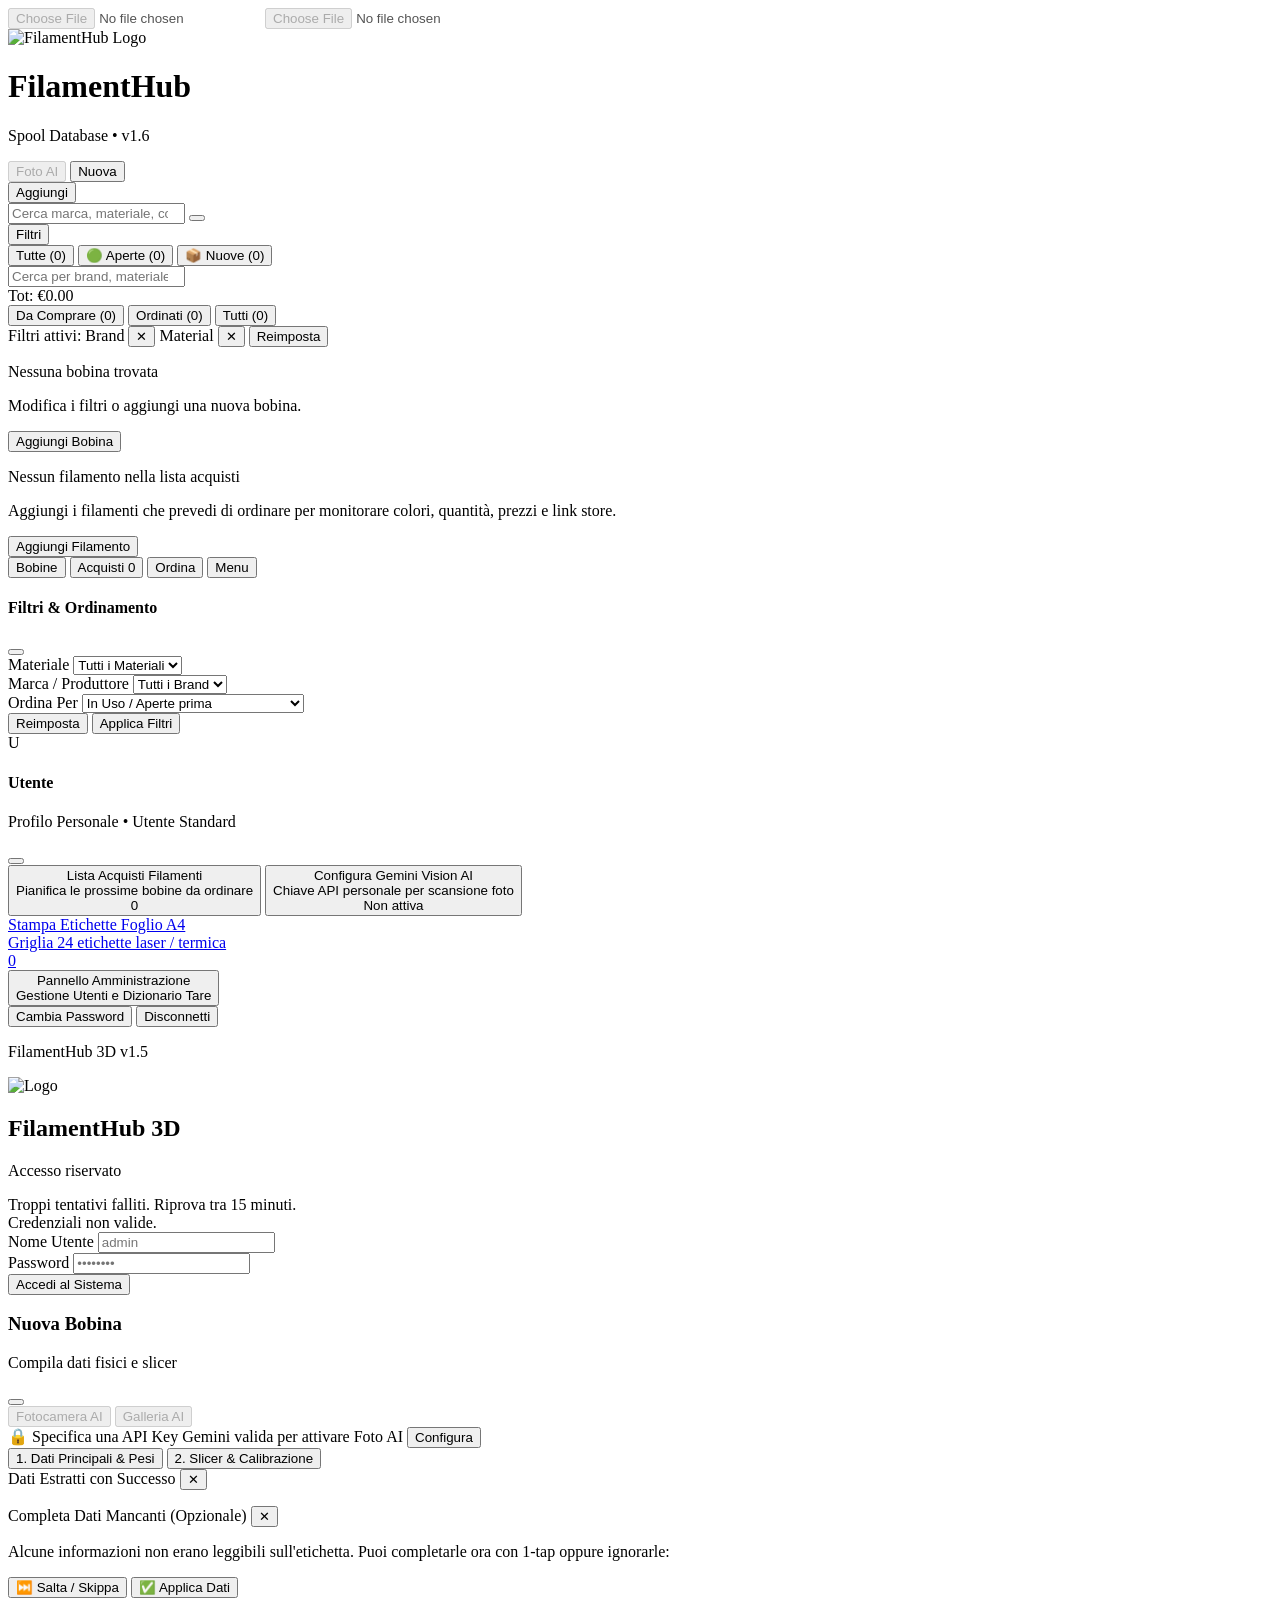
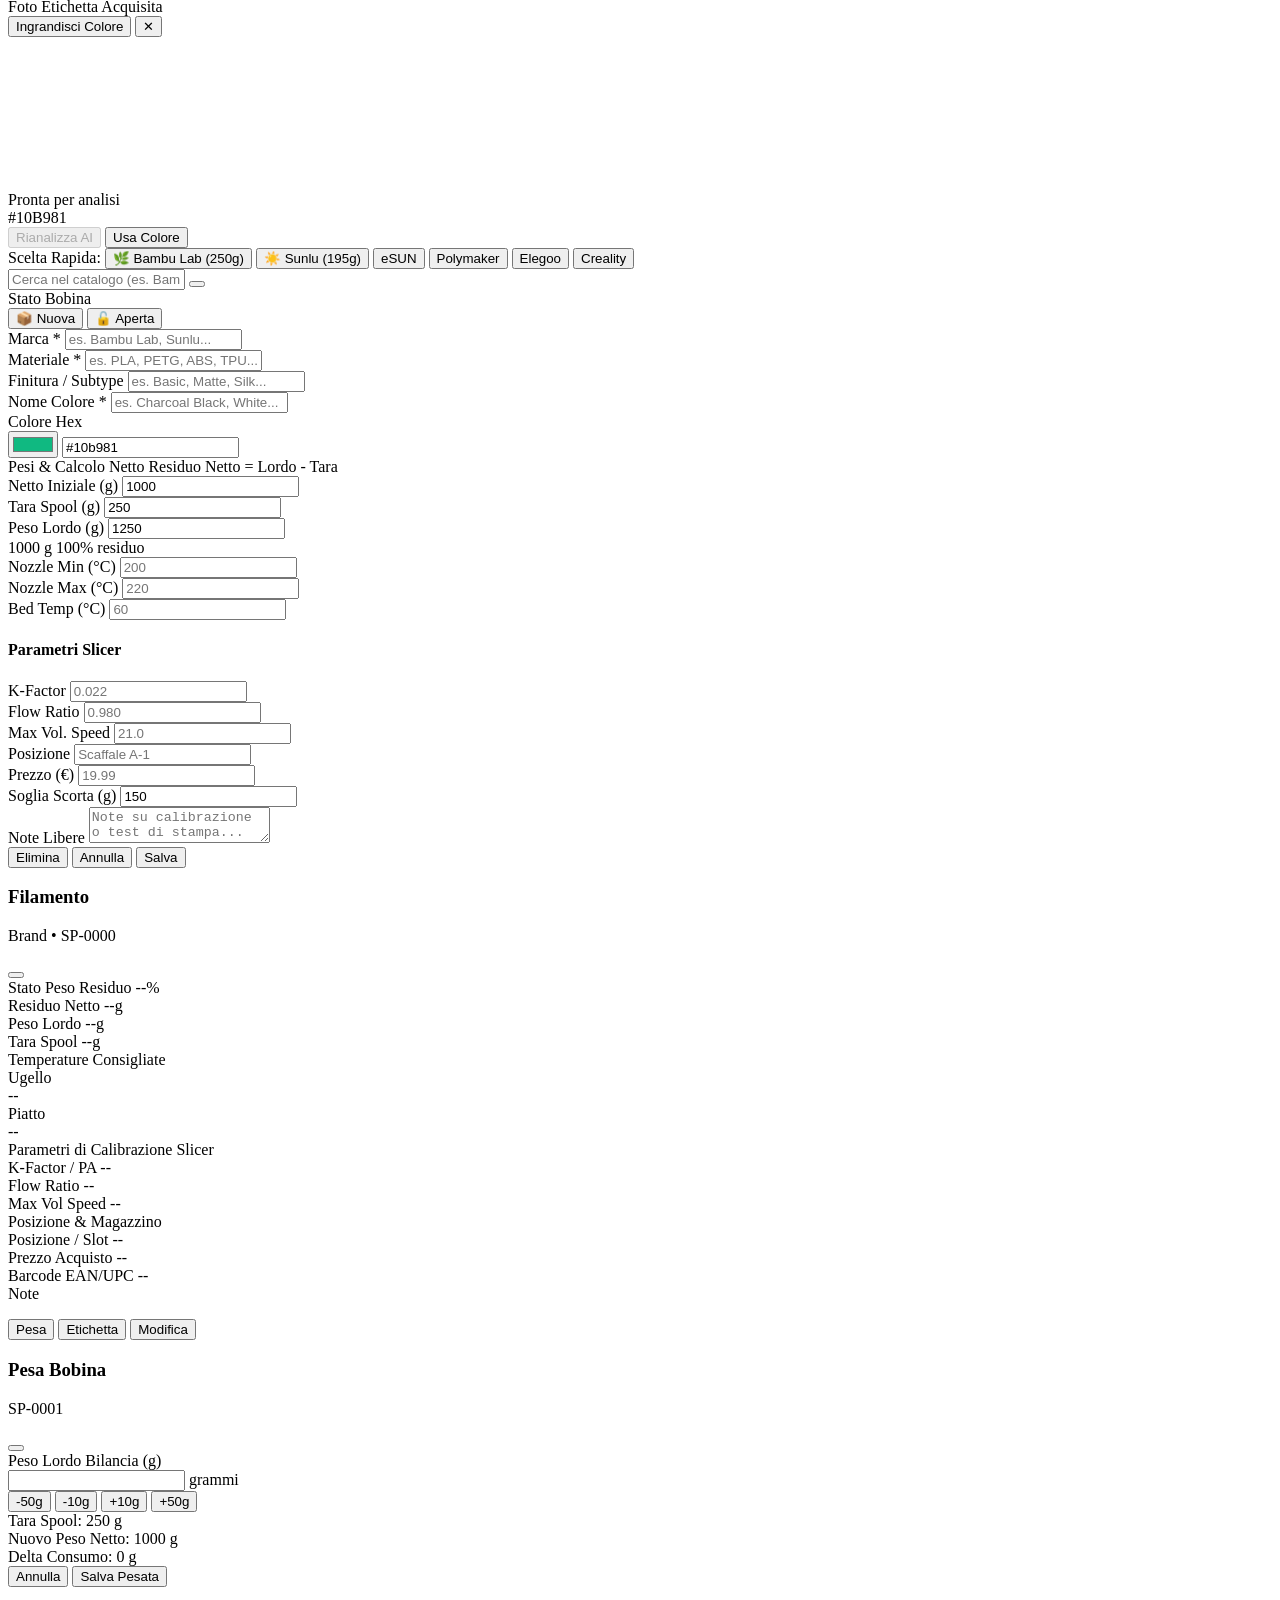
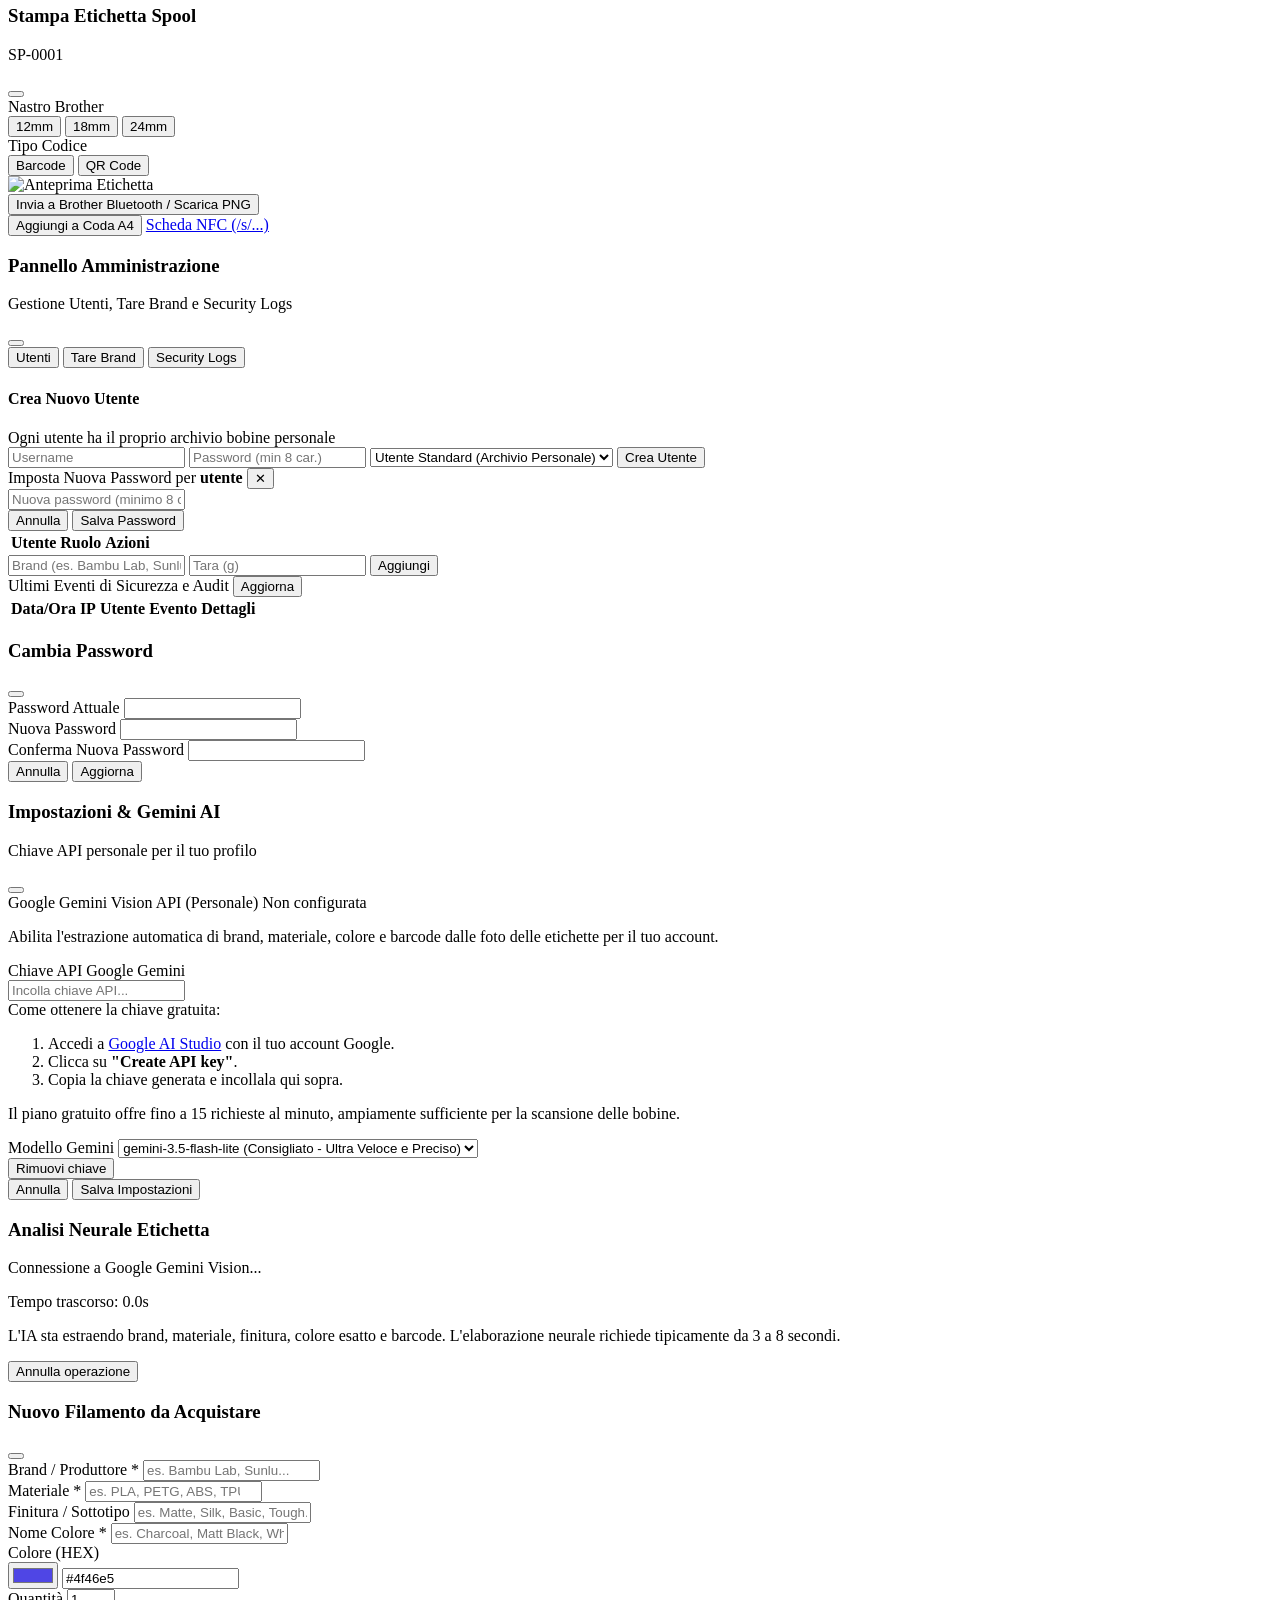
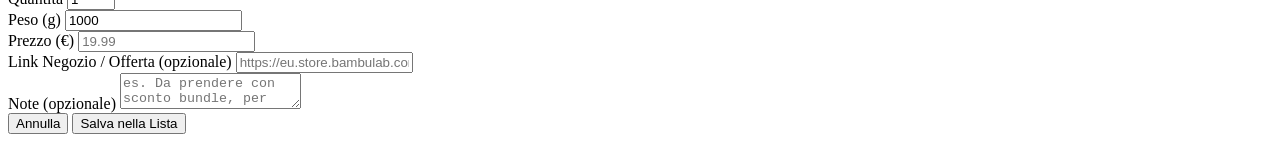
==== app/static/index.html @ e0ba6fd7 "Release v1.6: Mobile UX redesign for Shopping section (dedicated full-screen view, 4-tab bottom nav," ====
<!DOCTYPE html>
<html lang="it" class="dark">
<head>
  <meta charset="UTF-8">
  <meta name="viewport" content="width=device-width, initial-scale=1.0, maximum-scale=1.0, user-scalable=no, viewport-fit=cover">
  <title>FilamentHub 3D - Gestione Bobine & Calibrazioni</title>
  <link rel="manifest" href="/static/manifest.json">
  <link rel="icon" type="image/svg+xml" href="/static/icon.svg">
  <meta name="theme-color" content="#0f172a">

  <!-- Immediate Auto Theme Detection before render (prefers-color-scheme) -->
  <script>
    (function() {
      try {
        const prefersDark = window.matchMedia && window.matchMedia('(prefers-color-scheme: dark)').matches;
        if (!prefersDark) {
          document.documentElement.classList.remove('dark');
        } else {
          document.documentElement.classList.add('dark');
        }
      } catch (_) {}
    })();
  </script>

  <!-- Tailwind CSS CDN -->
  <script src="https://cdn.tailwindcss.com"></script>
  <script>
    tailwind.config = {
      darkMode: 'class',
      theme: {
        extend: {
          colors: {
            brand: {
              bg: '#0a0f1d',
              card: '#131c31',
              border: '#22304d',
              indigo: '#6366f1',
              emerald: '#10b981',
              amber: '#f59e0b',
              red: '#ef4444',
              cyan: '#06b6d4',
            }
          }
        }
      }
    }
  </script>

  <!-- Lucide Icons -->
  <script src="https://unpkg.com/lucide@latest"></script>

  <!-- Custom Adaptive Tech Styles -->
  <link rel="stylesheet" href="/static/css/styles.css?v=1.6">
</head>
<body class="bg-slate-50 dark:bg-[#0a0f1d] text-slate-900 dark:text-slate-100 h-[100dvh] w-full overflow-hidden flex flex-col antialiased selection:bg-indigo-600 selection:text-white">

  <!-- Native Camera & File Fallbacks for Mobile / AI Photo Upload -->
  <input type="file" id="nativeCameraPhotoInput" accept="image/*" capture="environment" class="hidden" disabled onchange="app.handleNativeCameraPhoto(event)">
  <input type="file" id="spoolPhotoInput" accept="image/*" class="hidden" disabled onchange="app.handleAiPhotoUpload(event)">

  <!-- ========================================================================= -->
  <!-- TOPBAR HEADER (COMPACT, OPAQUE & SOLID - NO TRANSLUCENT OVERLAYS) -->
  <!-- ========================================================================= -->
  <header class="shrink-0 z-30 solid-header pt-[env(safe-area-inset-top)] shadow-sm w-full">
    <div class="max-w-5xl mx-auto px-3 sm:px-6">
      
      <!-- Row 1: Brand Logo + Contextual Action Buttons (50px height) -->
      <div class="flex items-center justify-between h-13 py-1 gap-2">
        <!-- Logo & Title -->
        <div class="flex items-center gap-2 cursor-pointer select-none" onclick="app.switchActiveView('spools')">
          <img src="/static/icon.svg" alt="FilamentHub Logo" class="w-7 h-7 sm:w-8 sm:h-8">
          <div>
            <h1 class="text-base sm:text-lg font-black tracking-tight text-slate-900 dark:text-white leading-none">
              FilamentHub
            </h1>
            <p id="topbarSubtitle" class="text-[10px] text-slate-500 dark:text-slate-400 font-mono">Spool Database • v1.6</p>
          </div>
        </div>

        <!-- Action Buttons when on 'spools' view (Foto AI & Nuova Bobina) -->
        <div id="topbarSpoolsActions" class="flex items-center gap-1.5 sm:gap-2">
          <!-- 1-Tap Native Camera Photo AI Trigger -->
          <button
            type="button"
            id="topbarAiPhotoBtn"
            onclick="app.triggerCameraAiPhoto()"
            disabled
            title="Configura prima una API Key Gemini valida nelle Impostazioni"
            class="px-2.5 sm:px-3 py-1.5 bg-emerald-50 dark:bg-emerald-950/50 hover:bg-emerald-100 dark:hover:bg-emerald-900/60 active:scale-95 border border-emerald-200 dark:border-emerald-500/50 text-emerald-700 dark:text-emerald-300 rounded-xl text-xs sm:text-sm font-bold flex items-center gap-1.5 shrink-0 transition shadow-sm disabled:opacity-40 disabled:cursor-not-allowed disabled:grayscale disabled:active:scale-100"
          >
            <i data-lucide="camera" class="w-4 h-4 text-emerald-500"></i>
            <span>Foto AI</span>
          </button>

          <!-- + Nuova Bobina Button -->
          <button
            type="button"
            id="topbarNewSpoolBtn"
            onclick="app.openSpoolModal(null)"
            title="Aggiungi Nuova Bobina"
            class="px-3 sm:px-4 py-1.5 bg-gradient-to-r from-indigo-600 to-violet-600 hover:from-indigo-500 hover:to-violet-500 active:scale-95 text-white rounded-xl text-xs sm:text-sm font-bold shadow-md shadow-indigo-600/30 flex items-center gap-1.5 transition shrink-0"
          >
            <i data-lucide="plus" class="w-4 h-4 stroke-[2.5]"></i>
            <span>Nuova</span>
          </button>
        </div>

        <!-- Action Buttons when on 'shopping' view (+ Aggiungi Filamento) -->
        <div id="topbarShoppingActions" class="hidden flex items-center gap-1.5 sm:gap-2">
          <button
            type="button"
            id="topbarAddShoppingBtn"
            onclick="app.openShoppingItemModal()"
            title="Aggiungi filamento alla lista acquisti"
            class="px-3 sm:px-4 py-1.5 bg-gradient-to-r from-amber-600 to-orange-600 hover:from-amber-500 hover:to-orange-500 active:scale-95 text-white rounded-xl text-xs sm:text-sm font-bold shadow-md shadow-amber-600/30 flex items-center gap-1.5 transition shrink-0"
          >
            <i data-lucide="plus" class="w-4 h-4 stroke-[2.5]"></i>
            <span>Aggiungi</span>
          </button>
        </div>
      </div>

      <!-- Controls for Spools view (Search, Filters & Segmented Control) -->
      <div id="topbarSpoolsFilterRows">
        <!-- Row 2: Search + Integrated Filters Popover -->
        <div class="flex items-center gap-2 pb-2 pt-0.5">
          <!-- Search Input -->
          <div class="flex-1 relative">
            <div class="absolute inset-y-0 left-0 pl-3 flex items-center pointer-events-none text-slate-400 dark:text-slate-500">
              <i data-lucide="search" class="w-4 h-4"></i>
            </div>
            <input
              type="search"
              id="searchInput"
              oninput="app.syncSearch(this.value)"
              placeholder="Cerca marca, materiale, colore..."
              class="w-full pl-9 pr-8 py-2 bg-white dark:bg-[#0b0f19] border border-slate-300 dark:border-slate-700 rounded-xl text-base sm:text-sm text-slate-900 dark:text-slate-100 placeholder-slate-400 dark:placeholder-slate-500 focus:outline-none focus:border-indigo-500 transition shadow-inner"
            />
            <button id="clearSearchBtn" class="hidden absolute inset-y-0 right-0 pr-2.5 flex items-center text-slate-400 hover:text-slate-600 dark:hover:text-slate-200" onclick="app.syncSearch('')">
              <i data-lucide="x" class="w-4 h-4"></i>
            </button>
          </div>

          <!-- Filters Popover / Sheet Trigger -->
          <button
            type="button"
            onclick="app.openFiltersSheet()"
            id="filtersSheetTriggerBtn"
            title="Filtra per Marca, Materiale o Ordina"
            class="relative px-3 py-2 bg-slate-100 dark:bg-slate-800 hover:bg-slate-200 dark:hover:bg-slate-700 active:scale-95 border border-slate-300 dark:border-slate-700 text-slate-700 dark:text-slate-300 rounded-xl text-xs sm:text-sm font-semibold flex items-center gap-1.5 shrink-0 transition"
          >
            <i data-lucide="sliders-horizontal" class="w-4 h-4 text-indigo-500 dark:text-indigo-400"></i>
            <span class="hidden sm:inline">Filtri</span>
            <span id="activeFiltersDot" class="hidden w-2 h-2 rounded-full bg-indigo-500"></span>
          </button>
        </div>

        <!-- Row 3: iOS Segmented Control State Tabs -->
        <div class="pb-2">
          <div class="segmented-container grid grid-cols-3 gap-1 text-[13px]">
            <button
              type="button"
              onclick="app.setFilterStatus('all')"
              id="filterStatusAll"
              class="segmented-btn py-1.5 text-center font-bold active"
            >
              Tutte (<span id="countTotal">0</span>)
            </button>
            <button
              type="button"
              onclick="app.setFilterStatus('opened')"
              id="filterStatusOpened"
              class="segmented-btn py-1.5 text-center font-bold text-emerald-400"
            >
              🟢 Aperte (<span id="countOpened">0</span>)
            </button>
            <button
              type="button"
              onclick="app.setFilterStatus('new')"
              id="filterStatusNew"
              class="segmented-btn py-1.5 text-center font-bold text-blue-400"
            >
              📦 Nuove (<span id="countNew">0</span>)
            </button>
          </div>
        </div>
      </div>

      <!-- Controls for Shopping view (Search, Budget Total & Segmented Control) -->
      <div id="topbarShoppingFilterRows" class="hidden">
        <!-- Row 2: Search + Estimated Budget Badge -->
        <div class="flex items-center gap-2 pb-2 pt-0.5">
          <div class="flex-1 relative">
            <div class="absolute inset-y-0 left-0 pl-3 flex items-center pointer-events-none text-slate-400 dark:text-slate-500">
              <i data-lucide="search" class="w-4 h-4"></i>
            </div>
            <input
              type="search"
              id="shoppingSearchInput"
              oninput="app.handleShoppingSearch(this.value)"
              placeholder="Cerca per brand, materiale, colore..."
              class="w-full pl-9 pr-3 py-2 bg-white dark:bg-[#0b0f19] border border-slate-300 dark:border-slate-700 rounded-xl text-base sm:text-sm text-slate-900 dark:text-slate-100 placeholder-slate-400 focus:outline-none focus:border-amber-500 transition shadow-inner"
            />
          </div>
          <div class="shrink-0 px-3 py-2 bg-amber-500/10 border border-amber-500/30 rounded-xl text-xs font-mono font-bold text-amber-600 dark:text-amber-400">
            Tot: <span id="shoppingEstimatedTotal">€0.00</span>
          </div>
        </div>

        <!-- Row 3: iOS Segmented Control State Tabs for Shopping -->
        <div class="pb-2">
          <div class="segmented-container grid grid-cols-3 gap-1 text-[13px]">
            <button
              type="button"
              onclick="app.setShoppingTab('pending')"
              id="shoppingTabPending"
              class="segmented-btn py-1.5 text-center font-bold active"
            >
              Da Comprare (<span id="shoppingCountPending">0</span>)
            </button>
            <button
              type="button"
              onclick="app.setShoppingTab('bought')"
              id="shoppingTabBought"
              class="segmented-btn py-1.5 text-center font-bold text-emerald-400"
            >
              Ordinati (<span id="shoppingCountBought">0</span>)
            </button>
            <button
              type="button"
              onclick="app.setShoppingTab('all')"
              id="shoppingTabAll"
              class="segmented-btn py-1.5 text-center font-bold"
            >
              Tutti (<span id="shoppingCountAll">0</span>)
            </button>
          </div>
        </div>
      </div>

    </div>
  </header>

  <!-- ========================================================================= -->
  <!-- MAIN CONTENT CONTAINER (NATIVE APP SCROLL AREA) -->
  <!-- ========================================================================= -->
  <main id="mainScrollArea" class="flex-1 min-h-0 w-full overflow-y-auto overflow-x-hidden overscroll-y-contain">
    <div class="max-w-5xl w-full mx-auto px-3 sm:px-6 py-3 space-y-3">
      
      <!-- ========================================== -->
      <!-- VIEW 1: SPOOLS INVENTORY VIEW              -->
      <!-- ========================================== -->
      <div id="spoolsViewContainer" class="space-y-3">
        <!-- Active Filter Indicators (if any brand/material filter applied) -->
        <div id="activeFilterTagsBar" class="hidden flex items-center gap-2 overflow-x-auto no-scrollbar text-xs py-1">
          <span class="text-slate-400 text-[11px]">Filtri attivi:</span>
          <span id="activeBrandTag" class="hidden px-2 py-0.5 rounded-lg bg-indigo-950 text-indigo-300 border border-indigo-800 font-mono flex items-center gap-1">
            <span id="activeBrandTagText">Brand</span>
            <button onclick="app.setBrandFilter('')" class="hover:text-white">✕</button>
          </span>
          <span id="activeMaterialTag" class="hidden px-2 py-0.5 rounded-lg bg-indigo-950 text-indigo-300 border border-indigo-800 font-mono flex items-center gap-1">
            <span id="activeMaterialTagText">Material</span>
            <button onclick="app.setMaterialFilter('')" class="hover:text-white">✕</button>
          </span>
          <button onclick="app.resetDropdownFilters()" class="text-slate-400 hover:text-white text-[11px] underline ml-auto">Reimposta</button>
        </div>

        <!-- Spools Swipe List View (iOS Native Swipe-to-Action) -->
        <section id="listViewSection">
          <div id="spoolListContainer" class="space-y-2.5">
            <!-- Rendered via renderSpoolSwipeList() -->
          </div>
        </section>

        <!-- Empty State Spools -->
        <div id="emptyGridState" class="hidden py-16 text-center text-slate-500">
          <div class="inline-flex items-center justify-center w-14 h-14 rounded-2xl bg-slate-900 border border-slate-800 text-slate-500 mb-3">
            <i data-lucide="package-search" class="w-7 h-7"></i>
          </div>
          <p class="text-sm font-bold text-slate-300">Nessuna bobina trovata</p>
          <p class="text-xs text-slate-500 mt-1">Modifica i filtri o aggiungi una nuova bobina.</p>
          <button onclick="app.openSpoolModal(null)" class="mt-4 px-4 py-2 bg-indigo-600 hover:bg-indigo-500 text-white rounded-xl text-xs font-bold inline-flex items-center gap-1.5 shadow">
            <i data-lucide="plus" class="w-4 h-4"></i> Aggiungi Bobina
          </button>
        </div>
      </div>

      <!-- ========================================== -->
      <!-- VIEW 2: DEDICATED SHOPPING (WISHLIST) VIEW -->
      <!-- ========================================== -->
      <div id="shoppingViewContainer" class="hidden space-y-3">
        <!-- Shopping List Items Container -->
        <div id="shoppingListContainer" class="space-y-2.5">
          <!-- Rendered via app.renderShoppingList() -->
        </div>

        <!-- Empty State Shopping -->
        <div id="emptyShoppingState" class="hidden py-16 text-center text-slate-500">
          <div class="inline-flex items-center justify-center w-14 h-14 rounded-2xl bg-amber-500/10 border border-amber-500/20 text-amber-400 mb-3">
            <i data-lucide="shopping-bag" class="w-7 h-7"></i>
          </div>
          <p class="text-sm font-bold text-white">Nessun filamento nella lista acquisti</p>
          <p class="text-xs text-slate-400 max-w-xs mx-auto mt-1">Aggiungi i filamenti che prevedi di ordinare per monitorare colori, quantità, prezzi e link store.</p>
          <button onclick="app.openShoppingItemModal()" class="mt-4 px-4 py-2 bg-amber-600 hover:bg-amber-500 text-white rounded-xl text-xs font-bold inline-flex items-center gap-1.5 shadow-md shadow-amber-950/30">
            <i data-lucide="plus" class="w-4 h-4"></i> Aggiungi Filamento
          </button>
        </div>
      </div>

    </div>
  </main>

  <!-- ========================================================================= -->
  <!-- NATIVE iOS FIXED BOTTOM BAR (4 BALANCED TABS: BOBINE, ACQUISTI, ORDINA, MENU) -->
  <!-- ========================================================================= -->
  <nav class="shrink-0 z-30 bg-white dark:bg-[#0f172a] border-t border-slate-200 dark:border-slate-800/80 px-2 py-1.5 pb-[calc(0.5rem+env(safe-area-inset-bottom,0px))] flex items-center justify-around shadow-2xl w-full">

    <!-- 1. Tab: Bobine (Inventario) -->
    <button
      type="button"
      id="navTabSpools"
      onclick="app.switchActiveView('spools')"
      class="flex flex-col items-center justify-center py-1 px-2 rounded-xl text-indigo-600 dark:text-indigo-400 font-bold transition flex-1 min-w-0"
      title="Inventario Bobine"
    >
      <i data-lucide="layers" class="w-5 h-5 mb-0.5"></i>
      <span class="text-[11px] truncate">Bobine</span>
    </button>

    <!-- 2. Tab: Acquisti (Wishlist) -->
    <button
      type="button"
      id="navTabShopping"
      onclick="app.switchActiveView('shopping')"
      class="flex flex-col items-center justify-center py-1 px-2 rounded-xl text-slate-400 dark:text-slate-400 hover:text-amber-500 font-semibold transition flex-1 min-w-0 relative"
      title="Lista Acquisti Filamenti"
    >
      <i data-lucide="shopping-cart" class="w-5 h-5 mb-0.5"></i>
      <span class="text-[11px] truncate">Acquisti</span>
      <span id="bottomNavShoppingBadge" class="hidden absolute top-0.5 right-1/4 px-1.5 py-0.2 bg-amber-500 text-slate-950 text-[10px] font-black rounded-full shadow">0</span>
    </button>

    <!-- 3. Tab: Ordina / Filtri -->
    <button
      type="button"
      id="navTabSort"
      onclick="app.openFiltersSheet()"
      class="flex flex-col items-center justify-center py-1 px-2 rounded-xl text-slate-400 dark:text-slate-400 hover:text-indigo-500 font-semibold transition flex-1 min-w-0"
      title="Ordina e Filtra"
    >
      <i data-lucide="arrow-up-down" class="w-5 h-5 mb-0.5"></i>
      <span class="text-[11px] truncate">Ordina</span>
    </button>

    <!-- 4. Tab: Menu & Impostazioni -->
    <button
      type="button"
      id="navTabMenu"
      onclick="app.openMobileMenuSheet(event)"
      class="flex flex-col items-center justify-center py-1 px-2 rounded-xl text-slate-400 dark:text-slate-400 hover:text-indigo-500 font-semibold transition flex-1 min-w-0 relative"
      title="Menu e Impostazioni"
    >
      <i data-lucide="settings" class="w-5 h-5 mb-0.5"></i>
      <span class="text-[11px] truncate">Menu</span>
      <span id="navMenuDot" class="hidden absolute top-1 right-1/4 w-2 h-2 rounded-full bg-emerald-500"></span>
    </button>
  </nav>

  <!-- ========================================================================= -->
  <!-- MODAL / SHEET: FILTRI AVANZATI (MARCA, MATERIALE, ORDINAMENTO) -->
  <!-- ========================================================================= -->
  <div id="filtersSheet" class="fixed inset-0 z-50 flex items-end sm:items-center justify-center bg-black/80 backdrop-blur-sm hidden" onclick="if(event.target===this)app.closeFiltersSheet()">
    <div class="solid-modal w-full sm:max-w-md rounded-t-3xl sm:rounded-2xl border-t sm:border border-slate-700 shadow-2xl p-5 space-y-4 mobile-sheet pb-[calc(1.5rem+env(safe-area-inset-bottom,0px))] text-xs" onclick="event.stopPropagation()">
      <div class="flex items-center justify-between border-b border-slate-800 pb-3">
        <h4 class="font-bold text-white text-sm flex items-center gap-2">
          <i data-lucide="sliders-horizontal" class="w-4 h-4 text-indigo-400"></i>
          <span>Filtri & Ordinamento</span>
        </h4>
        <button onclick="app.closeFiltersSheet()" class="p-1.5 text-slate-400 hover:text-white rounded-lg hover:bg-slate-800 transition">
          <i data-lucide="x" class="w-5 h-5"></i>
        </button>
      </div>

      <div class="space-y-3">
        <div>
          <label class="block font-semibold text-slate-300 mb-1">Materiale</label>
          <select id="materialFilter" onchange="app.setMaterialFilter(this.value)" class="w-full bg-slate-900 border border-slate-700 text-xs text-slate-100 rounded-xl px-3 py-2.5 focus:outline-none focus:border-indigo-500">
            <option value="">Tutti i Materiali</option>
            <option value="PLA">PLA</option>
            <option value="PETG">PETG</option>
            <option value="ABS">ABS</option>
            <option value="ASA">ASA</option>
            <option value="TPU">TPU</option>
            <option value="PC">PC</option>
            <option value="PA-CF">PA-CF</option>
            <option value="PETG-CF">PETG-CF</option>
            <option value="PLA-CF">PLA-CF</option>
          </select>
        </div>

        <div>
          <label class="block font-semibold text-slate-300 mb-1">Marca / Produttore</label>
          <select id="brandFilter" onchange="app.setBrandFilter(this.value)" class="w-full bg-slate-900 border border-slate-700 text-xs text-slate-100 rounded-xl px-3 py-2.5 focus:outline-none focus:border-indigo-500">
            <option value="">Tutti i Brand</option>
          </select>
        </div>

        <div>
          <label class="block font-semibold text-slate-300 mb-1">Ordina Per</label>
          <select id="sortSelector" onchange="app.setSorting(this.value)" class="w-full bg-slate-900 border border-slate-700 text-xs text-slate-100 rounded-xl px-3 py-2.5 focus:outline-none focus:border-indigo-500">
            <option value="in_use_desc">In Uso / Aperte prima</option>
            <option value="status_desc">Stato (In Uso -> Aperte -> Nuove)</option>
            <option value="net_desc">Grammi Residui (Massimo)</option>
            <option value="net_asc">Grammi Residui (Minimo)</option>
            <option value="brand_asc">Brand (A-Z)</option>
            <option value="material_asc">Materiale (A-Z)</option>
            <option value="uid_asc">UID (Crescente)</option>
          </select>
        </div>
      </div>

      <div class="pt-2 flex items-center justify-between gap-2 border-t border-slate-800">
        <button onclick="app.resetDropdownFilters(); app.closeFiltersSheet();" class="px-4 py-2 bg-slate-800 hover:bg-slate-700 text-slate-300 rounded-xl font-medium">
          Reimposta
        </button>
        <button onclick="app.closeFiltersSheet()" class="px-5 py-2 bg-indigo-600 hover:bg-indigo-500 text-white rounded-xl font-bold">
          Applica Filtri
        </button>
      </div>
    </div>
  </div>

  <!-- ========================================================================= -->
  <!-- MOBILE ACTION MENU SHEET (iOS SETTINGS GROUPED STYLE) -->
  <!-- ========================================================================= -->
  <div id="mobileMenuSheet" class="fixed inset-0 z-50 flex items-end sm:items-center justify-center bg-black/80 backdrop-blur-sm hidden" onclick="if(event.target===this)app.closeMobileMenuSheet()">
    <div class="solid-modal w-full sm:max-w-md rounded-t-3xl sm:rounded-2xl border-t sm:border border-slate-200 dark:border-slate-800 shadow-2xl p-4 sm:p-5 space-y-4 mobile-sheet pb-[calc(1.5rem+env(safe-area-inset-bottom,0px))] text-xs" onclick="event.stopPropagation()">
      
      <!-- User Profile Header -->
      <div class="flex items-center justify-between pb-3 border-b border-slate-200 dark:border-slate-800">
        <div class="flex items-center gap-3">
          <div class="w-10 h-10 rounded-2xl bg-gradient-to-tr from-indigo-600 to-violet-600 text-white flex items-center justify-center font-black text-sm uppercase shadow-md shadow-indigo-500/20" id="mobileUserAvatar">U</div>
          <div>
            <h4 class="font-extrabold text-slate-900 dark:text-white text-base leading-tight" id="mobileUserFullName">Utente</h4>
            <p class="text-xs text-slate-500 dark:text-slate-400 font-mono" id="mobileUserRole">Profilo Personale • Utente Standard</p>
          </div>
        </div>
        <button onclick="app.closeMobileMenuSheet()" class="p-2 text-slate-400 hover:text-slate-600 dark:hover:text-white rounded-xl hover:bg-slate-100 dark:hover:bg-slate-800 transition">
          <i data-lucide="x" class="w-5 h-5"></i>
        </button>
      </div>

      <!-- Group 1: Core Tools (iOS Settings Card) -->
      <div class="rounded-2xl bg-slate-50 dark:bg-slate-900 border border-slate-200 dark:border-slate-800 divide-y divide-slate-200 dark:divide-slate-800 overflow-hidden">
        
        <!-- Lista Acquisti Filamenti -->
        <button onclick="app.closeMobileMenuSheet(); app.switchActiveView('shopping');" class="w-full p-3.5 flex items-center justify-between text-left hover:bg-slate-100 dark:hover:bg-slate-800/60 transition group">
          <div class="flex items-center gap-3">
            <div class="w-8 h-8 rounded-xl bg-amber-500/15 text-amber-600 dark:text-amber-400 flex items-center justify-center shrink-0">
              <i data-lucide="shopping-cart" class="w-4 h-4"></i>
            </div>
            <div>
              <div class="text-sm font-bold text-slate-800 dark:text-slate-100">Lista Acquisti Filamenti</div>
              <div class="text-[11px] text-slate-500 dark:text-slate-400">Pianifica le prossime bobine da ordinare</div>
            </div>
          </div>
          <div class="flex items-center gap-2">
            <span id="menuShoppingBadge" class="text-[10px] font-mono font-bold px-2 py-0.5 rounded-full bg-amber-50 dark:bg-amber-950 text-amber-600 dark:text-amber-400 border border-amber-200 dark:border-amber-800">0</span>
            <i data-lucide="chevron-right" class="w-4 h-4 text-slate-400 group-hover:translate-x-0.5 transition"></i>
          </div>
        </button>

        <!-- Gemini Vision AI -->
        <button onclick="app.closeMobileMenuSheet(); app.openSettingsModal();" class="w-full p-3.5 flex items-center justify-between text-left hover:bg-slate-100 dark:hover:bg-slate-800/60 transition group">
          <div class="flex items-center gap-3">
            <div class="w-8 h-8 rounded-xl bg-emerald-500/15 text-emerald-600 dark:text-emerald-400 flex items-center justify-center shrink-0">
              <i data-lucide="sparkles" class="w-4 h-4"></i>
            </div>
            <div>
              <div class="text-sm font-bold text-slate-800 dark:text-slate-100">Configura Gemini Vision AI</div>
              <div class="text-[11px] text-slate-500 dark:text-slate-400">Chiave API personale per scansione foto</div>
            </div>
          </div>
          <div class="flex items-center gap-2">
            <span id="menuGeminiBadge" class="text-[10px] font-mono font-bold px-2 py-0.5 rounded-full bg-amber-50 dark:bg-amber-950 text-amber-600 dark:text-amber-400 border border-amber-200 dark:border-amber-800">Non attiva</span>
            <i data-lucide="chevron-right" class="w-4 h-4 text-slate-400 group-hover:translate-x-0.5 transition"></i>
          </div>
        </button>

        <!-- A4 Label Print Queue -->
        <a href="/print-a4" class="w-full p-3.5 flex items-center justify-between text-left hover:bg-slate-100 dark:hover:bg-slate-800/60 transition group">
          <div class="flex items-center gap-3">
            <div class="w-8 h-8 rounded-xl bg-indigo-500/15 text-indigo-600 dark:text-indigo-400 flex items-center justify-center shrink-0">
              <i data-lucide="printer" class="w-4 h-4"></i>
            </div>
            <div>
              <div class="text-sm font-bold text-slate-800 dark:text-slate-100">Stampa Etichette Foglio A4</div>
              <div class="text-[11px] text-slate-500 dark:text-slate-400">Griglia 24 etichette laser / termica</div>
            </div>
          </div>
          <div class="flex items-center gap-2">
            <span id="mobileMenuA4Badge" class="bg-indigo-600 text-white font-bold text-xs px-2.5 py-0.5 rounded-full shadow-sm">0</span>
            <i data-lucide="chevron-right" class="w-4 h-4 text-slate-400 group-hover:translate-x-0.5 transition"></i>
          </div>
        </a>

        <!-- Admin Panel -->
        <button id="mobileAdminMenuBtn" onclick="app.closeMobileMenuSheet(); app.openAdminModal();" class="w-full p-3.5 flex items-center justify-between text-left hover:bg-slate-100 dark:hover:bg-slate-800/60 transition group">
          <div class="flex items-center gap-3">
            <div class="w-8 h-8 rounded-xl bg-amber-500/15 text-amber-600 dark:text-amber-400 flex items-center justify-center shrink-0">
              <i data-lucide="shield" class="w-4 h-4"></i>
            </div>
            <div>
              <div class="text-sm font-bold text-slate-800 dark:text-slate-100">Pannello Amministrazione</div>
              <div class="text-[11px] text-slate-500 dark:text-slate-400">Gestione Utenti e Dizionario Tare</div>
            </div>
          </div>
          <i data-lucide="chevron-right" class="w-4 h-4 text-slate-400 group-hover:translate-x-0.5 transition"></i>
        </button>
      </div>

      <!-- Group 2: Account & Session -->
      <div class="rounded-2xl bg-slate-50 dark:bg-slate-900 border border-slate-200 dark:border-slate-800 divide-y divide-slate-200 dark:divide-slate-800 overflow-hidden">
        
        <!-- Change Password -->
        <button onclick="app.closeMobileMenuSheet(); app.openChangePasswordModal();" class="w-full p-3.5 flex items-center justify-between text-left hover:bg-slate-100 dark:hover:bg-slate-800/60 transition group">
          <div class="flex items-center gap-3">
            <div class="w-8 h-8 rounded-xl bg-slate-200 dark:bg-slate-800 text-slate-700 dark:text-slate-300 flex items-center justify-center shrink-0">
              <i data-lucide="key" class="w-4 h-4"></i>
            </div>
            <span class="text-sm font-bold text-slate-800 dark:text-slate-100">Cambia Password</span>
          </div>
          <i data-lucide="chevron-right" class="w-4 h-4 text-slate-400 group-hover:translate-x-0.5 transition"></i>
        </button>

        <!-- Logout -->
        <button onclick="app.closeMobileMenuSheet(); app.logout();" class="w-full p-3.5 flex items-center justify-between text-left hover:bg-rose-50 dark:hover:bg-rose-950/30 transition group">
          <div class="flex items-center gap-3">
            <div class="w-8 h-8 rounded-xl bg-rose-500/15 text-rose-600 dark:text-rose-400 flex items-center justify-center shrink-0">
              <i data-lucide="log-out" class="w-4 h-4"></i>
            </div>
            <span class="text-sm font-bold text-rose-600 dark:text-rose-400">Disconnetti</span>
          </div>
          <i data-lucide="chevron-right" class="w-4 h-4 text-rose-400/50 group-hover:translate-x-0.5 transition"></i>
        </button>
      </div>

      <!-- App Version Info -->
      <div class="text-center pt-2">
        <p class="text-[11px] text-slate-400 dark:text-slate-500 font-mono">FilamentHub 3D v1.5</p>
      </div>
    </div>
  </div>

  <!-- ========================================================================= -->
  <!-- MODAL 1: LOGIN OVERLAY -->
  <!-- ========================================================================= -->
  <div id="loginModal" class="fixed inset-0 z-50 flex items-center justify-center p-4 bg-black/80 backdrop-blur-md hidden">
    <div class="solid-modal max-w-sm w-full rounded-2xl p-6 border border-slate-800 shadow-2xl">
      <div class="text-center mb-6">
        <img src="/static/icon.svg" alt="Logo" class="w-14 h-14 mx-auto mb-3">
        <h2 class="text-xl font-bold bg-gradient-to-r from-indigo-400 to-emerald-400 bg-clip-text text-transparent">
          FilamentHub 3D
        </h2>
        <p class="text-xs text-slate-400 mt-1">Accesso riservato</p>
      </div>

      <div id="loginRateLimitAlert" class="hidden mb-4 p-3 rounded-xl bg-red-950/60 border border-red-800 text-xs text-red-300 flex items-start gap-2">
        <i data-lucide="shield-alert" class="w-4 h-4 shrink-0 text-red-400 mt-0.5"></i>
        <span>Troppi tentativi falliti. Riprova tra 15 minuti.</span>
      </div>

      <div id="loginErrorAlert" class="hidden mb-4 p-3 rounded-xl bg-red-950/60 border border-red-800 text-xs text-red-300">
        Credenziali non valide.
      </div>

      <form id="loginForm" onsubmit="app.handleLogin(event)" class="space-y-4">
        <div>
          <label class="block text-xs font-medium text-slate-400 mb-1">Nome Utente</label>
          <input
            type="text"
            id="loginUsername"
            required
            autocomplete="username"
            class="w-full px-3 py-2.5 bg-slate-900 border border-slate-700 rounded-xl text-sm text-slate-100 focus:outline-none focus:border-indigo-500"
            placeholder="admin"
          />
        </div>
        <div>
          <label class="block text-xs font-medium text-slate-400 mb-1">Password</label>
          <input
            type="password"
            id="loginPassword"
            required
            autocomplete="current-password"
            class="w-full px-3 py-2.5 bg-slate-900 border border-slate-700 rounded-xl text-sm text-slate-100 focus:outline-none focus:border-indigo-500"
            placeholder="••••••••"
          />
        </div>
        <button
          type="submit"
          id="loginSubmitBtn"
          class="w-full py-2.5 bg-indigo-600 hover:bg-indigo-500 text-white font-semibold rounded-xl text-sm transition shadow-lg shadow-indigo-600/30 flex items-center justify-center gap-2"
        >
          <span>Accedi al Sistema</span>
        </button>
      </form>
    </div>
  </div>

  <!-- ========================================================================= -->
  <!-- MODAL 2: CREAZIONE / MODIFICA BOBINA (BOTTOM SHEET MOBILE) -->
  <!-- ========================================================================= -->
  <div id="spoolModal" class="fixed inset-0 z-50 flex items-end sm:items-center justify-center p-0 sm:p-4 bg-black/80 backdrop-blur-md hidden overflow-hidden">
    <div class="solid-modal w-full sm:max-w-2xl rounded-t-3xl sm:rounded-2xl border-t sm:border border-slate-700 shadow-2xl overflow-hidden h-[94dvh] sm:h-auto sm:max-h-[92vh] flex flex-col mobile-sheet">
      
      <!-- Modal Header (Compact & Fixed at top) -->
      <div class="px-4 py-2.5 border-b border-slate-200 dark:border-slate-800 flex items-center justify-between shrink-0 bg-slate-100 dark:bg-slate-950">
        <div class="flex items-center gap-2">
          <div class="w-7 h-7 rounded-lg bg-indigo-600/20 text-indigo-500 dark:text-indigo-400 flex items-center justify-center">
            <i data-lucide="layers" class="w-3.5 h-3.5"></i>
          </div>
          <div>
            <h3 class="text-sm font-bold text-slate-900 dark:text-slate-100" id="spoolModalTitle">Nuova Bobina</h3>
            <p class="text-[10px] text-slate-500 dark:text-slate-400 font-mono" id="spoolModalSubtitle">Compila dati fisici e slicer</p>
          </div>
        </div>
        <button onclick="app.closeSpoolModal()" class="p-1.5 text-slate-400 hover:text-slate-600 dark:hover:text-slate-200 rounded-xl hover:bg-slate-200 dark:hover:bg-slate-800 transition">
          <i data-lucide="x" class="w-5 h-5"></i>
        </button>
      </div>

      <!-- Quick AI Actions: SOLO 2 Grandi Pulsanti Affiancati (Fotocamera AI & Galleria AI) -->
      <div id="spoolModalAiBar" class="px-3 py-2 bg-slate-50 dark:bg-slate-900 border-b border-slate-200 dark:border-slate-800 shrink-0 space-y-1.5">
        <div class="grid grid-cols-2 gap-2">
          <!-- 1. AI Camera Photo -->
          <button
            type="button"
            id="modalAiCameraBtn"
            onclick="app.triggerCameraAiPhoto()"
            disabled
            title="Configura prima una API Key Gemini valida nelle Impostazioni"
            class="py-2.5 px-3 bg-emerald-600 hover:bg-emerald-500 active:bg-emerald-700 text-white rounded-xl text-xs font-bold flex items-center justify-center gap-2 text-center transition shadow-md shadow-emerald-900/20 disabled:opacity-40 disabled:cursor-not-allowed disabled:grayscale"
          >
            <i data-lucide="camera" class="w-4 h-4"></i>
            <span>Fotocamera AI</span>
          </button>

          <!-- 2. AI Gallery / File -->
          <button
            type="button"
            id="modalAiGalleryBtn"
            onclick="app.triggerGalleryAiPhoto()"
            disabled
            title="Configura prima una API Key Gemini valida nelle Impostazioni"
            class="py-2.5 px-3 bg-indigo-600 hover:bg-indigo-500 active:bg-indigo-700 text-white rounded-xl text-xs font-bold flex items-center justify-center gap-2 text-center transition shadow-md shadow-indigo-900/20 disabled:opacity-40 disabled:cursor-not-allowed disabled:grayscale"
          >
            <i data-lucide="image" class="w-4 h-4"></i>
            <span>Galleria AI</span>
          </button>
        </div>
        <div id="spoolModalAiDisabledHint" class="flex items-center justify-between gap-2 px-2.5 py-1.5 rounded-lg bg-amber-950/50 border border-amber-700/50 text-[11px] text-amber-300">
          <span class="truncate">🔒 Specifica una API Key Gemini valida per attivare Foto AI</span>
          <button type="button" onclick="app.openSettingsModal()" class="shrink-0 font-bold underline text-amber-400 hover:text-amber-200">Configura</button>
        </div>
      </div>

      <!-- Tab Navigation (1. Dati Principali vs 2. Parametri Slicer) -->
      <div class="px-4 pt-1.5 border-b border-slate-200 dark:border-slate-800 flex gap-4 shrink-0 bg-slate-50 dark:bg-slate-950 text-xs">
        <button type="button" onclick="app.setSpoolModalTab(1)" id="tabBtn1" class="pb-2 border-b-2 border-indigo-500 text-indigo-400 font-bold flex items-center gap-1.5">
          <i data-lucide="box" class="w-3.5 h-3.5"></i>
          <span>1. Dati Principali & Pesi</span>
        </button>
        <button type="button" onclick="app.setSpoolModalTab(2)" id="tabBtn2" class="pb-2 border-b-2 border-transparent text-slate-400 hover:text-slate-200 font-semibold flex items-center gap-1.5">
          <i data-lucide="sliders" class="w-3.5 h-3.5"></i>
          <span>2. Slicer & Calibrazione</span>
        </button>
      </div>

      <!-- Form Body with Fixed Footer Structure -->
      <form id="spoolForm" onsubmit="app.handleSaveSpool(event)" class="flex flex-col flex-1 min-h-0 overflow-hidden w-full max-w-full">
        <input type="hidden" id="spoolFormId" value="">

        <!-- Scrollable Fields Container -->
        <div class="flex-1 overflow-y-auto overflow-x-hidden p-4 space-y-3.5 text-xs w-full max-w-full box-border">

        <!-- Banner Conferma Dati Estratti AI -->
        <div id="aiExtractionBanner" class="hidden p-2.5 rounded-xl bg-emerald-950/80 border border-emerald-500/60 text-emerald-200 text-xs space-y-1">
          <div class="flex items-center justify-between font-bold text-emerald-300">
            <span class="flex items-center gap-1.5">
              <i data-lucide="sparkles" class="w-4 h-4 text-emerald-400"></i>
              <span id="aiExtractionTitle">Dati Estratti con Successo</span>
            </span>
            <button type="button" onclick="document.getElementById('aiExtractionBanner').classList.add('hidden')" class="text-emerald-400 hover:text-white">✕</button>
          </div>
          <p id="aiExtractionSummary" class="text-[11px] text-emerald-100 font-mono"></p>
        </div>

        <!-- Banner Wizard Campi Mancanti (Opzionale: Inserisci o Skippa) -->
        <div id="aiMissingFieldsDialog" class="hidden p-3 rounded-xl bg-amber-950/70 border border-amber-500/70 text-amber-200 text-xs space-y-2.5">
          <div class="flex items-center justify-between">
            <span class="font-bold text-amber-300 flex items-center gap-1.5">
              <i data-lucide="alert-circle" class="w-4 h-4 text-amber-400"></i>
              <span>Completa Dati Mancanti (Opzionale)</span>
            </span>
            <button type="button" onclick="app.skipMissingFieldsPrompt()" class="text-amber-400 hover:text-white">✕</button>
          </div>
          <p class="text-[11px] text-amber-100">
            Alcune informazioni non erano leggibili sull'etichetta. Puoi completarle ora con 1-tap oppure ignorarle:
          </p>
          
          <div id="missingFieldsContainer" class="space-y-2">
            <!-- Dynamically populated missing field pills/inputs -->
          </div>

          <div class="flex items-center justify-between gap-2 pt-1 border-t border-amber-900/50">
            <button type="button" onclick="app.skipMissingFieldsPrompt()" class="px-3 py-1.5 rounded-lg bg-slate-800 hover:bg-slate-700 text-slate-300 font-semibold text-[11px]">
              ⏭️ Salta / Skippa
            </button>
            <button type="button" onclick="app.applyMissingFieldsPrompt()" class="px-3.5 py-1.5 rounded-lg bg-amber-600 hover:bg-amber-500 text-white font-bold text-[11px] shadow">
              ✅ Applica Dati
            </button>
          </div>
        </div>

        <!-- Mini-Barra Foto AI Compatta & Canvas (DENTRO L'AREA SCORREVOLE!) -->
        <div id="aiCanvasBox" class="hidden p-2.5 bg-slate-900 border border-slate-700 rounded-xl space-y-2">
          <div class="flex items-center justify-between">
            <span class="text-xs font-semibold text-slate-300 flex items-center gap-1.5">
              <i data-lucide="image" class="w-3.5 h-3.5 text-indigo-400"></i>
              <span>Foto Etichetta Acquisita</span>
            </span>
            <div class="flex items-center gap-2">
              <button type="button" onclick="app.toggleCanvasExpand()" id="canvasExpandBtn" class="text-[11px] text-indigo-400 hover:text-indigo-300 flex items-center gap-1">
                <i data-lucide="maximize-2" class="w-3 h-3"></i>
                <span id="canvasExpandText">Ingrandisci Colore</span>
              </button>
              <button type="button" onclick="app.closeAiCanvasBox()" class="text-xs text-slate-400 hover:text-white">✕</button>
            </div>
          </div>

          <!-- Thumbnail & Controls -->
          <div class="flex items-center gap-2.5">
            <div id="canvasWrapper" class="relative overflow-hidden rounded-lg bg-black border border-slate-700 shrink-0">
              <canvas id="aiCanvas" class="h-20 w-auto max-w-[120px] object-contain cursor-crosshair"></canvas>
            </div>
            
            <div class="flex-1 min-w-0 space-y-1.5">
              <div id="geminiStatusText" class="text-[11px] text-slate-300 font-mono">Pronta per analisi</div>
              <div class="flex items-center gap-1.5">
                <span class="w-3.5 h-3.5 rounded-full inline-block color-swatch-ring" id="eyedropperMiniSwatch" style="background: #10b981;"></span>
                <span class="font-mono text-[10px] text-slate-400" id="eyedropperHex">#10B981</span>
              </div>
              <div class="flex items-center gap-1.5 pt-0.5">
                <button id="geminiAnalyzeBtn" type="button" onclick="app.analyzeImageWithGemini()" disabled class="px-2.5 py-1 bg-emerald-600 hover:bg-emerald-500 text-white rounded-lg text-[10px] font-bold flex items-center gap-1 disabled:opacity-40 disabled:cursor-not-allowed disabled:grayscale">
                  <i data-lucide="cpu" class="w-3 h-3"></i>
                  <span>Rianalizza AI</span>
                </button>
                <button type="button" onclick="app.applyEyedropperColor()" class="px-2 py-1 bg-indigo-600 hover:bg-indigo-500 text-white rounded-lg text-[10px] font-semibold">
                  Usa Colore
                </button>
              </div>
            </div>
          </div>
        </div>

        <!-- ============================== -->
        <!-- TAB 1: DATI PRINCIPALI & PESI  -->
        <!-- ============================== -->
        <div id="spoolTab1Content" class="space-y-3.5">

          <!-- Brand Pills & Presets (DENTRO L'AREA SCORREVOLE!) -->
          <div id="spoolModalCatalogBox" class="p-2.5 bg-slate-900 border border-slate-800 rounded-xl space-y-2">
            <div class="flex items-center gap-1 overflow-x-auto no-scrollbar flex-nowrap">
              <span class="text-[10px] text-slate-400 mr-1 font-semibold shrink-0">Scelta Rapida:</span>
              <button type="button" onclick="app.quickSelectBrand('Bambu Lab', 250)" class="brand-pill-btn px-2.5 py-1 rounded-lg text-xs font-bold text-emerald-300 shrink-0">
                🌿 Bambu Lab (250g)
              </button>
              <button type="button" onclick="app.quickSelectBrand('Sunlu', 195)" class="brand-pill-btn px-2.5 py-1 rounded-lg text-xs font-bold text-orange-300 shrink-0">
                ☀️ Sunlu (195g)
              </button>
              <button type="button" onclick="app.quickSelectBrand('eSUN', 240)" class="brand-pill-btn px-2.5 py-1 rounded-lg text-xs font-medium text-slate-200 shrink-0">
                eSUN
              </button>
              <button type="button" onclick="app.quickSelectBrand('Polymaker', 140)" class="brand-pill-btn px-2.5 py-1 rounded-lg text-xs font-medium text-slate-200 shrink-0">
                Polymaker
              </button>
              <button type="button" onclick="app.quickSelectBrand('Elegoo', 160)" class="brand-pill-btn px-2.5 py-1 rounded-lg text-xs font-medium text-slate-200 shrink-0">
                Elegoo
              </button>
              <button type="button" onclick="app.quickSelectBrand('Creality', 200)" class="brand-pill-btn px-2.5 py-1 rounded-lg text-xs font-medium text-slate-200 shrink-0">
                Creality
              </button>
            </div>

            <!-- Ricerca Dinamica Catalogo Produttori -->
            <div class="relative w-full min-w-0" id="catalogSearchWrapper">
              <div class="relative flex items-center w-full">
                <i data-lucide="search" class="w-4 h-4 text-indigo-400 absolute left-3 pointer-events-none"></i>
                <input
                  type="text"
                  id="catalogSearchInput"
                  autocomplete="off"
                  placeholder="Cerca nel catalogo (es. Bambu PLA Matte, Sunlu...)"
                  onfocus="app.openCatalogDropdown()"
                  oninput="app.filterCatalogDropdown(this.value)"
                  class="w-full min-w-0 pl-9 pr-8 py-2 bg-white dark:bg-[#0b0f19] border border-indigo-500/40 focus:border-indigo-500 rounded-xl text-xs text-slate-900 dark:text-slate-100 placeholder-slate-400 dark:placeholder-slate-500 focus:outline-none transition"
                />
                <button
                  type="button"
                  id="clearCatalogSearchBtn"
                  onclick="app.clearCatalogSearch()"
                  class="hidden absolute right-2.5 text-slate-400 hover:text-slate-600 dark:hover:text-white"
                >
                  <i data-lucide="x" class="w-3.5 h-3.5"></i>
                </button>
              </div>

              <!-- Dropdown Lista Filamenti (Larga ESATTAMENTE quanto il campo di ricerca: left-0 right-0 w-full) -->
              <div
                id="catalogDropdownList"
                class="hidden absolute left-0 right-0 top-full mt-1 w-full max-h-56 overflow-y-auto rounded-xl bg-white dark:bg-slate-900 border border-slate-300 dark:border-slate-700 shadow-2xl z-30 divide-y divide-slate-100 dark:divide-slate-800/80"
              >
                <!-- Popolato dinamicamente da filterCatalogDropdown() -->
              </div>
            </div>
          </div>

          <!-- Stato Bobina: 2 Pulsanti Toggle (Nuova vs Aperta) -->
          <div class="p-3 bg-slate-900 border border-slate-800 rounded-xl space-y-2">
            <label class="block font-bold text-slate-200 text-xs">Stato Bobina</label>
            <div class="grid grid-cols-2 gap-2">
              <button
                type="button"
                id="statusBtnNew"
                onclick="app.setModalStatusChoice('new')"
                class="py-2.5 px-3 rounded-xl border font-bold text-xs flex items-center justify-center gap-1.5 transition bg-blue-950/80 border-blue-500 text-blue-300"
              >
                <span>📦 Nuova</span>
              </button>
              <button
                type="button"
                id="statusBtnOpened"
                onclick="app.setModalStatusChoice('opened')"
                class="py-2.5 px-3 rounded-xl border font-bold text-xs flex items-center justify-center gap-1.5 transition bg-slate-900 border-slate-700 text-slate-400"
              >
                <span>🔓 Aperta</span>
              </button>
            </div>
            <input type="hidden" id="spoolInitialStatus" value="new">
          </div>

          <!-- Marca -->
          <div>
            <label class="block font-medium text-slate-700 dark:text-slate-300 mb-1">Marca *</label>
            <input
              type="text"
              id="spoolBrand"
              required
              onchange="app.handleBrandSelect(this.value)"
              placeholder="es. Bambu Lab, Sunlu..."
              class="w-full px-3 py-2 bg-white dark:bg-slate-900 border border-slate-300 dark:border-slate-700 rounded-xl text-slate-900 dark:text-white focus:outline-none focus:border-indigo-500"
            />
          </div>

          <!-- Materiale * e Finitura / Subtype (Affiancati sulla stessa riga) -->
          <div class="grid grid-cols-2 gap-2.5 w-full">
            <div class="min-w-0">
              <label class="block font-medium text-slate-700 dark:text-slate-300 mb-1 text-xs">Materiale *</label>
              <input
                type="text"
                id="spoolMaterial"
                required
                placeholder="es. PLA, PETG, ABS, TPU..."
                class="w-full min-w-0 px-3 py-2 bg-white dark:bg-slate-900 border border-slate-300 dark:border-slate-700 rounded-xl text-slate-900 dark:text-white focus:outline-none focus:border-indigo-500"
              />
            </div>
            <div class="min-w-0">
              <label class="block font-medium text-slate-700 dark:text-slate-300 mb-1 text-xs">Finitura / Subtype</label>
              <input
                type="text"
                id="spoolSubtype"
                placeholder="es. Basic, Matte, Silk..."
                class="w-full min-w-0 px-3 py-2 bg-white dark:bg-slate-900 border border-slate-300 dark:border-slate-700 rounded-xl text-slate-900 dark:text-white focus:outline-none focus:border-indigo-500"
              />
            </div>
          </div>

          <!-- Nome Colore * e Colore Primario Hex (Affiancati sulla stessa riga) -->
          <div class="grid grid-cols-2 gap-2.5 w-full">
            <div class="min-w-0">
              <label class="block font-semibold text-slate-700 dark:text-slate-300 mb-1 text-xs">Nome Colore *</label>
              <input
                type="text"
                id="spoolColorName"
                required
                placeholder="es. Charcoal Black, White..."
                class="w-full min-w-0 px-3 py-2 bg-white dark:bg-slate-900 border border-slate-300 dark:border-slate-700 rounded-xl text-slate-900 dark:text-white focus:outline-none focus:border-indigo-500"
              />
            </div>
            <div class="min-w-0">
              <label class="block font-semibold text-slate-700 dark:text-slate-300 mb-1 text-xs">Colore Hex</label>
              <div class="flex items-center gap-1.5 w-full min-w-0">
                <input
                  type="color"
                  id="spoolColorPicker"
                  value="#10b981"
                  oninput="document.getElementById('spoolColorHex').value = this.value"
                  class="w-9 h-9 rounded-lg cursor-pointer bg-transparent border border-slate-300 dark:border-slate-700 p-0.5 shrink-0"
                />
                <input
                  type="text"
                  id="spoolColorHex"
                  value="#10b981"
                  maxlength="7"
                  required
                  oninput="if(/^#[0-9A-Fa-f]{6}$/.test(this.value)) document.getElementById('spoolColorPicker').value = this.value"
                  class="w-full min-w-0 flex-1 px-2.5 py-2 bg-white dark:bg-slate-900 border border-slate-300 dark:border-slate-700 rounded-xl font-mono uppercase text-slate-900 dark:text-white focus:outline-none focus:border-indigo-500"
                />
              </div>
            </div>
          </div>

          <!-- Pesi: Calcolo Automatico Netto Residuo -->
          <div class="p-3 bg-slate-900 border border-slate-800 rounded-xl space-y-2.5">
            <div class="flex items-center justify-between">
              <span class="font-bold text-slate-200 text-xs">Pesi & Calcolo Netto Residuo</span>
              <span class="text-[10px] text-slate-400">Netto = Lordo - Tara</span>
            </div>
            
            <div class="grid grid-cols-3 gap-2">
              <div>
                <label class="block text-[11px] text-slate-400 mb-0.5">Netto Iniziale (g)</label>
                <input
                  type="number"
                  id="spoolNetInitial"
                  value="1000"
                  oninput="app.recalculateNetWeight()"
                  class="w-full px-2.5 py-1.5 bg-[#0b0f19] border border-slate-700 rounded-xl font-mono text-white text-xs"
                />
              </div>
              <div>
                <label class="block text-[11px] text-slate-400 mb-0.5">Tara Spool (g)</label>
                <input
                  type="number"
                  id="spoolTare"
                  value="250"
                  oninput="app.recalculateNetWeight()"
                  class="w-full px-2.5 py-1.5 bg-[#0b0f19] border border-slate-700 rounded-xl font-mono text-white text-xs"
                />
              </div>
              <div>
                <label class="block text-[11px] text-slate-400 mb-0.5">Peso Lordo (g)</label>
                <input
                  type="number"
                  id="spoolGross"
                  value="1250"
                  oninput="app.recalculateNetWeight()"
                  class="w-full px-2.5 py-1.5 bg-[#0b0f19] border border-slate-700 rounded-xl font-mono text-white text-xs"
                />
              </div>
            </div>

            <!-- Calculated Net Residue Banner -->
            <div id="spoolNetCalculatedBadge" class="p-2.5 bg-emerald-950/60 border border-emerald-800 rounded-xl font-mono flex items-center justify-between">
              <span class="text-sm font-bold text-emerald-300">1000 g</span>
              <span class="text-xs text-emerald-400">100% residuo</span>
            </div>
          </div>

          <!-- Temperature Essenziali -->
          <div class="grid grid-cols-3 gap-2">
            <div>
              <label class="block text-[11px] text-slate-400 mb-0.5">Nozzle Min (°C)</label>
              <input type="number" id="spoolNozzleMin" placeholder="200" class="w-full px-2.5 py-1.5 bg-slate-900 border border-slate-700 rounded-xl text-white text-xs font-mono">
            </div>
            <div>
              <label class="block text-[11px] text-slate-400 mb-0.5">Nozzle Max (°C)</label>
              <input type="number" id="spoolNozzleMax" placeholder="220" class="w-full px-2.5 py-1.5 bg-slate-900 border border-slate-700 rounded-xl text-white text-xs font-mono">
            </div>
            <div>
              <label class="block text-[11px] text-slate-400 mb-0.5">Bed Temp (°C)</label>
              <input type="number" id="spoolBedTemp" placeholder="60" class="w-full px-2.5 py-1.5 bg-slate-900 border border-slate-700 rounded-xl text-white text-xs font-mono">
            </div>
          </div>

          <!-- Barcode SKU (Gestito via Vision AI) -->
          <input type="hidden" id="spoolBarcode" value="">

        </div>

        <!-- ============================== -->
        <!-- TAB 2: SLICER & CALIBRAZIONE   -->
        <!-- ============================== -->
        <div id="spoolTab2Content" class="hidden space-y-3.5">
          <!-- Slicer Dynamics -->
          <div class="p-3 bg-slate-900 border border-slate-800 rounded-xl space-y-2.5">
            <h4 class="font-bold text-slate-200 text-xs flex items-center gap-1.5">
              <i data-lucide="zap" class="w-3.5 h-3.5 text-indigo-400"></i> Parametri Slicer
            </h4>
            <div class="grid grid-cols-3 gap-2">
              <div>
                <label class="block text-[10px] text-slate-400 mb-0.5">K-Factor</label>
                <input type="number" step="0.001" id="spoolKFactor" placeholder="0.022" class="w-full px-2.5 py-1.5 bg-[#0b0f19] border border-slate-700 rounded-xl font-mono text-white text-xs">
              </div>
              <div>
                <label class="block text-[10px] text-slate-400 mb-0.5">Flow Ratio</label>
                <input type="number" step="0.001" id="spoolFlowRatio" placeholder="0.980" class="w-full px-2.5 py-1.5 bg-[#0b0f19] border border-slate-700 rounded-xl font-mono text-white text-xs">
              </div>
              <div>
                <label class="block text-[10px] text-slate-400 mb-0.5">Max Vol. Speed</label>
                <input type="number" step="0.1" id="spoolMVS" placeholder="21.0" class="w-full px-2.5 py-1.5 bg-[#0b0f19] border border-slate-700 rounded-xl font-mono text-white text-xs">
              </div>
            </div>
          </div>

          <!-- Posizione, Prezzo & Soglia Scorta -->
          <div class="grid grid-cols-3 gap-2">
            <div>
              <label class="block text-[11px] text-slate-400 mb-0.5">Posizione</label>
              <input type="text" id="spoolLocationShelf" placeholder="Scaffale A-1" class="w-full px-2.5 py-1.5 bg-slate-900 border border-slate-700 rounded-xl text-white text-xs">
            </div>
            <div>
              <label class="block text-[11px] text-slate-400 mb-0.5">Prezzo (€)</label>
              <input type="number" step="0.01" id="spoolPrice" placeholder="19.99" class="w-full px-2.5 py-1.5 bg-slate-900 border border-slate-700 rounded-xl text-white text-xs font-mono">
            </div>
            <div>
              <label class="block text-[11px] text-slate-400 mb-0.5">Soglia Scorta (g)</label>
              <input type="number" id="spoolLowStockThreshold" value="150" class="w-full px-2.5 py-1.5 bg-slate-900 border border-slate-700 rounded-xl text-white text-xs font-mono">
            </div>
          </div>

          <!-- Note -->
          <div>
            <label class="block font-medium text-slate-300 mb-1">Note Libere</label>
            <textarea id="spoolNotes" rows="2" placeholder="Note su calibrazione o test di stampa..." class="w-full px-3 py-2 bg-slate-900 border border-slate-700 rounded-xl text-white"></textarea>
          </div>
        </div>

        </div> <!-- End Scrollable Fields Container -->

        <!-- Modal Footer Actions (FIXED OUTSIDE SCROLL AREA - ZERO OVERLAPS) -->
        <div class="shrink-0 px-4 py-3 bg-white dark:bg-slate-950 border-t border-slate-200 dark:border-slate-800 pb-[calc(0.75rem+env(safe-area-inset-bottom,0px))] flex items-center gap-2.5 z-10 w-full max-w-full">
          <button
            type="button"
            id="spoolDeleteBtn"
            onclick="app.handleDeleteCurrentSpool()"
            class="hidden px-3.5 py-2.5 rounded-xl bg-rose-50 dark:bg-rose-950/60 text-rose-600 dark:text-rose-400 border border-rose-200 dark:border-rose-800/80 font-bold text-sm flex items-center justify-center gap-1.5 shrink-0 transition"
          >
            <i data-lucide="trash-2" class="w-4 h-4"></i>
            <span>Elimina</span>
          </button>
          <button
            type="button"
            onclick="app.closeSpoolModal()"
            class="px-4 py-2.5 rounded-xl bg-slate-100 dark:bg-slate-800 text-slate-700 dark:text-slate-300 font-semibold text-sm shrink-0 transition"
          >
            Annulla
          </button>
          <button
            type="submit"
            id="spoolSubmitBtn"
            class="flex-1 py-2.5 px-4 bg-indigo-600 hover:bg-indigo-500 text-white rounded-xl font-bold text-sm shadow-md shadow-indigo-600/25 flex items-center justify-center gap-1.5 transition"
          >
            <i data-lucide="check" class="w-4 h-4"></i>
            <span>Salva</span>
          </button>
        </div>

      </form>

    </div>
  </div>

  <!-- ========================================================================= -->
  <!-- MODAL: READ-ONLY TECH SHEET (SCHEDA DETTAGLIO BOBINA)                    -->
  <!-- ========================================================================= -->
  <div id="spoolDetailModal" class="fixed inset-0 z-50 flex items-end sm:items-center justify-center p-0 sm:p-4 bg-black/80 backdrop-blur-md hidden" onclick="if(event.target===this)app.closeSpoolDetailModal()">
    <div class="solid-modal w-full sm:max-w-md max-h-[90vh] rounded-t-3xl sm:rounded-2xl border-t sm:border border-slate-700 shadow-2xl flex flex-col mobile-sheet overflow-hidden" onclick="event.stopPropagation()">
      <!-- Header -->
      <div class="p-4 border-b border-slate-800 flex items-center justify-between shrink-0 bg-slate-900/50">
        <div class="flex items-center gap-3">
          <div id="detailSpoolSwatch" class="w-8 h-8 rounded-xl border border-slate-600 shadow-sm shrink-0 flex items-center justify-center text-xs"></div>
          <div>
            <div class="flex items-center gap-2">
              <h3 id="detailSpoolTitle" class="text-sm sm:text-base font-bold text-white leading-tight">Filamento</h3>
              <span id="detailSpoolStatusBadge" class="text-[10px] px-2 py-0.5 rounded-full font-bold"></span>
            </div>
            <p id="detailSpoolSubtitle" class="text-xs text-slate-400 font-mono mt-0.5">Brand &bull; SP-0000</p>
          </div>
        </div>
        <button type="button" onclick="app.closeSpoolDetailModal()" class="p-1.5 text-slate-400 hover:text-white rounded-xl hover:bg-slate-800 transition">
          <i data-lucide="x" class="w-5 h-5"></i>
        </button>
      </div>

      <!-- Scrollable Content -->
      <div class="flex-1 overflow-y-auto p-4 space-y-4 text-xs">
        <!-- Weight & Capacity Card -->
        <div class="p-3.5 bg-slate-900/80 rounded-2xl border border-slate-800 space-y-2.5">
          <div class="flex justify-between items-baseline">
            <span class="text-slate-400 font-semibold uppercase tracking-wider text-[10px]">Stato Peso Residuo</span>
            <span id="detailSpoolPercent" class="font-bold text-emerald-400 text-sm">--%</span>
          </div>
          <div class="w-full bg-slate-800 rounded-full h-2.5 overflow-hidden">
            <div id="detailSpoolProgressBar" class="bg-emerald-500 h-2.5 rounded-full transition-all duration-300" style="width: 0%"></div>
          </div>
          <div class="grid grid-cols-3 gap-2 pt-1 text-center">
            <div class="p-2 bg-slate-950/50 rounded-xl border border-slate-800/80">
              <span class="block text-[10px] text-slate-400">Residuo Netto</span>
              <span id="detailSpoolNetG" class="font-black text-slate-100 text-xs sm:text-sm">--g</span>
            </div>
            <div class="p-2 bg-slate-950/50 rounded-xl border border-slate-800/80">
              <span class="block text-[10px] text-slate-400">Peso Lordo</span>
              <span id="detailSpoolGrossG" class="font-bold text-slate-300 text-xs sm:text-sm">--g</span>
            </div>
            <div class="p-2 bg-slate-950/50 rounded-xl border border-slate-800/80">
              <span class="block text-[10px] text-slate-400">Tara Spool</span>
              <span id="detailSpoolTareG" class="font-bold text-slate-400 text-xs sm:text-sm">--g</span>
            </div>
          </div>
        </div>

        <!-- Temperature & Printer Settings -->
        <div class="p-3.5 bg-slate-900/80 rounded-2xl border border-slate-800 space-y-2">
          <span class="text-slate-400 font-semibold uppercase tracking-wider text-[10px]">Temperature Consigliate</span>
          <div class="grid grid-cols-2 gap-2 text-center">
            <div class="p-2 bg-slate-950/50 rounded-xl border border-slate-800/80 flex items-center justify-around">
              <div class="flex items-center gap-1.5 text-amber-400 font-bold">
                <i data-lucide="flame" class="w-4 h-4"></i>
                <span class="text-[11px]">Ugello</span>
              </div>
              <span id="detailSpoolNozzleTemp" class="font-bold text-slate-200">--</span>
            </div>
            <div class="p-2 bg-slate-950/50 rounded-xl border border-slate-800/80 flex items-center justify-around">
              <div class="flex items-center gap-1.5 text-rose-400 font-bold">
                <i data-lucide="thermometer" class="w-4 h-4"></i>
                <span class="text-[11px]">Piatto</span>
              </div>
              <span id="detailSpoolBedTemp" class="font-bold text-slate-200">--</span>
            </div>
          </div>
        </div>

        <!-- Slicer Calibration Parameters -->
        <div class="p-3.5 bg-slate-900/80 rounded-2xl border border-slate-800 space-y-2">
          <span class="text-slate-400 font-semibold uppercase tracking-wider text-[10px]">Parametri di Calibrazione Slicer</span>
          <div class="grid grid-cols-3 gap-2 text-center">
            <div class="p-2 bg-slate-950/50 rounded-xl border border-slate-800/80">
              <span class="block text-[10px] text-slate-400">K-Factor / PA</span>
              <span id="detailSpoolKFactor" class="font-mono font-bold text-indigo-400 text-xs">--</span>
            </div>
            <div class="p-2 bg-slate-950/50 rounded-xl border border-slate-800/80">
              <span class="block text-[10px] text-slate-400">Flow Ratio</span>
              <span id="detailSpoolFlowRatio" class="font-mono font-bold text-cyan-400 text-xs">--</span>
            </div>
            <div class="p-2 bg-slate-950/50 rounded-xl border border-slate-800/80">
              <span class="block text-[10px] text-slate-400">Max Vol Speed</span>
              <span id="detailSpoolMvs" class="font-mono font-bold text-emerald-400 text-xs">--</span>
            </div>
          </div>
        </div>

        <!-- Logistics, Storage & Barcode -->
        <div class="p-3.5 bg-slate-900/80 rounded-2xl border border-slate-800 space-y-2">
          <span class="text-slate-400 font-semibold uppercase tracking-wider text-[10px]">Posizione & Magazzino</span>
          <div class="grid grid-cols-2 gap-2">
            <div class="p-2 bg-slate-950/50 rounded-xl border border-slate-800/80">
              <span class="text-[10px] text-slate-400 block">Posizione / Slot</span>
              <span id="detailSpoolLocation" class="font-medium text-slate-200">--</span>
            </div>
            <div class="p-2 bg-slate-950/50 rounded-xl border border-slate-800/80">
              <span class="text-[10px] text-slate-400 block">Prezzo Acquisto</span>
              <span id="detailSpoolPrice" class="font-medium text-slate-200">--</span>
            </div>
          </div>
          <div id="detailSpoolBarcodeBox" class="p-2 bg-slate-950/50 rounded-xl border border-slate-800/80 flex items-center justify-between">
            <span class="text-[10px] text-slate-400">Barcode EAN/UPC</span>
            <span id="detailSpoolBarcode" class="font-mono font-bold text-slate-300">--</span>
          </div>
          <div id="detailSpoolNotesBox" class="p-2.5 bg-slate-950/50 rounded-xl border border-slate-800/80 space-y-1">
            <span class="text-[10px] text-slate-400 font-semibold block">Note</span>
            <p id="detailSpoolNotes" class="text-slate-300 text-[11px] leading-relaxed whitespace-pre-wrap"></p>
          </div>
        </div>
      </div>

      <!-- Action Footer (Pesa, Etichetta, Modifica) -->
      <div class="p-3 border-t border-slate-800 bg-slate-900/60 shrink-0 flex items-center gap-2 pb-[calc(0.75rem+env(safe-area-inset-bottom,0px))]">
        <button
          type="button"
          id="detailBtnWeigh"
          class="flex-1 py-2.5 px-3 bg-emerald-600 hover:bg-emerald-500 active:scale-95 text-white rounded-xl font-bold text-xs flex items-center justify-center gap-1.5 transition shadow"
        >
          <i data-lucide="scale" class="w-4 h-4"></i>
          <span>Pesa</span>
        </button>
        <button
          type="button"
          id="detailBtnLabel"
          class="flex-1 py-2.5 px-3 bg-slate-800 hover:bg-slate-700 active:scale-95 text-slate-200 border border-slate-700 rounded-xl font-bold text-xs flex items-center justify-center gap-1.5 transition shadow"
        >
          <i data-lucide="printer" class="w-4 h-4 text-cyan-400"></i>
          <span>Etichetta</span>
        </button>
        <button
          type="button"
          id="detailBtnEdit"
          class="flex-1 py-2.5 px-3 bg-indigo-600 hover:bg-indigo-500 active:scale-95 text-white rounded-xl font-bold text-xs flex items-center justify-center gap-1.5 transition shadow shadow-indigo-600/30"
        >
          <i data-lucide="edit" class="w-4 h-4"></i>
          <span>Modifica</span>
        </button>
      </div>
    </div>
  </div>

  <!-- ========================================================================= -->
  <!-- MODAL 3: QUICK WEIGH (PESA ORA) -->
  <!-- ========================================================================= -->
  <div id="quickWeighModal" class="fixed inset-0 z-50 flex items-end sm:items-center justify-center p-0 sm:p-4 bg-black/80 backdrop-blur-md hidden" onclick="if(event.target===this)app.closeQuickWeighModal()">
    <div class="solid-modal w-full sm:max-w-sm rounded-t-3xl sm:rounded-2xl p-5 border-t sm:border border-slate-700 shadow-2xl space-y-4 mobile-sheet pb-[calc(1.5rem+env(safe-area-inset-bottom,0px))]" onclick="event.stopPropagation()">
      <div class="flex items-center justify-between border-b border-slate-800 pb-3">
        <div class="flex items-center gap-2">
          <div class="w-8 h-8 rounded-lg bg-emerald-600/20 text-emerald-400 flex items-center justify-center">
            <i data-lucide="scale" class="w-4 h-4"></i>
          </div>
          <div>
            <h3 class="text-sm font-bold text-white" id="quickWeighTitle">Pesa Bobina</h3>
            <p class="text-xs text-slate-400 font-mono" id="quickWeighUid">SP-0001</p>
          </div>
        </div>
        <button onclick="app.closeQuickWeighModal()" class="text-slate-400 hover:text-white">
          <i data-lucide="x" class="w-5 h-5"></i>
        </button>
      </div>

      <div>
        <label class="block text-xs font-semibold text-slate-300 mb-1">Peso Lordo Bilancia (g)</label>
        <div class="relative">
          <input
            type="number"
            step="any"
            id="quickWeighInput"
            oninput="app.updateQuickWeighDelta()"
            class="w-full px-4 py-3 bg-[#0b0f19] border border-slate-700 rounded-xl font-mono text-2xl font-bold text-white focus:outline-none focus:border-emerald-500"
          />
          <span class="absolute right-4 top-4 text-slate-500 font-mono text-sm">grammi</span>
        </div>
      </div>

      <!-- Quick +/- Buttons -->
      <div class="grid grid-cols-4 gap-1.5 text-xs font-mono">
        <button type="button" onclick="app.adjustQuickWeigh(-50)" class="py-2 bg-slate-900 hover:bg-slate-800 border border-slate-800 rounded-xl text-slate-300 font-bold">-50g</button>
        <button type="button" onclick="app.adjustQuickWeigh(-10)" class="py-2 bg-slate-900 hover:bg-slate-800 border border-slate-800 rounded-xl text-slate-300 font-bold">-10g</button>
        <button type="button" onclick="app.adjustQuickWeigh(+10)" class="py-2 bg-slate-900 hover:bg-slate-800 border border-slate-800 rounded-xl text-slate-300 font-bold">+10g</button>
        <button type="button" onclick="app.adjustQuickWeigh(+50)" class="py-2 bg-slate-900 hover:bg-slate-800 border border-slate-800 rounded-xl text-slate-300 font-bold">+50g</button>
      </div>

      <!-- Live Delta & Net Display -->
      <div class="p-3 bg-[#0b0f19] rounded-xl border border-slate-800 text-xs space-y-1.5 font-mono">
        <div class="flex justify-between text-slate-400">
          <span>Tara Spool:</span>
          <span id="quickWeighTare">250 g</span>
        </div>
        <div class="flex justify-between text-slate-400">
          <span>Nuovo Peso Netto:</span>
          <span id="quickWeighNewNet" class="font-bold text-white">1000 g</span>
        </div>
        <div class="flex justify-between text-xs pt-1 border-t border-slate-800 font-semibold" id="quickWeighDeltaRow">
          <span>Delta Consumo:</span>
          <span id="quickWeighDelta" class="text-emerald-400">0 g</span>
        </div>
      </div>

      <div class="flex items-center gap-2 pt-1">
        <button type="button" onclick="app.closeQuickWeighModal()" class="flex-1 py-2.5 bg-slate-800 hover:bg-slate-700 text-slate-300 rounded-xl text-xs font-medium">Annulla</button>
        <button type="button" onclick="app.saveQuickWeigh()" class="flex-1 py-2.5 bg-emerald-600 hover:bg-emerald-500 text-white rounded-xl text-xs font-bold shadow-lg shadow-emerald-600/30 flex items-center justify-center gap-1.5">
          <i data-lucide="check" class="w-4 h-4"></i>
          <span>Salva Pesata</span>
        </button>
      </div>
    </div>
  </div>

  <!-- ========================================================================= -->
  <!-- MODAL 4: LABEL PRINTING PREVIEW (BROTHER & A4) -->
  <!-- ========================================================================= -->
  <div id="labelModal" class="fixed inset-0 z-50 flex items-end sm:items-center justify-center p-0 sm:p-4 bg-black/80 backdrop-blur-md hidden" onclick="if(event.target===this)app.closeLabelModal()">
    <div class="solid-modal w-full sm:max-w-md rounded-t-3xl sm:rounded-2xl p-5 border-t sm:border border-slate-700 shadow-2xl space-y-4 mobile-sheet pb-[calc(1.5rem+env(safe-area-inset-bottom,0px))]" onclick="event.stopPropagation()">
      <div class="flex items-center justify-between border-b border-slate-800 pb-3">
        <div class="flex items-center gap-2">
          <div class="w-8 h-8 rounded-lg bg-indigo-600/20 text-indigo-400 flex items-center justify-center">
            <i data-lucide="printer" class="w-4 h-4"></i>
          </div>
          <div>
            <h3 class="text-sm font-bold text-white">Stampa Etichetta Spool</h3>
            <p class="text-xs text-slate-400 font-mono" id="labelSpoolUid">SP-0001</p>
          </div>
        </div>
        <button onclick="app.closeLabelModal()" class="text-slate-400 hover:text-white">
          <i data-lucide="x" class="w-5 h-5"></i>
        </button>
      </div>

      <!-- Controls: Tape Width & Code Type -->
      <div class="grid grid-cols-2 gap-2 text-xs">
        <div>
          <label class="block text-slate-400 mb-1">Nastro Brother</label>
          <div class="flex bg-slate-900 p-1 rounded-xl border border-slate-800">
            <button onclick="app.setLabelTape(12)" id="tape12Btn" class="flex-1 py-1 rounded-lg text-center font-mono">12mm</button>
            <button onclick="app.setLabelTape(18)" id="tape18Btn" class="flex-1 py-1 rounded-lg text-center font-mono">18mm</button>
            <button onclick="app.setLabelTape(24)" id="tape24Btn" class="flex-1 py-1 rounded-lg text-center font-mono bg-indigo-600 text-white font-bold">24mm</button>
          </div>
        </div>
        <div>
          <label class="block text-slate-400 mb-1">Tipo Codice</label>
          <div class="flex bg-slate-900 p-1 rounded-xl border border-slate-800">
            <button onclick="app.setLabelCodeType('barcode')" id="codeBarcodeBtn" class="flex-1 py-1 rounded-lg text-center bg-indigo-600 text-white font-bold">Barcode</button>
            <button onclick="app.setLabelCodeType('qr')" id="codeQrBtn" class="flex-1 py-1 rounded-lg text-center text-slate-400">QR Code</button>
          </div>
        </div>
      </div>

      <!-- Label Preview -->
      <div class="p-3 bg-white rounded-xl shadow-inner flex items-center justify-center min-h-[90px] overflow-hidden">
        <img id="labelPreviewImg" src="" alt="Anteprima Etichetta" class="max-h-24 object-contain shadow-sm border border-gray-300">
      </div>

      <!-- Action Buttons -->
      <div class="space-y-2 pt-1 text-xs">
        <button onclick="app.shareOrDownloadBrotherLabel()" class="w-full py-2.5 bg-indigo-600 hover:bg-indigo-500 text-white rounded-xl font-bold flex items-center justify-center gap-2 shadow-lg shadow-indigo-600/30 transition">
          <i data-lucide="share-2" class="w-4 h-4"></i>
          <span>Invia a Brother Bluetooth / Scarica PNG</span>
        </button>

        <div class="grid grid-cols-2 gap-2">
          <button onclick="app.addCurrentSpoolToA4Queue()" class="py-2 bg-slate-900 hover:bg-slate-800 border border-slate-800 text-slate-200 rounded-xl font-semibold flex items-center justify-center gap-1.5 transition">
            <i data-lucide="plus-circle" class="w-4 h-4 text-emerald-400"></i>
            <span>Aggiungi a Coda A4</span>
          </button>
          <a id="labelNfcLink" href="#" target="_blank" class="py-2 bg-slate-900 hover:bg-slate-800 border border-slate-800 text-slate-200 rounded-xl font-semibold flex items-center justify-center gap-1.5 transition">
            <i data-lucide="external-link" class="w-4 h-4 text-cyan-400"></i>
            <span>Scheda NFC (/s/...)</span>
          </a>
        </div>
      </div>
    </div>
  </div>

  <!-- ========================================================================= -->
  <!-- MODAL 5: PANNELLO ADMIN (UTENTI, TARE BRAND, SECURITY LOGS) -->
  <!-- ========================================================================= -->
  <div id="adminModal" class="fixed inset-0 z-50 flex items-end sm:items-center justify-center p-0 sm:p-4 bg-black/80 backdrop-blur-md hidden overflow-y-auto" onclick="if(event.target===this)app.closeAdminModal()">
    <div class="solid-modal w-full sm:max-w-3xl rounded-t-3xl sm:rounded-2xl border-t sm:border border-slate-700 shadow-2xl overflow-hidden h-[90dvh] sm:h-auto sm:max-h-[92vh] flex flex-col mobile-sheet" onclick="event.stopPropagation()">
      <div class="px-5 py-4 border-b border-slate-800 flex items-center justify-between shrink-0 bg-slate-950">
        <div class="flex items-center gap-2.5">
          <div class="w-8 h-8 rounded-lg bg-indigo-600/20 text-indigo-400 flex items-center justify-center">
            <i data-lucide="shield" class="w-4 h-4"></i>
          </div>
          <div>
            <h3 class="text-base font-bold text-white">Pannello Amministrazione</h3>
            <p class="text-xs text-slate-400 font-mono">Gestione Utenti, Tare Brand e Security Logs</p>
          </div>
        </div>
        <button onclick="app.closeAdminModal()" class="p-1.5 text-slate-400 hover:text-white rounded-lg hover:bg-slate-800 transition">
          <i data-lucide="x" class="w-5 h-5"></i>
        </button>
      </div>

      <div class="px-4 pt-2 border-b border-slate-800 flex gap-4 shrink-0 bg-slate-950 text-xs">
        <button onclick="app.setAdminTab('users')" id="adminTabUsersBtn" class="pb-2 border-b-2 border-indigo-500 text-indigo-400 font-bold">Utenti</button>
        <button onclick="app.setAdminTab('tares')" id="adminTabTaresBtn" class="pb-2 border-b-2 border-transparent text-slate-400 font-semibold">Tare Brand</button>
        <button onclick="app.setAdminTab('logs')" id="adminTabLogsBtn" class="pb-2 border-b-2 border-transparent text-slate-400 font-semibold">Security Logs</button>
      </div>

      <div class="p-4 overflow-y-auto flex-1 text-xs space-y-4">
        <!-- Tab 1: Utenti -->
        <div id="adminTabUsersContent" class="space-y-4">
          <form onsubmit="app.handleCreateUser(event)" class="p-3.5 bg-slate-900 border border-slate-800 rounded-xl space-y-2.5">
            <div class="flex items-center justify-between">
              <h4 class="font-bold text-slate-200">Crea Nuovo Utente</h4>
              <span class="text-[10px] text-slate-400 font-mono">Ogni utente ha il proprio archivio bobine personale</span>
            </div>
            <div class="grid grid-cols-1 sm:grid-cols-4 gap-2">
              <input type="text" id="newUsername" required placeholder="Username" class="px-3 py-2 bg-[#0b0f19] border border-slate-700 rounded-xl text-white">
              <input type="password" id="newUserPassword" required minlength="8" placeholder="Password (min 8 car.)" class="px-3 py-2 bg-[#0b0f19] border border-slate-700 rounded-xl text-white">
              <select id="newUserRole" class="px-3 py-2 bg-[#0b0f19] border border-slate-700 rounded-xl text-white">
                <option value="editor" selected>Utente Standard (Archivio Personale)</option>
                <option value="admin">Amministratore (Gestione Sistema)</option>
              </select>
              <button type="submit" class="py-2 px-3 bg-indigo-600 hover:bg-indigo-500 text-white rounded-xl font-bold shadow">Crea Utente</button>
            </div>
          </form>

          <!-- Box / Dialog Imposta Nuova Password per Utente Esistente -->
          <div id="adminResetPasswordBox" class="hidden p-3.5 bg-amber-950/50 border border-amber-600/60 rounded-xl space-y-2.5">
            <div class="flex items-center justify-between">
              <span class="font-bold text-amber-300 flex items-center gap-1.5">
                <i data-lucide="key-round" class="w-4 h-4 text-amber-400"></i>
                <span>Imposta Nuova Password per <strong id="adminResetPassUsername" class="text-white font-mono">utente</strong></span>
              </span>
              <button type="button" onclick="app.closeAdminResetPasswordModal()" class="text-amber-400 hover:text-white">✕</button>
            </div>
            <form onsubmit="app.handleAdminResetPassword(event)" class="flex flex-col sm:flex-row gap-2">
              <input type="hidden" id="adminResetPassUserId" value="">
              <input
                type="password"
                id="adminResetPassInput"
                required
                minlength="8"
                placeholder="Nuova password (minimo 8 caratteri)..."
                class="flex-1 px-3 py-2 bg-[#0b0f19] border border-amber-700 rounded-xl text-white font-mono text-xs focus:outline-none focus:border-amber-400"
              />
              <div class="flex items-center gap-2 shrink-0">
                <button type="button" onclick="app.closeAdminResetPasswordModal()" class="px-3 py-2 bg-slate-800 hover:bg-slate-700 text-slate-300 rounded-xl font-semibold">Annulla</button>
                <button type="submit" id="adminResetPassSubmitBtn" class="px-4 py-2 bg-amber-600 hover:bg-amber-500 text-white rounded-xl font-bold shadow">Salva Password</button>
              </div>
            </form>
          </div>

          <div class="overflow-x-auto border border-slate-800 rounded-xl">
            <table class="w-full text-left font-mono">
              <thead class="bg-slate-950 text-slate-400 text-[11px]">
                <tr>
                  <th class="p-2.5">Utente</th>
                  <th class="p-2.5">Ruolo</th>
                  <th class="p-2.5 text-right">Azioni</th>
                </tr>
              </thead>
              <tbody id="adminUsersTableBody" class="divide-y divide-slate-800"></tbody>
            </table>
          </div>
        </div>

        <!-- Tab 2: Tare Brand -->
        <div id="adminTabTaresContent" class="hidden space-y-4">
          <form onsubmit="app.handleCreateTare(event)" class="p-3 bg-slate-900 border border-slate-800 rounded-xl flex gap-2">
            <input type="text" id="newTareBrand" required placeholder="Brand (es. Bambu Lab, Sunlu)" class="flex-1 px-3 py-2 bg-[#0b0f19] border border-slate-700 rounded-xl text-white">
            <input type="number" id="newTareWeight" required placeholder="Tara (g)" class="w-24 px-3 py-2 bg-[#0b0f19] border border-slate-700 rounded-xl text-white font-mono">
            <button type="submit" class="px-4 py-2 bg-indigo-600 hover:bg-indigo-500 text-white rounded-xl font-bold">Aggiungi</button>
          </form>
          <div class="overflow-x-auto border border-slate-800 rounded-xl">
            <table class="w-full text-left font-mono">
              <tbody id="adminTaresTableBody" class="divide-y divide-slate-800"></tbody>
            </table>
          </div>
        </div>

        <!-- Tab 3: Security Logs -->
        <div id="adminTabLogsContent" class="hidden space-y-3">
          <div class="flex items-center justify-between">
            <span class="text-slate-400 font-semibold">Ultimi Eventi di Sicurezza e Audit</span>
            <button type="button" onclick="app.loadAdminAuditLogs()" class="px-2.5 py-1 bg-slate-800 hover:bg-slate-700 text-slate-200 rounded-lg text-[11px] font-semibold">Aggiorna</button>
          </div>
          <div class="overflow-x-auto border border-slate-800 rounded-xl max-h-96">
            <table class="w-full text-left font-mono text-[11px]">
              <thead class="bg-slate-950 text-slate-400">
                <tr>
                  <th class="p-2">Data/Ora</th>
                  <th class="p-2">IP</th>
                  <th class="p-2">Utente</th>
                  <th class="p-2">Evento</th>
                  <th class="p-2">Dettagli</th>
                </tr>
              </thead>
              <tbody id="adminAuditLogsTableBody" class="divide-y divide-slate-800"></tbody>
            </table>
          </div>
        </div>
      </div>
    </div>
  </div>

  <!-- ========================================================================= -->
  <!-- MODAL 6: CAMBIO PASSWORD -->
  <!-- ========================================================================= -->
  <div id="changePasswordModal" class="fixed inset-0 z-50 flex items-end sm:items-center justify-center p-0 sm:p-4 bg-black/80 backdrop-blur-md hidden" onclick="if(event.target===this)app.closeChangePasswordModal()">
    <div class="solid-modal w-full sm:max-w-sm rounded-t-3xl sm:rounded-2xl p-5 border-t sm:border border-slate-700 shadow-2xl space-y-4 mobile-sheet pb-[calc(1.5rem+env(safe-area-inset-bottom,0px))]" onclick="event.stopPropagation()">
      <div class="flex items-center justify-between border-b border-slate-800 pb-3">
        <h3 class="text-sm font-bold text-white flex items-center gap-2">
          <i data-lucide="key" class="w-4 h-4 text-emerald-400"></i> Cambia Password
        </h3>
        <button onclick="app.closeChangePasswordModal()" class="text-slate-400 hover:text-white">
          <i data-lucide="x" class="w-5 h-5"></i>
        </button>
      </div>

      <form onsubmit="app.handleChangePassword(event)" class="space-y-3 text-xs">
        <div>
          <label class="block text-slate-400 mb-1">Password Attuale</label>
          <input type="password" id="changePassCurrent" required class="w-full px-3 py-2 bg-slate-900 border border-slate-700 rounded-xl text-white">
        </div>
        <div>
          <label class="block text-slate-400 mb-1">Nuova Password</label>
          <input type="password" id="changePassNew" required minlength="8" class="w-full px-3 py-2 bg-slate-900 border border-slate-700 rounded-xl text-white">
        </div>
        <div>
          <label class="block text-slate-400 mb-1">Conferma Nuova Password</label>
          <input type="password" id="changePassConfirm" required minlength="8" class="w-full px-3 py-2 bg-slate-900 border border-slate-700 rounded-xl text-white">
        </div>
        <div class="pt-2 flex justify-end gap-2">
          <button type="button" onclick="app.closeChangePasswordModal()" class="px-3 py-2 bg-slate-800 rounded-xl text-slate-300">Annulla</button>
          <button type="submit" class="px-4 py-2 bg-emerald-600 hover:bg-emerald-500 text-white rounded-xl font-bold">Aggiorna</button>
        </div>
      </form>
    </div>
  </div>

  <!-- ========================================================================= -->
  <!-- MODAL 7: IMPOSTAZIONI & GEMINI AI -->
  <!-- ========================================================================= -->
  <div id="settingsModal" class="fixed inset-0 z-50 flex items-end sm:items-center justify-center p-0 sm:p-4 bg-black/80 backdrop-blur-md hidden" onclick="if(event.target===this)app.closeSettingsModal()">
    <div class="solid-modal w-full sm:max-w-lg rounded-t-3xl sm:rounded-2xl border-t sm:border border-slate-300 dark:border-slate-700 shadow-2xl p-5 space-y-4 mobile-sheet pb-[calc(1.5rem+env(safe-area-inset-bottom,0px))]" onclick="event.stopPropagation()">
      <div class="flex items-center justify-between border-b border-slate-200 dark:border-slate-800 pb-3">
        <div class="flex items-center gap-2">
          <div class="w-8 h-8 rounded-lg bg-emerald-600/20 text-emerald-500 dark:text-emerald-400 flex items-center justify-center">
            <i data-lucide="sparkles" class="w-4 h-4"></i>
          </div>
          <div>
            <h3 class="text-sm font-bold text-slate-900 dark:text-white">Impostazioni & Gemini AI</h3>
            <p class="text-[11px] text-slate-500 dark:text-slate-400 font-mono">Chiave API personale per il tuo profilo</p>
          </div>
        </div>
        <button onclick="app.closeSettingsModal()" class="text-slate-400 hover:text-slate-700 dark:hover:text-white">
          <i data-lucide="x" class="w-5 h-5"></i>
        </button>
      </div>

      <form onsubmit="app.handleSaveSettings(event)" class="space-y-3.5 text-xs">
        <div class="p-3 bg-slate-900 dark:bg-[#0b0f19] border border-slate-800 rounded-xl space-y-1.5">
          <div class="flex items-center justify-between">
            <span class="font-bold text-white">Google Gemini Vision API (Personale)</span>
            <span id="settingsGeminiBadge" class="px-2 py-0.5 rounded-full text-[10px] font-mono font-bold bg-amber-950 text-amber-400 border border-amber-800">
              Non configurata
            </span>
          </div>
          <p class="text-[11px] text-slate-300 dark:text-slate-400">
            Abilita l'estrazione automatica di brand, materiale, colore e barcode dalle foto delle etichette per il tuo account.
          </p>
        </div>

        <div>
          <label class="block font-semibold text-slate-700 dark:text-slate-300 mb-1">Chiave API Google Gemini</label>
          <div class="relative">
            <input
              type="password"
              id="settingsGeminiApiKey"
              placeholder="Incolla chiave API..."
              class="w-full px-3 py-2.5 bg-slate-900 border border-slate-700 rounded-xl font-mono text-white text-xs"
            />
          </div>
          <!-- Quick Guide to get free Gemini API key -->
          <div class="mt-2 p-2.5 rounded-xl bg-slate-900/90 border border-slate-800 text-[11px] text-slate-300 space-y-1.5">
            <div class="flex items-center gap-1.5 font-bold text-white">
              <i data-lucide="info" class="w-3.5 h-3.5 text-indigo-400"></i>
              <span>Come ottenere la chiave gratuita:</span>
            </div>
            <ol class="list-decimal list-inside space-y-1 text-slate-300">
              <li>Accedi a <a href="https://aistudio.google.com/app/apikey" target="_blank" rel="noopener noreferrer" class="text-indigo-400 underline font-semibold hover:text-indigo-300">Google AI Studio</a> con il tuo account Google.</li>
              <li>Clicca su <strong class="text-white">"Create API key"</strong>.</li>
              <li>Copia la chiave generata e incollala qui sopra.</li>
            </ol>
            <p class="text-[10px] text-slate-400">Il piano gratuito offre fino a 15 richieste al minuto, ampiamente sufficiente per la scansione delle bobine.</p>
          </div>
        </div>

        <div>
          <label class="block font-semibold text-slate-700 dark:text-slate-300 mb-1">Modello Gemini</label>
          <select id="settingsGeminiModel" class="w-full px-3 py-2 bg-slate-900 border border-slate-700 rounded-xl text-white text-xs">
            <option value="gemini-3.5-flash-lite" selected>gemini-3.5-flash-lite (Consigliato - Ultra Veloce e Preciso)</option>
            <option value="gemini-flash-lite-latest">gemini-flash-lite-latest (Automatico Lite)</option>
            <option value="gemini-3.8-flash">gemini-3.8-flash (Gemini 3.8 Flash)</option>
            <option value="gemini-2.5-flash">gemini-2.5-flash (Legacy)</option>
          </select>
        </div>

        <div class="pt-2 flex items-center justify-between gap-2 border-t border-slate-200 dark:border-slate-800">
          <button type="button" id="settingsClearKeyBtn" onclick="app.handleClearGeminiKey()" class="hidden px-3 py-2 bg-rose-950/80 hover:bg-rose-900 border border-rose-800 text-rose-200 rounded-xl font-semibold text-xs">
            Rimuovi chiave
          </button>
          <div class="flex items-center gap-2 ml-auto">
            <button type="button" onclick="app.closeSettingsModal()" class="px-4 py-2 bg-slate-800 hover:bg-slate-700 text-slate-200 rounded-xl font-semibold">Annulla</button>
            <button type="submit" id="settingsSaveBtn" class="px-5 py-2 bg-emerald-600 hover:bg-emerald-500 text-white rounded-xl font-bold shadow-md">Salva Impostazioni</button>
          </div>
        </div>
      </form>
    </div>
  </div>

  <!-- ========================================== -->
  <!-- AI Vision Advanced Loading HUD Overlay     -->
  <!-- ========================================== -->
  <div id="aiLoadingOverlay" class="fixed inset-0 z-50 bg-slate-950/85 backdrop-blur-md flex items-center justify-center p-4 transition-all duration-300 hidden">
    <div class="bg-slate-900/95 dark:bg-[#0c1222]/95 border border-indigo-500/40 rounded-3xl p-6 sm:p-8 max-w-sm w-full text-center shadow-2xl relative overflow-hidden backdrop-blur-xl">
      <!-- Glow ambient background -->
      <div class="absolute -top-16 -left-16 w-36 h-36 bg-indigo-500/15 rounded-full blur-2xl pointer-events-none"></div>
      <div class="absolute -bottom-16 -right-16 w-36 h-36 bg-purple-500/15 rounded-full blur-2xl pointer-events-none"></div>

      <!-- Laser beam line animation across card -->
      <div class="absolute top-0 left-0 right-0 h-[2px] bg-gradient-to-r from-transparent via-indigo-500 to-transparent scan-laser-beam"></div>

      <!-- Icon pulse ring -->
      <div class="relative w-20 h-20 mx-auto mb-5 flex items-center justify-center">
        <div class="absolute inset-0 rounded-full bg-indigo-500/20 animate-ping"></div>
        <div class="absolute inset-1 rounded-full bg-gradient-to-tr from-indigo-600 to-violet-600 opacity-60 blur-sm"></div>
        <div class="relative w-16 h-16 rounded-full bg-slate-950 border border-indigo-400/60 flex items-center justify-center text-indigo-400 shadow-xl shadow-indigo-950/50">
          <i data-lucide="sparkles" class="w-8 h-8 animate-spin text-indigo-400"></i>
        </div>
      </div>

      <!-- Title & Step -->
      <h3 class="text-base font-bold text-white mb-1.5 tracking-wide">Analisi Neurale Etichetta</h3>
      <p id="aiLoadingStepText" class="text-xs text-indigo-300 font-medium min-h-[36px] flex items-center justify-center transition-all duration-300">
        Connessione a Google Gemini Vision...
      </p>

      <!-- Progress bar -->
      <div class="mt-3 mb-4 w-full bg-slate-800/80 rounded-full h-2 overflow-hidden border border-slate-700/60 p-0.5">
        <div class="h-full rounded-full bg-gradient-to-r from-indigo-500 via-purple-500 to-emerald-400 animate-indeterminate"></div>
      </div>

      <!-- Live timer badge and info -->
      <div class="flex items-center justify-center gap-2 mb-3">
        <span class="inline-flex items-center gap-1.5 px-3 py-1 rounded-full bg-slate-800/90 border border-slate-700 text-[11px] font-mono font-semibold text-slate-300">
          <i data-lucide="timer" class="w-3.5 h-3.5 text-indigo-400"></i>
          Tempo trascorso: <span id="aiLoadingTimer" class="text-indigo-400">0.0s</span>
        </span>
      </div>

      <p class="text-[11px] text-slate-400 leading-relaxed mb-4">
        L'IA sta estraendo brand, materiale, finitura, colore esatto e barcode. L'elaborazione neurale richiede tipicamente da 3 a 8 secondi.
      </p>

      <button type="button" onclick="app.cancelAiAnalysis()" class="px-4 py-1.5 text-xs text-slate-400 hover:text-rose-300 border border-slate-800 hover:border-rose-900 rounded-xl transition-all">
        Annulla operazione
      </button>
    </div>
  </div>

  <!-- ========================================== -->
  <!-- Shopping Item Add / Edit Modal             -->
  <!-- ========================================== -->
  <div id="shoppingItemModal" class="fixed inset-0 z-50 bg-slate-950/80 backdrop-blur-sm flex items-center justify-center p-4 hidden">
    <div class="bg-slate-900 dark:bg-[#0b0f19] border border-slate-800 rounded-2xl p-5 max-w-md w-full shadow-2xl relative">
      <div class="flex items-center justify-between pb-3 mb-3 border-b border-slate-800">
        <h3 id="shoppingItemModalTitle" class="font-bold text-base text-white flex items-center gap-2">
          <i data-lucide="plus-circle" class="w-4 h-4 text-amber-500"></i>
          Nuovo Filamento da Acquistare
        </h3>
        <button type="button" onclick="app.closeShoppingItemModal()" class="text-slate-400 hover:text-white">
          <i data-lucide="x" class="w-5 h-5"></i>
        </button>
      </div>

      <form onsubmit="app.handleSaveShoppingItem(event)" class="space-y-3 text-xs">
        <input type="hidden" id="shoppingItemId" value="" />

        <!-- Brand & Material -->
        <div class="grid grid-cols-2 gap-3">
          <div>
            <label class="block font-semibold text-slate-300 mb-1">Brand / Produttore *</label>
            <input
              type="text"
              id="shoppingItemBrand"
              required
              placeholder="es. Bambu Lab, Sunlu..."
              list="shoppingBrandPresets"
              class="w-full px-3 py-2 bg-slate-950 border border-slate-700 rounded-xl text-white text-xs"
            />
            <datalist id="shoppingBrandPresets">
              <option value="Bambu Lab"></option>
              <option value="Sunlu"></option>
              <option value="eSUN"></option>
              <option value="Polymaker"></option>
              <option value="Prusament"></option>
              <option value="Elegoo"></option>
              <option value="Eryone"></option>
              <option value="Anycubic"></option>
              <option value="FormFutura"></option>
              <option value="Fiberlogy"></option>
            </datalist>
          </div>

          <div>
            <label class="block font-semibold text-slate-300 mb-1">Materiale *</label>
            <input
              type="text"
              id="shoppingItemMaterial"
              required
              placeholder="es. PLA, PETG, ABS, TPU..."
              list="shoppingMaterialPresets"
              class="w-full px-3 py-2 bg-slate-950 border border-slate-700 rounded-xl text-white text-xs"
            />
            <datalist id="shoppingMaterialPresets">
              <option value="PLA"></option>
              <option value="PETG"></option>
              <option value="ABS"></option>
              <option value="ASA"></option>
              <option value="TPU"></option>
              <option value="PC"></option>
              <option value="PA-CF"></option>
              <option value="PETG-CF"></option>
              <option value="PLA-CF"></option>
            </datalist>
          </div>
        </div>

        <!-- Subtype & Color Name -->
        <div class="grid grid-cols-2 gap-3">
          <div>
            <label class="block font-semibold text-slate-300 mb-1">Finitura / Sottotipo</label>
            <input
              type="text"
              id="shoppingItemSubtype"
              placeholder="es. Matte, Silk, Basic, Tough..."
              class="w-full px-3 py-2 bg-slate-950 border border-slate-700 rounded-xl text-white text-xs"
            />
          </div>

          <div>
            <label class="block font-semibold text-slate-300 mb-1">Nome Colore *</label>
            <input
              type="text"
              id="shoppingItemColorName"
              required
              placeholder="es. Charcoal, Matt Black, White..."
              class="w-full px-3 py-2 bg-slate-950 border border-slate-700 rounded-xl text-white text-xs"
            />
          </div>
        </div>

        <!-- Color Hex Preview & Picker -->
        <div>
          <label class="block font-semibold text-slate-300 mb-1">Colore (HEX)</label>
          <div class="flex items-center gap-2">
            <input
              type="color"
              id="shoppingItemColorHexPicker"
              value="#4f46e5"
              onchange="document.getElementById('shoppingItemColorHex').value = this.value"
              class="w-9 h-9 p-0.5 rounded-lg bg-slate-950 border border-slate-700 cursor-pointer"
            />
            <input
              type="text"
              id="shoppingItemColorHex"
              value="#4f46e5"
              placeholder="#000000"
              oninput="document.getElementById('shoppingItemColorHexPicker').value = this.value"
              class="flex-1 px-3 py-2 bg-slate-950 border border-slate-700 rounded-xl font-mono text-white text-xs uppercase"
            />
          </div>
        </div>

        <!-- Quantity, Weight, Price -->
        <div class="grid grid-cols-3 gap-2">
          <div>
            <label class="block font-semibold text-slate-300 mb-1">Quantità</label>
            <input
              type="number"
              id="shoppingItemQuantity"
              min="1"
              max="99"
              value="1"
              required
              class="w-full px-3 py-2 bg-slate-950 border border-slate-700 rounded-xl text-white text-xs"
            />
          </div>
          <div>
            <label class="block font-semibold text-slate-300 mb-1">Peso (g)</label>
            <input
              type="number"
              id="shoppingItemWeight"
              min="50"
              step="50"
              value="1000"
              required
              class="w-full px-3 py-2 bg-slate-950 border border-slate-700 rounded-xl text-white text-xs"
            />
          </div>
          <div>
            <label class="block font-semibold text-slate-300 mb-1">Prezzo (€)</label>
            <input
              type="number"
              id="shoppingItemPrice"
              step="0.01"
              min="0"
              placeholder="19.99"
              class="w-full px-3 py-2 bg-slate-950 border border-slate-700 rounded-xl text-white text-xs font-mono"
            />
          </div>
        </div>

        <!-- Store URL Link -->
        <div>
          <label class="block font-semibold text-slate-300 mb-1">Link Negozio / Offerta (opzionale)</label>
          <input
            type="url"
            id="shoppingItemStoreUrl"
            placeholder="https://eu.store.bambulab.com/... o Amazon"
            class="w-full px-3 py-2 bg-slate-950 border border-slate-700 rounded-xl text-white text-xs"
          />
        </div>

        <!-- Notes -->
        <div>
          <label class="block font-semibold text-slate-300 mb-1">Note (opzionale)</label>
          <textarea
            id="shoppingItemNotes"
            rows="2"
            placeholder="es. Da prendere con sconto bundle, per progetto scatola..."
            class="w-full px-3 py-2 bg-slate-950 border border-slate-700 rounded-xl text-white text-xs resize-none"
          ></textarea>
        </div>

        <!-- Buttons -->
        <div class="pt-2 flex items-center justify-end gap-2 border-t border-slate-800">
          <button type="button" onclick="app.closeShoppingItemModal()" class="px-4 py-2 bg-slate-800 hover:bg-slate-700 text-slate-200 rounded-xl font-semibold">
            Annulla
          </button>
          <button type="submit" id="shoppingItemSaveBtn" class="px-5 py-2 bg-amber-600 hover:bg-amber-500 text-white rounded-xl font-bold shadow-md shadow-amber-950/30">
            Salva nella Lista
          </button>
        </div>
      </form>
    </div>
  </div>

  <!-- Toast Notification Container -->
  <div id="toastContainer" class="fixed top-4 right-4 z-50 flex flex-col gap-2 pointer-events-none"></div>

  <!-- Application Logic -->
  <script src="/static/js/app.js?v=1.6"></script>
</body>
</html>
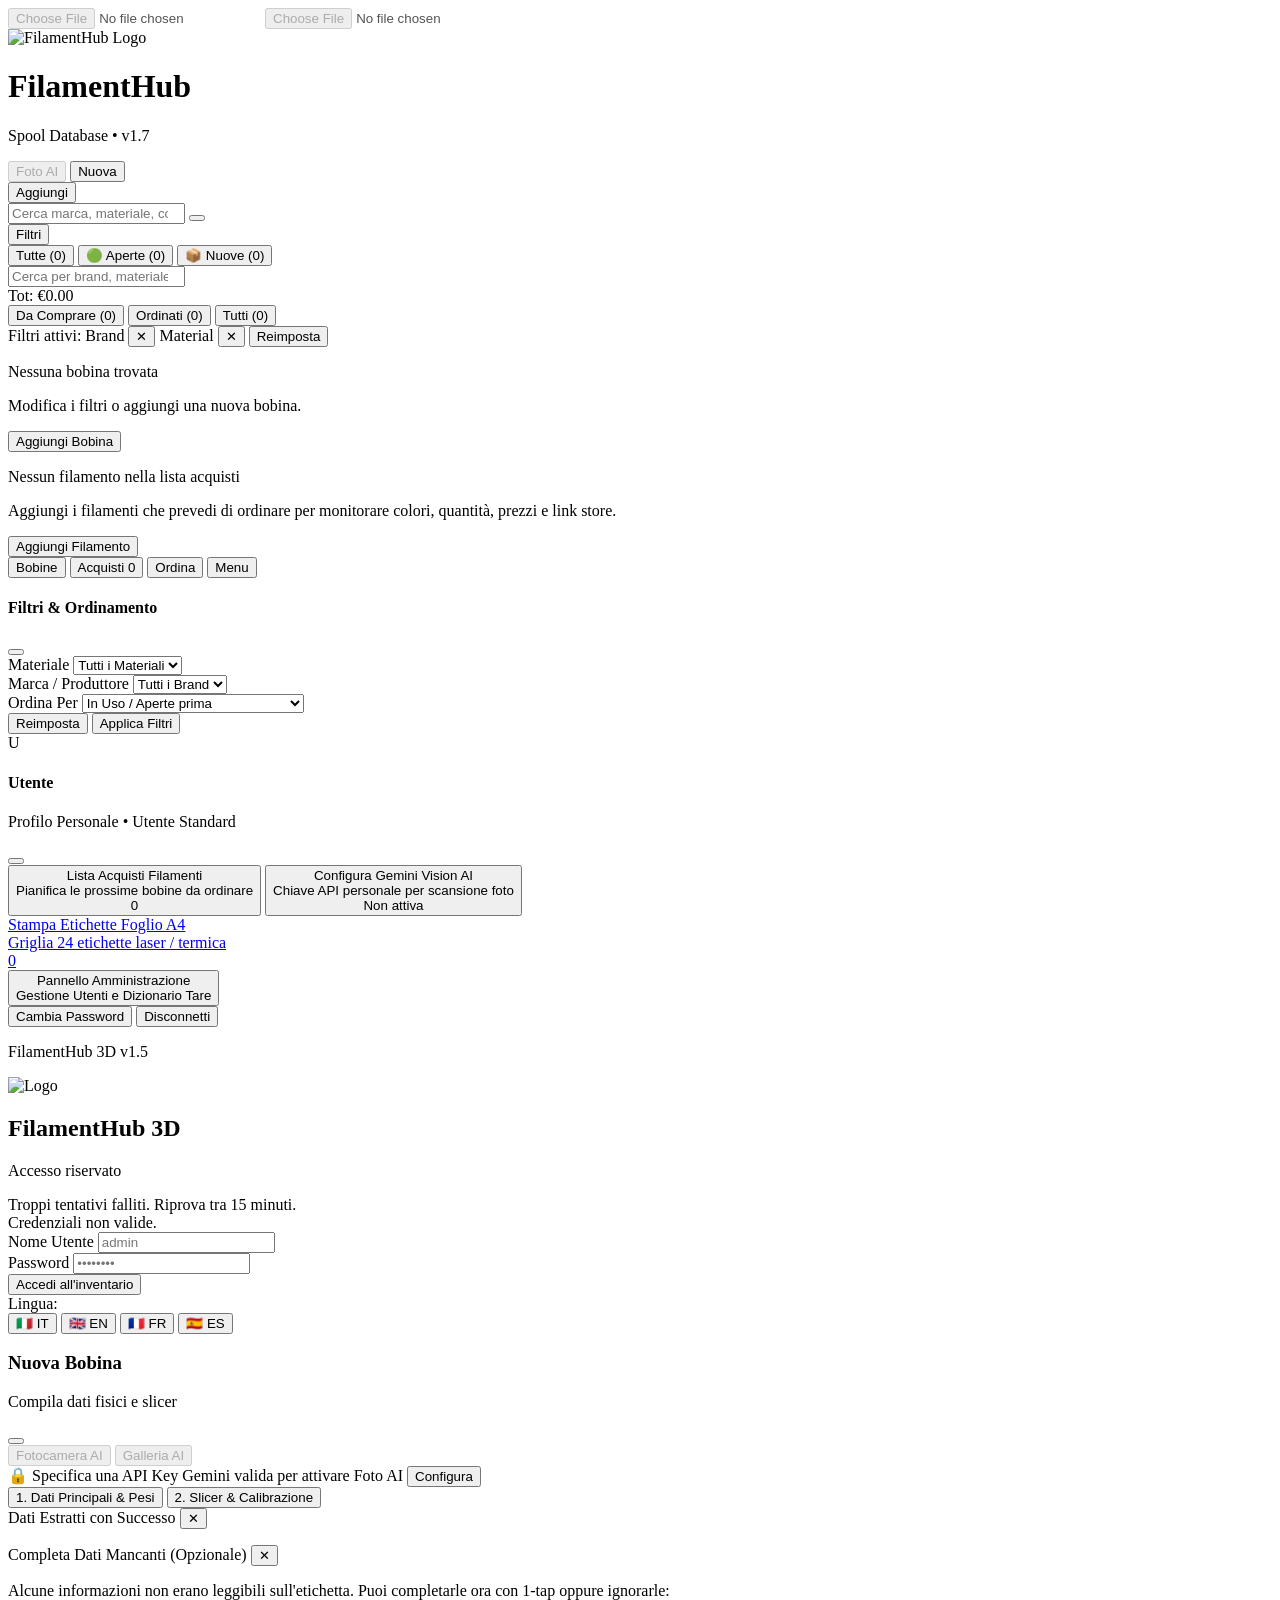
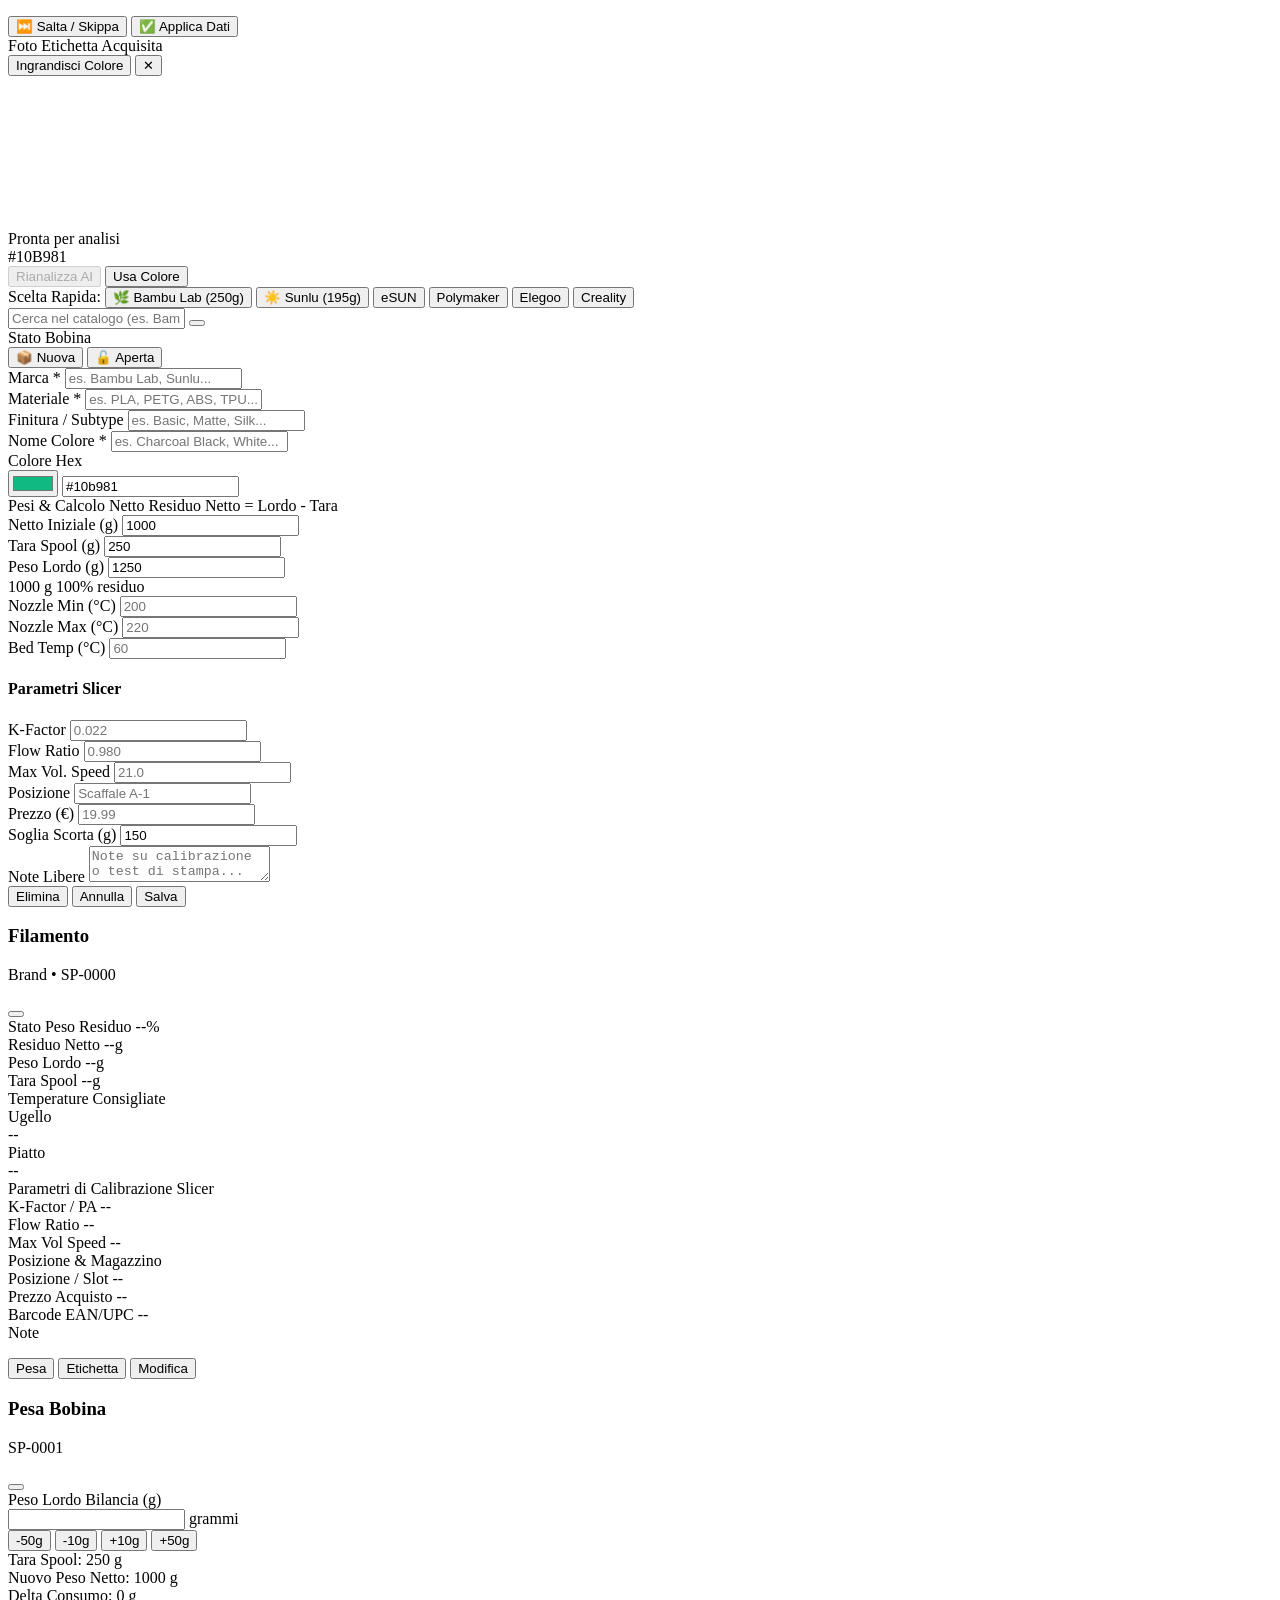
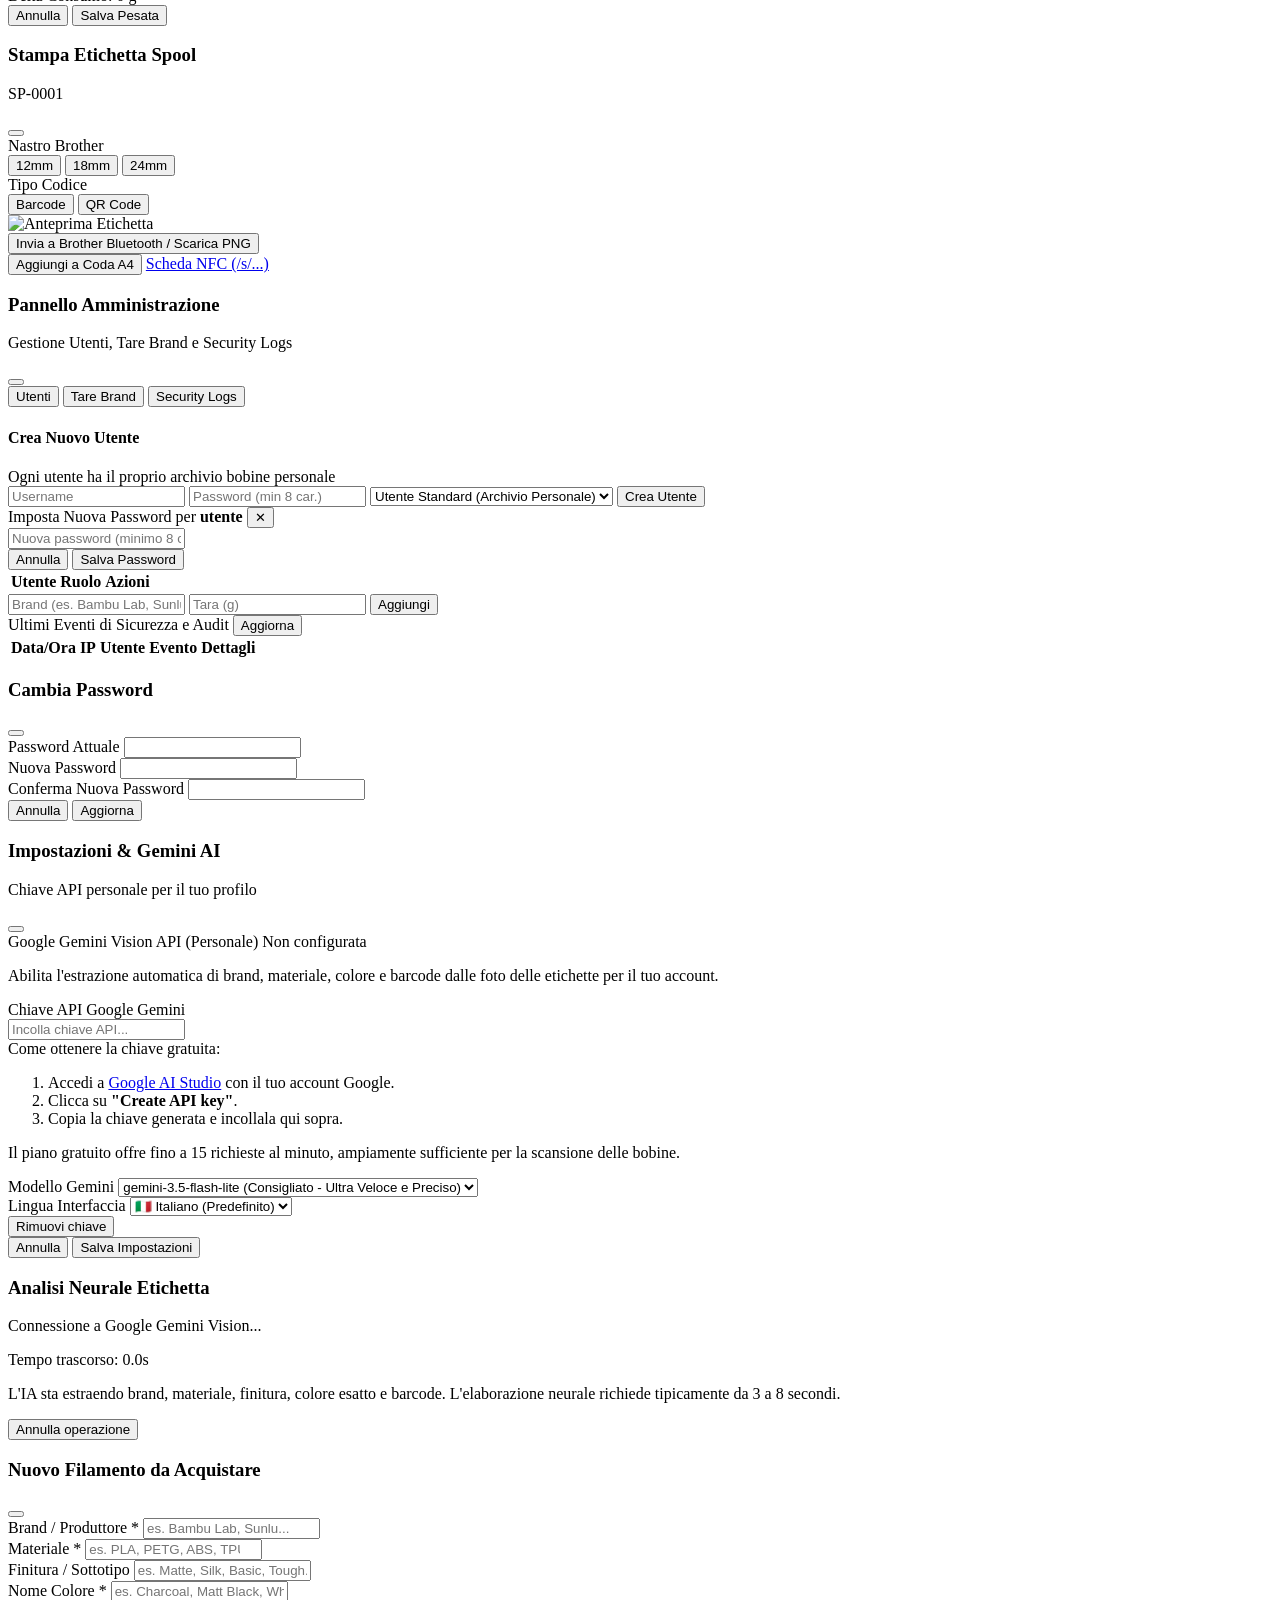
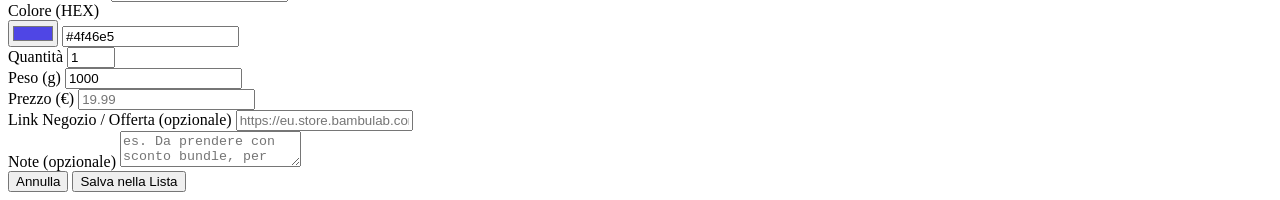
==== commit 27656bfa: "Release v1.7: Full multilingual support (IT, EN, FR, ES) with Settings and Login selectors, browser " ====
--- a/app/static/index.html
+++ b/app/static/index.html
@@ -73,7 +73,7 @@
             <h1 class="text-base sm:text-lg font-black tracking-tight text-slate-900 dark:text-white leading-none">
               FilamentHub
             </h1>
-            <p id="topbarSubtitle" class="text-[10px] text-slate-500 dark:text-slate-400 font-mono">Spool Database • v1.6</p>
+            <p id="topbarSubtitle" class="text-[10px] text-slate-500 dark:text-slate-400 font-mono">Spool Database • v1.7</p>
           </div>
         </div>
 
@@ -89,7 +89,7 @@
             class="px-2.5 sm:px-3 py-1.5 bg-emerald-50 dark:bg-emerald-950/50 hover:bg-emerald-100 dark:hover:bg-emerald-900/60 active:scale-95 border border-emerald-200 dark:border-emerald-500/50 text-emerald-700 dark:text-emerald-300 rounded-xl text-xs sm:text-sm font-bold flex items-center gap-1.5 shrink-0 transition shadow-sm disabled:opacity-40 disabled:cursor-not-allowed disabled:grayscale disabled:active:scale-100"
           >
             <i data-lucide="camera" class="w-4 h-4 text-emerald-500"></i>
-            <span>Foto AI</span>
+            <span data-i18n="topbar.ai_photo">Foto AI</span>
           </button>
 
           <!-- + Nuova Bobina Button -->
@@ -101,7 +101,7 @@
             class="px-3 sm:px-4 py-1.5 bg-gradient-to-r from-indigo-600 to-violet-600 hover:from-indigo-500 hover:to-violet-500 active:scale-95 text-white rounded-xl text-xs sm:text-sm font-bold shadow-md shadow-indigo-600/30 flex items-center gap-1.5 transition shrink-0"
           >
             <i data-lucide="plus" class="w-4 h-4 stroke-[2.5]"></i>
-            <span>Nuova</span>
+            <span data-i18n="topbar.new_spool">Nuova</span>
           </button>
         </div>
 
@@ -115,7 +115,7 @@
             class="px-3 sm:px-4 py-1.5 bg-gradient-to-r from-amber-600 to-orange-600 hover:from-amber-500 hover:to-orange-500 active:scale-95 text-white rounded-xl text-xs sm:text-sm font-bold shadow-md shadow-amber-600/30 flex items-center gap-1.5 transition shrink-0"
           >
             <i data-lucide="plus" class="w-4 h-4 stroke-[2.5]"></i>
-            <span>Aggiungi</span>
+            <span data-i18n="topbar.add_shopping">Aggiungi</span>
           </button>
         </div>
       </div>
@@ -133,7 +133,7 @@
               type="search"
               id="searchInput"
               oninput="app.syncSearch(this.value)"
-              placeholder="Cerca marca, materiale, colore..."
+              placeholder="Cerca marca, materiale, colore..." data-i18n-placeholder="topbar.search_placeholder"
               class="w-full pl-9 pr-8 py-2 bg-white dark:bg-[#0b0f19] border border-slate-300 dark:border-slate-700 rounded-xl text-base sm:text-sm text-slate-900 dark:text-slate-100 placeholder-slate-400 dark:placeholder-slate-500 focus:outline-none focus:border-indigo-500 transition shadow-inner"
             />
             <button id="clearSearchBtn" class="hidden absolute inset-y-0 right-0 pr-2.5 flex items-center text-slate-400 hover:text-slate-600 dark:hover:text-slate-200" onclick="app.syncSearch('')">
@@ -150,7 +150,7 @@
             class="relative px-3 py-2 bg-slate-100 dark:bg-slate-800 hover:bg-slate-200 dark:hover:bg-slate-700 active:scale-95 border border-slate-300 dark:border-slate-700 text-slate-700 dark:text-slate-300 rounded-xl text-xs sm:text-sm font-semibold flex items-center gap-1.5 shrink-0 transition"
           >
             <i data-lucide="sliders-horizontal" class="w-4 h-4 text-indigo-500 dark:text-indigo-400"></i>
-            <span class="hidden sm:inline">Filtri</span>
+            <span class="hidden sm:inline" data-i18n="topbar.filters">Filtri</span>
             <span id="activeFiltersDot" class="hidden w-2 h-2 rounded-full bg-indigo-500"></span>
           </button>
         </div>
@@ -198,7 +198,7 @@
               type="search"
               id="shoppingSearchInput"
               oninput="app.handleShoppingSearch(this.value)"
-              placeholder="Cerca per brand, materiale, colore..."
+              placeholder="Cerca per brand, materiale, colore..." data-i18n-placeholder="topbar.search_shopping_placeholder"
               class="w-full pl-9 pr-3 py-2 bg-white dark:bg-[#0b0f19] border border-slate-300 dark:border-slate-700 rounded-xl text-base sm:text-sm text-slate-900 dark:text-slate-100 placeholder-slate-400 focus:outline-none focus:border-amber-500 transition shadow-inner"
             />
           </div>
@@ -324,7 +324,7 @@
       title="Inventario Bobine"
     >
       <i data-lucide="layers" class="w-5 h-5 mb-0.5"></i>
-      <span class="text-[11px] truncate">Bobine</span>
+      <span class="text-[11px] truncate" data-i18n="nav.spools">Bobine</span>
     </button>
 
     <!-- 2. Tab: Acquisti (Wishlist) -->
@@ -336,7 +336,7 @@
       title="Lista Acquisti Filamenti"
     >
       <i data-lucide="shopping-cart" class="w-5 h-5 mb-0.5"></i>
-      <span class="text-[11px] truncate">Acquisti</span>
+      <span class="text-[11px] truncate" data-i18n="nav.shopping">Acquisti</span>
       <span id="bottomNavShoppingBadge" class="hidden absolute top-0.5 right-1/4 px-1.5 py-0.2 bg-amber-500 text-slate-950 text-[10px] font-black rounded-full shadow">0</span>
     </button>
 
@@ -349,7 +349,7 @@
       title="Ordina e Filtra"
     >
       <i data-lucide="arrow-up-down" class="w-5 h-5 mb-0.5"></i>
-      <span class="text-[11px] truncate">Ordina</span>
+      <span class="text-[11px] truncate" data-i18n="nav.sort">Ordina</span>
     </button>
 
     <!-- 4. Tab: Menu & Impostazioni -->
@@ -361,7 +361,7 @@
       title="Menu e Impostazioni"
     >
       <i data-lucide="settings" class="w-5 h-5 mb-0.5"></i>
-      <span class="text-[11px] truncate">Menu</span>
+      <span class="text-[11px] truncate" data-i18n="nav.menu">Menu</span>
       <span id="navMenuDot" class="hidden absolute top-1 right-1/4 w-2 h-2 rounded-full bg-emerald-500"></span>
     </button>
   </nav>
@@ -602,8 +602,19 @@
           id="loginSubmitBtn"
           class="w-full py-2.5 bg-indigo-600 hover:bg-indigo-500 text-white font-semibold rounded-xl text-sm transition shadow-lg shadow-indigo-600/30 flex items-center justify-center gap-2"
         >
-          <span>Accedi al Sistema</span>
-        </button>
+          <span data-i18n="login.submit_btn">Accedi all'inventario</span>
+        </button>
+
+        <!-- Quick Language Selector on Login Screen -->
+        <div class="pt-3 border-t border-slate-800 flex items-center justify-between gap-2 text-xs">
+          <span class="text-[11px] text-slate-400 font-semibold" data-i18n="login.select_lang">Lingua:</span>
+          <div class="flex items-center gap-1 bg-slate-950 border border-slate-800 rounded-xl p-1 text-[11px]">
+            <button type="button" onclick="i18n.setLanguage('it')" class="px-2 py-0.5 rounded-lg hover:bg-slate-800 text-slate-300 font-bold" title="Italiano">🇮🇹 IT</button>
+            <button type="button" onclick="i18n.setLanguage('en')" class="px-2 py-0.5 rounded-lg hover:bg-slate-800 text-slate-300 font-bold" title="English">🇬🇧 EN</button>
+            <button type="button" onclick="i18n.setLanguage('fr')" class="px-2 py-0.5 rounded-lg hover:bg-slate-800 text-slate-300 font-bold" title="Français">🇫🇷 FR</button>
+            <button type="button" onclick="i18n.setLanguage('es')" class="px-2 py-0.5 rounded-lg hover:bg-slate-800 text-slate-300 font-bold" title="Español">🇪🇸 ES</button>
+          </div>
+        </div>
       </form>
     </div>
   </div>
@@ -1566,12 +1577,22 @@
         </div>
 
         <div>
-          <label class="block font-semibold text-slate-700 dark:text-slate-300 mb-1">Modello Gemini</label>
+          <label class="block font-semibold text-slate-700 dark:text-slate-300 mb-1" data-i18n="settings.model_label">Modello Gemini</label>
           <select id="settingsGeminiModel" class="w-full px-3 py-2 bg-slate-900 border border-slate-700 rounded-xl text-white text-xs">
             <option value="gemini-3.5-flash-lite" selected>gemini-3.5-flash-lite (Consigliato - Ultra Veloce e Preciso)</option>
             <option value="gemini-flash-lite-latest">gemini-flash-lite-latest (Automatico Lite)</option>
             <option value="gemini-3.8-flash">gemini-3.8-flash (Gemini 3.8 Flash)</option>
             <option value="gemini-2.5-flash">gemini-2.5-flash (Legacy)</option>
+          </select>
+        </div>
+
+        <div>
+          <label class="block font-semibold text-slate-700 dark:text-slate-300 mb-1" data-i18n="settings.lang_label">Lingua Interfaccia</label>
+          <select id="settingsLanguage" onchange="i18n.setLanguage(this.value)" class="w-full px-3 py-2 bg-slate-900 border border-slate-700 rounded-xl text-white text-xs">
+            <option value="it">🇮🇹 Italiano (Predefinito)</option>
+            <option value="en">🇬🇧 English</option>
+            <option value="fr">🇫🇷 Français</option>
+            <option value="es">🇪🇸 Español</option>
           </select>
         </div>
 
@@ -1829,7 +1850,8 @@
   <!-- Toast Notification Container -->
   <div id="toastContainer" class="fixed top-4 right-4 z-50 flex flex-col gap-2 pointer-events-none"></div>
 
-  <!-- Application Logic -->
-  <script src="/static/js/app.js?v=1.6"></script>
+  <!-- Internationalization & Application Logic -->
+  <script src="/static/js/i18n.js?v=1.7"></script>
+  <script src="/static/js/app.js?v=1.7"></script>
 </body>
 </html>
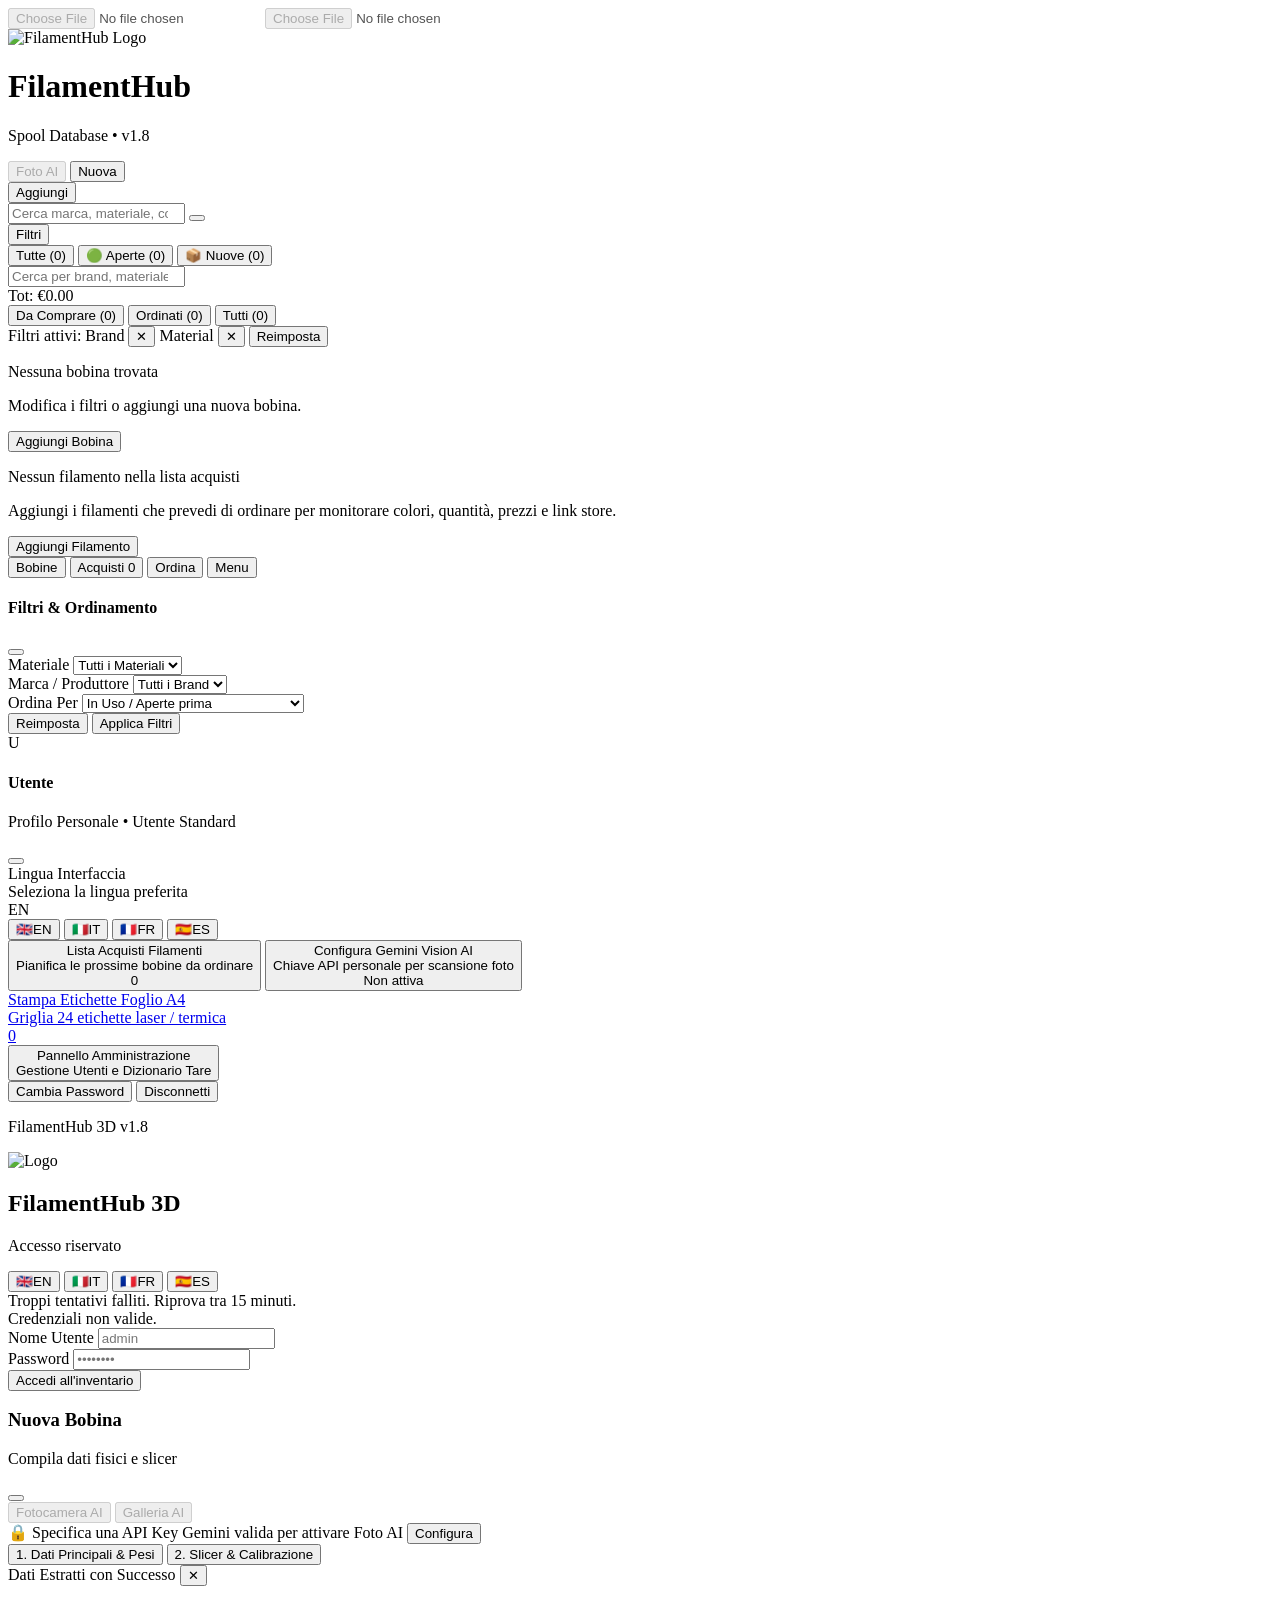
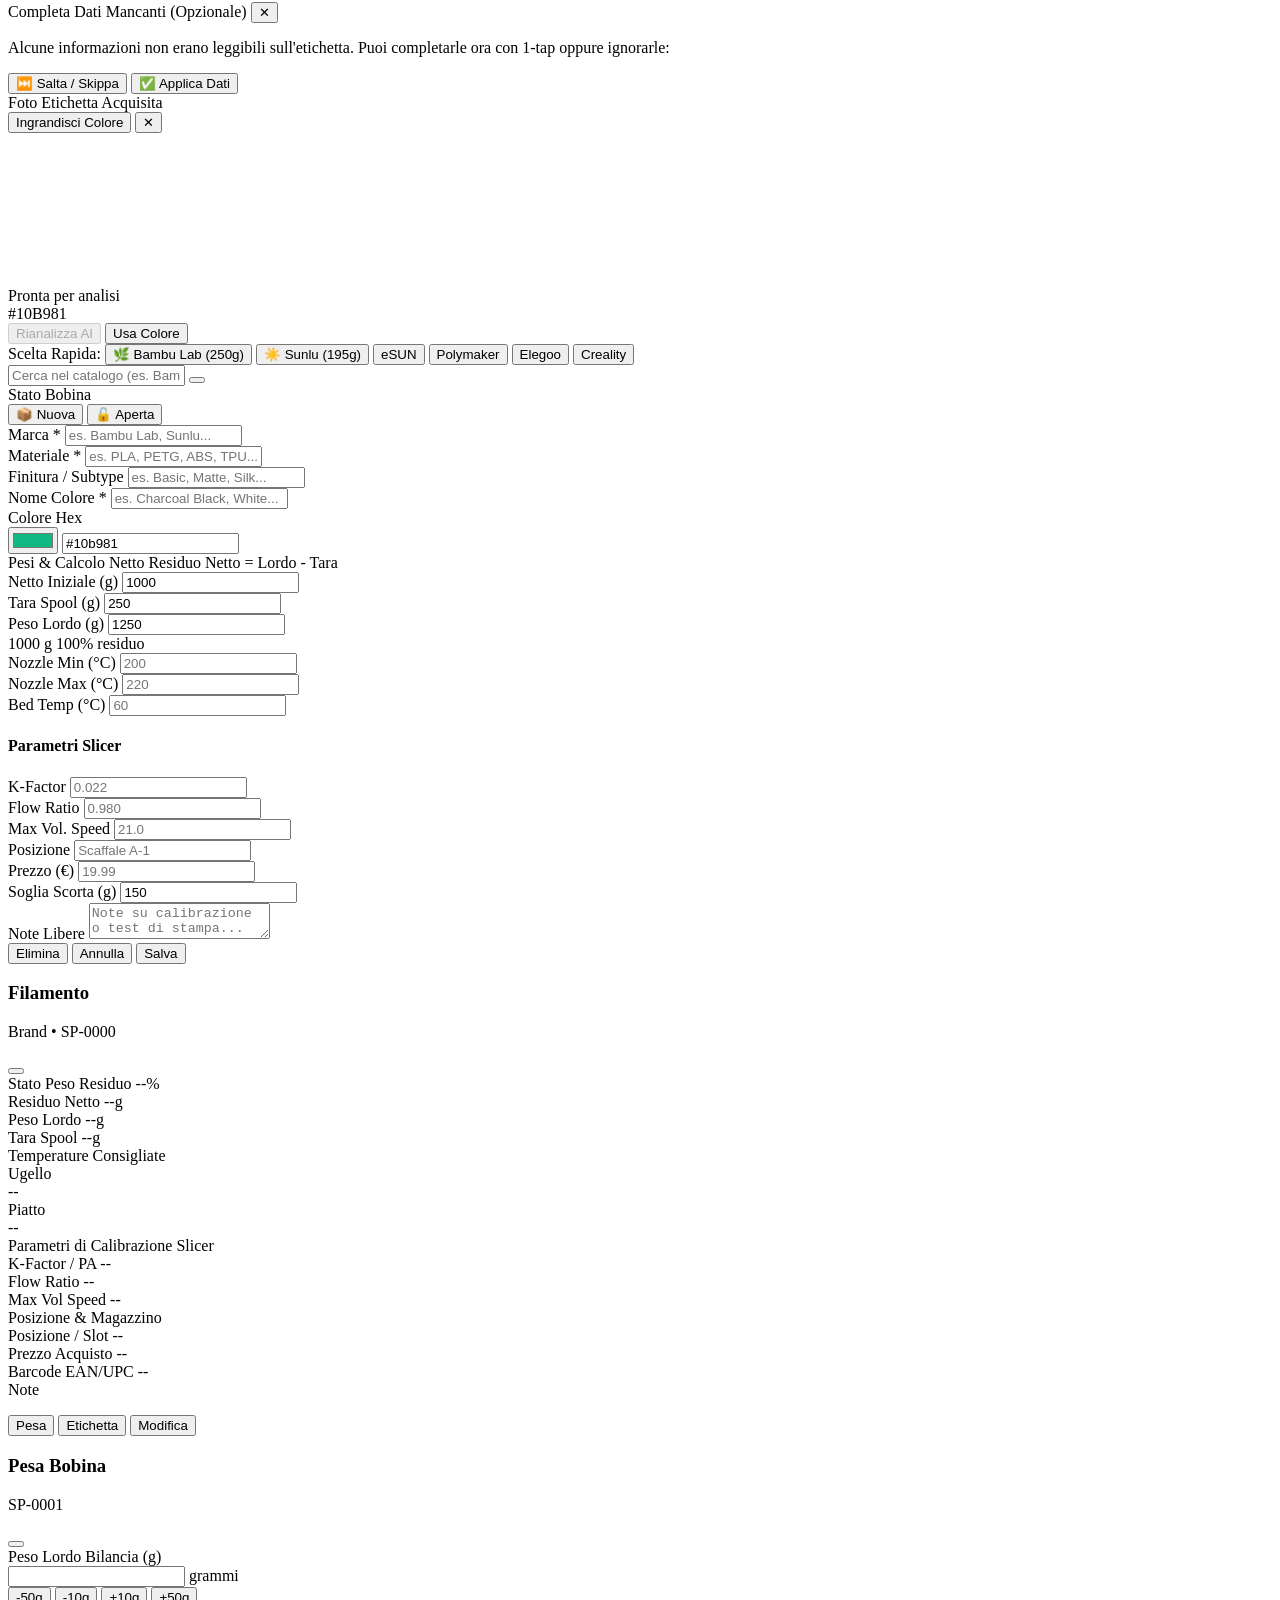
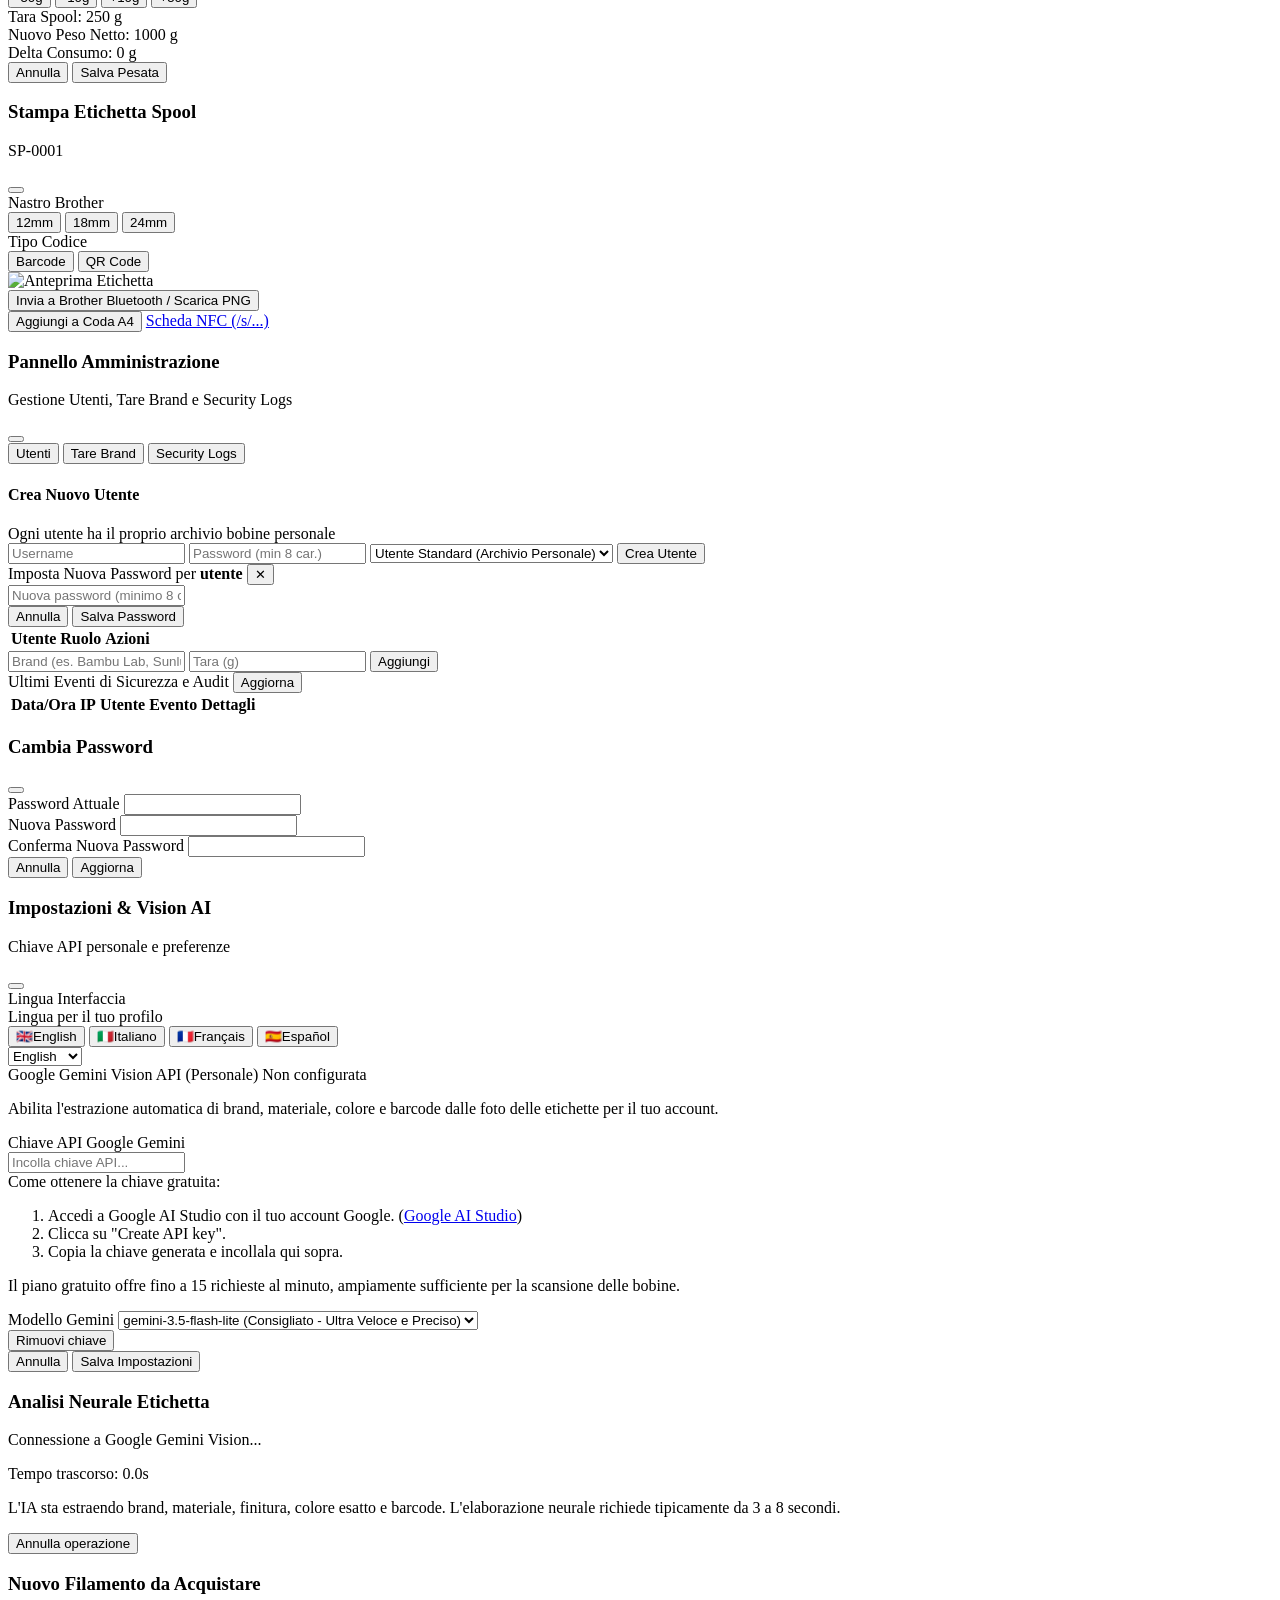
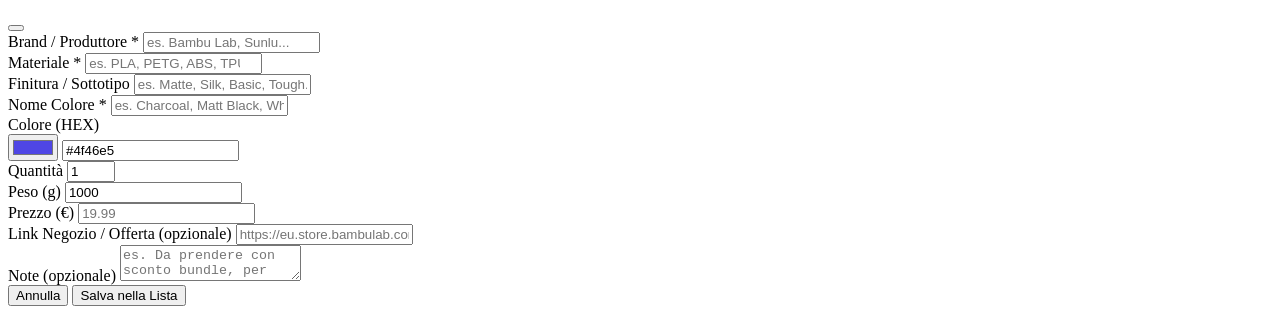
==== commit 7c7d718a: "Release v1.8: Default English language, redesigned Login segmented selector, prominent Interface Lan" ====
--- a/app/static/index.html
+++ b/app/static/index.html
@@ -50,7 +50,7 @@
   <script src="https://unpkg.com/lucide@latest"></script>
 
   <!-- Custom Adaptive Tech Styles -->
-  <link rel="stylesheet" href="/static/css/styles.css?v=1.6">
+  <link rel="stylesheet" href="/static/css/styles.css?v=1.8">
 </head>
 <body class="bg-slate-50 dark:bg-[#0a0f1d] text-slate-900 dark:text-slate-100 h-[100dvh] w-full overflow-hidden flex flex-col antialiased selection:bg-indigo-600 selection:text-white">
 
@@ -73,7 +73,7 @@
             <h1 class="text-base sm:text-lg font-black tracking-tight text-slate-900 dark:text-white leading-none">
               FilamentHub
             </h1>
-            <p id="topbarSubtitle" class="text-[10px] text-slate-500 dark:text-slate-400 font-mono">Spool Database • v1.7</p>
+            <p id="topbarSubtitle" class="text-[10px] text-slate-500 dark:text-slate-400 font-mono">Spool Database • v1.8</p>
           </div>
         </div>
 
@@ -453,6 +453,36 @@
       <!-- Group 1: Core Tools (iOS Settings Card) -->
       <div class="rounded-2xl bg-slate-50 dark:bg-slate-900 border border-slate-200 dark:border-slate-800 divide-y divide-slate-200 dark:divide-slate-800 overflow-hidden">
         
+        <!-- Interface Language Switcher Card -->
+        <div class="p-3.5 space-y-2.5 bg-indigo-50/40 dark:bg-indigo-950/20">
+          <div class="flex items-center justify-between">
+            <div class="flex items-center gap-2.5">
+              <div class="w-7 h-7 rounded-lg bg-indigo-500/15 text-indigo-600 dark:text-indigo-400 flex items-center justify-center shrink-0">
+                <i data-lucide="globe" class="w-4 h-4"></i>
+              </div>
+              <div>
+                <div class="text-sm font-bold text-slate-800 dark:text-slate-100" data-i18n="menu.language_title">Lingua Interfaccia</div>
+                <div class="text-[10px] text-slate-500 dark:text-slate-400" data-i18n="menu.language_subtitle">Seleziona la lingua preferita</div>
+              </div>
+            </div>
+            <span id="menuCurrentLangBadge" class="text-[10px] font-mono font-bold px-2 py-0.5 rounded-full bg-indigo-100 dark:bg-indigo-950 text-indigo-600 dark:text-indigo-400 border border-indigo-200 dark:border-indigo-800">EN</span>
+          </div>
+          <div class="grid grid-cols-4 gap-1.5 p-1 bg-slate-100 dark:bg-slate-950/80 rounded-xl border border-slate-200 dark:border-slate-800 text-xs">
+            <button type="button" onclick="i18n.setLanguage('en')" id="menuLangBtn_en" class="lang-pill py-2 rounded-lg font-bold flex flex-col items-center justify-center gap-0.5 transition" title="English">
+              <span class="text-base">🇬🇧</span><span class="text-[10px]">EN</span>
+            </button>
+            <button type="button" onclick="i18n.setLanguage('it')" id="menuLangBtn_it" class="lang-pill py-2 rounded-lg font-bold flex flex-col items-center justify-center gap-0.5 transition" title="Italiano">
+              <span class="text-base">🇮🇹</span><span class="text-[10px]">IT</span>
+            </button>
+            <button type="button" onclick="i18n.setLanguage('fr')" id="menuLangBtn_fr" class="lang-pill py-2 rounded-lg font-bold flex flex-col items-center justify-center gap-0.5 transition" title="Français">
+              <span class="text-base">🇫🇷</span><span class="text-[10px]">FR</span>
+            </button>
+            <button type="button" onclick="i18n.setLanguage('es')" id="menuLangBtn_es" class="lang-pill py-2 rounded-lg font-bold flex flex-col items-center justify-center gap-0.5 transition" title="Español">
+              <span class="text-base">🇪🇸</span><span class="text-[10px]">ES</span>
+            </button>
+          </div>
+        </div>
+
         <!-- Lista Acquisti Filamenti -->
         <button onclick="app.closeMobileMenuSheet(); app.switchActiveView('shopping');" class="w-full p-3.5 flex items-center justify-between text-left hover:bg-slate-100 dark:hover:bg-slate-800/60 transition group">
           <div class="flex items-center gap-3">
@@ -547,7 +577,7 @@
 
       <!-- App Version Info -->
       <div class="text-center pt-2">
-        <p class="text-[11px] text-slate-400 dark:text-slate-500 font-mono">FilamentHub 3D v1.5</p>
+        <p class="text-[11px] text-slate-400 dark:text-slate-500 font-mono">FilamentHub 3D v1.8</p>
       </div>
     </div>
   </div>
@@ -557,12 +587,28 @@
   <!-- ========================================================================= -->
   <div id="loginModal" class="fixed inset-0 z-50 flex items-center justify-center p-4 bg-black/80 backdrop-blur-md hidden">
     <div class="solid-modal max-w-sm w-full rounded-2xl p-6 border border-slate-800 shadow-2xl">
-      <div class="text-center mb-6">
+      <div class="text-center mb-5">
         <img src="/static/icon.svg" alt="Logo" class="w-14 h-14 mx-auto mb-3">
         <h2 class="text-xl font-bold bg-gradient-to-r from-indigo-400 to-emerald-400 bg-clip-text text-transparent">
           FilamentHub 3D
         </h2>
-        <p class="text-xs text-slate-400 mt-1">Accesso riservato</p>
+        <p class="text-xs text-slate-400 mt-1" data-i18n="login.subtitle">Accesso riservato</p>
+      </div>
+
+      <!-- Modern Centered Segmented Language Selector -->
+      <div class="flex items-center justify-center p-1 bg-slate-950 border border-slate-800 rounded-2xl mb-5 max-w-[270px] mx-auto shadow-inner">
+        <button type="button" onclick="i18n.setLanguage('en')" id="loginLangBtn_en" class="lang-pill flex-1 py-1.5 rounded-xl text-xs font-bold transition-all flex items-center justify-center gap-1 text-slate-400 hover:text-white" title="English">
+          <span>🇬🇧</span><span>EN</span>
+        </button>
+        <button type="button" onclick="i18n.setLanguage('it')" id="loginLangBtn_it" class="lang-pill flex-1 py-1.5 rounded-xl text-xs font-bold transition-all flex items-center justify-center gap-1 text-slate-400 hover:text-white" title="Italiano">
+          <span>🇮🇹</span><span>IT</span>
+        </button>
+        <button type="button" onclick="i18n.setLanguage('fr')" id="loginLangBtn_fr" class="lang-pill flex-1 py-1.5 rounded-xl text-xs font-bold transition-all flex items-center justify-center gap-1 text-slate-400 hover:text-white" title="Français">
+          <span>🇫🇷</span><span>FR</span>
+        </button>
+        <button type="button" onclick="i18n.setLanguage('es')" id="loginLangBtn_es" class="lang-pill flex-1 py-1.5 rounded-xl text-xs font-bold transition-all flex items-center justify-center gap-1 text-slate-400 hover:text-white" title="Español">
+          <span>🇪🇸</span><span>ES</span>
+        </button>
       </div>
 
       <div id="loginRateLimitAlert" class="hidden mb-4 p-3 rounded-xl bg-red-950/60 border border-red-800 text-xs text-red-300 flex items-start gap-2">
@@ -576,7 +622,7 @@
 
       <form id="loginForm" onsubmit="app.handleLogin(event)" class="space-y-4">
         <div>
-          <label class="block text-xs font-medium text-slate-400 mb-1">Nome Utente</label>
+          <label class="block text-xs font-medium text-slate-400 mb-1" data-i18n="login.username_label">Nome Utente</label>
           <input
             type="text"
             id="loginUsername"
@@ -587,7 +633,7 @@
           />
         </div>
         <div>
-          <label class="block text-xs font-medium text-slate-400 mb-1">Password</label>
+          <label class="block text-xs font-medium text-slate-400 mb-1" data-i18n="login.password_label">Password</label>
           <input
             type="password"
             id="loginPassword"
@@ -604,17 +650,6 @@
         >
           <span data-i18n="login.submit_btn">Accedi all'inventario</span>
         </button>
-
-        <!-- Quick Language Selector on Login Screen -->
-        <div class="pt-3 border-t border-slate-800 flex items-center justify-between gap-2 text-xs">
-          <span class="text-[11px] text-slate-400 font-semibold" data-i18n="login.select_lang">Lingua:</span>
-          <div class="flex items-center gap-1 bg-slate-950 border border-slate-800 rounded-xl p-1 text-[11px]">
-            <button type="button" onclick="i18n.setLanguage('it')" class="px-2 py-0.5 rounded-lg hover:bg-slate-800 text-slate-300 font-bold" title="Italiano">🇮🇹 IT</button>
-            <button type="button" onclick="i18n.setLanguage('en')" class="px-2 py-0.5 rounded-lg hover:bg-slate-800 text-slate-300 font-bold" title="English">🇬🇧 EN</button>
-            <button type="button" onclick="i18n.setLanguage('fr')" class="px-2 py-0.5 rounded-lg hover:bg-slate-800 text-slate-300 font-bold" title="Français">🇫🇷 FR</button>
-            <button type="button" onclick="i18n.setLanguage('es')" class="px-2 py-0.5 rounded-lg hover:bg-slate-800 text-slate-300 font-bold" title="Español">🇪🇸 ES</button>
-          </div>
-        </div>
       </form>
     </div>
   </div>
@@ -1522,15 +1557,15 @@
   <!-- MODAL 7: IMPOSTAZIONI & GEMINI AI -->
   <!-- ========================================================================= -->
   <div id="settingsModal" class="fixed inset-0 z-50 flex items-end sm:items-center justify-center p-0 sm:p-4 bg-black/80 backdrop-blur-md hidden" onclick="if(event.target===this)app.closeSettingsModal()">
-    <div class="solid-modal w-full sm:max-w-lg rounded-t-3xl sm:rounded-2xl border-t sm:border border-slate-300 dark:border-slate-700 shadow-2xl p-5 space-y-4 mobile-sheet pb-[calc(1.5rem+env(safe-area-inset-bottom,0px))]" onclick="event.stopPropagation()">
-      <div class="flex items-center justify-between border-b border-slate-200 dark:border-slate-800 pb-3">
-        <div class="flex items-center gap-2">
-          <div class="w-8 h-8 rounded-lg bg-emerald-600/20 text-emerald-500 dark:text-emerald-400 flex items-center justify-center">
-            <i data-lucide="sparkles" class="w-4 h-4"></i>
+    <div class="solid-modal w-full sm:max-w-lg max-h-[92dvh] flex flex-col rounded-t-3xl sm:rounded-2xl border-t sm:border border-slate-300 dark:border-slate-700 shadow-2xl p-5 mobile-sheet pb-[calc(1.5rem+env(safe-area-inset-bottom,0px))] overflow-hidden" onclick="event.stopPropagation()">
+      <div class="flex items-center justify-between border-b border-slate-200 dark:border-slate-800 pb-3 shrink-0">
+        <div class="flex items-center gap-2.5">
+          <div class="w-8 h-8 rounded-lg bg-indigo-600/20 text-indigo-500 dark:text-indigo-400 flex items-center justify-center">
+            <i data-lucide="settings" class="w-4 h-4"></i>
           </div>
           <div>
-            <h3 class="text-sm font-bold text-slate-900 dark:text-white">Impostazioni & Gemini AI</h3>
-            <p class="text-[11px] text-slate-500 dark:text-slate-400 font-mono">Chiave API personale per il tuo profilo</p>
+            <h3 class="text-sm font-bold text-slate-900 dark:text-white" data-i18n="settings.title">Impostazioni & Vision AI</h3>
+            <p class="text-[11px] text-slate-500 dark:text-slate-400 font-mono" data-i18n="settings.subtitle">Chiave API personale e preferenze</p>
           </div>
         </div>
         <button onclick="app.closeSettingsModal()" class="text-slate-400 hover:text-slate-700 dark:hover:text-white">
@@ -1538,26 +1573,62 @@
         </button>
       </div>
 
-      <form onsubmit="app.handleSaveSettings(event)" class="space-y-3.5 text-xs">
-        <div class="p-3 bg-slate-900 dark:bg-[#0b0f19] border border-slate-800 rounded-xl space-y-1.5">
+      <form onsubmit="app.handleSaveSettings(event)" class="flex-1 overflow-y-auto space-y-4 text-xs pr-1 py-1">
+        <!-- 1. Interface Language (Top prominent section) -->
+        <div class="p-3.5 bg-slate-100 dark:bg-[#0b0f19] border border-slate-200 dark:border-slate-800 rounded-2xl space-y-2.5">
           <div class="flex items-center justify-between">
-            <span class="font-bold text-white">Google Gemini Vision API (Personale)</span>
-            <span id="settingsGeminiBadge" class="px-2 py-0.5 rounded-full text-[10px] font-mono font-bold bg-amber-950 text-amber-400 border border-amber-800">
+            <div class="flex items-center gap-2">
+              <div class="w-6 h-6 rounded-lg bg-indigo-500/15 text-indigo-600 dark:text-indigo-400 flex items-center justify-center">
+                <i data-lucide="globe" class="w-3.5 h-3.5"></i>
+              </div>
+              <span class="font-bold text-slate-900 dark:text-white text-xs" data-i18n="settings.lang_label">Lingua Interfaccia</span>
+            </div>
+            <span class="text-[10px] text-slate-500 dark:text-slate-400" data-i18n="settings.lang_hint">Lingua per il tuo profilo</span>
+          </div>
+          <div class="grid grid-cols-4 gap-2">
+            <button type="button" onclick="i18n.setLanguage('en')" id="settingsLangBtn_en" class="lang-pill py-2.5 rounded-xl font-bold flex flex-col items-center justify-center gap-1 border border-slate-300/80 dark:border-slate-700 bg-white dark:bg-slate-900 transition" title="English">
+              <span class="text-base">🇬🇧</span><span class="text-[11px]">English</span>
+            </button>
+            <button type="button" onclick="i18n.setLanguage('it')" id="settingsLangBtn_it" class="lang-pill py-2.5 rounded-xl font-bold flex flex-col items-center justify-center gap-1 border border-slate-300/80 dark:border-slate-700 bg-white dark:bg-slate-900 transition" title="Italiano">
+              <span class="text-base">🇮🇹</span><span class="text-[11px]">Italiano</span>
+            </button>
+            <button type="button" onclick="i18n.setLanguage('fr')" id="settingsLangBtn_fr" class="lang-pill py-2.5 rounded-xl font-bold flex flex-col items-center justify-center gap-1 border border-slate-300/80 dark:border-slate-700 bg-white dark:bg-slate-900 transition" title="Français">
+              <span class="text-base">🇫🇷</span><span class="text-[11px]">Français</span>
+            </button>
+            <button type="button" onclick="i18n.setLanguage('es')" id="settingsLangBtn_es" class="lang-pill py-2.5 rounded-xl font-bold flex flex-col items-center justify-center gap-1 border border-slate-300/80 dark:border-slate-700 bg-white dark:bg-slate-900 transition" title="Español">
+              <span class="text-base">🇪🇸</span><span class="text-[11px]">Español</span>
+            </button>
+          </div>
+          <select id="settingsLanguage" onchange="i18n.setLanguage(this.value)" class="hidden">
+            <option value="en">English</option>
+            <option value="it">Italiano</option>
+            <option value="fr">Français</option>
+            <option value="es">Español</option>
+          </select>
+        </div>
+
+        <!-- 2. Google Gemini Vision API Settings -->
+        <div class="p-3 bg-slate-100 dark:bg-[#0b0f19] border border-slate-200 dark:border-slate-800 rounded-2xl space-y-1.5">
+          <div class="flex items-center justify-between">
+            <span class="font-bold text-slate-900 dark:text-white" data-i18n="settings.gemini_title">Google Gemini Vision API (Personale)</span>
+            <span id="settingsGeminiBadge" class="px-2 py-0.5 rounded-full text-[10px] font-mono font-bold bg-amber-950 text-amber-400 border border-amber-800" data-i18n="settings.not_configured">
               Non configurata
             </span>
           </div>
-          <p class="text-[11px] text-slate-300 dark:text-slate-400">
+          <p class="text-[11px] text-slate-600 dark:text-slate-400" data-i18n="settings.gemini_desc">
             Abilita l'estrazione automatica di brand, materiale, colore e barcode dalle foto delle etichette per il tuo account.
           </p>
         </div>
 
+        <!-- 3. API Key Input -->
         <div>
-          <label class="block font-semibold text-slate-700 dark:text-slate-300 mb-1">Chiave API Google Gemini</label>
+          <label class="block font-semibold text-slate-700 dark:text-slate-300 mb-1" data-i18n="settings.api_key_label">Chiave API Google Gemini</label>
           <div class="relative">
             <input
               type="password"
               id="settingsGeminiApiKey"
               placeholder="Incolla chiave API..."
+              data-i18n-placeholder="settings.api_key_placeholder"
               class="w-full px-3 py-2.5 bg-slate-900 border border-slate-700 rounded-xl font-mono text-white text-xs"
             />
           </div>
@@ -1565,17 +1636,18 @@
           <div class="mt-2 p-2.5 rounded-xl bg-slate-900/90 border border-slate-800 text-[11px] text-slate-300 space-y-1.5">
             <div class="flex items-center gap-1.5 font-bold text-white">
               <i data-lucide="info" class="w-3.5 h-3.5 text-indigo-400"></i>
-              <span>Come ottenere la chiave gratuita:</span>
+              <span data-i18n="settings.guide_title">Come ottenere la chiave gratuita:</span>
             </div>
             <ol class="list-decimal list-inside space-y-1 text-slate-300">
-              <li>Accedi a <a href="https://aistudio.google.com/app/apikey" target="_blank" rel="noopener noreferrer" class="text-indigo-400 underline font-semibold hover:text-indigo-300">Google AI Studio</a> con il tuo account Google.</li>
-              <li>Clicca su <strong class="text-white">"Create API key"</strong>.</li>
-              <li>Copia la chiave generata e incollala qui sopra.</li>
+              <li><span data-i18n="settings.guide_step1">Accedi a Google AI Studio con il tuo account Google.</span> (<a href="https://aistudio.google.com/app/apikey" target="_blank" rel="noopener noreferrer" class="text-indigo-400 underline font-semibold hover:text-indigo-300">Google AI Studio</a>)</li>
+              <li><span data-i18n="settings.guide_step2">Clicca su "Create API key".</span></li>
+              <li><span data-i18n="settings.guide_step3">Copia la chiave generata e incollala qui sopra.</span></li>
             </ol>
-            <p class="text-[10px] text-slate-400">Il piano gratuito offre fino a 15 richieste al minuto, ampiamente sufficiente per la scansione delle bobine.</p>
-          </div>
-        </div>
-
+            <p class="text-[10px] text-slate-400" data-i18n="settings.guide_footer">Il piano gratuito offre fino a 15 richieste al minuto, ampiamente sufficiente per la scansione delle bobine.</p>
+          </div>
+        </div>
+
+        <!-- 4. Model Selection -->
         <div>
           <label class="block font-semibold text-slate-700 dark:text-slate-300 mb-1" data-i18n="settings.model_label">Modello Gemini</label>
           <select id="settingsGeminiModel" class="w-full px-3 py-2 bg-slate-900 border border-slate-700 rounded-xl text-white text-xs">
@@ -1586,23 +1658,18 @@
           </select>
         </div>
 
-        <div>
-          <label class="block font-semibold text-slate-700 dark:text-slate-300 mb-1" data-i18n="settings.lang_label">Lingua Interfaccia</label>
-          <select id="settingsLanguage" onchange="i18n.setLanguage(this.value)" class="w-full px-3 py-2 bg-slate-900 border border-slate-700 rounded-xl text-white text-xs">
-            <option value="it">🇮🇹 Italiano (Predefinito)</option>
-            <option value="en">🇬🇧 English</option>
-            <option value="fr">🇫🇷 Français</option>
-            <option value="es">🇪🇸 Español</option>
-          </select>
-        </div>
-
-        <div class="pt-2 flex items-center justify-between gap-2 border-t border-slate-200 dark:border-slate-800">
+        <!-- 5. Modal Footer / Action Buttons -->
+        <div class="pt-3 flex items-center justify-between gap-2 border-t border-slate-200 dark:border-slate-800 shrink-0">
           <button type="button" id="settingsClearKeyBtn" onclick="app.handleClearGeminiKey()" class="hidden px-3 py-2 bg-rose-950/80 hover:bg-rose-900 border border-rose-800 text-rose-200 rounded-xl font-semibold text-xs">
-            Rimuovi chiave
+            <span data-i18n="settings.remove_key">Rimuovi chiave</span>
           </button>
           <div class="flex items-center gap-2 ml-auto">
-            <button type="button" onclick="app.closeSettingsModal()" class="px-4 py-2 bg-slate-800 hover:bg-slate-700 text-slate-200 rounded-xl font-semibold">Annulla</button>
-            <button type="submit" id="settingsSaveBtn" class="px-5 py-2 bg-emerald-600 hover:bg-emerald-500 text-white rounded-xl font-bold shadow-md">Salva Impostazioni</button>
+            <button type="button" onclick="app.closeSettingsModal()" class="px-4 py-2 bg-slate-800 hover:bg-slate-700 text-slate-200 rounded-xl font-semibold">
+              <span data-i18n="settings.cancel">Annulla</span>
+            </button>
+            <button type="submit" id="settingsSaveBtn" class="px-5 py-2 bg-emerald-600 hover:bg-emerald-500 text-white rounded-xl font-bold shadow-md">
+              <span data-i18n="settings.save">Salva Impostazioni</span>
+            </button>
           </div>
         </div>
       </form>
@@ -1851,7 +1918,7 @@
   <div id="toastContainer" class="fixed top-4 right-4 z-50 flex flex-col gap-2 pointer-events-none"></div>
 
   <!-- Internationalization & Application Logic -->
-  <script src="/static/js/i18n.js?v=1.7"></script>
-  <script src="/static/js/app.js?v=1.7"></script>
+  <script src="/static/js/i18n.js?v=1.8"></script>
+  <script src="/static/js/app.js?v=1.8"></script>
 </body>
 </html>
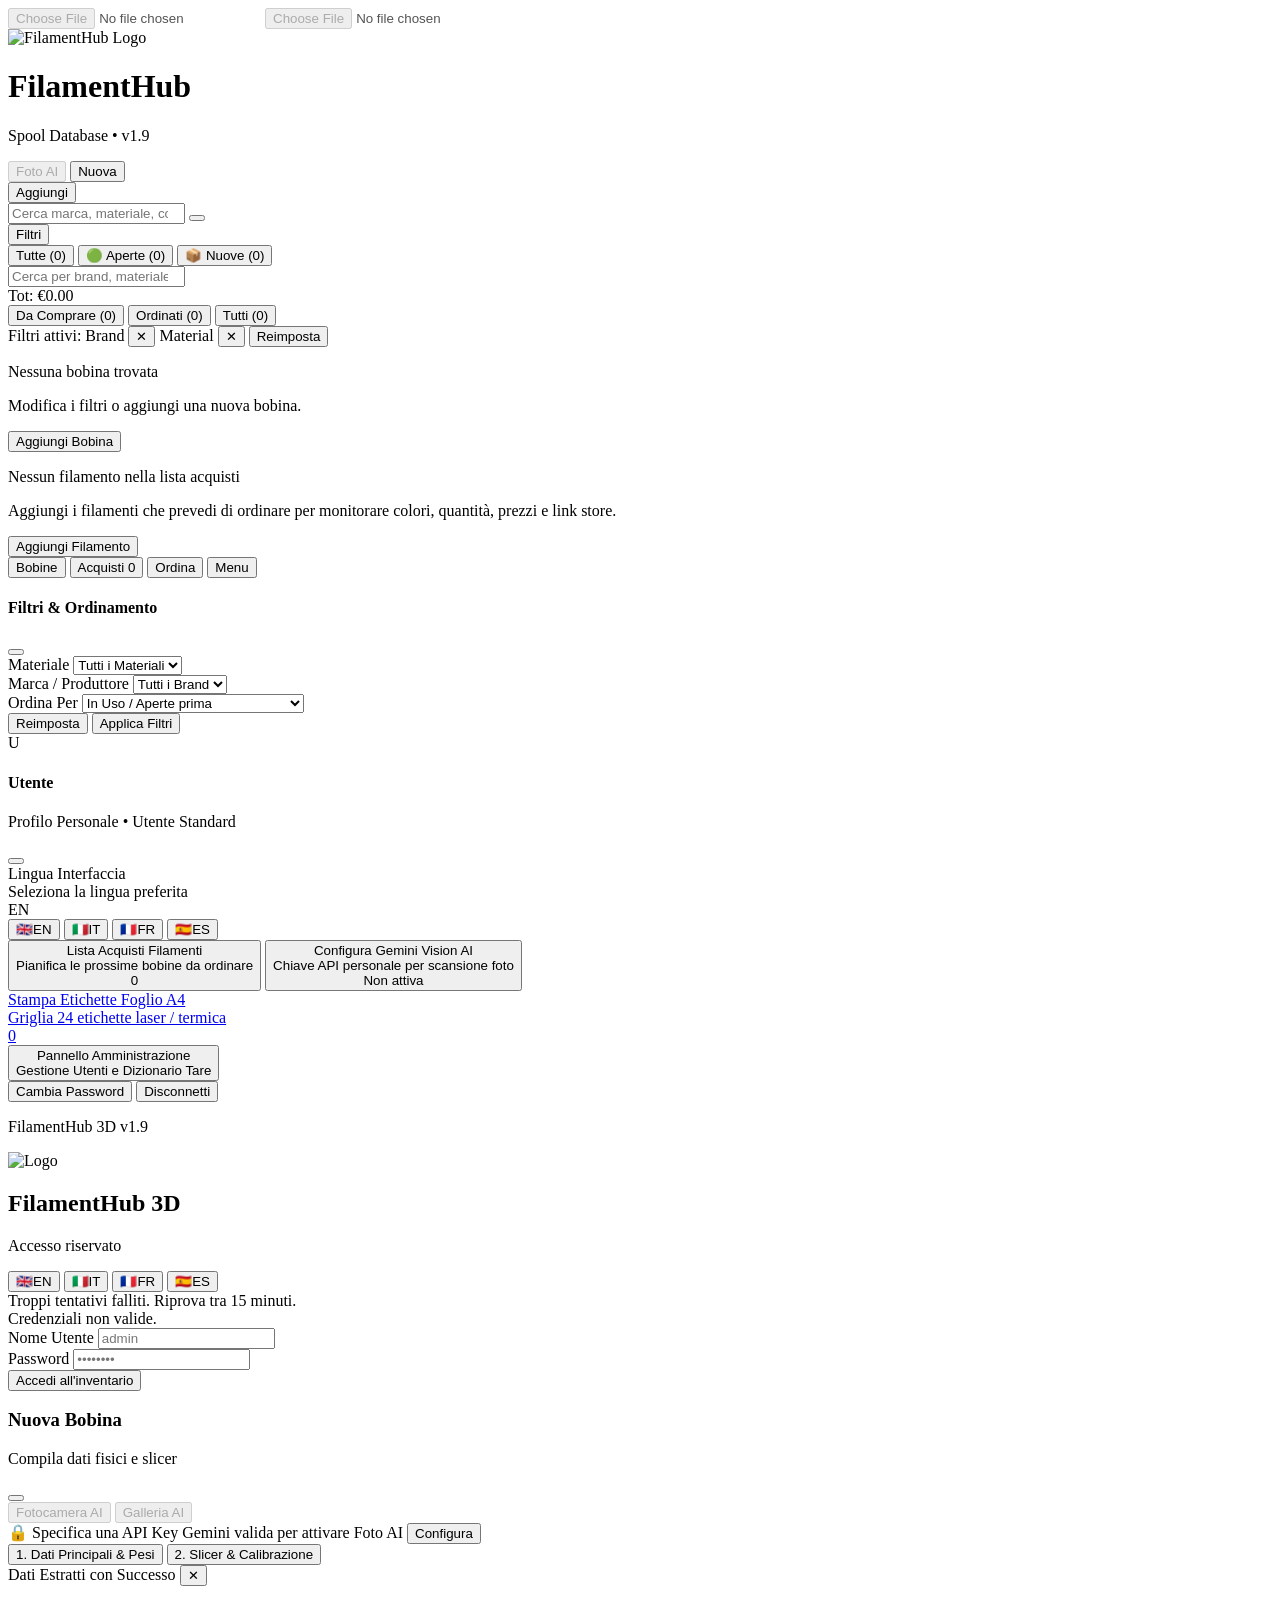
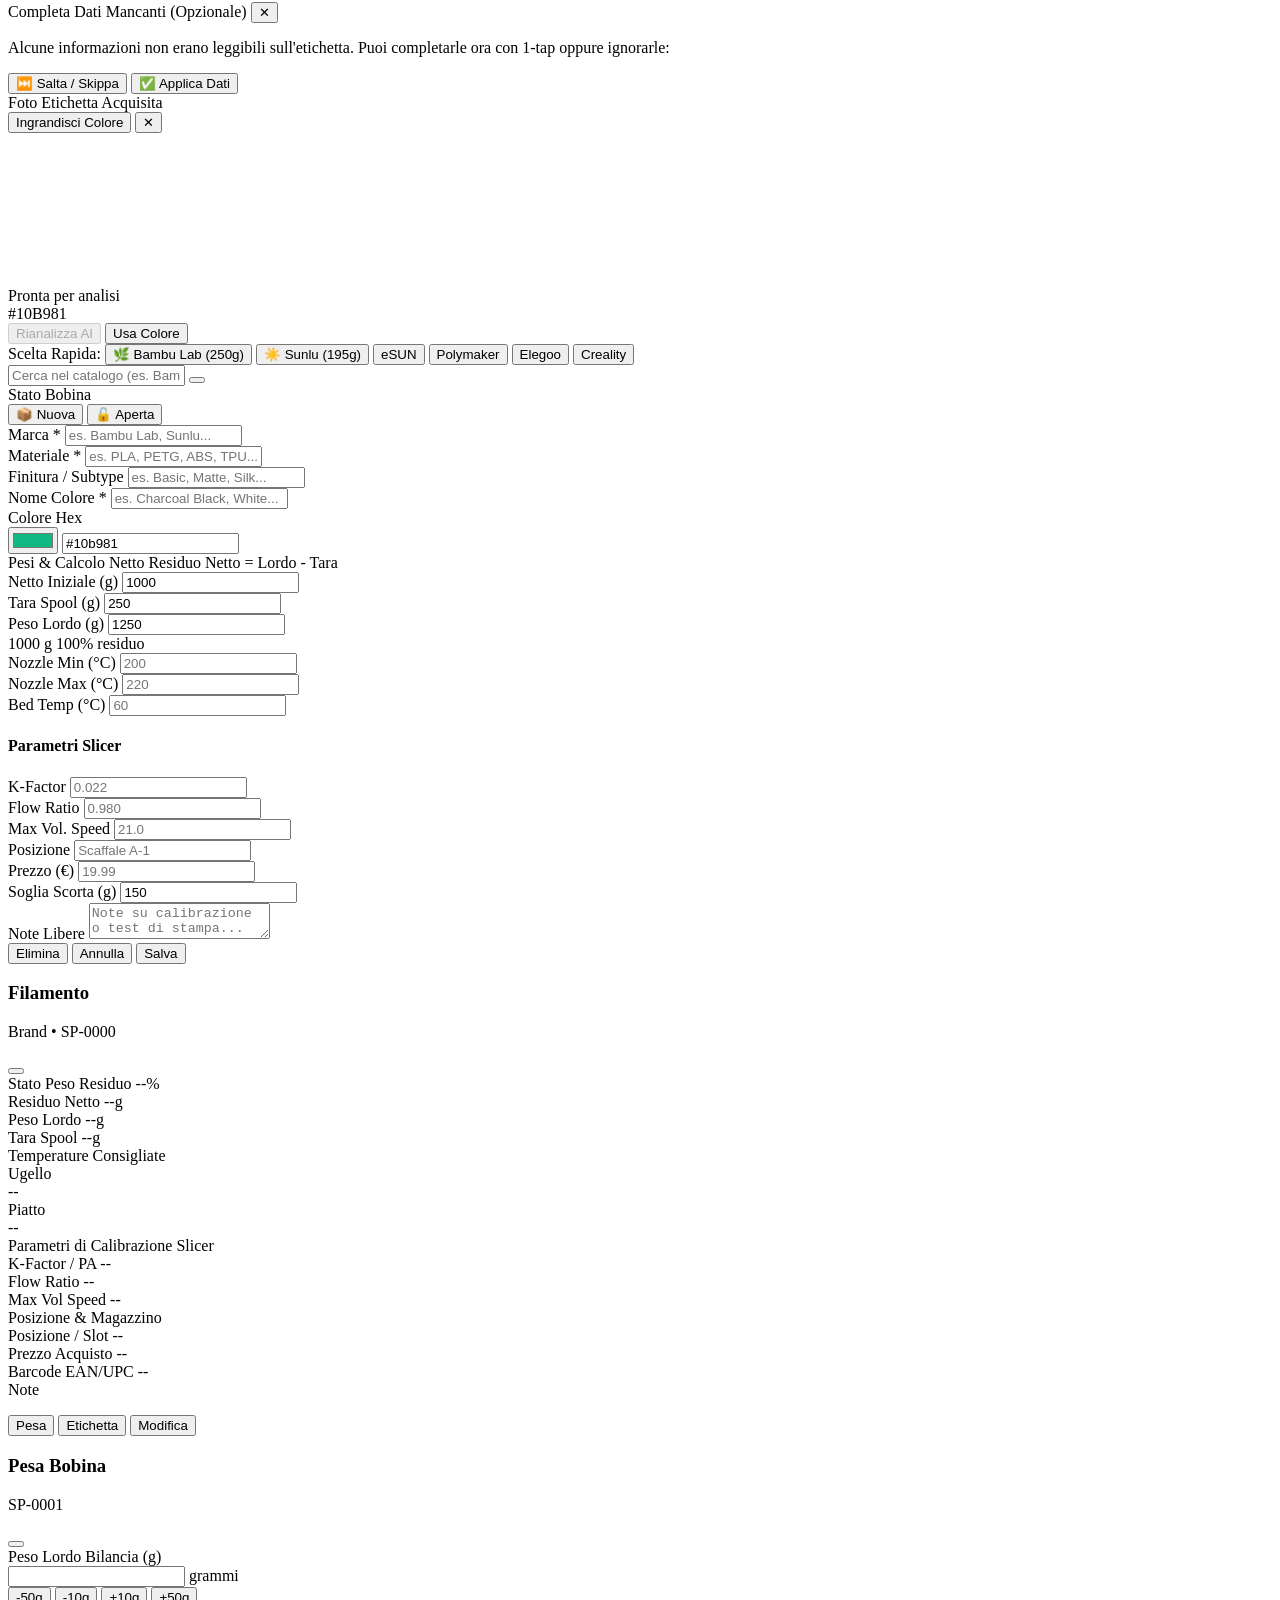
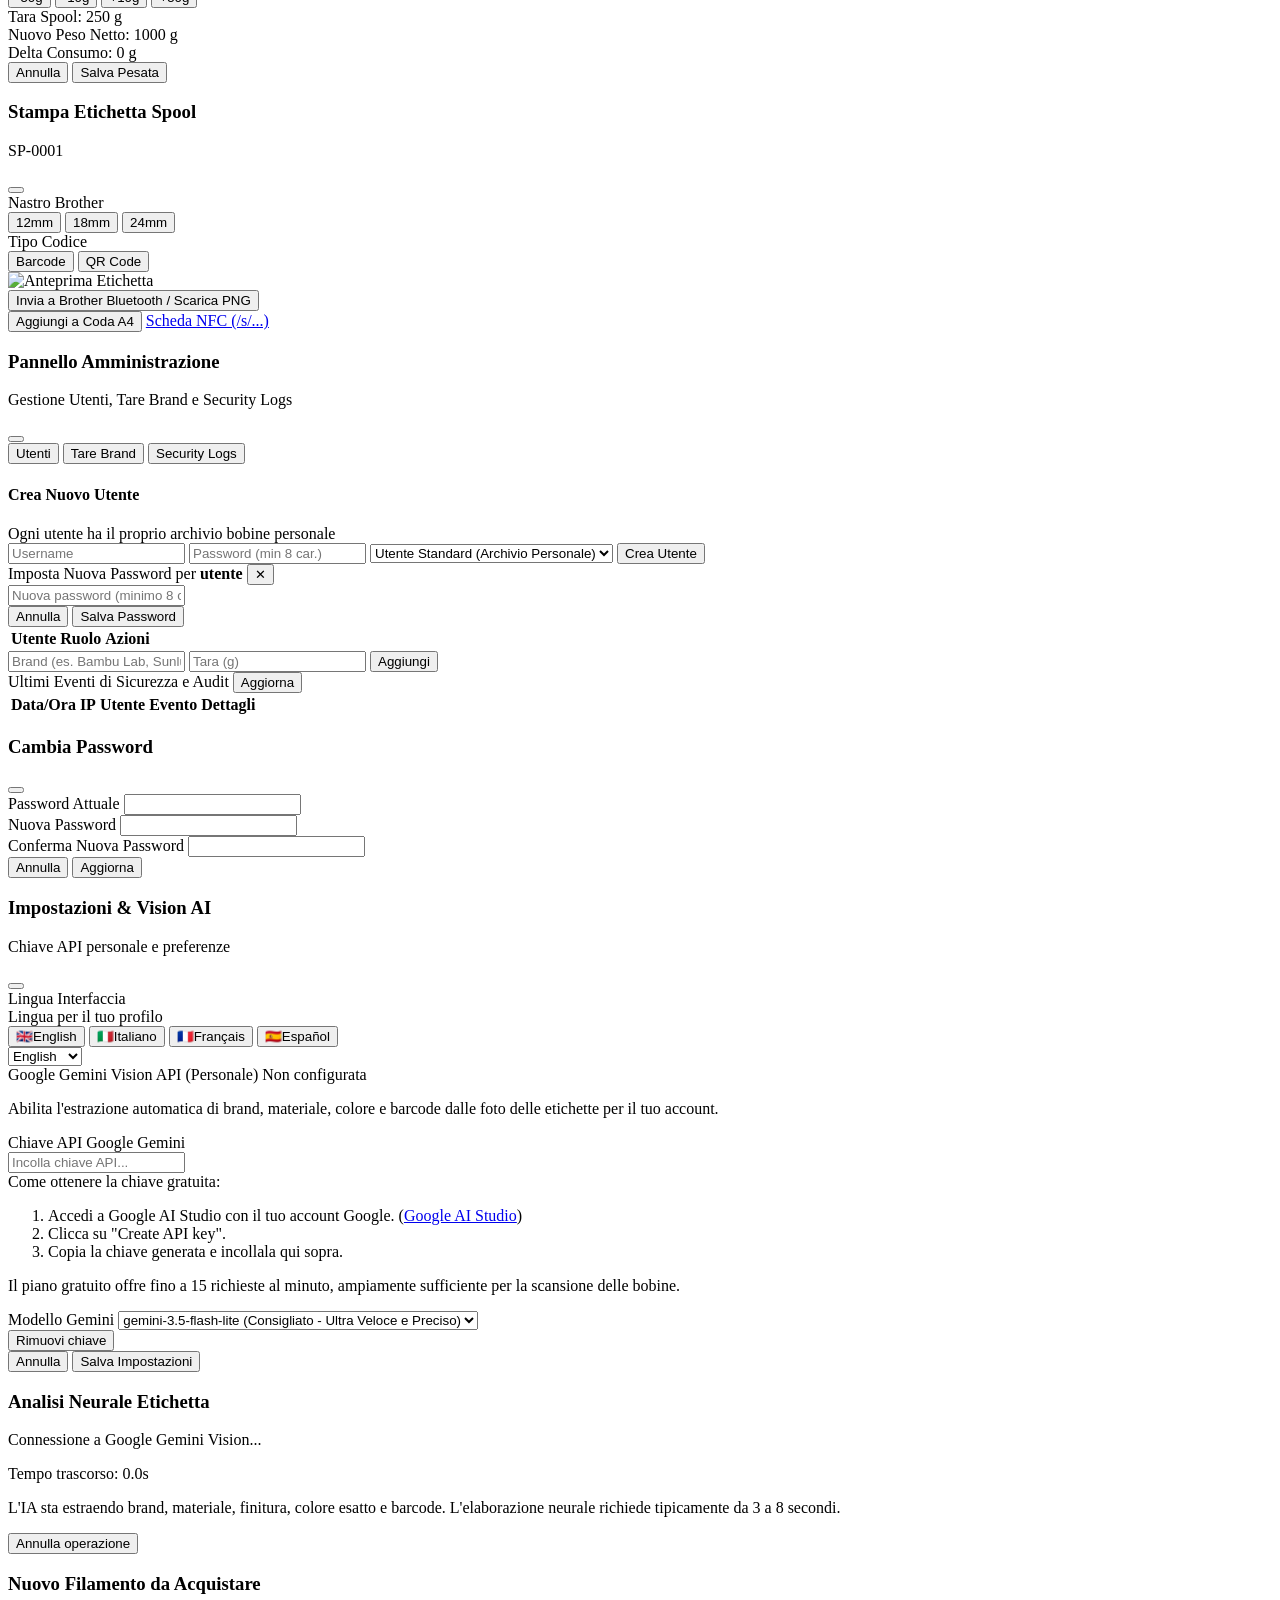
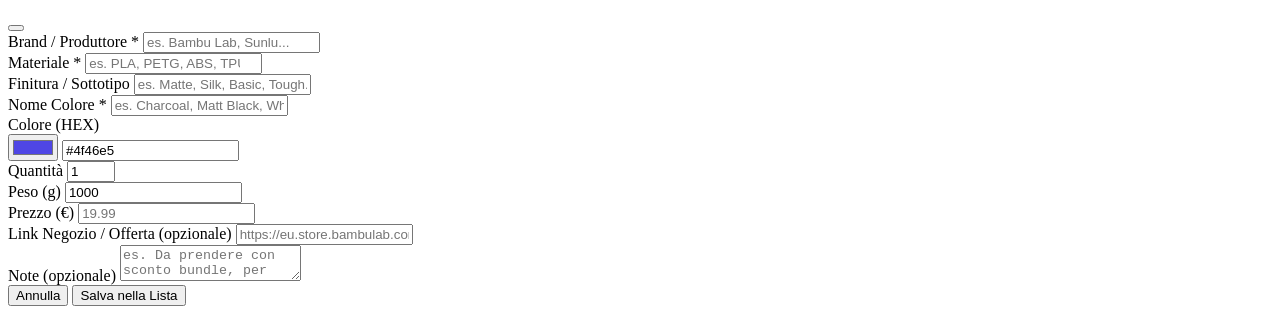
==== commit 43bc95fa: "Release v1.9: English README, translated Filters sheet, translated topbar tabs, dynamic Settings mod" ====
--- a/app/static/index.html
+++ b/app/static/index.html
@@ -50,7 +50,7 @@
   <script src="https://unpkg.com/lucide@latest"></script>
 
   <!-- Custom Adaptive Tech Styles -->
-  <link rel="stylesheet" href="/static/css/styles.css?v=1.8">
+  <link rel="stylesheet" href="/static/css/styles.css?v=1.9">
 </head>
 <body class="bg-slate-50 dark:bg-[#0a0f1d] text-slate-900 dark:text-slate-100 h-[100dvh] w-full overflow-hidden flex flex-col antialiased selection:bg-indigo-600 selection:text-white">
 
@@ -73,7 +73,7 @@
             <h1 class="text-base sm:text-lg font-black tracking-tight text-slate-900 dark:text-white leading-none">
               FilamentHub
             </h1>
-            <p id="topbarSubtitle" class="text-[10px] text-slate-500 dark:text-slate-400 font-mono">Spool Database • v1.8</p>
+            <p id="topbarSubtitle" class="text-[10px] text-slate-500 dark:text-slate-400 font-mono">Spool Database • v1.9</p>
           </div>
         </div>
 
@@ -164,7 +164,7 @@
               id="filterStatusAll"
               class="segmented-btn py-1.5 text-center font-bold active"
             >
-              Tutte (<span id="countTotal">0</span>)
+              <span data-i18n="topbar.tab_all">Tutte</span> (<span id="countTotal">0</span>)
             </button>
             <button
               type="button"
@@ -172,7 +172,7 @@
               id="filterStatusOpened"
               class="segmented-btn py-1.5 text-center font-bold text-emerald-400"
             >
-              🟢 Aperte (<span id="countOpened">0</span>)
+              🟢 <span data-i18n="topbar.tab_opened">Aperte</span> (<span id="countOpened">0</span>)
             </button>
             <button
               type="button"
@@ -180,7 +180,7 @@
               id="filterStatusNew"
               class="segmented-btn py-1.5 text-center font-bold text-blue-400"
             >
-              📦 Nuove (<span id="countNew">0</span>)
+              📦 <span data-i18n="topbar.tab_new">Nuove</span> (<span id="countNew">0</span>)
             </button>
           </div>
         </div>
@@ -216,7 +216,7 @@
               id="shoppingTabPending"
               class="segmented-btn py-1.5 text-center font-bold active"
             >
-              Da Comprare (<span id="shoppingCountPending">0</span>)
+              <span data-i18n="topbar.shopping_tab_pending">Da Comprare</span> (<span id="shoppingCountPending">0</span>)
             </button>
             <button
               type="button"
@@ -224,7 +224,7 @@
               id="shoppingTabBought"
               class="segmented-btn py-1.5 text-center font-bold text-emerald-400"
             >
-              Ordinati (<span id="shoppingCountBought">0</span>)
+              <span data-i18n="topbar.shopping_tab_bought">Ordinati</span> (<span id="shoppingCountBought">0</span>)
             </button>
             <button
               type="button"
@@ -232,7 +232,7 @@
               id="shoppingTabAll"
               class="segmented-btn py-1.5 text-center font-bold"
             >
-              Tutti (<span id="shoppingCountAll">0</span>)
+              <span data-i18n="topbar.shopping_tab_all">Tutti</span> (<span id="shoppingCountAll">0</span>)
             </button>
           </div>
         </div>
@@ -253,7 +253,7 @@
       <div id="spoolsViewContainer" class="space-y-3">
         <!-- Active Filter Indicators (if any brand/material filter applied) -->
         <div id="activeFilterTagsBar" class="hidden flex items-center gap-2 overflow-x-auto no-scrollbar text-xs py-1">
-          <span class="text-slate-400 text-[11px]">Filtri attivi:</span>
+          <span class="text-slate-400 text-[11px]" data-i18n="filters.active_filters">Filtri attivi:</span>
           <span id="activeBrandTag" class="hidden px-2 py-0.5 rounded-lg bg-indigo-950 text-indigo-300 border border-indigo-800 font-mono flex items-center gap-1">
             <span id="activeBrandTagText">Brand</span>
             <button onclick="app.setBrandFilter('')" class="hover:text-white">✕</button>
@@ -374,7 +374,7 @@
       <div class="flex items-center justify-between border-b border-slate-800 pb-3">
         <h4 class="font-bold text-white text-sm flex items-center gap-2">
           <i data-lucide="sliders-horizontal" class="w-4 h-4 text-indigo-400"></i>
-          <span>Filtri & Ordinamento</span>
+          <span data-i18n="filters.title">Filtri & Ordinamento</span>
         </h4>
         <button onclick="app.closeFiltersSheet()" class="p-1.5 text-slate-400 hover:text-white rounded-lg hover:bg-slate-800 transition">
           <i data-lucide="x" class="w-5 h-5"></i>
@@ -383,9 +383,9 @@
 
       <div class="space-y-3">
         <div>
-          <label class="block font-semibold text-slate-300 mb-1">Materiale</label>
+          <label class="block font-semibold text-slate-300 mb-1" data-i18n="filters.material_label">Materiale</label>
           <select id="materialFilter" onchange="app.setMaterialFilter(this.value)" class="w-full bg-slate-900 border border-slate-700 text-xs text-slate-100 rounded-xl px-3 py-2.5 focus:outline-none focus:border-indigo-500">
-            <option value="">Tutti i Materiali</option>
+            <option value="" data-i18n="filters.all_materials">Tutti i Materiali</option>
             <option value="PLA">PLA</option>
             <option value="PETG">PETG</option>
             <option value="ABS">ABS</option>
@@ -399,32 +399,32 @@
         </div>
 
         <div>
-          <label class="block font-semibold text-slate-300 mb-1">Marca / Produttore</label>
+          <label class="block font-semibold text-slate-300 mb-1" data-i18n="filters.brand_label">Marca / Produttore</label>
           <select id="brandFilter" onchange="app.setBrandFilter(this.value)" class="w-full bg-slate-900 border border-slate-700 text-xs text-slate-100 rounded-xl px-3 py-2.5 focus:outline-none focus:border-indigo-500">
-            <option value="">Tutti i Brand</option>
+            <option value="" data-i18n="filters.all_brands">Tutti i Brand</option>
           </select>
         </div>
 
         <div>
-          <label class="block font-semibold text-slate-300 mb-1">Ordina Per</label>
+          <label class="block font-semibold text-slate-300 mb-1" data-i18n="filters.sort_label">Ordina Per</label>
           <select id="sortSelector" onchange="app.setSorting(this.value)" class="w-full bg-slate-900 border border-slate-700 text-xs text-slate-100 rounded-xl px-3 py-2.5 focus:outline-none focus:border-indigo-500">
-            <option value="in_use_desc">In Uso / Aperte prima</option>
-            <option value="status_desc">Stato (In Uso -> Aperte -> Nuove)</option>
-            <option value="net_desc">Grammi Residui (Massimo)</option>
-            <option value="net_asc">Grammi Residui (Minimo)</option>
-            <option value="brand_asc">Brand (A-Z)</option>
-            <option value="material_asc">Materiale (A-Z)</option>
-            <option value="uid_asc">UID (Crescente)</option>
+            <option value="in_use_desc" data-i18n="filters.sort_in_use">In Uso / Aperte prima</option>
+            <option value="status_desc" data-i18n="filters.sort_status">Stato (In Uso -> Aperte -> Nuove)</option>
+            <option value="net_desc" data-i18n="filters.sort_net_desc">Grammi Residui (Massimo)</option>
+            <option value="net_asc" data-i18n="filters.sort_net_asc">Grammi Residui (Minimo)</option>
+            <option value="brand_asc" data-i18n="filters.sort_brand_asc">Brand (A-Z)</option>
+            <option value="material_asc" data-i18n="filters.sort_material_asc">Materiale (A-Z)</option>
+            <option value="uid_asc" data-i18n="filters.sort_uid_asc">UID (Crescente)</option>
           </select>
         </div>
       </div>
 
       <div class="pt-2 flex items-center justify-between gap-2 border-t border-slate-800">
         <button onclick="app.resetDropdownFilters(); app.closeFiltersSheet();" class="px-4 py-2 bg-slate-800 hover:bg-slate-700 text-slate-300 rounded-xl font-medium">
-          Reimposta
+          <span data-i18n="filters.reset">Reimposta</span>
         </button>
         <button onclick="app.closeFiltersSheet()" class="px-5 py-2 bg-indigo-600 hover:bg-indigo-500 text-white rounded-xl font-bold">
-          Applica Filtri
+          <span data-i18n="filters.apply">Applica Filtri</span>
         </button>
       </div>
     </div>
@@ -577,7 +577,7 @@
 
       <!-- App Version Info -->
       <div class="text-center pt-2">
-        <p class="text-[11px] text-slate-400 dark:text-slate-500 font-mono">FilamentHub 3D v1.8</p>
+        <p class="text-[11px] text-slate-400 dark:text-slate-500 font-mono">FilamentHub 3D v1.9</p>
       </div>
     </div>
   </div>
@@ -1651,10 +1651,10 @@
         <div>
           <label class="block font-semibold text-slate-700 dark:text-slate-300 mb-1" data-i18n="settings.model_label">Modello Gemini</label>
           <select id="settingsGeminiModel" class="w-full px-3 py-2 bg-slate-900 border border-slate-700 rounded-xl text-white text-xs">
-            <option value="gemini-3.5-flash-lite" selected>gemini-3.5-flash-lite (Consigliato - Ultra Veloce e Preciso)</option>
-            <option value="gemini-flash-lite-latest">gemini-flash-lite-latest (Automatico Lite)</option>
-            <option value="gemini-3.8-flash">gemini-3.8-flash (Gemini 3.8 Flash)</option>
-            <option value="gemini-2.5-flash">gemini-2.5-flash (Legacy)</option>
+            <option value="gemini-3.5-flash-lite" data-i18n="settings.model_35_flash_lite" selected>gemini-3.5-flash-lite (Consigliato - Ultra Veloce e Preciso)</option>
+            <option value="gemini-flash-lite-latest" data-i18n="settings.model_flash_lite_latest">gemini-flash-lite-latest (Automatico Lite)</option>
+            <option value="gemini-3.8-flash" data-i18n="settings.model_38_flash">gemini-3.8-flash (Gemini 3.8 Flash)</option>
+            <option value="gemini-2.5-flash" data-i18n="settings.model_25_flash">gemini-2.5-flash (Legacy)</option>
           </select>
         </div>
 
@@ -1918,7 +1918,7 @@
   <div id="toastContainer" class="fixed top-4 right-4 z-50 flex flex-col gap-2 pointer-events-none"></div>
 
   <!-- Internationalization & Application Logic -->
-  <script src="/static/js/i18n.js?v=1.8"></script>
-  <script src="/static/js/app.js?v=1.8"></script>
+  <script src="/static/js/i18n.js?v=1.9"></script>
+  <script src="/static/js/app.js?v=1.9"></script>
 </body>
 </html>
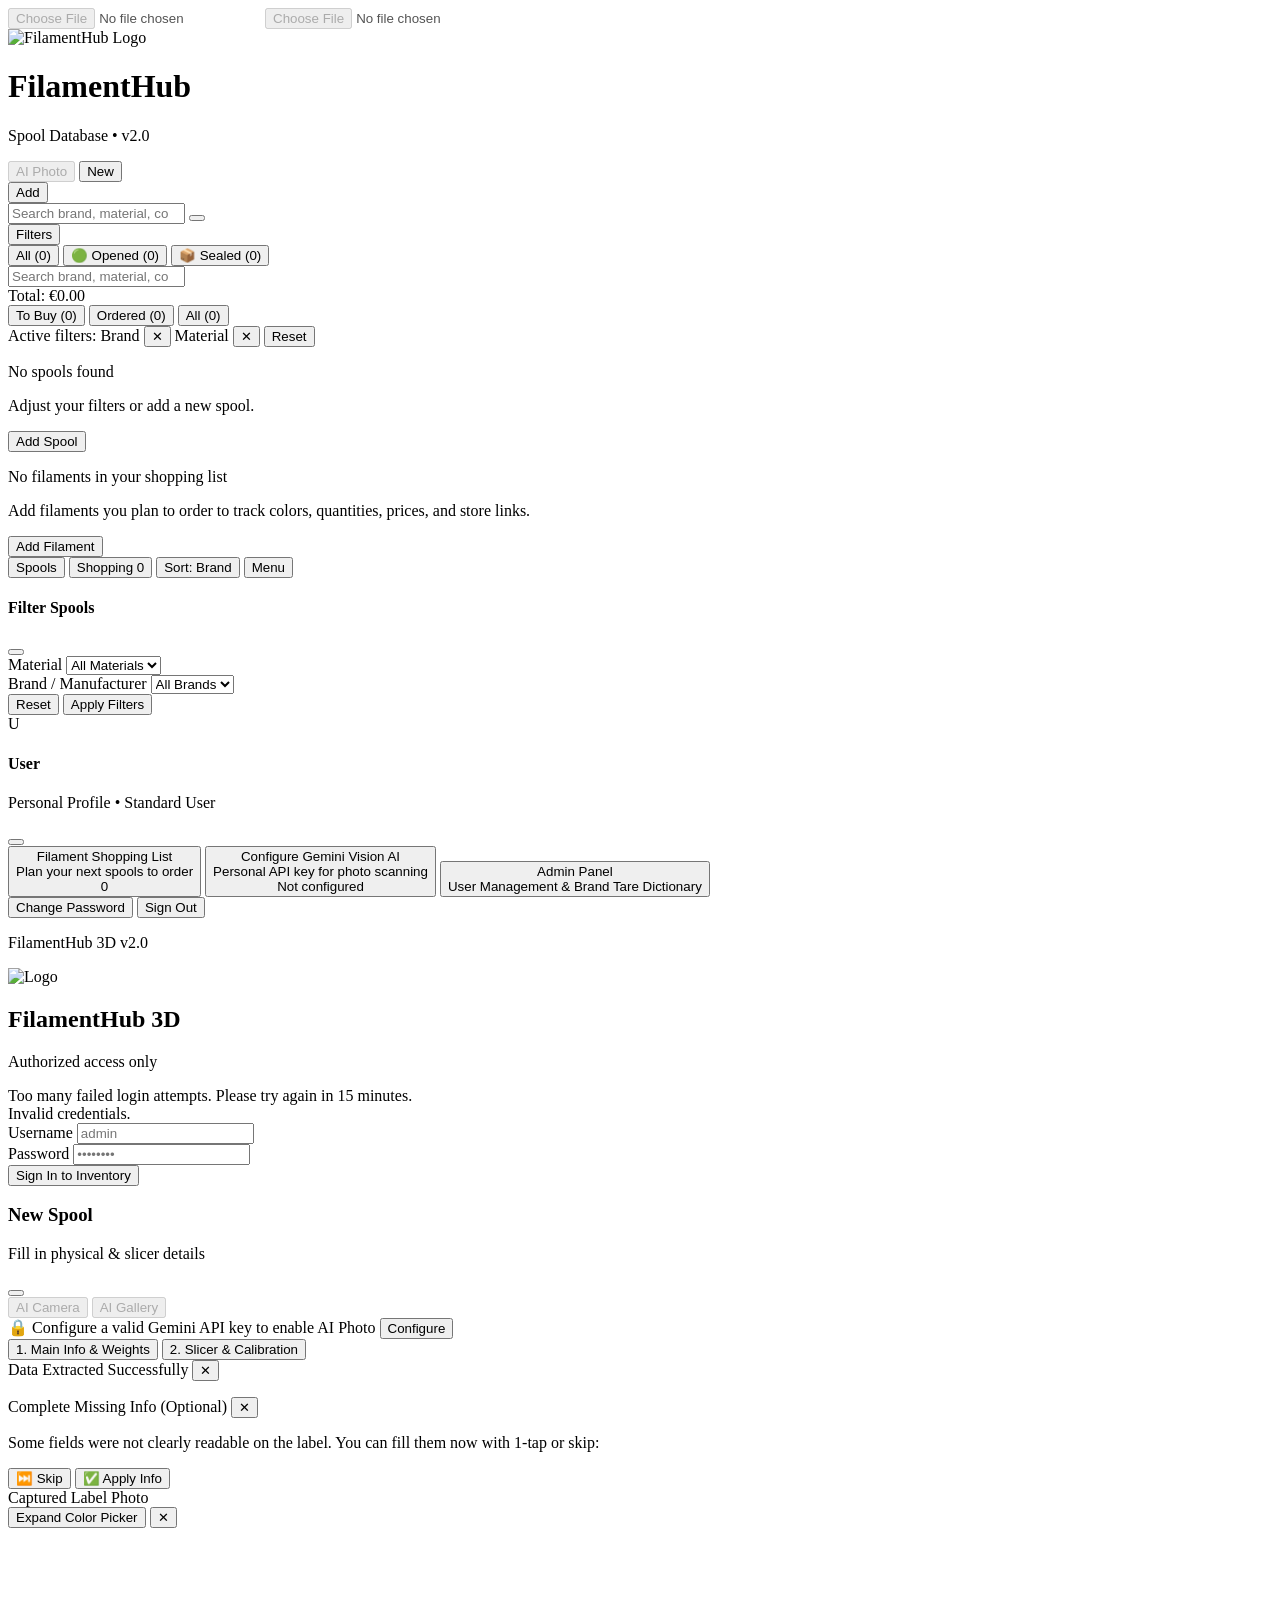
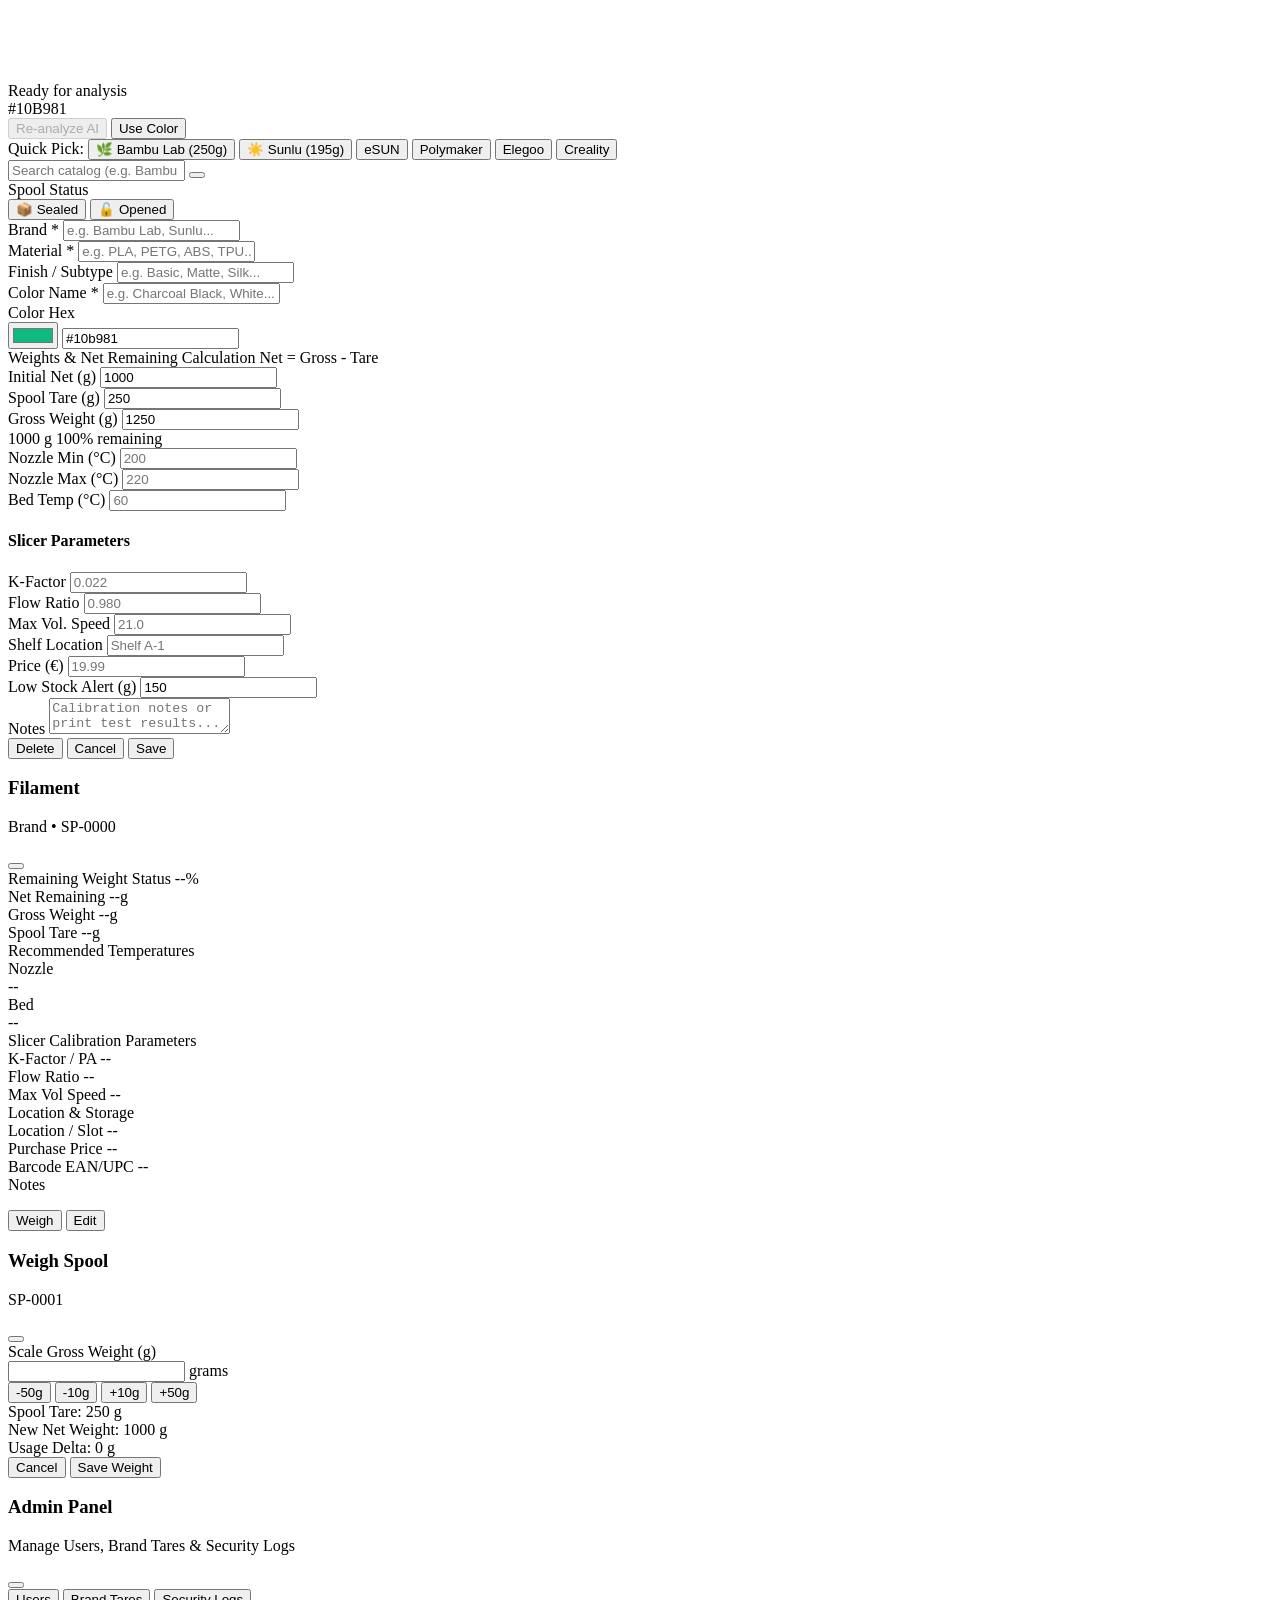
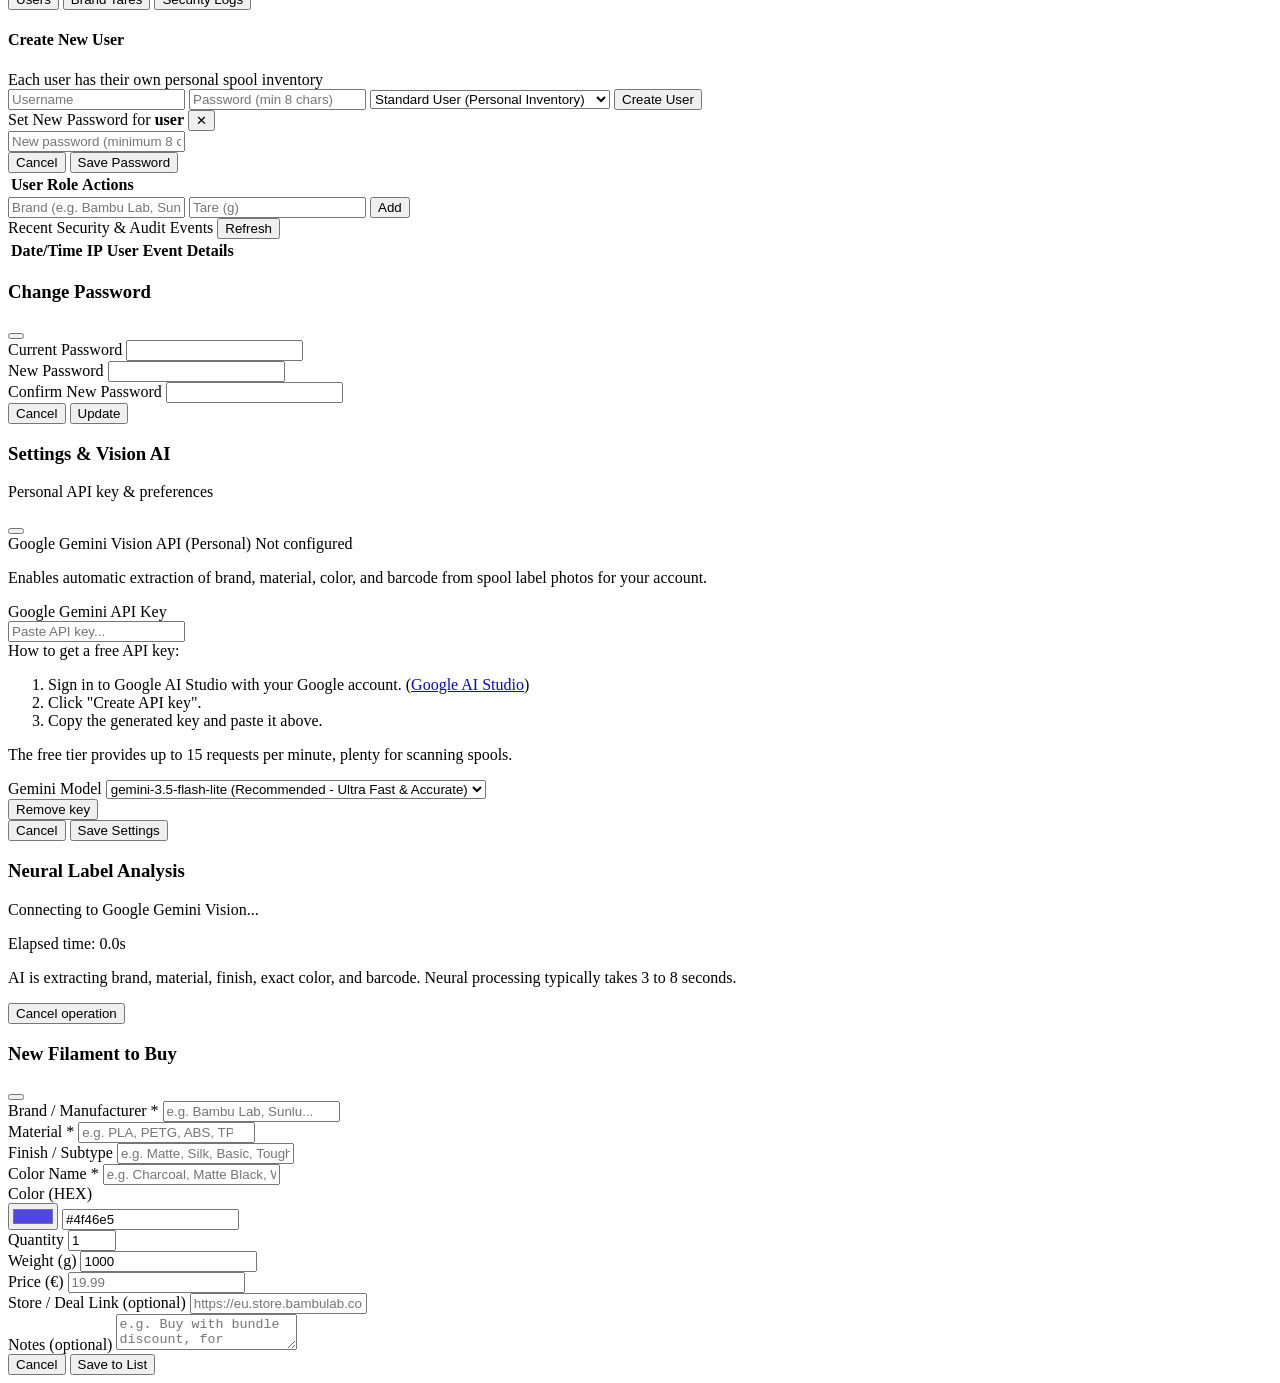
==== commit 76e12007: "Release v2.0: English-only UI, 1-tap Sort (Brand/Material), remove label printing, unify v2.0 versio" ====
--- a/app/static/index.html
+++ b/app/static/index.html
@@ -1,9 +1,9 @@
 <!DOCTYPE html>
-<html lang="it" class="dark">
+<html lang="en" class="dark">
 <head>
   <meta charset="UTF-8">
   <meta name="viewport" content="width=device-width, initial-scale=1.0, maximum-scale=1.0, user-scalable=no, viewport-fit=cover">
-  <title>FilamentHub 3D - Gestione Bobine & Calibrazioni</title>
+  <title>FilamentHub 3D - Spool Inventory & Calibration</title>
   <link rel="manifest" href="/static/manifest.json">
   <link rel="icon" type="image/svg+xml" href="/static/icon.svg">
   <meta name="theme-color" content="#0f172a">
@@ -50,7 +50,7 @@
   <script src="https://unpkg.com/lucide@latest"></script>
 
   <!-- Custom Adaptive Tech Styles -->
-  <link rel="stylesheet" href="/static/css/styles.css?v=1.9">
+  <link rel="stylesheet" href="/static/css/styles.css?v=2.0">
 </head>
 <body class="bg-slate-50 dark:bg-[#0a0f1d] text-slate-900 dark:text-slate-100 h-[100dvh] w-full overflow-hidden flex flex-col antialiased selection:bg-indigo-600 selection:text-white">
 
@@ -73,11 +73,11 @@
             <h1 class="text-base sm:text-lg font-black tracking-tight text-slate-900 dark:text-white leading-none">
               FilamentHub
             </h1>
-            <p id="topbarSubtitle" class="text-[10px] text-slate-500 dark:text-slate-400 font-mono">Spool Database • v1.9</p>
-          </div>
-        </div>
-
-        <!-- Action Buttons when on 'spools' view (Foto AI & Nuova Bobina) -->
+            <p id="topbarSubtitle" class="text-[10px] text-slate-500 dark:text-slate-400 font-mono">Spool Database • v2.0</p>
+          </div>
+        </div>
+
+        <!-- Action Buttons when on 'spools' view (AI Photo & New Spool) -->
         <div id="topbarSpoolsActions" class="flex items-center gap-1.5 sm:gap-2">
           <!-- 1-Tap Native Camera Photo AI Trigger -->
           <button
@@ -85,37 +85,37 @@
             id="topbarAiPhotoBtn"
             onclick="app.triggerCameraAiPhoto()"
             disabled
-            title="Configura prima una API Key Gemini valida nelle Impostazioni"
+            title="Configure a valid Gemini API key in Settings first"
             class="px-2.5 sm:px-3 py-1.5 bg-emerald-50 dark:bg-emerald-950/50 hover:bg-emerald-100 dark:hover:bg-emerald-900/60 active:scale-95 border border-emerald-200 dark:border-emerald-500/50 text-emerald-700 dark:text-emerald-300 rounded-xl text-xs sm:text-sm font-bold flex items-center gap-1.5 shrink-0 transition shadow-sm disabled:opacity-40 disabled:cursor-not-allowed disabled:grayscale disabled:active:scale-100"
           >
             <i data-lucide="camera" class="w-4 h-4 text-emerald-500"></i>
-            <span data-i18n="topbar.ai_photo">Foto AI</span>
+            <span>AI Photo</span>
           </button>
 
-          <!-- + Nuova Bobina Button -->
+          <!-- + New Spool Button -->
           <button
             type="button"
             id="topbarNewSpoolBtn"
             onclick="app.openSpoolModal(null)"
-            title="Aggiungi Nuova Bobina"
+            title="Add New Spool"
             class="px-3 sm:px-4 py-1.5 bg-gradient-to-r from-indigo-600 to-violet-600 hover:from-indigo-500 hover:to-violet-500 active:scale-95 text-white rounded-xl text-xs sm:text-sm font-bold shadow-md shadow-indigo-600/30 flex items-center gap-1.5 transition shrink-0"
           >
             <i data-lucide="plus" class="w-4 h-4 stroke-[2.5]"></i>
-            <span data-i18n="topbar.new_spool">Nuova</span>
+            <span>New</span>
           </button>
         </div>
 
-        <!-- Action Buttons when on 'shopping' view (+ Aggiungi Filamento) -->
+        <!-- Action Buttons when on 'shopping' view (+ Add Filament) -->
         <div id="topbarShoppingActions" class="hidden flex items-center gap-1.5 sm:gap-2">
           <button
             type="button"
             id="topbarAddShoppingBtn"
             onclick="app.openShoppingItemModal()"
-            title="Aggiungi filamento alla lista acquisti"
+            title="Add filament to shopping list"
             class="px-3 sm:px-4 py-1.5 bg-gradient-to-r from-amber-600 to-orange-600 hover:from-amber-500 hover:to-orange-500 active:scale-95 text-white rounded-xl text-xs sm:text-sm font-bold shadow-md shadow-amber-600/30 flex items-center gap-1.5 transition shrink-0"
           >
             <i data-lucide="plus" class="w-4 h-4 stroke-[2.5]"></i>
-            <span data-i18n="topbar.add_shopping">Aggiungi</span>
+            <span>Add</span>
           </button>
         </div>
       </div>
@@ -133,7 +133,7 @@
               type="search"
               id="searchInput"
               oninput="app.syncSearch(this.value)"
-              placeholder="Cerca marca, materiale, colore..." data-i18n-placeholder="topbar.search_placeholder"
+              placeholder="Search brand, material, color..."
               class="w-full pl-9 pr-8 py-2 bg-white dark:bg-[#0b0f19] border border-slate-300 dark:border-slate-700 rounded-xl text-base sm:text-sm text-slate-900 dark:text-slate-100 placeholder-slate-400 dark:placeholder-slate-500 focus:outline-none focus:border-indigo-500 transition shadow-inner"
             />
             <button id="clearSearchBtn" class="hidden absolute inset-y-0 right-0 pr-2.5 flex items-center text-slate-400 hover:text-slate-600 dark:hover:text-slate-200" onclick="app.syncSearch('')">
@@ -146,11 +146,11 @@
             type="button"
             onclick="app.openFiltersSheet()"
             id="filtersSheetTriggerBtn"
-            title="Filtra per Marca, Materiale o Ordina"
+            title="Filter by Brand or Material"
             class="relative px-3 py-2 bg-slate-100 dark:bg-slate-800 hover:bg-slate-200 dark:hover:bg-slate-700 active:scale-95 border border-slate-300 dark:border-slate-700 text-slate-700 dark:text-slate-300 rounded-xl text-xs sm:text-sm font-semibold flex items-center gap-1.5 shrink-0 transition"
           >
             <i data-lucide="sliders-horizontal" class="w-4 h-4 text-indigo-500 dark:text-indigo-400"></i>
-            <span class="hidden sm:inline" data-i18n="topbar.filters">Filtri</span>
+            <span class="hidden sm:inline">Filters</span>
             <span id="activeFiltersDot" class="hidden w-2 h-2 rounded-full bg-indigo-500"></span>
           </button>
         </div>
@@ -164,7 +164,7 @@
               id="filterStatusAll"
               class="segmented-btn py-1.5 text-center font-bold active"
             >
-              <span data-i18n="topbar.tab_all">Tutte</span> (<span id="countTotal">0</span>)
+              <span>All</span> (<span id="countTotal">0</span>)
             </button>
             <button
               type="button"
@@ -172,7 +172,7 @@
               id="filterStatusOpened"
               class="segmented-btn py-1.5 text-center font-bold text-emerald-400"
             >
-              🟢 <span data-i18n="topbar.tab_opened">Aperte</span> (<span id="countOpened">0</span>)
+              🟢 <span>Opened</span> (<span id="countOpened">0</span>)
             </button>
             <button
               type="button"
@@ -180,7 +180,7 @@
               id="filterStatusNew"
               class="segmented-btn py-1.5 text-center font-bold text-blue-400"
             >
-              📦 <span data-i18n="topbar.tab_new">Nuove</span> (<span id="countNew">0</span>)
+              📦 <span>Sealed</span> (<span id="countNew">0</span>)
             </button>
           </div>
         </div>
@@ -198,12 +198,12 @@
               type="search"
               id="shoppingSearchInput"
               oninput="app.handleShoppingSearch(this.value)"
-              placeholder="Cerca per brand, materiale, colore..." data-i18n-placeholder="topbar.search_shopping_placeholder"
+              placeholder="Search brand, material, color..."
               class="w-full pl-9 pr-3 py-2 bg-white dark:bg-[#0b0f19] border border-slate-300 dark:border-slate-700 rounded-xl text-base sm:text-sm text-slate-900 dark:text-slate-100 placeholder-slate-400 focus:outline-none focus:border-amber-500 transition shadow-inner"
             />
           </div>
           <div class="shrink-0 px-3 py-2 bg-amber-500/10 border border-amber-500/30 rounded-xl text-xs font-mono font-bold text-amber-600 dark:text-amber-400">
-            Tot: <span id="shoppingEstimatedTotal">€0.00</span>
+            Total: <span id="shoppingEstimatedTotal">€0.00</span>
           </div>
         </div>
 
@@ -216,7 +216,7 @@
               id="shoppingTabPending"
               class="segmented-btn py-1.5 text-center font-bold active"
             >
-              <span data-i18n="topbar.shopping_tab_pending">Da Comprare</span> (<span id="shoppingCountPending">0</span>)
+              <span>To Buy</span> (<span id="shoppingCountPending">0</span>)
             </button>
             <button
               type="button"
@@ -224,7 +224,7 @@
               id="shoppingTabBought"
               class="segmented-btn py-1.5 text-center font-bold text-emerald-400"
             >
-              <span data-i18n="topbar.shopping_tab_bought">Ordinati</span> (<span id="shoppingCountBought">0</span>)
+              <span>Ordered</span> (<span id="shoppingCountBought">0</span>)
             </button>
             <button
               type="button"
@@ -232,7 +232,7 @@
               id="shoppingTabAll"
               class="segmented-btn py-1.5 text-center font-bold"
             >
-              <span data-i18n="topbar.shopping_tab_all">Tutti</span> (<span id="shoppingCountAll">0</span>)
+              <span>All</span> (<span id="shoppingCountAll">0</span>)
             </button>
           </div>
         </div>
@@ -253,7 +253,7 @@
       <div id="spoolsViewContainer" class="space-y-3">
         <!-- Active Filter Indicators (if any brand/material filter applied) -->
         <div id="activeFilterTagsBar" class="hidden flex items-center gap-2 overflow-x-auto no-scrollbar text-xs py-1">
-          <span class="text-slate-400 text-[11px]" data-i18n="filters.active_filters">Filtri attivi:</span>
+          <span class="text-slate-400 text-[11px]">Active filters:</span>
           <span id="activeBrandTag" class="hidden px-2 py-0.5 rounded-lg bg-indigo-950 text-indigo-300 border border-indigo-800 font-mono flex items-center gap-1">
             <span id="activeBrandTagText">Brand</span>
             <button onclick="app.setBrandFilter('')" class="hover:text-white">✕</button>
@@ -262,7 +262,7 @@
             <span id="activeMaterialTagText">Material</span>
             <button onclick="app.setMaterialFilter('')" class="hover:text-white">✕</button>
           </span>
-          <button onclick="app.resetDropdownFilters()" class="text-slate-400 hover:text-white text-[11px] underline ml-auto">Reimposta</button>
+          <button onclick="app.resetDropdownFilters()" class="text-slate-400 hover:text-white text-[11px] underline ml-auto">Reset</button>
         </div>
 
         <!-- Spools Swipe List View (iOS Native Swipe-to-Action) -->
@@ -277,10 +277,10 @@
           <div class="inline-flex items-center justify-center w-14 h-14 rounded-2xl bg-slate-900 border border-slate-800 text-slate-500 mb-3">
             <i data-lucide="package-search" class="w-7 h-7"></i>
           </div>
-          <p class="text-sm font-bold text-slate-300">Nessuna bobina trovata</p>
-          <p class="text-xs text-slate-500 mt-1">Modifica i filtri o aggiungi una nuova bobina.</p>
+          <p class="text-sm font-bold text-slate-300">No spools found</p>
+          <p class="text-xs text-slate-500 mt-1">Adjust your filters or add a new spool.</p>
           <button onclick="app.openSpoolModal(null)" class="mt-4 px-4 py-2 bg-indigo-600 hover:bg-indigo-500 text-white rounded-xl text-xs font-bold inline-flex items-center gap-1.5 shadow">
-            <i data-lucide="plus" class="w-4 h-4"></i> Aggiungi Bobina
+            <i data-lucide="plus" class="w-4 h-4"></i> Add Spool
           </button>
         </div>
       </div>
@@ -299,10 +299,10 @@
           <div class="inline-flex items-center justify-center w-14 h-14 rounded-2xl bg-amber-500/10 border border-amber-500/20 text-amber-400 mb-3">
             <i data-lucide="shopping-bag" class="w-7 h-7"></i>
           </div>
-          <p class="text-sm font-bold text-white">Nessun filamento nella lista acquisti</p>
-          <p class="text-xs text-slate-400 max-w-xs mx-auto mt-1">Aggiungi i filamenti che prevedi di ordinare per monitorare colori, quantità, prezzi e link store.</p>
+          <p class="text-sm font-bold text-white">No filaments in your shopping list</p>
+          <p class="text-xs text-slate-400 max-w-xs mx-auto mt-1">Add filaments you plan to order to track colors, quantities, prices, and store links.</p>
           <button onclick="app.openShoppingItemModal()" class="mt-4 px-4 py-2 bg-amber-600 hover:bg-amber-500 text-white rounded-xl text-xs font-bold inline-flex items-center gap-1.5 shadow-md shadow-amber-950/30">
-            <i data-lucide="plus" class="w-4 h-4"></i> Aggiungi Filamento
+            <i data-lucide="plus" class="w-4 h-4"></i> Add Filament
           </button>
         </div>
       </div>
@@ -311,70 +311,70 @@
   </main>
 
   <!-- ========================================================================= -->
-  <!-- NATIVE iOS FIXED BOTTOM BAR (4 BALANCED TABS: BOBINE, ACQUISTI, ORDINA, MENU) -->
+  <!-- NATIVE iOS FIXED BOTTOM BAR (4 BALANCED TABS: SPOOLS, SHOPPING, SORT, MENU) -->
   <!-- ========================================================================= -->
   <nav class="shrink-0 z-30 bg-white dark:bg-[#0f172a] border-t border-slate-200 dark:border-slate-800/80 px-2 py-1.5 pb-[calc(0.5rem+env(safe-area-inset-bottom,0px))] flex items-center justify-around shadow-2xl w-full">
 
-    <!-- 1. Tab: Bobine (Inventario) -->
+    <!-- 1. Tab: Spools (Inventory) -->
     <button
       type="button"
       id="navTabSpools"
       onclick="app.switchActiveView('spools')"
       class="flex flex-col items-center justify-center py-1 px-2 rounded-xl text-indigo-600 dark:text-indigo-400 font-bold transition flex-1 min-w-0"
-      title="Inventario Bobine"
+      title="Spool Inventory"
     >
       <i data-lucide="layers" class="w-5 h-5 mb-0.5"></i>
-      <span class="text-[11px] truncate" data-i18n="nav.spools">Bobine</span>
+      <span class="text-[11px] truncate">Spools</span>
     </button>
 
-    <!-- 2. Tab: Acquisti (Wishlist) -->
+    <!-- 2. Tab: Shopping (Wishlist) -->
     <button
       type="button"
       id="navTabShopping"
       onclick="app.switchActiveView('shopping')"
       class="flex flex-col items-center justify-center py-1 px-2 rounded-xl text-slate-400 dark:text-slate-400 hover:text-amber-500 font-semibold transition flex-1 min-w-0 relative"
-      title="Lista Acquisti Filamenti"
+      title="Filament Shopping List"
     >
       <i data-lucide="shopping-cart" class="w-5 h-5 mb-0.5"></i>
-      <span class="text-[11px] truncate" data-i18n="nav.shopping">Acquisti</span>
+      <span class="text-[11px] truncate">Shopping</span>
       <span id="bottomNavShoppingBadge" class="hidden absolute top-0.5 right-1/4 px-1.5 py-0.2 bg-amber-500 text-slate-950 text-[10px] font-black rounded-full shadow">0</span>
     </button>
 
-    <!-- 3. Tab: Ordina / Filtri -->
+    <!-- 3. Tab: Quick Sort (Brand ↔ Material) -->
     <button
       type="button"
       id="navTabSort"
-      onclick="app.openFiltersSheet()"
+      onclick="app.cycleQuickSort()"
       class="flex flex-col items-center justify-center py-1 px-2 rounded-xl text-slate-400 dark:text-slate-400 hover:text-indigo-500 font-semibold transition flex-1 min-w-0"
-      title="Ordina e Filtra"
+      title="Toggle Sort: Brand or Material"
     >
       <i data-lucide="arrow-up-down" class="w-5 h-5 mb-0.5"></i>
-      <span class="text-[11px] truncate" data-i18n="nav.sort">Ordina</span>
+      <span id="navTabSortLabel" class="text-[11px] truncate">Sort: Brand</span>
     </button>
 
-    <!-- 4. Tab: Menu & Impostazioni -->
+    <!-- 4. Tab: Menu & Settings -->
     <button
       type="button"
       id="navTabMenu"
       onclick="app.openMobileMenuSheet(event)"
       class="flex flex-col items-center justify-center py-1 px-2 rounded-xl text-slate-400 dark:text-slate-400 hover:text-indigo-500 font-semibold transition flex-1 min-w-0 relative"
-      title="Menu e Impostazioni"
+      title="Menu & Settings"
     >
       <i data-lucide="settings" class="w-5 h-5 mb-0.5"></i>
-      <span class="text-[11px] truncate" data-i18n="nav.menu">Menu</span>
+      <span class="text-[11px] truncate">Menu</span>
       <span id="navMenuDot" class="hidden absolute top-1 right-1/4 w-2 h-2 rounded-full bg-emerald-500"></span>
     </button>
   </nav>
 
   <!-- ========================================================================= -->
-  <!-- MODAL / SHEET: FILTRI AVANZATI (MARCA, MATERIALE, ORDINAMENTO) -->
+  <!-- MODAL / SHEET: FILTER SPOOLS (MATERIAL & BRAND) -->
   <!-- ========================================================================= -->
   <div id="filtersSheet" class="fixed inset-0 z-50 flex items-end sm:items-center justify-center bg-black/80 backdrop-blur-sm hidden" onclick="if(event.target===this)app.closeFiltersSheet()">
     <div class="solid-modal w-full sm:max-w-md rounded-t-3xl sm:rounded-2xl border-t sm:border border-slate-700 shadow-2xl p-5 space-y-4 mobile-sheet pb-[calc(1.5rem+env(safe-area-inset-bottom,0px))] text-xs" onclick="event.stopPropagation()">
       <div class="flex items-center justify-between border-b border-slate-800 pb-3">
         <h4 class="font-bold text-white text-sm flex items-center gap-2">
           <i data-lucide="sliders-horizontal" class="w-4 h-4 text-indigo-400"></i>
-          <span data-i18n="filters.title">Filtri & Ordinamento</span>
+          <span>Filter Spools</span>
         </h4>
         <button onclick="app.closeFiltersSheet()" class="p-1.5 text-slate-400 hover:text-white rounded-lg hover:bg-slate-800 transition">
           <i data-lucide="x" class="w-5 h-5"></i>
@@ -383,9 +383,9 @@
 
       <div class="space-y-3">
         <div>
-          <label class="block font-semibold text-slate-300 mb-1" data-i18n="filters.material_label">Materiale</label>
+          <label class="block font-semibold text-slate-300 mb-1">Material</label>
           <select id="materialFilter" onchange="app.setMaterialFilter(this.value)" class="w-full bg-slate-900 border border-slate-700 text-xs text-slate-100 rounded-xl px-3 py-2.5 focus:outline-none focus:border-indigo-500">
-            <option value="" data-i18n="filters.all_materials">Tutti i Materiali</option>
+            <option value="">All Materials</option>
             <option value="PLA">PLA</option>
             <option value="PETG">PETG</option>
             <option value="ABS">ABS</option>
@@ -399,32 +399,19 @@
         </div>
 
         <div>
-          <label class="block font-semibold text-slate-300 mb-1" data-i18n="filters.brand_label">Marca / Produttore</label>
+          <label class="block font-semibold text-slate-300 mb-1">Brand / Manufacturer</label>
           <select id="brandFilter" onchange="app.setBrandFilter(this.value)" class="w-full bg-slate-900 border border-slate-700 text-xs text-slate-100 rounded-xl px-3 py-2.5 focus:outline-none focus:border-indigo-500">
-            <option value="" data-i18n="filters.all_brands">Tutti i Brand</option>
-          </select>
-        </div>
-
-        <div>
-          <label class="block font-semibold text-slate-300 mb-1" data-i18n="filters.sort_label">Ordina Per</label>
-          <select id="sortSelector" onchange="app.setSorting(this.value)" class="w-full bg-slate-900 border border-slate-700 text-xs text-slate-100 rounded-xl px-3 py-2.5 focus:outline-none focus:border-indigo-500">
-            <option value="in_use_desc" data-i18n="filters.sort_in_use">In Uso / Aperte prima</option>
-            <option value="status_desc" data-i18n="filters.sort_status">Stato (In Uso -> Aperte -> Nuove)</option>
-            <option value="net_desc" data-i18n="filters.sort_net_desc">Grammi Residui (Massimo)</option>
-            <option value="net_asc" data-i18n="filters.sort_net_asc">Grammi Residui (Minimo)</option>
-            <option value="brand_asc" data-i18n="filters.sort_brand_asc">Brand (A-Z)</option>
-            <option value="material_asc" data-i18n="filters.sort_material_asc">Materiale (A-Z)</option>
-            <option value="uid_asc" data-i18n="filters.sort_uid_asc">UID (Crescente)</option>
+            <option value="">All Brands</option>
           </select>
         </div>
       </div>
 
       <div class="pt-2 flex items-center justify-between gap-2 border-t border-slate-800">
         <button onclick="app.resetDropdownFilters(); app.closeFiltersSheet();" class="px-4 py-2 bg-slate-800 hover:bg-slate-700 text-slate-300 rounded-xl font-medium">
-          <span data-i18n="filters.reset">Reimposta</span>
+          <span>Reset</span>
         </button>
         <button onclick="app.closeFiltersSheet()" class="px-5 py-2 bg-indigo-600 hover:bg-indigo-500 text-white rounded-xl font-bold">
-          <span data-i18n="filters.apply">Applica Filtri</span>
+          <span>Apply Filters</span>
         </button>
       </div>
     </div>
@@ -441,8 +428,8 @@
         <div class="flex items-center gap-3">
           <div class="w-10 h-10 rounded-2xl bg-gradient-to-tr from-indigo-600 to-violet-600 text-white flex items-center justify-center font-black text-sm uppercase shadow-md shadow-indigo-500/20" id="mobileUserAvatar">U</div>
           <div>
-            <h4 class="font-extrabold text-slate-900 dark:text-white text-base leading-tight" id="mobileUserFullName">Utente</h4>
-            <p class="text-xs text-slate-500 dark:text-slate-400 font-mono" id="mobileUserRole">Profilo Personale • Utente Standard</p>
+            <h4 class="font-extrabold text-slate-900 dark:text-white text-base leading-tight" id="mobileUserFullName">User</h4>
+            <p class="text-xs text-slate-500 dark:text-slate-400 font-mono" id="mobileUserRole">Personal Profile • Standard User</p>
           </div>
         </div>
         <button onclick="app.closeMobileMenuSheet()" class="p-2 text-slate-400 hover:text-slate-600 dark:hover:text-white rounded-xl hover:bg-slate-100 dark:hover:bg-slate-800 transition">
@@ -453,45 +440,15 @@
       <!-- Group 1: Core Tools (iOS Settings Card) -->
       <div class="rounded-2xl bg-slate-50 dark:bg-slate-900 border border-slate-200 dark:border-slate-800 divide-y divide-slate-200 dark:divide-slate-800 overflow-hidden">
         
-        <!-- Interface Language Switcher Card -->
-        <div class="p-3.5 space-y-2.5 bg-indigo-50/40 dark:bg-indigo-950/20">
-          <div class="flex items-center justify-between">
-            <div class="flex items-center gap-2.5">
-              <div class="w-7 h-7 rounded-lg bg-indigo-500/15 text-indigo-600 dark:text-indigo-400 flex items-center justify-center shrink-0">
-                <i data-lucide="globe" class="w-4 h-4"></i>
-              </div>
-              <div>
-                <div class="text-sm font-bold text-slate-800 dark:text-slate-100" data-i18n="menu.language_title">Lingua Interfaccia</div>
-                <div class="text-[10px] text-slate-500 dark:text-slate-400" data-i18n="menu.language_subtitle">Seleziona la lingua preferita</div>
-              </div>
-            </div>
-            <span id="menuCurrentLangBadge" class="text-[10px] font-mono font-bold px-2 py-0.5 rounded-full bg-indigo-100 dark:bg-indigo-950 text-indigo-600 dark:text-indigo-400 border border-indigo-200 dark:border-indigo-800">EN</span>
-          </div>
-          <div class="grid grid-cols-4 gap-1.5 p-1 bg-slate-100 dark:bg-slate-950/80 rounded-xl border border-slate-200 dark:border-slate-800 text-xs">
-            <button type="button" onclick="i18n.setLanguage('en')" id="menuLangBtn_en" class="lang-pill py-2 rounded-lg font-bold flex flex-col items-center justify-center gap-0.5 transition" title="English">
-              <span class="text-base">🇬🇧</span><span class="text-[10px]">EN</span>
-            </button>
-            <button type="button" onclick="i18n.setLanguage('it')" id="menuLangBtn_it" class="lang-pill py-2 rounded-lg font-bold flex flex-col items-center justify-center gap-0.5 transition" title="Italiano">
-              <span class="text-base">🇮🇹</span><span class="text-[10px]">IT</span>
-            </button>
-            <button type="button" onclick="i18n.setLanguage('fr')" id="menuLangBtn_fr" class="lang-pill py-2 rounded-lg font-bold flex flex-col items-center justify-center gap-0.5 transition" title="Français">
-              <span class="text-base">🇫🇷</span><span class="text-[10px]">FR</span>
-            </button>
-            <button type="button" onclick="i18n.setLanguage('es')" id="menuLangBtn_es" class="lang-pill py-2 rounded-lg font-bold flex flex-col items-center justify-center gap-0.5 transition" title="Español">
-              <span class="text-base">🇪🇸</span><span class="text-[10px]">ES</span>
-            </button>
-          </div>
-        </div>
-
-        <!-- Lista Acquisti Filamenti -->
+        <!-- Filament Shopping List -->
         <button onclick="app.closeMobileMenuSheet(); app.switchActiveView('shopping');" class="w-full p-3.5 flex items-center justify-between text-left hover:bg-slate-100 dark:hover:bg-slate-800/60 transition group">
           <div class="flex items-center gap-3">
             <div class="w-8 h-8 rounded-xl bg-amber-500/15 text-amber-600 dark:text-amber-400 flex items-center justify-center shrink-0">
               <i data-lucide="shopping-cart" class="w-4 h-4"></i>
             </div>
             <div>
-              <div class="text-sm font-bold text-slate-800 dark:text-slate-100">Lista Acquisti Filamenti</div>
-              <div class="text-[11px] text-slate-500 dark:text-slate-400">Pianifica le prossime bobine da ordinare</div>
+              <div class="text-sm font-bold text-slate-800 dark:text-slate-100">Filament Shopping List</div>
+              <div class="text-[11px] text-slate-500 dark:text-slate-400">Plan your next spools to order</div>
             </div>
           </div>
           <div class="flex items-center gap-2">
@@ -507,32 +464,15 @@
               <i data-lucide="sparkles" class="w-4 h-4"></i>
             </div>
             <div>
-              <div class="text-sm font-bold text-slate-800 dark:text-slate-100">Configura Gemini Vision AI</div>
-              <div class="text-[11px] text-slate-500 dark:text-slate-400">Chiave API personale per scansione foto</div>
+              <div class="text-sm font-bold text-slate-800 dark:text-slate-100">Configure Gemini Vision AI</div>
+              <div class="text-[11px] text-slate-500 dark:text-slate-400">Personal API key for photo scanning</div>
             </div>
           </div>
           <div class="flex items-center gap-2">
-            <span id="menuGeminiBadge" class="text-[10px] font-mono font-bold px-2 py-0.5 rounded-full bg-amber-50 dark:bg-amber-950 text-amber-600 dark:text-amber-400 border border-amber-200 dark:border-amber-800">Non attiva</span>
+            <span id="menuGeminiBadge" class="text-[10px] font-mono font-bold px-2 py-0.5 rounded-full bg-amber-50 dark:bg-amber-950 text-amber-600 dark:text-amber-400 border border-amber-200 dark:border-amber-800">Not configured</span>
             <i data-lucide="chevron-right" class="w-4 h-4 text-slate-400 group-hover:translate-x-0.5 transition"></i>
           </div>
         </button>
-
-        <!-- A4 Label Print Queue -->
-        <a href="/print-a4" class="w-full p-3.5 flex items-center justify-between text-left hover:bg-slate-100 dark:hover:bg-slate-800/60 transition group">
-          <div class="flex items-center gap-3">
-            <div class="w-8 h-8 rounded-xl bg-indigo-500/15 text-indigo-600 dark:text-indigo-400 flex items-center justify-center shrink-0">
-              <i data-lucide="printer" class="w-4 h-4"></i>
-            </div>
-            <div>
-              <div class="text-sm font-bold text-slate-800 dark:text-slate-100">Stampa Etichette Foglio A4</div>
-              <div class="text-[11px] text-slate-500 dark:text-slate-400">Griglia 24 etichette laser / termica</div>
-            </div>
-          </div>
-          <div class="flex items-center gap-2">
-            <span id="mobileMenuA4Badge" class="bg-indigo-600 text-white font-bold text-xs px-2.5 py-0.5 rounded-full shadow-sm">0</span>
-            <i data-lucide="chevron-right" class="w-4 h-4 text-slate-400 group-hover:translate-x-0.5 transition"></i>
-          </div>
-        </a>
 
         <!-- Admin Panel -->
         <button id="mobileAdminMenuBtn" onclick="app.closeMobileMenuSheet(); app.openAdminModal();" class="w-full p-3.5 flex items-center justify-between text-left hover:bg-slate-100 dark:hover:bg-slate-800/60 transition group">
@@ -541,8 +481,8 @@
               <i data-lucide="shield" class="w-4 h-4"></i>
             </div>
             <div>
-              <div class="text-sm font-bold text-slate-800 dark:text-slate-100">Pannello Amministrazione</div>
-              <div class="text-[11px] text-slate-500 dark:text-slate-400">Gestione Utenti e Dizionario Tare</div>
+              <div class="text-sm font-bold text-slate-800 dark:text-slate-100">Admin Panel</div>
+              <div class="text-[11px] text-slate-500 dark:text-slate-400">User Management & Brand Tare Dictionary</div>
             </div>
           </div>
           <i data-lucide="chevron-right" class="w-4 h-4 text-slate-400 group-hover:translate-x-0.5 transition"></i>
@@ -558,7 +498,7 @@
             <div class="w-8 h-8 rounded-xl bg-slate-200 dark:bg-slate-800 text-slate-700 dark:text-slate-300 flex items-center justify-center shrink-0">
               <i data-lucide="key" class="w-4 h-4"></i>
             </div>
-            <span class="text-sm font-bold text-slate-800 dark:text-slate-100">Cambia Password</span>
+            <span class="text-sm font-bold text-slate-800 dark:text-slate-100">Change Password</span>
           </div>
           <i data-lucide="chevron-right" class="w-4 h-4 text-slate-400 group-hover:translate-x-0.5 transition"></i>
         </button>
@@ -569,7 +509,7 @@
             <div class="w-8 h-8 rounded-xl bg-rose-500/15 text-rose-600 dark:text-rose-400 flex items-center justify-center shrink-0">
               <i data-lucide="log-out" class="w-4 h-4"></i>
             </div>
-            <span class="text-sm font-bold text-rose-600 dark:text-rose-400">Disconnetti</span>
+            <span class="text-sm font-bold text-rose-600 dark:text-rose-400">Sign Out</span>
           </div>
           <i data-lucide="chevron-right" class="w-4 h-4 text-rose-400/50 group-hover:translate-x-0.5 transition"></i>
         </button>
@@ -577,7 +517,7 @@
 
       <!-- App Version Info -->
       <div class="text-center pt-2">
-        <p class="text-[11px] text-slate-400 dark:text-slate-500 font-mono">FilamentHub 3D v1.9</p>
+        <p class="text-[11px] text-slate-400 dark:text-slate-500 font-mono">FilamentHub 3D v2.0</p>
       </div>
     </div>
   </div>
@@ -592,37 +532,21 @@
         <h2 class="text-xl font-bold bg-gradient-to-r from-indigo-400 to-emerald-400 bg-clip-text text-transparent">
           FilamentHub 3D
         </h2>
-        <p class="text-xs text-slate-400 mt-1" data-i18n="login.subtitle">Accesso riservato</p>
-      </div>
-
-      <!-- Modern Centered Segmented Language Selector -->
-      <div class="flex items-center justify-center p-1 bg-slate-950 border border-slate-800 rounded-2xl mb-5 max-w-[270px] mx-auto shadow-inner">
-        <button type="button" onclick="i18n.setLanguage('en')" id="loginLangBtn_en" class="lang-pill flex-1 py-1.5 rounded-xl text-xs font-bold transition-all flex items-center justify-center gap-1 text-slate-400 hover:text-white" title="English">
-          <span>🇬🇧</span><span>EN</span>
-        </button>
-        <button type="button" onclick="i18n.setLanguage('it')" id="loginLangBtn_it" class="lang-pill flex-1 py-1.5 rounded-xl text-xs font-bold transition-all flex items-center justify-center gap-1 text-slate-400 hover:text-white" title="Italiano">
-          <span>🇮🇹</span><span>IT</span>
-        </button>
-        <button type="button" onclick="i18n.setLanguage('fr')" id="loginLangBtn_fr" class="lang-pill flex-1 py-1.5 rounded-xl text-xs font-bold transition-all flex items-center justify-center gap-1 text-slate-400 hover:text-white" title="Français">
-          <span>🇫🇷</span><span>FR</span>
-        </button>
-        <button type="button" onclick="i18n.setLanguage('es')" id="loginLangBtn_es" class="lang-pill flex-1 py-1.5 rounded-xl text-xs font-bold transition-all flex items-center justify-center gap-1 text-slate-400 hover:text-white" title="Español">
-          <span>🇪🇸</span><span>ES</span>
-        </button>
+        <p class="text-xs text-slate-400 mt-1">Authorized access only</p>
       </div>
 
       <div id="loginRateLimitAlert" class="hidden mb-4 p-3 rounded-xl bg-red-950/60 border border-red-800 text-xs text-red-300 flex items-start gap-2">
         <i data-lucide="shield-alert" class="w-4 h-4 shrink-0 text-red-400 mt-0.5"></i>
-        <span>Troppi tentativi falliti. Riprova tra 15 minuti.</span>
+        <span>Too many failed login attempts. Please try again in 15 minutes.</span>
       </div>
 
       <div id="loginErrorAlert" class="hidden mb-4 p-3 rounded-xl bg-red-950/60 border border-red-800 text-xs text-red-300">
-        Credenziali non valide.
+        Invalid credentials.
       </div>
 
       <form id="loginForm" onsubmit="app.handleLogin(event)" class="space-y-4">
         <div>
-          <label class="block text-xs font-medium text-slate-400 mb-1" data-i18n="login.username_label">Nome Utente</label>
+          <label class="block text-xs font-medium text-slate-400 mb-1">Username</label>
           <input
             type="text"
             id="loginUsername"
@@ -633,7 +557,7 @@
           />
         </div>
         <div>
-          <label class="block text-xs font-medium text-slate-400 mb-1" data-i18n="login.password_label">Password</label>
+          <label class="block text-xs font-medium text-slate-400 mb-1">Password</label>
           <input
             type="password"
             id="loginPassword"
@@ -648,14 +572,14 @@
           id="loginSubmitBtn"
           class="w-full py-2.5 bg-indigo-600 hover:bg-indigo-500 text-white font-semibold rounded-xl text-sm transition shadow-lg shadow-indigo-600/30 flex items-center justify-center gap-2"
         >
-          <span data-i18n="login.submit_btn">Accedi all'inventario</span>
+          <span>Sign In to Inventory</span>
         </button>
       </form>
     </div>
   </div>
 
   <!-- ========================================================================= -->
-  <!-- MODAL 2: CREAZIONE / MODIFICA BOBINA (BOTTOM SHEET MOBILE) -->
+  <!-- MODAL 2: CREATE / EDIT SPOOL (MOBILE BOTTOM SHEET) -->
   <!-- ========================================================================= -->
   <div id="spoolModal" class="fixed inset-0 z-50 flex items-end sm:items-center justify-center p-0 sm:p-4 bg-black/80 backdrop-blur-md hidden overflow-hidden">
     <div class="solid-modal w-full sm:max-w-2xl rounded-t-3xl sm:rounded-2xl border-t sm:border border-slate-700 shadow-2xl overflow-hidden h-[94dvh] sm:h-auto sm:max-h-[92vh] flex flex-col mobile-sheet">
@@ -667,8 +591,8 @@
             <i data-lucide="layers" class="w-3.5 h-3.5"></i>
           </div>
           <div>
-            <h3 class="text-sm font-bold text-slate-900 dark:text-slate-100" id="spoolModalTitle">Nuova Bobina</h3>
-            <p class="text-[10px] text-slate-500 dark:text-slate-400 font-mono" id="spoolModalSubtitle">Compila dati fisici e slicer</p>
+            <h3 class="text-sm font-bold text-slate-900 dark:text-slate-100" id="spoolModalTitle">New Spool</h3>
+            <p class="text-[10px] text-slate-500 dark:text-slate-400 font-mono" id="spoolModalSubtitle">Fill in physical & slicer details</p>
           </div>
         </div>
         <button onclick="app.closeSpoolModal()" class="p-1.5 text-slate-400 hover:text-slate-600 dark:hover:text-slate-200 rounded-xl hover:bg-slate-200 dark:hover:bg-slate-800 transition">
@@ -676,7 +600,7 @@
         </button>
       </div>
 
-      <!-- Quick AI Actions: SOLO 2 Grandi Pulsanti Affiancati (Fotocamera AI & Galleria AI) -->
+      <!-- Quick AI Actions: 2 Large Side-by-Side Buttons (AI Camera & AI Gallery) -->
       <div id="spoolModalAiBar" class="px-3 py-2 bg-slate-50 dark:bg-slate-900 border-b border-slate-200 dark:border-slate-800 shrink-0 space-y-1.5">
         <div class="grid grid-cols-2 gap-2">
           <!-- 1. AI Camera Photo -->
@@ -685,11 +609,11 @@
             id="modalAiCameraBtn"
             onclick="app.triggerCameraAiPhoto()"
             disabled
-            title="Configura prima una API Key Gemini valida nelle Impostazioni"
+            title="Configure a valid Gemini API key in Settings first"
             class="py-2.5 px-3 bg-emerald-600 hover:bg-emerald-500 active:bg-emerald-700 text-white rounded-xl text-xs font-bold flex items-center justify-center gap-2 text-center transition shadow-md shadow-emerald-900/20 disabled:opacity-40 disabled:cursor-not-allowed disabled:grayscale"
           >
             <i data-lucide="camera" class="w-4 h-4"></i>
-            <span>Fotocamera AI</span>
+            <span>AI Camera</span>
           </button>
 
           <!-- 2. AI Gallery / File -->
@@ -698,28 +622,28 @@
             id="modalAiGalleryBtn"
             onclick="app.triggerGalleryAiPhoto()"
             disabled
-            title="Configura prima una API Key Gemini valida nelle Impostazioni"
+            title="Configure a valid Gemini API key in Settings first"
             class="py-2.5 px-3 bg-indigo-600 hover:bg-indigo-500 active:bg-indigo-700 text-white rounded-xl text-xs font-bold flex items-center justify-center gap-2 text-center transition shadow-md shadow-indigo-900/20 disabled:opacity-40 disabled:cursor-not-allowed disabled:grayscale"
           >
             <i data-lucide="image" class="w-4 h-4"></i>
-            <span>Galleria AI</span>
+            <span>AI Gallery</span>
           </button>
         </div>
         <div id="spoolModalAiDisabledHint" class="flex items-center justify-between gap-2 px-2.5 py-1.5 rounded-lg bg-amber-950/50 border border-amber-700/50 text-[11px] text-amber-300">
-          <span class="truncate">🔒 Specifica una API Key Gemini valida per attivare Foto AI</span>
-          <button type="button" onclick="app.openSettingsModal()" class="shrink-0 font-bold underline text-amber-400 hover:text-amber-200">Configura</button>
-        </div>
-      </div>
-
-      <!-- Tab Navigation (1. Dati Principali vs 2. Parametri Slicer) -->
+          <span class="truncate">🔒 Configure a valid Gemini API key to enable AI Photo</span>
+          <button type="button" onclick="app.openSettingsModal()" class="shrink-0 font-bold underline text-amber-400 hover:text-amber-200">Configure</button>
+        </div>
+      </div>
+
+      <!-- Tab Navigation (1. Main Info vs 2. Slicer Parameters) -->
       <div class="px-4 pt-1.5 border-b border-slate-200 dark:border-slate-800 flex gap-4 shrink-0 bg-slate-50 dark:bg-slate-950 text-xs">
         <button type="button" onclick="app.setSpoolModalTab(1)" id="tabBtn1" class="pb-2 border-b-2 border-indigo-500 text-indigo-400 font-bold flex items-center gap-1.5">
           <i data-lucide="box" class="w-3.5 h-3.5"></i>
-          <span>1. Dati Principali & Pesi</span>
+          <span>1. Main Info & Weights</span>
         </button>
         <button type="button" onclick="app.setSpoolModalTab(2)" id="tabBtn2" class="pb-2 border-b-2 border-transparent text-slate-400 hover:text-slate-200 font-semibold flex items-center gap-1.5">
           <i data-lucide="sliders" class="w-3.5 h-3.5"></i>
-          <span>2. Slicer & Calibrazione</span>
+          <span>2. Slicer & Calibration</span>
         </button>
       </div>
 
@@ -730,29 +654,29 @@
         <!-- Scrollable Fields Container -->
         <div class="flex-1 overflow-y-auto overflow-x-hidden p-4 space-y-3.5 text-xs w-full max-w-full box-border">
 
-        <!-- Banner Conferma Dati Estratti AI -->
+        <!-- AI Extracted Data Confirmation Banner -->
         <div id="aiExtractionBanner" class="hidden p-2.5 rounded-xl bg-emerald-950/80 border border-emerald-500/60 text-emerald-200 text-xs space-y-1">
           <div class="flex items-center justify-between font-bold text-emerald-300">
             <span class="flex items-center gap-1.5">
               <i data-lucide="sparkles" class="w-4 h-4 text-emerald-400"></i>
-              <span id="aiExtractionTitle">Dati Estratti con Successo</span>
+              <span id="aiExtractionTitle">Data Extracted Successfully</span>
             </span>
             <button type="button" onclick="document.getElementById('aiExtractionBanner').classList.add('hidden')" class="text-emerald-400 hover:text-white">✕</button>
           </div>
           <p id="aiExtractionSummary" class="text-[11px] text-emerald-100 font-mono"></p>
         </div>
 
-        <!-- Banner Wizard Campi Mancanti (Opzionale: Inserisci o Skippa) -->
+        <!-- Missing Fields Wizard Banner (Optional: Fill or Skip) -->
         <div id="aiMissingFieldsDialog" class="hidden p-3 rounded-xl bg-amber-950/70 border border-amber-500/70 text-amber-200 text-xs space-y-2.5">
           <div class="flex items-center justify-between">
             <span class="font-bold text-amber-300 flex items-center gap-1.5">
               <i data-lucide="alert-circle" class="w-4 h-4 text-amber-400"></i>
-              <span>Completa Dati Mancanti (Opzionale)</span>
+              <span>Complete Missing Info (Optional)</span>
             </span>
             <button type="button" onclick="app.skipMissingFieldsPrompt()" class="text-amber-400 hover:text-white">✕</button>
           </div>
           <p class="text-[11px] text-amber-100">
-            Alcune informazioni non erano leggibili sull'etichetta. Puoi completarle ora con 1-tap oppure ignorarle:
+            Some fields were not clearly readable on the label. You can fill them now with 1-tap or skip:
           </p>
           
           <div id="missingFieldsContainer" class="space-y-2">
@@ -761,25 +685,25 @@
 
           <div class="flex items-center justify-between gap-2 pt-1 border-t border-amber-900/50">
             <button type="button" onclick="app.skipMissingFieldsPrompt()" class="px-3 py-1.5 rounded-lg bg-slate-800 hover:bg-slate-700 text-slate-300 font-semibold text-[11px]">
-              ⏭️ Salta / Skippa
+              ⏭️ Skip
             </button>
             <button type="button" onclick="app.applyMissingFieldsPrompt()" class="px-3.5 py-1.5 rounded-lg bg-amber-600 hover:bg-amber-500 text-white font-bold text-[11px] shadow">
-              ✅ Applica Dati
+              ✅ Apply Info
             </button>
           </div>
         </div>
 
-        <!-- Mini-Barra Foto AI Compatta & Canvas (DENTRO L'AREA SCORREVOLE!) -->
+        <!-- Compact AI Photo Bar & Canvas (Inside Scrollable Area) -->
         <div id="aiCanvasBox" class="hidden p-2.5 bg-slate-900 border border-slate-700 rounded-xl space-y-2">
           <div class="flex items-center justify-between">
             <span class="text-xs font-semibold text-slate-300 flex items-center gap-1.5">
               <i data-lucide="image" class="w-3.5 h-3.5 text-indigo-400"></i>
-              <span>Foto Etichetta Acquisita</span>
+              <span>Captured Label Photo</span>
             </span>
             <div class="flex items-center gap-2">
               <button type="button" onclick="app.toggleCanvasExpand()" id="canvasExpandBtn" class="text-[11px] text-indigo-400 hover:text-indigo-300 flex items-center gap-1">
                 <i data-lucide="maximize-2" class="w-3 h-3"></i>
-                <span id="canvasExpandText">Ingrandisci Colore</span>
+                <span id="canvasExpandText">Expand Color Picker</span>
               </button>
               <button type="button" onclick="app.closeAiCanvasBox()" class="text-xs text-slate-400 hover:text-white">✕</button>
             </div>
@@ -792,7 +716,7 @@
             </div>
             
             <div class="flex-1 min-w-0 space-y-1.5">
-              <div id="geminiStatusText" class="text-[11px] text-slate-300 font-mono">Pronta per analisi</div>
+              <div id="geminiStatusText" class="text-[11px] text-slate-300 font-mono">Ready for analysis</div>
               <div class="flex items-center gap-1.5">
                 <span class="w-3.5 h-3.5 rounded-full inline-block color-swatch-ring" id="eyedropperMiniSwatch" style="background: #10b981;"></span>
                 <span class="font-mono text-[10px] text-slate-400" id="eyedropperHex">#10B981</span>
@@ -800,10 +724,10 @@
               <div class="flex items-center gap-1.5 pt-0.5">
                 <button id="geminiAnalyzeBtn" type="button" onclick="app.analyzeImageWithGemini()" disabled class="px-2.5 py-1 bg-emerald-600 hover:bg-emerald-500 text-white rounded-lg text-[10px] font-bold flex items-center gap-1 disabled:opacity-40 disabled:cursor-not-allowed disabled:grayscale">
                   <i data-lucide="cpu" class="w-3 h-3"></i>
-                  <span>Rianalizza AI</span>
+                  <span>Re-analyze AI</span>
                 </button>
                 <button type="button" onclick="app.applyEyedropperColor()" class="px-2 py-1 bg-indigo-600 hover:bg-indigo-500 text-white rounded-lg text-[10px] font-semibold">
-                  Usa Colore
+                  Use Color
                 </button>
               </div>
             </div>
@@ -811,14 +735,14 @@
         </div>
 
         <!-- ============================== -->
-        <!-- TAB 1: DATI PRINCIPALI & PESI  -->
+        <!-- TAB 1: MAIN INFO & WEIGHTS     -->
         <!-- ============================== -->
         <div id="spoolTab1Content" class="space-y-3.5">
 
-          <!-- Brand Pills & Presets (DENTRO L'AREA SCORREVOLE!) -->
+          <!-- Brand Pills & Presets -->
           <div id="spoolModalCatalogBox" class="p-2.5 bg-slate-900 border border-slate-800 rounded-xl space-y-2">
             <div class="flex items-center gap-1 overflow-x-auto no-scrollbar flex-nowrap">
-              <span class="text-[10px] text-slate-400 mr-1 font-semibold shrink-0">Scelta Rapida:</span>
+              <span class="text-[10px] text-slate-400 mr-1 font-semibold shrink-0">Quick Pick:</span>
               <button type="button" onclick="app.quickSelectBrand('Bambu Lab', 250)" class="brand-pill-btn px-2.5 py-1 rounded-lg text-xs font-bold text-emerald-300 shrink-0">
                 🌿 Bambu Lab (250g)
               </button>
@@ -839,7 +763,7 @@
               </button>
             </div>
 
-            <!-- Ricerca Dinamica Catalogo Produttori -->
+            <!-- Dynamic Manufacturer Catalog Search -->
             <div class="relative w-full min-w-0" id="catalogSearchWrapper">
               <div class="relative flex items-center w-full">
                 <i data-lucide="search" class="w-4 h-4 text-indigo-400 absolute left-3 pointer-events-none"></i>
@@ -847,7 +771,7 @@
                   type="text"
                   id="catalogSearchInput"
                   autocomplete="off"
-                  placeholder="Cerca nel catalogo (es. Bambu PLA Matte, Sunlu...)"
+                  placeholder="Search catalog (e.g. Bambu PLA Matte, Sunlu...)"
                   onfocus="app.openCatalogDropdown()"
                   oninput="app.filterCatalogDropdown(this.value)"
                   class="w-full min-w-0 pl-9 pr-8 py-2 bg-white dark:bg-[#0b0f19] border border-indigo-500/40 focus:border-indigo-500 rounded-xl text-xs text-slate-900 dark:text-slate-100 placeholder-slate-400 dark:placeholder-slate-500 focus:outline-none transition"
@@ -862,19 +786,19 @@
                 </button>
               </div>
 
-              <!-- Dropdown Lista Filamenti (Larga ESATTAMENTE quanto il campo di ricerca: left-0 right-0 w-full) -->
+              <!-- Filament Catalog Dropdown List -->
               <div
                 id="catalogDropdownList"
                 class="hidden absolute left-0 right-0 top-full mt-1 w-full max-h-56 overflow-y-auto rounded-xl bg-white dark:bg-slate-900 border border-slate-300 dark:border-slate-700 shadow-2xl z-30 divide-y divide-slate-100 dark:divide-slate-800/80"
               >
-                <!-- Popolato dinamicamente da filterCatalogDropdown() -->
+                <!-- Dynamically populated by filterCatalogDropdown() -->
               </div>
             </div>
           </div>
 
-          <!-- Stato Bobina: 2 Pulsanti Toggle (Nuova vs Aperta) -->
+          <!-- Spool Condition: 2 Toggle Buttons (Sealed vs Opened) -->
           <div class="p-3 bg-slate-900 border border-slate-800 rounded-xl space-y-2">
-            <label class="block font-bold text-slate-200 text-xs">Stato Bobina</label>
+            <label class="block font-bold text-slate-200 text-xs">Spool Status</label>
             <div class="grid grid-cols-2 gap-2">
               <button
                 type="button"
@@ -882,7 +806,7 @@
                 onclick="app.setModalStatusChoice('new')"
                 class="py-2.5 px-3 rounded-xl border font-bold text-xs flex items-center justify-center gap-1.5 transition bg-blue-950/80 border-blue-500 text-blue-300"
               >
-                <span>📦 Nuova</span>
+                <span>📦 Sealed</span>
               </button>
               <button
                 type="button"
@@ -890,62 +814,62 @@
                 onclick="app.setModalStatusChoice('opened')"
                 class="py-2.5 px-3 rounded-xl border font-bold text-xs flex items-center justify-center gap-1.5 transition bg-slate-900 border-slate-700 text-slate-400"
               >
-                <span>🔓 Aperta</span>
+                <span>🔓 Opened</span>
               </button>
             </div>
             <input type="hidden" id="spoolInitialStatus" value="new">
           </div>
 
-          <!-- Marca -->
+          <!-- Brand -->
           <div>
-            <label class="block font-medium text-slate-700 dark:text-slate-300 mb-1">Marca *</label>
+            <label class="block font-medium text-slate-700 dark:text-slate-300 mb-1">Brand *</label>
             <input
               type="text"
               id="spoolBrand"
               required
               onchange="app.handleBrandSelect(this.value)"
-              placeholder="es. Bambu Lab, Sunlu..."
+              placeholder="e.g. Bambu Lab, Sunlu..."
               class="w-full px-3 py-2 bg-white dark:bg-slate-900 border border-slate-300 dark:border-slate-700 rounded-xl text-slate-900 dark:text-white focus:outline-none focus:border-indigo-500"
             />
           </div>
 
-          <!-- Materiale * e Finitura / Subtype (Affiancati sulla stessa riga) -->
+          <!-- Material * & Finish / Subtype (Side-by-Side) -->
           <div class="grid grid-cols-2 gap-2.5 w-full">
             <div class="min-w-0">
-              <label class="block font-medium text-slate-700 dark:text-slate-300 mb-1 text-xs">Materiale *</label>
+              <label class="block font-medium text-slate-700 dark:text-slate-300 mb-1 text-xs">Material *</label>
               <input
                 type="text"
                 id="spoolMaterial"
                 required
-                placeholder="es. PLA, PETG, ABS, TPU..."
+                placeholder="e.g. PLA, PETG, ABS, TPU..."
                 class="w-full min-w-0 px-3 py-2 bg-white dark:bg-slate-900 border border-slate-300 dark:border-slate-700 rounded-xl text-slate-900 dark:text-white focus:outline-none focus:border-indigo-500"
               />
             </div>
             <div class="min-w-0">
-              <label class="block font-medium text-slate-700 dark:text-slate-300 mb-1 text-xs">Finitura / Subtype</label>
+              <label class="block font-medium text-slate-700 dark:text-slate-300 mb-1 text-xs">Finish / Subtype</label>
               <input
                 type="text"
                 id="spoolSubtype"
-                placeholder="es. Basic, Matte, Silk..."
+                placeholder="e.g. Basic, Matte, Silk..."
                 class="w-full min-w-0 px-3 py-2 bg-white dark:bg-slate-900 border border-slate-300 dark:border-slate-700 rounded-xl text-slate-900 dark:text-white focus:outline-none focus:border-indigo-500"
               />
             </div>
           </div>
 
-          <!-- Nome Colore * e Colore Primario Hex (Affiancati sulla stessa riga) -->
+          <!-- Color Name * & Primary Color Hex (Side-by-Side) -->
           <div class="grid grid-cols-2 gap-2.5 w-full">
             <div class="min-w-0">
-              <label class="block font-semibold text-slate-700 dark:text-slate-300 mb-1 text-xs">Nome Colore *</label>
+              <label class="block font-semibold text-slate-700 dark:text-slate-300 mb-1 text-xs">Color Name *</label>
               <input
                 type="text"
                 id="spoolColorName"
                 required
-                placeholder="es. Charcoal Black, White..."
+                placeholder="e.g. Charcoal Black, White..."
                 class="w-full min-w-0 px-3 py-2 bg-white dark:bg-slate-900 border border-slate-300 dark:border-slate-700 rounded-xl text-slate-900 dark:text-white focus:outline-none focus:border-indigo-500"
               />
             </div>
             <div class="min-w-0">
-              <label class="block font-semibold text-slate-700 dark:text-slate-300 mb-1 text-xs">Colore Hex</label>
+              <label class="block font-semibold text-slate-700 dark:text-slate-300 mb-1 text-xs">Color Hex</label>
               <div class="flex items-center gap-1.5 w-full min-w-0">
                 <input
                   type="color"
@@ -967,16 +891,16 @@
             </div>
           </div>
 
-          <!-- Pesi: Calcolo Automatico Netto Residuo -->
+          <!-- Weights: Automatic Net Remaining Calculation -->
           <div class="p-3 bg-slate-900 border border-slate-800 rounded-xl space-y-2.5">
             <div class="flex items-center justify-between">
-              <span class="font-bold text-slate-200 text-xs">Pesi & Calcolo Netto Residuo</span>
-              <span class="text-[10px] text-slate-400">Netto = Lordo - Tara</span>
+              <span class="font-bold text-slate-200 text-xs">Weights & Net Remaining Calculation</span>
+              <span class="text-[10px] text-slate-400">Net = Gross - Tare</span>
             </div>
             
             <div class="grid grid-cols-3 gap-2">
               <div>
-                <label class="block text-[11px] text-slate-400 mb-0.5">Netto Iniziale (g)</label>
+                <label class="block text-[11px] text-slate-400 mb-0.5">Initial Net (g)</label>
                 <input
                   type="number"
                   id="spoolNetInitial"
@@ -986,7 +910,7 @@
                 />
               </div>
               <div>
-                <label class="block text-[11px] text-slate-400 mb-0.5">Tara Spool (g)</label>
+                <label class="block text-[11px] text-slate-400 mb-0.5">Spool Tare (g)</label>
                 <input
                   type="number"
                   id="spoolTare"
@@ -996,7 +920,7 @@
                 />
               </div>
               <div>
-                <label class="block text-[11px] text-slate-400 mb-0.5">Peso Lordo (g)</label>
+                <label class="block text-[11px] text-slate-400 mb-0.5">Gross Weight (g)</label>
                 <input
                   type="number"
                   id="spoolGross"
@@ -1010,11 +934,11 @@
             <!-- Calculated Net Residue Banner -->
             <div id="spoolNetCalculatedBadge" class="p-2.5 bg-emerald-950/60 border border-emerald-800 rounded-xl font-mono flex items-center justify-between">
               <span class="text-sm font-bold text-emerald-300">1000 g</span>
-              <span class="text-xs text-emerald-400">100% residuo</span>
-            </div>
-          </div>
-
-          <!-- Temperature Essenziali -->
+              <span class="text-xs text-emerald-400">100% remaining</span>
+            </div>
+          </div>
+
+          <!-- Essential Temperatures -->
           <div class="grid grid-cols-3 gap-2">
             <div>
               <label class="block text-[11px] text-slate-400 mb-0.5">Nozzle Min (°C)</label>
@@ -1030,19 +954,19 @@
             </div>
           </div>
 
-          <!-- Barcode SKU (Gestito via Vision AI) -->
+          <!-- Barcode SKU (Managed via Vision AI) -->
           <input type="hidden" id="spoolBarcode" value="">
 
         </div>
 
         <!-- ============================== -->
-        <!-- TAB 2: SLICER & CALIBRAZIONE   -->
+        <!-- TAB 2: SLICER & CALIBRATION    -->
         <!-- ============================== -->
         <div id="spoolTab2Content" class="hidden space-y-3.5">
           <!-- Slicer Dynamics -->
           <div class="p-3 bg-slate-900 border border-slate-800 rounded-xl space-y-2.5">
             <h4 class="font-bold text-slate-200 text-xs flex items-center gap-1.5">
-              <i data-lucide="zap" class="w-3.5 h-3.5 text-indigo-400"></i> Parametri Slicer
+              <i data-lucide="zap" class="w-3.5 h-3.5 text-indigo-400"></i> Slicer Parameters
             </h4>
             <div class="grid grid-cols-3 gap-2">
               <div>
@@ -1060,26 +984,26 @@
             </div>
           </div>
 
-          <!-- Posizione, Prezzo & Soglia Scorta -->
+          <!-- Shelf Location, Price & Low Stock Threshold -->
           <div class="grid grid-cols-3 gap-2">
             <div>
-              <label class="block text-[11px] text-slate-400 mb-0.5">Posizione</label>
-              <input type="text" id="spoolLocationShelf" placeholder="Scaffale A-1" class="w-full px-2.5 py-1.5 bg-slate-900 border border-slate-700 rounded-xl text-white text-xs">
+              <label class="block text-[11px] text-slate-400 mb-0.5">Shelf Location</label>
+              <input type="text" id="spoolLocationShelf" placeholder="Shelf A-1" class="w-full px-2.5 py-1.5 bg-slate-900 border border-slate-700 rounded-xl text-white text-xs">
             </div>
             <div>
-              <label class="block text-[11px] text-slate-400 mb-0.5">Prezzo (€)</label>
+              <label class="block text-[11px] text-slate-400 mb-0.5">Price (€)</label>
               <input type="number" step="0.01" id="spoolPrice" placeholder="19.99" class="w-full px-2.5 py-1.5 bg-slate-900 border border-slate-700 rounded-xl text-white text-xs font-mono">
             </div>
             <div>
-              <label class="block text-[11px] text-slate-400 mb-0.5">Soglia Scorta (g)</label>
+              <label class="block text-[11px] text-slate-400 mb-0.5">Low Stock Alert (g)</label>
               <input type="number" id="spoolLowStockThreshold" value="150" class="w-full px-2.5 py-1.5 bg-slate-900 border border-slate-700 rounded-xl text-white text-xs font-mono">
             </div>
           </div>
 
-          <!-- Note -->
+          <!-- Notes -->
           <div>
-            <label class="block font-medium text-slate-300 mb-1">Note Libere</label>
-            <textarea id="spoolNotes" rows="2" placeholder="Note su calibrazione o test di stampa..." class="w-full px-3 py-2 bg-slate-900 border border-slate-700 rounded-xl text-white"></textarea>
+            <label class="block font-medium text-slate-300 mb-1">Notes</label>
+            <textarea id="spoolNotes" rows="2" placeholder="Calibration notes or print test results..." class="w-full px-3 py-2 bg-slate-900 border border-slate-700 rounded-xl text-white"></textarea>
           </div>
         </div>
 
@@ -1094,14 +1018,14 @@
             class="hidden px-3.5 py-2.5 rounded-xl bg-rose-50 dark:bg-rose-950/60 text-rose-600 dark:text-rose-400 border border-rose-200 dark:border-rose-800/80 font-bold text-sm flex items-center justify-center gap-1.5 shrink-0 transition"
           >
             <i data-lucide="trash-2" class="w-4 h-4"></i>
-            <span>Elimina</span>
+            <span>Delete</span>
           </button>
           <button
             type="button"
             onclick="app.closeSpoolModal()"
             class="px-4 py-2.5 rounded-xl bg-slate-100 dark:bg-slate-800 text-slate-700 dark:text-slate-300 font-semibold text-sm shrink-0 transition"
           >
-            Annulla
+            Cancel
           </button>
           <button
             type="submit"
@@ -1109,7 +1033,7 @@
             class="flex-1 py-2.5 px-4 bg-indigo-600 hover:bg-indigo-500 text-white rounded-xl font-bold text-sm shadow-md shadow-indigo-600/25 flex items-center justify-center gap-1.5 transition"
           >
             <i data-lucide="check" class="w-4 h-4"></i>
-            <span>Salva</span>
+            <span>Save</span>
           </button>
         </div>
 
@@ -1119,7 +1043,7 @@
   </div>
 
   <!-- ========================================================================= -->
-  <!-- MODAL: READ-ONLY TECH SHEET (SCHEDA DETTAGLIO BOBINA)                    -->
+  <!-- MODAL: READ-ONLY TECH SHEET (SPOOL DETAIL MODAL)                          -->
   <!-- ========================================================================= -->
   <div id="spoolDetailModal" class="fixed inset-0 z-50 flex items-end sm:items-center justify-center p-0 sm:p-4 bg-black/80 backdrop-blur-md hidden" onclick="if(event.target===this)app.closeSpoolDetailModal()">
     <div class="solid-modal w-full sm:max-w-md max-h-[90vh] rounded-t-3xl sm:rounded-2xl border-t sm:border border-slate-700 shadow-2xl flex flex-col mobile-sheet overflow-hidden" onclick="event.stopPropagation()">
@@ -1129,7 +1053,7 @@
           <div id="detailSpoolSwatch" class="w-8 h-8 rounded-xl border border-slate-600 shadow-sm shrink-0 flex items-center justify-center text-xs"></div>
           <div>
             <div class="flex items-center gap-2">
-              <h3 id="detailSpoolTitle" class="text-sm sm:text-base font-bold text-white leading-tight">Filamento</h3>
+              <h3 id="detailSpoolTitle" class="text-sm sm:text-base font-bold text-white leading-tight">Filament</h3>
               <span id="detailSpoolStatusBadge" class="text-[10px] px-2 py-0.5 rounded-full font-bold"></span>
             </div>
             <p id="detailSpoolSubtitle" class="text-xs text-slate-400 font-mono mt-0.5">Brand &bull; SP-0000</p>
@@ -1145,7 +1069,7 @@
         <!-- Weight & Capacity Card -->
         <div class="p-3.5 bg-slate-900/80 rounded-2xl border border-slate-800 space-y-2.5">
           <div class="flex justify-between items-baseline">
-            <span class="text-slate-400 font-semibold uppercase tracking-wider text-[10px]">Stato Peso Residuo</span>
+            <span class="text-slate-400 font-semibold uppercase tracking-wider text-[10px]">Remaining Weight Status</span>
             <span id="detailSpoolPercent" class="font-bold text-emerald-400 text-sm">--%</span>
           </div>
           <div class="w-full bg-slate-800 rounded-full h-2.5 overflow-hidden">
@@ -1153,15 +1077,15 @@
           </div>
           <div class="grid grid-cols-3 gap-2 pt-1 text-center">
             <div class="p-2 bg-slate-950/50 rounded-xl border border-slate-800/80">
-              <span class="block text-[10px] text-slate-400">Residuo Netto</span>
+              <span class="block text-[10px] text-slate-400">Net Remaining</span>
               <span id="detailSpoolNetG" class="font-black text-slate-100 text-xs sm:text-sm">--g</span>
             </div>
             <div class="p-2 bg-slate-950/50 rounded-xl border border-slate-800/80">
-              <span class="block text-[10px] text-slate-400">Peso Lordo</span>
+              <span class="block text-[10px] text-slate-400">Gross Weight</span>
               <span id="detailSpoolGrossG" class="font-bold text-slate-300 text-xs sm:text-sm">--g</span>
             </div>
             <div class="p-2 bg-slate-950/50 rounded-xl border border-slate-800/80">
-              <span class="block text-[10px] text-slate-400">Tara Spool</span>
+              <span class="block text-[10px] text-slate-400">Spool Tare</span>
               <span id="detailSpoolTareG" class="font-bold text-slate-400 text-xs sm:text-sm">--g</span>
             </div>
           </div>
@@ -1169,19 +1093,19 @@
 
         <!-- Temperature & Printer Settings -->
         <div class="p-3.5 bg-slate-900/80 rounded-2xl border border-slate-800 space-y-2">
-          <span class="text-slate-400 font-semibold uppercase tracking-wider text-[10px]">Temperature Consigliate</span>
+          <span class="text-slate-400 font-semibold uppercase tracking-wider text-[10px]">Recommended Temperatures</span>
           <div class="grid grid-cols-2 gap-2 text-center">
             <div class="p-2 bg-slate-950/50 rounded-xl border border-slate-800/80 flex items-center justify-around">
               <div class="flex items-center gap-1.5 text-amber-400 font-bold">
                 <i data-lucide="flame" class="w-4 h-4"></i>
-                <span class="text-[11px]">Ugello</span>
+                <span class="text-[11px]">Nozzle</span>
               </div>
               <span id="detailSpoolNozzleTemp" class="font-bold text-slate-200">--</span>
             </div>
             <div class="p-2 bg-slate-950/50 rounded-xl border border-slate-800/80 flex items-center justify-around">
               <div class="flex items-center gap-1.5 text-rose-400 font-bold">
                 <i data-lucide="thermometer" class="w-4 h-4"></i>
-                <span class="text-[11px]">Piatto</span>
+                <span class="text-[11px]">Bed</span>
               </div>
               <span id="detailSpoolBedTemp" class="font-bold text-slate-200">--</span>
             </div>
@@ -1190,7 +1114,7 @@
 
         <!-- Slicer Calibration Parameters -->
         <div class="p-3.5 bg-slate-900/80 rounded-2xl border border-slate-800 space-y-2">
-          <span class="text-slate-400 font-semibold uppercase tracking-wider text-[10px]">Parametri di Calibrazione Slicer</span>
+          <span class="text-slate-400 font-semibold uppercase tracking-wider text-[10px]">Slicer Calibration Parameters</span>
           <div class="grid grid-cols-3 gap-2 text-center">
             <div class="p-2 bg-slate-950/50 rounded-xl border border-slate-800/80">
               <span class="block text-[10px] text-slate-400">K-Factor / PA</span>
@@ -1209,14 +1133,14 @@
 
         <!-- Logistics, Storage & Barcode -->
         <div class="p-3.5 bg-slate-900/80 rounded-2xl border border-slate-800 space-y-2">
-          <span class="text-slate-400 font-semibold uppercase tracking-wider text-[10px]">Posizione & Magazzino</span>
+          <span class="text-slate-400 font-semibold uppercase tracking-wider text-[10px]">Location & Storage</span>
           <div class="grid grid-cols-2 gap-2">
             <div class="p-2 bg-slate-950/50 rounded-xl border border-slate-800/80">
-              <span class="text-[10px] text-slate-400 block">Posizione / Slot</span>
+              <span class="text-[10px] text-slate-400 block">Location / Slot</span>
               <span id="detailSpoolLocation" class="font-medium text-slate-200">--</span>
             </div>
             <div class="p-2 bg-slate-950/50 rounded-xl border border-slate-800/80">
-              <span class="text-[10px] text-slate-400 block">Prezzo Acquisto</span>
+              <span class="text-[10px] text-slate-400 block">Purchase Price</span>
               <span id="detailSpoolPrice" class="font-medium text-slate-200">--</span>
             </div>
           </div>
@@ -1225,13 +1149,13 @@
             <span id="detailSpoolBarcode" class="font-mono font-bold text-slate-300">--</span>
           </div>
           <div id="detailSpoolNotesBox" class="p-2.5 bg-slate-950/50 rounded-xl border border-slate-800/80 space-y-1">
-            <span class="text-[10px] text-slate-400 font-semibold block">Note</span>
+            <span class="text-[10px] text-slate-400 font-semibold block">Notes</span>
             <p id="detailSpoolNotes" class="text-slate-300 text-[11px] leading-relaxed whitespace-pre-wrap"></p>
           </div>
         </div>
       </div>
 
-      <!-- Action Footer (Pesa, Etichetta, Modifica) -->
+      <!-- Action Footer (Weigh & Edit) -->
       <div class="p-3 border-t border-slate-800 bg-slate-900/60 shrink-0 flex items-center gap-2 pb-[calc(0.75rem+env(safe-area-inset-bottom,0px))]">
         <button
           type="button"
@@ -1239,15 +1163,7 @@
           class="flex-1 py-2.5 px-3 bg-emerald-600 hover:bg-emerald-500 active:scale-95 text-white rounded-xl font-bold text-xs flex items-center justify-center gap-1.5 transition shadow"
         >
           <i data-lucide="scale" class="w-4 h-4"></i>
-          <span>Pesa</span>
-        </button>
-        <button
-          type="button"
-          id="detailBtnLabel"
-          class="flex-1 py-2.5 px-3 bg-slate-800 hover:bg-slate-700 active:scale-95 text-slate-200 border border-slate-700 rounded-xl font-bold text-xs flex items-center justify-center gap-1.5 transition shadow"
-        >
-          <i data-lucide="printer" class="w-4 h-4 text-cyan-400"></i>
-          <span>Etichetta</span>
+          <span>Weigh</span>
         </button>
         <button
           type="button"
@@ -1255,14 +1171,14 @@
           class="flex-1 py-2.5 px-3 bg-indigo-600 hover:bg-indigo-500 active:scale-95 text-white rounded-xl font-bold text-xs flex items-center justify-center gap-1.5 transition shadow shadow-indigo-600/30"
         >
           <i data-lucide="edit" class="w-4 h-4"></i>
-          <span>Modifica</span>
+          <span>Edit</span>
         </button>
       </div>
     </div>
   </div>
 
   <!-- ========================================================================= -->
-  <!-- MODAL 3: QUICK WEIGH (PESA ORA) -->
+  <!-- MODAL 3: QUICK WEIGH (WEIGH NOW) -->
   <!-- ========================================================================= -->
   <div id="quickWeighModal" class="fixed inset-0 z-50 flex items-end sm:items-center justify-center p-0 sm:p-4 bg-black/80 backdrop-blur-md hidden" onclick="if(event.target===this)app.closeQuickWeighModal()">
     <div class="solid-modal w-full sm:max-w-sm rounded-t-3xl sm:rounded-2xl p-5 border-t sm:border border-slate-700 shadow-2xl space-y-4 mobile-sheet pb-[calc(1.5rem+env(safe-area-inset-bottom,0px))]" onclick="event.stopPropagation()">
@@ -1272,7 +1188,7 @@
             <i data-lucide="scale" class="w-4 h-4"></i>
           </div>
           <div>
-            <h3 class="text-sm font-bold text-white" id="quickWeighTitle">Pesa Bobina</h3>
+            <h3 class="text-sm font-bold text-white" id="quickWeighTitle">Weigh Spool</h3>
             <p class="text-xs text-slate-400 font-mono" id="quickWeighUid">SP-0001</p>
           </div>
         </div>
@@ -1282,7 +1198,7 @@
       </div>
 
       <div>
-        <label class="block text-xs font-semibold text-slate-300 mb-1">Peso Lordo Bilancia (g)</label>
+        <label class="block text-xs font-semibold text-slate-300 mb-1">Scale Gross Weight (g)</label>
         <div class="relative">
           <input
             type="number"
@@ -1291,7 +1207,7 @@
             oninput="app.updateQuickWeighDelta()"
             class="w-full px-4 py-3 bg-[#0b0f19] border border-slate-700 rounded-xl font-mono text-2xl font-bold text-white focus:outline-none focus:border-emerald-500"
           />
-          <span class="absolute right-4 top-4 text-slate-500 font-mono text-sm">grammi</span>
+          <span class="absolute right-4 top-4 text-slate-500 font-mono text-sm">grams</span>
         </div>
       </div>
 
@@ -1306,96 +1222,31 @@
       <!-- Live Delta & Net Display -->
       <div class="p-3 bg-[#0b0f19] rounded-xl border border-slate-800 text-xs space-y-1.5 font-mono">
         <div class="flex justify-between text-slate-400">
-          <span>Tara Spool:</span>
+          <span>Spool Tare:</span>
           <span id="quickWeighTare">250 g</span>
         </div>
         <div class="flex justify-between text-slate-400">
-          <span>Nuovo Peso Netto:</span>
+          <span>New Net Weight:</span>
           <span id="quickWeighNewNet" class="font-bold text-white">1000 g</span>
         </div>
         <div class="flex justify-between text-xs pt-1 border-t border-slate-800 font-semibold" id="quickWeighDeltaRow">
-          <span>Delta Consumo:</span>
+          <span>Usage Delta:</span>
           <span id="quickWeighDelta" class="text-emerald-400">0 g</span>
         </div>
       </div>
 
       <div class="flex items-center gap-2 pt-1">
-        <button type="button" onclick="app.closeQuickWeighModal()" class="flex-1 py-2.5 bg-slate-800 hover:bg-slate-700 text-slate-300 rounded-xl text-xs font-medium">Annulla</button>
+        <button type="button" onclick="app.closeQuickWeighModal()" class="flex-1 py-2.5 bg-slate-800 hover:bg-slate-700 text-slate-300 rounded-xl text-xs font-medium">Cancel</button>
         <button type="button" onclick="app.saveQuickWeigh()" class="flex-1 py-2.5 bg-emerald-600 hover:bg-emerald-500 text-white rounded-xl text-xs font-bold shadow-lg shadow-emerald-600/30 flex items-center justify-center gap-1.5">
           <i data-lucide="check" class="w-4 h-4"></i>
-          <span>Salva Pesata</span>
+          <span>Save Weight</span>
         </button>
       </div>
     </div>
   </div>
 
   <!-- ========================================================================= -->
-  <!-- MODAL 4: LABEL PRINTING PREVIEW (BROTHER & A4) -->
-  <!-- ========================================================================= -->
-  <div id="labelModal" class="fixed inset-0 z-50 flex items-end sm:items-center justify-center p-0 sm:p-4 bg-black/80 backdrop-blur-md hidden" onclick="if(event.target===this)app.closeLabelModal()">
-    <div class="solid-modal w-full sm:max-w-md rounded-t-3xl sm:rounded-2xl p-5 border-t sm:border border-slate-700 shadow-2xl space-y-4 mobile-sheet pb-[calc(1.5rem+env(safe-area-inset-bottom,0px))]" onclick="event.stopPropagation()">
-      <div class="flex items-center justify-between border-b border-slate-800 pb-3">
-        <div class="flex items-center gap-2">
-          <div class="w-8 h-8 rounded-lg bg-indigo-600/20 text-indigo-400 flex items-center justify-center">
-            <i data-lucide="printer" class="w-4 h-4"></i>
-          </div>
-          <div>
-            <h3 class="text-sm font-bold text-white">Stampa Etichetta Spool</h3>
-            <p class="text-xs text-slate-400 font-mono" id="labelSpoolUid">SP-0001</p>
-          </div>
-        </div>
-        <button onclick="app.closeLabelModal()" class="text-slate-400 hover:text-white">
-          <i data-lucide="x" class="w-5 h-5"></i>
-        </button>
-      </div>
-
-      <!-- Controls: Tape Width & Code Type -->
-      <div class="grid grid-cols-2 gap-2 text-xs">
-        <div>
-          <label class="block text-slate-400 mb-1">Nastro Brother</label>
-          <div class="flex bg-slate-900 p-1 rounded-xl border border-slate-800">
-            <button onclick="app.setLabelTape(12)" id="tape12Btn" class="flex-1 py-1 rounded-lg text-center font-mono">12mm</button>
-            <button onclick="app.setLabelTape(18)" id="tape18Btn" class="flex-1 py-1 rounded-lg text-center font-mono">18mm</button>
-            <button onclick="app.setLabelTape(24)" id="tape24Btn" class="flex-1 py-1 rounded-lg text-center font-mono bg-indigo-600 text-white font-bold">24mm</button>
-          </div>
-        </div>
-        <div>
-          <label class="block text-slate-400 mb-1">Tipo Codice</label>
-          <div class="flex bg-slate-900 p-1 rounded-xl border border-slate-800">
-            <button onclick="app.setLabelCodeType('barcode')" id="codeBarcodeBtn" class="flex-1 py-1 rounded-lg text-center bg-indigo-600 text-white font-bold">Barcode</button>
-            <button onclick="app.setLabelCodeType('qr')" id="codeQrBtn" class="flex-1 py-1 rounded-lg text-center text-slate-400">QR Code</button>
-          </div>
-        </div>
-      </div>
-
-      <!-- Label Preview -->
-      <div class="p-3 bg-white rounded-xl shadow-inner flex items-center justify-center min-h-[90px] overflow-hidden">
-        <img id="labelPreviewImg" src="" alt="Anteprima Etichetta" class="max-h-24 object-contain shadow-sm border border-gray-300">
-      </div>
-
-      <!-- Action Buttons -->
-      <div class="space-y-2 pt-1 text-xs">
-        <button onclick="app.shareOrDownloadBrotherLabel()" class="w-full py-2.5 bg-indigo-600 hover:bg-indigo-500 text-white rounded-xl font-bold flex items-center justify-center gap-2 shadow-lg shadow-indigo-600/30 transition">
-          <i data-lucide="share-2" class="w-4 h-4"></i>
-          <span>Invia a Brother Bluetooth / Scarica PNG</span>
-        </button>
-
-        <div class="grid grid-cols-2 gap-2">
-          <button onclick="app.addCurrentSpoolToA4Queue()" class="py-2 bg-slate-900 hover:bg-slate-800 border border-slate-800 text-slate-200 rounded-xl font-semibold flex items-center justify-center gap-1.5 transition">
-            <i data-lucide="plus-circle" class="w-4 h-4 text-emerald-400"></i>
-            <span>Aggiungi a Coda A4</span>
-          </button>
-          <a id="labelNfcLink" href="#" target="_blank" class="py-2 bg-slate-900 hover:bg-slate-800 border border-slate-800 text-slate-200 rounded-xl font-semibold flex items-center justify-center gap-1.5 transition">
-            <i data-lucide="external-link" class="w-4 h-4 text-cyan-400"></i>
-            <span>Scheda NFC (/s/...)</span>
-          </a>
-        </div>
-      </div>
-    </div>
-  </div>
-
-  <!-- ========================================================================= -->
-  <!-- MODAL 5: PANNELLO ADMIN (UTENTI, TARE BRAND, SECURITY LOGS) -->
+  <!-- MODAL 5: ADMIN PANEL (USERS, BRAND TARES, SECURITY LOGS) -->
   <!-- ========================================================================= -->
   <div id="adminModal" class="fixed inset-0 z-50 flex items-end sm:items-center justify-center p-0 sm:p-4 bg-black/80 backdrop-blur-md hidden overflow-y-auto" onclick="if(event.target===this)app.closeAdminModal()">
     <div class="solid-modal w-full sm:max-w-3xl rounded-t-3xl sm:rounded-2xl border-t sm:border border-slate-700 shadow-2xl overflow-hidden h-[90dvh] sm:h-auto sm:max-h-[92vh] flex flex-col mobile-sheet" onclick="event.stopPropagation()">
@@ -1405,8 +1256,8 @@
             <i data-lucide="shield" class="w-4 h-4"></i>
           </div>
           <div>
-            <h3 class="text-base font-bold text-white">Pannello Amministrazione</h3>
-            <p class="text-xs text-slate-400 font-mono">Gestione Utenti, Tare Brand e Security Logs</p>
+            <h3 class="text-base font-bold text-white">Admin Panel</h3>
+            <p class="text-xs text-slate-400 font-mono">Manage Users, Brand Tares & Security Logs</p>
           </div>
         </div>
         <button onclick="app.closeAdminModal()" class="p-1.5 text-slate-400 hover:text-white rounded-lg hover:bg-slate-800 transition">
@@ -1415,36 +1266,36 @@
       </div>
 
       <div class="px-4 pt-2 border-b border-slate-800 flex gap-4 shrink-0 bg-slate-950 text-xs">
-        <button onclick="app.setAdminTab('users')" id="adminTabUsersBtn" class="pb-2 border-b-2 border-indigo-500 text-indigo-400 font-bold">Utenti</button>
-        <button onclick="app.setAdminTab('tares')" id="adminTabTaresBtn" class="pb-2 border-b-2 border-transparent text-slate-400 font-semibold">Tare Brand</button>
+        <button onclick="app.setAdminTab('users')" id="adminTabUsersBtn" class="pb-2 border-b-2 border-indigo-500 text-indigo-400 font-bold">Users</button>
+        <button onclick="app.setAdminTab('tares')" id="adminTabTaresBtn" class="pb-2 border-b-2 border-transparent text-slate-400 font-semibold">Brand Tares</button>
         <button onclick="app.setAdminTab('logs')" id="adminTabLogsBtn" class="pb-2 border-b-2 border-transparent text-slate-400 font-semibold">Security Logs</button>
       </div>
 
       <div class="p-4 overflow-y-auto flex-1 text-xs space-y-4">
-        <!-- Tab 1: Utenti -->
+        <!-- Tab 1: Users -->
         <div id="adminTabUsersContent" class="space-y-4">
           <form onsubmit="app.handleCreateUser(event)" class="p-3.5 bg-slate-900 border border-slate-800 rounded-xl space-y-2.5">
             <div class="flex items-center justify-between">
-              <h4 class="font-bold text-slate-200">Crea Nuovo Utente</h4>
-              <span class="text-[10px] text-slate-400 font-mono">Ogni utente ha il proprio archivio bobine personale</span>
+              <h4 class="font-bold text-slate-200">Create New User</h4>
+              <span class="text-[10px] text-slate-400 font-mono">Each user has their own personal spool inventory</span>
             </div>
             <div class="grid grid-cols-1 sm:grid-cols-4 gap-2">
               <input type="text" id="newUsername" required placeholder="Username" class="px-3 py-2 bg-[#0b0f19] border border-slate-700 rounded-xl text-white">
-              <input type="password" id="newUserPassword" required minlength="8" placeholder="Password (min 8 car.)" class="px-3 py-2 bg-[#0b0f19] border border-slate-700 rounded-xl text-white">
+              <input type="password" id="newUserPassword" required minlength="8" placeholder="Password (min 8 chars)" class="px-3 py-2 bg-[#0b0f19] border border-slate-700 rounded-xl text-white">
               <select id="newUserRole" class="px-3 py-2 bg-[#0b0f19] border border-slate-700 rounded-xl text-white">
-                <option value="editor" selected>Utente Standard (Archivio Personale)</option>
-                <option value="admin">Amministratore (Gestione Sistema)</option>
+                <option value="editor" selected>Standard User (Personal Inventory)</option>
+                <option value="admin">Administrator (System Management)</option>
               </select>
-              <button type="submit" class="py-2 px-3 bg-indigo-600 hover:bg-indigo-500 text-white rounded-xl font-bold shadow">Crea Utente</button>
+              <button type="submit" class="py-2 px-3 bg-indigo-600 hover:bg-indigo-500 text-white rounded-xl font-bold shadow">Create User</button>
             </div>
           </form>
 
-          <!-- Box / Dialog Imposta Nuova Password per Utente Esistente -->
+          <!-- Set New Password Dialog for Existing User -->
           <div id="adminResetPasswordBox" class="hidden p-3.5 bg-amber-950/50 border border-amber-600/60 rounded-xl space-y-2.5">
             <div class="flex items-center justify-between">
               <span class="font-bold text-amber-300 flex items-center gap-1.5">
                 <i data-lucide="key-round" class="w-4 h-4 text-amber-400"></i>
-                <span>Imposta Nuova Password per <strong id="adminResetPassUsername" class="text-white font-mono">utente</strong></span>
+                <span>Set New Password for <strong id="adminResetPassUsername" class="text-white font-mono">user</strong></span>
               </span>
               <button type="button" onclick="app.closeAdminResetPasswordModal()" class="text-amber-400 hover:text-white">✕</button>
             </div>
@@ -1455,12 +1306,12 @@
                 id="adminResetPassInput"
                 required
                 minlength="8"
-                placeholder="Nuova password (minimo 8 caratteri)..."
+                placeholder="New password (minimum 8 characters)..."
                 class="flex-1 px-3 py-2 bg-[#0b0f19] border border-amber-700 rounded-xl text-white font-mono text-xs focus:outline-none focus:border-amber-400"
               />
               <div class="flex items-center gap-2 shrink-0">
-                <button type="button" onclick="app.closeAdminResetPasswordModal()" class="px-3 py-2 bg-slate-800 hover:bg-slate-700 text-slate-300 rounded-xl font-semibold">Annulla</button>
-                <button type="submit" id="adminResetPassSubmitBtn" class="px-4 py-2 bg-amber-600 hover:bg-amber-500 text-white rounded-xl font-bold shadow">Salva Password</button>
+                <button type="button" onclick="app.closeAdminResetPasswordModal()" class="px-3 py-2 bg-slate-800 hover:bg-slate-700 text-slate-300 rounded-xl font-semibold">Cancel</button>
+                <button type="submit" id="adminResetPassSubmitBtn" class="px-4 py-2 bg-amber-600 hover:bg-amber-500 text-white rounded-xl font-bold shadow">Save Password</button>
               </div>
             </form>
           </div>
@@ -1469,9 +1320,9 @@
             <table class="w-full text-left font-mono">
               <thead class="bg-slate-950 text-slate-400 text-[11px]">
                 <tr>
-                  <th class="p-2.5">Utente</th>
-                  <th class="p-2.5">Ruolo</th>
-                  <th class="p-2.5 text-right">Azioni</th>
+                  <th class="p-2.5">User</th>
+                  <th class="p-2.5">Role</th>
+                  <th class="p-2.5 text-right">Actions</th>
                 </tr>
               </thead>
               <tbody id="adminUsersTableBody" class="divide-y divide-slate-800"></tbody>
@@ -1479,13 +1330,14 @@
           </div>
         </div>
 
-        <!-- Tab 2: Tare Brand -->
+        <!-- Tab 2: Brand Tares -->
         <div id="adminTabTaresContent" class="hidden space-y-4">
           <form onsubmit="app.handleCreateTare(event)" class="p-3 bg-slate-900 border border-slate-800 rounded-xl flex gap-2">
-            <input type="text" id="newTareBrand" required placeholder="Brand (es. Bambu Lab, Sunlu)" class="flex-1 px-3 py-2 bg-[#0b0f19] border border-slate-700 rounded-xl text-white">
-            <input type="number" id="newTareWeight" required placeholder="Tara (g)" class="w-24 px-3 py-2 bg-[#0b0f19] border border-slate-700 rounded-xl text-white font-mono">
-            <button type="submit" class="px-4 py-2 bg-indigo-600 hover:bg-indigo-500 text-white rounded-xl font-bold">Aggiungi</button>
+            <input type="text" id="newTareBrand" required placeholder="Brand (e.g. Bambu Lab, Sunlu)" class="flex-1 px-3 py-2 bg-[#0b0f19] border border-slate-700 rounded-xl text-white">
+            <input type="number" id="newTareWeight" required placeholder="Tare (g)" class="w-24 px-3 py-2 bg-[#0b0f19] border border-slate-700 rounded-xl text-white font-mono">
+            <button type="submit" class="px-4 py-2 bg-indigo-600 hover:bg-indigo-500 text-white rounded-xl font-bold">Add</button>
           </form>
+
           <div class="overflow-x-auto border border-slate-800 rounded-xl">
             <table class="w-full text-left font-mono">
               <tbody id="adminTaresTableBody" class="divide-y divide-slate-800"></tbody>
@@ -1496,18 +1348,18 @@
         <!-- Tab 3: Security Logs -->
         <div id="adminTabLogsContent" class="hidden space-y-3">
           <div class="flex items-center justify-between">
-            <span class="text-slate-400 font-semibold">Ultimi Eventi di Sicurezza e Audit</span>
-            <button type="button" onclick="app.loadAdminAuditLogs()" class="px-2.5 py-1 bg-slate-800 hover:bg-slate-700 text-slate-200 rounded-lg text-[11px] font-semibold">Aggiorna</button>
+            <span class="text-slate-400 font-semibold">Recent Security & Audit Events</span>
+            <button type="button" onclick="app.loadAdminAuditLogs()" class="px-2.5 py-1 bg-slate-800 hover:bg-slate-700 text-slate-200 rounded-lg text-[11px] font-semibold">Refresh</button>
           </div>
           <div class="overflow-x-auto border border-slate-800 rounded-xl max-h-96">
             <table class="w-full text-left font-mono text-[11px]">
               <thead class="bg-slate-950 text-slate-400">
                 <tr>
-                  <th class="p-2">Data/Ora</th>
+                  <th class="p-2">Date/Time</th>
                   <th class="p-2">IP</th>
-                  <th class="p-2">Utente</th>
-                  <th class="p-2">Evento</th>
-                  <th class="p-2">Dettagli</th>
+                  <th class="p-2">User</th>
+                  <th class="p-2">Event</th>
+                  <th class="p-2">Details</th>
                 </tr>
               </thead>
               <tbody id="adminAuditLogsTableBody" class="divide-y divide-slate-800"></tbody>
@@ -1519,13 +1371,13 @@
   </div>
 
   <!-- ========================================================================= -->
-  <!-- MODAL 6: CAMBIO PASSWORD -->
+  <!-- MODAL 6: CHANGE PASSWORD -->
   <!-- ========================================================================= -->
   <div id="changePasswordModal" class="fixed inset-0 z-50 flex items-end sm:items-center justify-center p-0 sm:p-4 bg-black/80 backdrop-blur-md hidden" onclick="if(event.target===this)app.closeChangePasswordModal()">
     <div class="solid-modal w-full sm:max-w-sm rounded-t-3xl sm:rounded-2xl p-5 border-t sm:border border-slate-700 shadow-2xl space-y-4 mobile-sheet pb-[calc(1.5rem+env(safe-area-inset-bottom,0px))]" onclick="event.stopPropagation()">
       <div class="flex items-center justify-between border-b border-slate-800 pb-3">
         <h3 class="text-sm font-bold text-white flex items-center gap-2">
-          <i data-lucide="key" class="w-4 h-4 text-emerald-400"></i> Cambia Password
+          <i data-lucide="key" class="w-4 h-4 text-emerald-400"></i> Change Password
         </h3>
         <button onclick="app.closeChangePasswordModal()" class="text-slate-400 hover:text-white">
           <i data-lucide="x" class="w-5 h-5"></i>
@@ -1534,27 +1386,27 @@
 
       <form onsubmit="app.handleChangePassword(event)" class="space-y-3 text-xs">
         <div>
-          <label class="block text-slate-400 mb-1">Password Attuale</label>
+          <label class="block text-slate-400 mb-1">Current Password</label>
           <input type="password" id="changePassCurrent" required class="w-full px-3 py-2 bg-slate-900 border border-slate-700 rounded-xl text-white">
         </div>
         <div>
-          <label class="block text-slate-400 mb-1">Nuova Password</label>
+          <label class="block text-slate-400 mb-1">New Password</label>
           <input type="password" id="changePassNew" required minlength="8" class="w-full px-3 py-2 bg-slate-900 border border-slate-700 rounded-xl text-white">
         </div>
         <div>
-          <label class="block text-slate-400 mb-1">Conferma Nuova Password</label>
+          <label class="block text-slate-400 mb-1">Confirm New Password</label>
           <input type="password" id="changePassConfirm" required minlength="8" class="w-full px-3 py-2 bg-slate-900 border border-slate-700 rounded-xl text-white">
         </div>
         <div class="pt-2 flex justify-end gap-2">
-          <button type="button" onclick="app.closeChangePasswordModal()" class="px-3 py-2 bg-slate-800 rounded-xl text-slate-300">Annulla</button>
-          <button type="submit" class="px-4 py-2 bg-emerald-600 hover:bg-emerald-500 text-white rounded-xl font-bold">Aggiorna</button>
+          <button type="button" onclick="app.closeChangePasswordModal()" class="px-3 py-2 bg-slate-800 rounded-xl text-slate-300">Cancel</button>
+          <button type="submit" class="px-4 py-2 bg-emerald-600 hover:bg-emerald-500 text-white rounded-xl font-bold">Update</button>
         </div>
       </form>
     </div>
   </div>
 
   <!-- ========================================================================= -->
-  <!-- MODAL 7: IMPOSTAZIONI & GEMINI AI -->
+  <!-- MODAL 7: SETTINGS & GEMINI AI -->
   <!-- ========================================================================= -->
   <div id="settingsModal" class="fixed inset-0 z-50 flex items-end sm:items-center justify-center p-0 sm:p-4 bg-black/80 backdrop-blur-md hidden" onclick="if(event.target===this)app.closeSettingsModal()">
     <div class="solid-modal w-full sm:max-w-lg max-h-[92dvh] flex flex-col rounded-t-3xl sm:rounded-2xl border-t sm:border border-slate-300 dark:border-slate-700 shadow-2xl p-5 mobile-sheet pb-[calc(1.5rem+env(safe-area-inset-bottom,0px))] overflow-hidden" onclick="event.stopPropagation()">
@@ -1564,8 +1416,8 @@
             <i data-lucide="settings" class="w-4 h-4"></i>
           </div>
           <div>
-            <h3 class="text-sm font-bold text-slate-900 dark:text-white" data-i18n="settings.title">Impostazioni & Vision AI</h3>
-            <p class="text-[11px] text-slate-500 dark:text-slate-400 font-mono" data-i18n="settings.subtitle">Chiave API personale e preferenze</p>
+            <h3 class="text-sm font-bold text-slate-900 dark:text-white">Settings & Vision AI</h3>
+            <p class="text-[11px] text-slate-500 dark:text-slate-400 font-mono">Personal API key & preferences</p>
           </div>
         </div>
         <button onclick="app.closeSettingsModal()" class="text-slate-400 hover:text-slate-700 dark:hover:text-white">
@@ -1574,61 +1426,27 @@
       </div>
 
       <form onsubmit="app.handleSaveSettings(event)" class="flex-1 overflow-y-auto space-y-4 text-xs pr-1 py-1">
-        <!-- 1. Interface Language (Top prominent section) -->
-        <div class="p-3.5 bg-slate-100 dark:bg-[#0b0f19] border border-slate-200 dark:border-slate-800 rounded-2xl space-y-2.5">
-          <div class="flex items-center justify-between">
-            <div class="flex items-center gap-2">
-              <div class="w-6 h-6 rounded-lg bg-indigo-500/15 text-indigo-600 dark:text-indigo-400 flex items-center justify-center">
-                <i data-lucide="globe" class="w-3.5 h-3.5"></i>
-              </div>
-              <span class="font-bold text-slate-900 dark:text-white text-xs" data-i18n="settings.lang_label">Lingua Interfaccia</span>
-            </div>
-            <span class="text-[10px] text-slate-500 dark:text-slate-400" data-i18n="settings.lang_hint">Lingua per il tuo profilo</span>
-          </div>
-          <div class="grid grid-cols-4 gap-2">
-            <button type="button" onclick="i18n.setLanguage('en')" id="settingsLangBtn_en" class="lang-pill py-2.5 rounded-xl font-bold flex flex-col items-center justify-center gap-1 border border-slate-300/80 dark:border-slate-700 bg-white dark:bg-slate-900 transition" title="English">
-              <span class="text-base">🇬🇧</span><span class="text-[11px]">English</span>
-            </button>
-            <button type="button" onclick="i18n.setLanguage('it')" id="settingsLangBtn_it" class="lang-pill py-2.5 rounded-xl font-bold flex flex-col items-center justify-center gap-1 border border-slate-300/80 dark:border-slate-700 bg-white dark:bg-slate-900 transition" title="Italiano">
-              <span class="text-base">🇮🇹</span><span class="text-[11px]">Italiano</span>
-            </button>
-            <button type="button" onclick="i18n.setLanguage('fr')" id="settingsLangBtn_fr" class="lang-pill py-2.5 rounded-xl font-bold flex flex-col items-center justify-center gap-1 border border-slate-300/80 dark:border-slate-700 bg-white dark:bg-slate-900 transition" title="Français">
-              <span class="text-base">🇫🇷</span><span class="text-[11px]">Français</span>
-            </button>
-            <button type="button" onclick="i18n.setLanguage('es')" id="settingsLangBtn_es" class="lang-pill py-2.5 rounded-xl font-bold flex flex-col items-center justify-center gap-1 border border-slate-300/80 dark:border-slate-700 bg-white dark:bg-slate-900 transition" title="Español">
-              <span class="text-base">🇪🇸</span><span class="text-[11px]">Español</span>
-            </button>
-          </div>
-          <select id="settingsLanguage" onchange="i18n.setLanguage(this.value)" class="hidden">
-            <option value="en">English</option>
-            <option value="it">Italiano</option>
-            <option value="fr">Français</option>
-            <option value="es">Español</option>
-          </select>
-        </div>
-
-        <!-- 2. Google Gemini Vision API Settings -->
+        <!-- 1. Google Gemini Vision API Settings -->
         <div class="p-3 bg-slate-100 dark:bg-[#0b0f19] border border-slate-200 dark:border-slate-800 rounded-2xl space-y-1.5">
           <div class="flex items-center justify-between">
-            <span class="font-bold text-slate-900 dark:text-white" data-i18n="settings.gemini_title">Google Gemini Vision API (Personale)</span>
-            <span id="settingsGeminiBadge" class="px-2 py-0.5 rounded-full text-[10px] font-mono font-bold bg-amber-950 text-amber-400 border border-amber-800" data-i18n="settings.not_configured">
-              Non configurata
+            <span class="font-bold text-slate-900 dark:text-white">Google Gemini Vision API (Personal)</span>
+            <span id="settingsGeminiBadge" class="px-2 py-0.5 rounded-full text-[10px] font-mono font-bold bg-amber-950 text-amber-400 border border-amber-800">
+              Not configured
             </span>
           </div>
-          <p class="text-[11px] text-slate-600 dark:text-slate-400" data-i18n="settings.gemini_desc">
-            Abilita l'estrazione automatica di brand, materiale, colore e barcode dalle foto delle etichette per il tuo account.
+          <p class="text-[11px] text-slate-600 dark:text-slate-400">
+            Enables automatic extraction of brand, material, color, and barcode from spool label photos for your account.
           </p>
         </div>
 
-        <!-- 3. API Key Input -->
+        <!-- 2. API Key Input -->
         <div>
-          <label class="block font-semibold text-slate-700 dark:text-slate-300 mb-1" data-i18n="settings.api_key_label">Chiave API Google Gemini</label>
+          <label class="block font-semibold text-slate-700 dark:text-slate-300 mb-1">Google Gemini API Key</label>
           <div class="relative">
             <input
               type="password"
               id="settingsGeminiApiKey"
-              placeholder="Incolla chiave API..."
-              data-i18n-placeholder="settings.api_key_placeholder"
+              placeholder="Paste API key..."
               class="w-full px-3 py-2.5 bg-slate-900 border border-slate-700 rounded-xl font-mono text-white text-xs"
             />
           </div>
@@ -1636,39 +1454,39 @@
           <div class="mt-2 p-2.5 rounded-xl bg-slate-900/90 border border-slate-800 text-[11px] text-slate-300 space-y-1.5">
             <div class="flex items-center gap-1.5 font-bold text-white">
               <i data-lucide="info" class="w-3.5 h-3.5 text-indigo-400"></i>
-              <span data-i18n="settings.guide_title">Come ottenere la chiave gratuita:</span>
+              <span>How to get a free API key:</span>
             </div>
             <ol class="list-decimal list-inside space-y-1 text-slate-300">
-              <li><span data-i18n="settings.guide_step1">Accedi a Google AI Studio con il tuo account Google.</span> (<a href="https://aistudio.google.com/app/apikey" target="_blank" rel="noopener noreferrer" class="text-indigo-400 underline font-semibold hover:text-indigo-300">Google AI Studio</a>)</li>
-              <li><span data-i18n="settings.guide_step2">Clicca su "Create API key".</span></li>
-              <li><span data-i18n="settings.guide_step3">Copia la chiave generata e incollala qui sopra.</span></li>
+              <li><span>Sign in to Google AI Studio with your Google account.</span> (<a href="https://aistudio.google.com/app/apikey" target="_blank" rel="noopener noreferrer" class="text-indigo-400 underline font-semibold hover:text-indigo-300">Google AI Studio</a>)</li>
+              <li><span>Click "Create API key".</span></li>
+              <li><span>Copy the generated key and paste it above.</span></li>
             </ol>
-            <p class="text-[10px] text-slate-400" data-i18n="settings.guide_footer">Il piano gratuito offre fino a 15 richieste al minuto, ampiamente sufficiente per la scansione delle bobine.</p>
-          </div>
-        </div>
-
-        <!-- 4. Model Selection -->
+            <p class="text-[10px] text-slate-400">The free tier provides up to 15 requests per minute, plenty for scanning spools.</p>
+          </div>
+        </div>
+
+        <!-- 3. Model Selection -->
         <div>
-          <label class="block font-semibold text-slate-700 dark:text-slate-300 mb-1" data-i18n="settings.model_label">Modello Gemini</label>
+          <label class="block font-semibold text-slate-700 dark:text-slate-300 mb-1">Gemini Model</label>
           <select id="settingsGeminiModel" class="w-full px-3 py-2 bg-slate-900 border border-slate-700 rounded-xl text-white text-xs">
-            <option value="gemini-3.5-flash-lite" data-i18n="settings.model_35_flash_lite" selected>gemini-3.5-flash-lite (Consigliato - Ultra Veloce e Preciso)</option>
-            <option value="gemini-flash-lite-latest" data-i18n="settings.model_flash_lite_latest">gemini-flash-lite-latest (Automatico Lite)</option>
-            <option value="gemini-3.8-flash" data-i18n="settings.model_38_flash">gemini-3.8-flash (Gemini 3.8 Flash)</option>
-            <option value="gemini-2.5-flash" data-i18n="settings.model_25_flash">gemini-2.5-flash (Legacy)</option>
+            <option value="gemini-3.5-flash-lite" selected>gemini-3.5-flash-lite (Recommended - Ultra Fast & Accurate)</option>
+            <option value="gemini-flash-lite-latest">gemini-flash-lite-latest (Auto Lite)</option>
+            <option value="gemini-3.8-flash">gemini-3.8-flash (Gemini 3.8 Flash)</option>
+            <option value="gemini-2.5-flash">gemini-2.5-flash (Legacy)</option>
           </select>
         </div>
 
-        <!-- 5. Modal Footer / Action Buttons -->
+        <!-- 4. Modal Footer / Action Buttons -->
         <div class="pt-3 flex items-center justify-between gap-2 border-t border-slate-200 dark:border-slate-800 shrink-0">
           <button type="button" id="settingsClearKeyBtn" onclick="app.handleClearGeminiKey()" class="hidden px-3 py-2 bg-rose-950/80 hover:bg-rose-900 border border-rose-800 text-rose-200 rounded-xl font-semibold text-xs">
-            <span data-i18n="settings.remove_key">Rimuovi chiave</span>
+            <span>Remove key</span>
           </button>
           <div class="flex items-center gap-2 ml-auto">
             <button type="button" onclick="app.closeSettingsModal()" class="px-4 py-2 bg-slate-800 hover:bg-slate-700 text-slate-200 rounded-xl font-semibold">
-              <span data-i18n="settings.cancel">Annulla</span>
+              <span>Cancel</span>
             </button>
             <button type="submit" id="settingsSaveBtn" class="px-5 py-2 bg-emerald-600 hover:bg-emerald-500 text-white rounded-xl font-bold shadow-md">
-              <span data-i18n="settings.save">Salva Impostazioni</span>
+              <span>Save Settings</span>
             </button>
           </div>
         </div>
@@ -1698,9 +1516,9 @@
       </div>
 
       <!-- Title & Step -->
-      <h3 class="text-base font-bold text-white mb-1.5 tracking-wide">Analisi Neurale Etichetta</h3>
+      <h3 class="text-base font-bold text-white mb-1.5 tracking-wide">Neural Label Analysis</h3>
       <p id="aiLoadingStepText" class="text-xs text-indigo-300 font-medium min-h-[36px] flex items-center justify-center transition-all duration-300">
-        Connessione a Google Gemini Vision...
+        Connecting to Google Gemini Vision...
       </p>
 
       <!-- Progress bar -->
@@ -1712,16 +1530,16 @@
       <div class="flex items-center justify-center gap-2 mb-3">
         <span class="inline-flex items-center gap-1.5 px-3 py-1 rounded-full bg-slate-800/90 border border-slate-700 text-[11px] font-mono font-semibold text-slate-300">
           <i data-lucide="timer" class="w-3.5 h-3.5 text-indigo-400"></i>
-          Tempo trascorso: <span id="aiLoadingTimer" class="text-indigo-400">0.0s</span>
+          Elapsed time: <span id="aiLoadingTimer" class="text-indigo-400">0.0s</span>
         </span>
       </div>
 
       <p class="text-[11px] text-slate-400 leading-relaxed mb-4">
-        L'IA sta estraendo brand, materiale, finitura, colore esatto e barcode. L'elaborazione neurale richiede tipicamente da 3 a 8 secondi.
+        AI is extracting brand, material, finish, exact color, and barcode. Neural processing typically takes 3 to 8 seconds.
       </p>
 
       <button type="button" onclick="app.cancelAiAnalysis()" class="px-4 py-1.5 text-xs text-slate-400 hover:text-rose-300 border border-slate-800 hover:border-rose-900 rounded-xl transition-all">
-        Annulla operazione
+        Cancel operation
       </button>
     </div>
   </div>
@@ -1734,7 +1552,7 @@
       <div class="flex items-center justify-between pb-3 mb-3 border-b border-slate-800">
         <h3 id="shoppingItemModalTitle" class="font-bold text-base text-white flex items-center gap-2">
           <i data-lucide="plus-circle" class="w-4 h-4 text-amber-500"></i>
-          Nuovo Filamento da Acquistare
+          New Filament to Buy
         </h3>
         <button type="button" onclick="app.closeShoppingItemModal()" class="text-slate-400 hover:text-white">
           <i data-lucide="x" class="w-5 h-5"></i>
@@ -1747,12 +1565,12 @@
         <!-- Brand & Material -->
         <div class="grid grid-cols-2 gap-3">
           <div>
-            <label class="block font-semibold text-slate-300 mb-1">Brand / Produttore *</label>
+            <label class="block font-semibold text-slate-300 mb-1">Brand / Manufacturer *</label>
             <input
               type="text"
               id="shoppingItemBrand"
               required
-              placeholder="es. Bambu Lab, Sunlu..."
+              placeholder="e.g. Bambu Lab, Sunlu..."
               list="shoppingBrandPresets"
               class="w-full px-3 py-2 bg-slate-950 border border-slate-700 rounded-xl text-white text-xs"
             />
@@ -1771,12 +1589,12 @@
           </div>
 
           <div>
-            <label class="block font-semibold text-slate-300 mb-1">Materiale *</label>
+            <label class="block font-semibold text-slate-300 mb-1">Material *</label>
             <input
               type="text"
               id="shoppingItemMaterial"
               required
-              placeholder="es. PLA, PETG, ABS, TPU..."
+              placeholder="e.g. PLA, PETG, ABS, TPU..."
               list="shoppingMaterialPresets"
               class="w-full px-3 py-2 bg-slate-950 border border-slate-700 rounded-xl text-white text-xs"
             />
@@ -1797,22 +1615,22 @@
         <!-- Subtype & Color Name -->
         <div class="grid grid-cols-2 gap-3">
           <div>
-            <label class="block font-semibold text-slate-300 mb-1">Finitura / Sottotipo</label>
+            <label class="block font-semibold text-slate-300 mb-1">Finish / Subtype</label>
             <input
               type="text"
               id="shoppingItemSubtype"
-              placeholder="es. Matte, Silk, Basic, Tough..."
+              placeholder="e.g. Matte, Silk, Basic, Tough..."
               class="w-full px-3 py-2 bg-slate-950 border border-slate-700 rounded-xl text-white text-xs"
             />
           </div>
 
           <div>
-            <label class="block font-semibold text-slate-300 mb-1">Nome Colore *</label>
+            <label class="block font-semibold text-slate-300 mb-1">Color Name *</label>
             <input
               type="text"
               id="shoppingItemColorName"
               required
-              placeholder="es. Charcoal, Matt Black, White..."
+              placeholder="e.g. Charcoal, Matte Black, White..."
               class="w-full px-3 py-2 bg-slate-950 border border-slate-700 rounded-xl text-white text-xs"
             />
           </div>
@@ -1820,7 +1638,7 @@
 
         <!-- Color Hex Preview & Picker -->
         <div>
-          <label class="block font-semibold text-slate-300 mb-1">Colore (HEX)</label>
+          <label class="block font-semibold text-slate-300 mb-1">Color (HEX)</label>
           <div class="flex items-center gap-2">
             <input
               type="color"
@@ -1843,7 +1661,7 @@
         <!-- Quantity, Weight, Price -->
         <div class="grid grid-cols-3 gap-2">
           <div>
-            <label class="block font-semibold text-slate-300 mb-1">Quantità</label>
+            <label class="block font-semibold text-slate-300 mb-1">Quantity</label>
             <input
               type="number"
               id="shoppingItemQuantity"
@@ -1855,7 +1673,7 @@
             />
           </div>
           <div>
-            <label class="block font-semibold text-slate-300 mb-1">Peso (g)</label>
+            <label class="block font-semibold text-slate-300 mb-1">Weight (g)</label>
             <input
               type="number"
               id="shoppingItemWeight"
@@ -1867,7 +1685,7 @@
             />
           </div>
           <div>
-            <label class="block font-semibold text-slate-300 mb-1">Prezzo (€)</label>
+            <label class="block font-semibold text-slate-300 mb-1">Price (€)</label>
             <input
               type="number"
               id="shoppingItemPrice"
@@ -1881,22 +1699,22 @@
 
         <!-- Store URL Link -->
         <div>
-          <label class="block font-semibold text-slate-300 mb-1">Link Negozio / Offerta (opzionale)</label>
+          <label class="block font-semibold text-slate-300 mb-1">Store / Deal Link (optional)</label>
           <input
             type="url"
             id="shoppingItemStoreUrl"
-            placeholder="https://eu.store.bambulab.com/... o Amazon"
+            placeholder="https://eu.store.bambulab.com/... or Amazon"
             class="w-full px-3 py-2 bg-slate-950 border border-slate-700 rounded-xl text-white text-xs"
           />
         </div>
 
         <!-- Notes -->
         <div>
-          <label class="block font-semibold text-slate-300 mb-1">Note (opzionale)</label>
+          <label class="block font-semibold text-slate-300 mb-1">Notes (optional)</label>
           <textarea
             id="shoppingItemNotes"
             rows="2"
-            placeholder="es. Da prendere con sconto bundle, per progetto scatola..."
+            placeholder="e.g. Buy with bundle discount, for enclosure project..."
             class="w-full px-3 py-2 bg-slate-950 border border-slate-700 rounded-xl text-white text-xs resize-none"
           ></textarea>
         </div>
@@ -1904,10 +1722,10 @@
         <!-- Buttons -->
         <div class="pt-2 flex items-center justify-end gap-2 border-t border-slate-800">
           <button type="button" onclick="app.closeShoppingItemModal()" class="px-4 py-2 bg-slate-800 hover:bg-slate-700 text-slate-200 rounded-xl font-semibold">
-            Annulla
+            Cancel
           </button>
           <button type="submit" id="shoppingItemSaveBtn" class="px-5 py-2 bg-amber-600 hover:bg-amber-500 text-white rounded-xl font-bold shadow-md shadow-amber-950/30">
-            Salva nella Lista
+            Save to List
           </button>
         </div>
       </form>
@@ -1917,8 +1735,7 @@
   <!-- Toast Notification Container -->
   <div id="toastContainer" class="fixed top-4 right-4 z-50 flex flex-col gap-2 pointer-events-none"></div>
 
-  <!-- Internationalization & Application Logic -->
-  <script src="/static/js/i18n.js?v=1.9"></script>
-  <script src="/static/js/app.js?v=1.9"></script>
+  <!-- Application Logic -->
+  <script src="/static/js/app.js?v=2.0"></script>
 </body>
 </html>
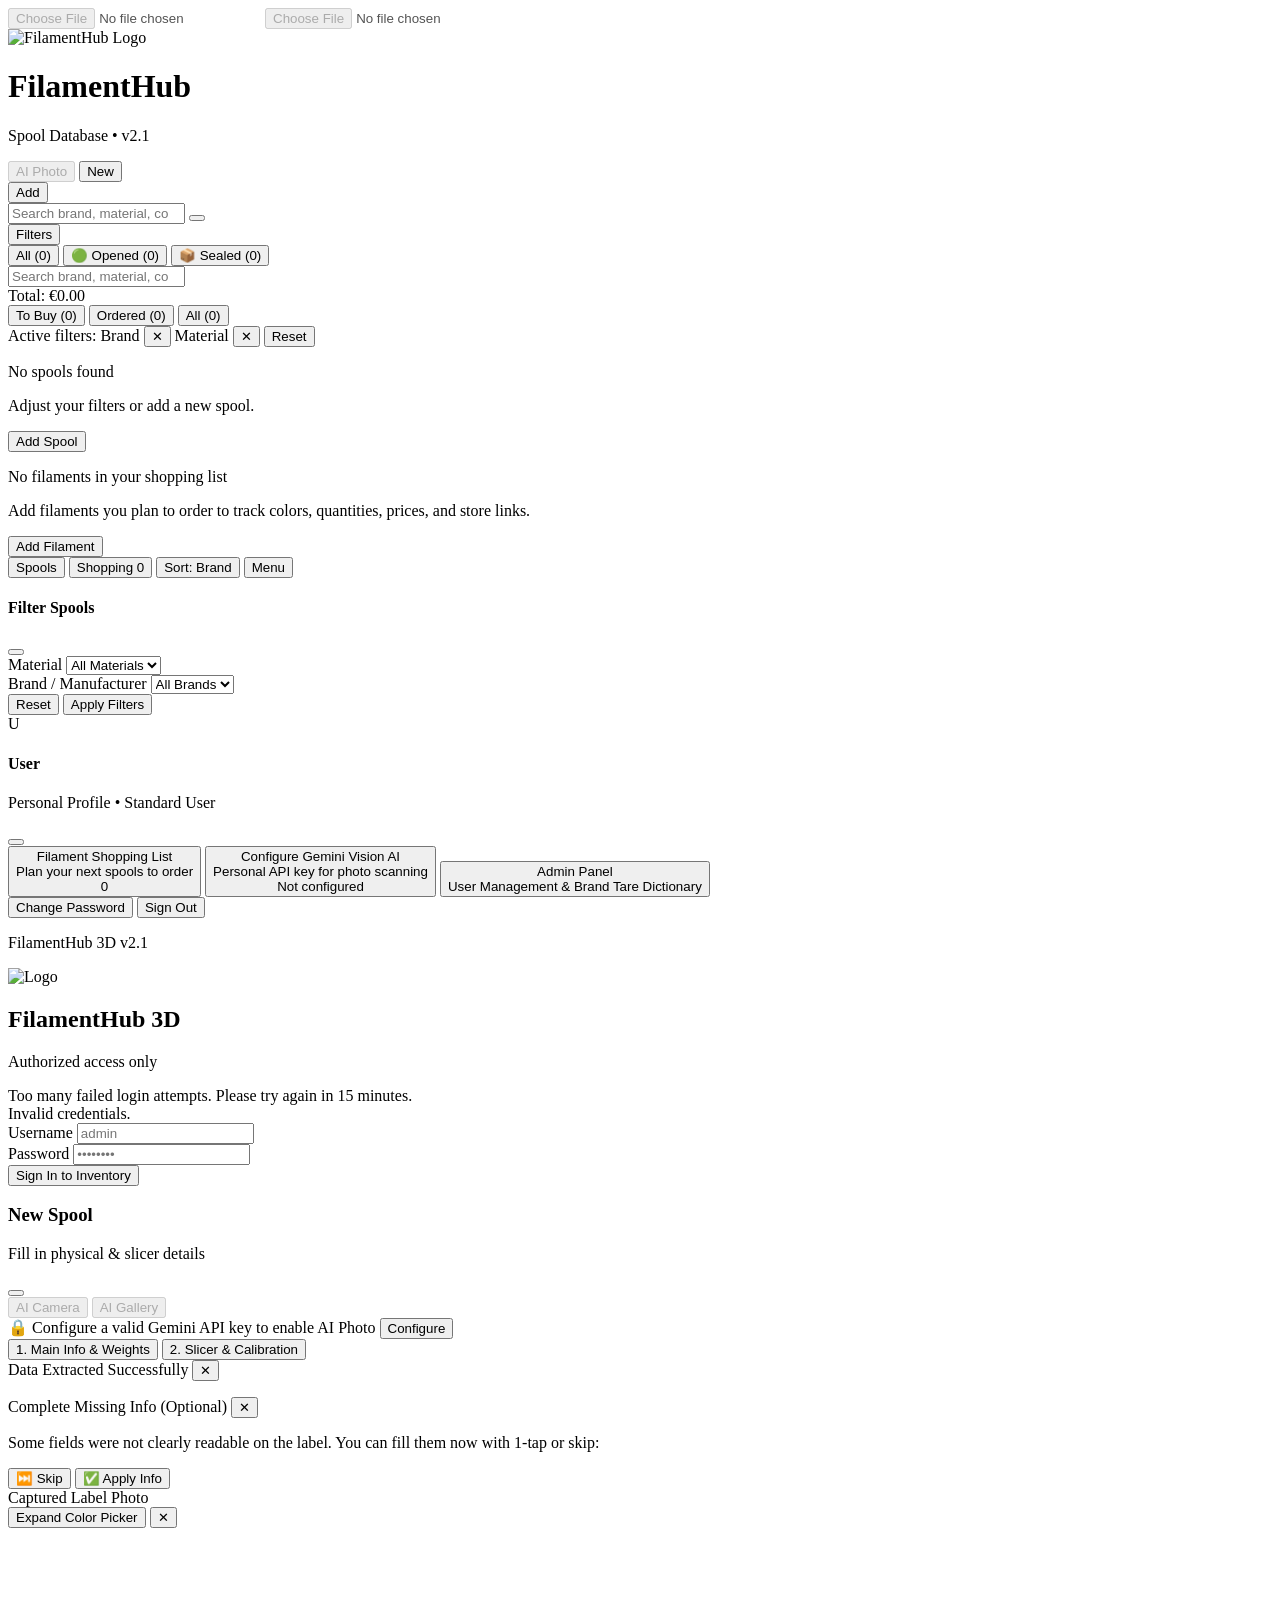
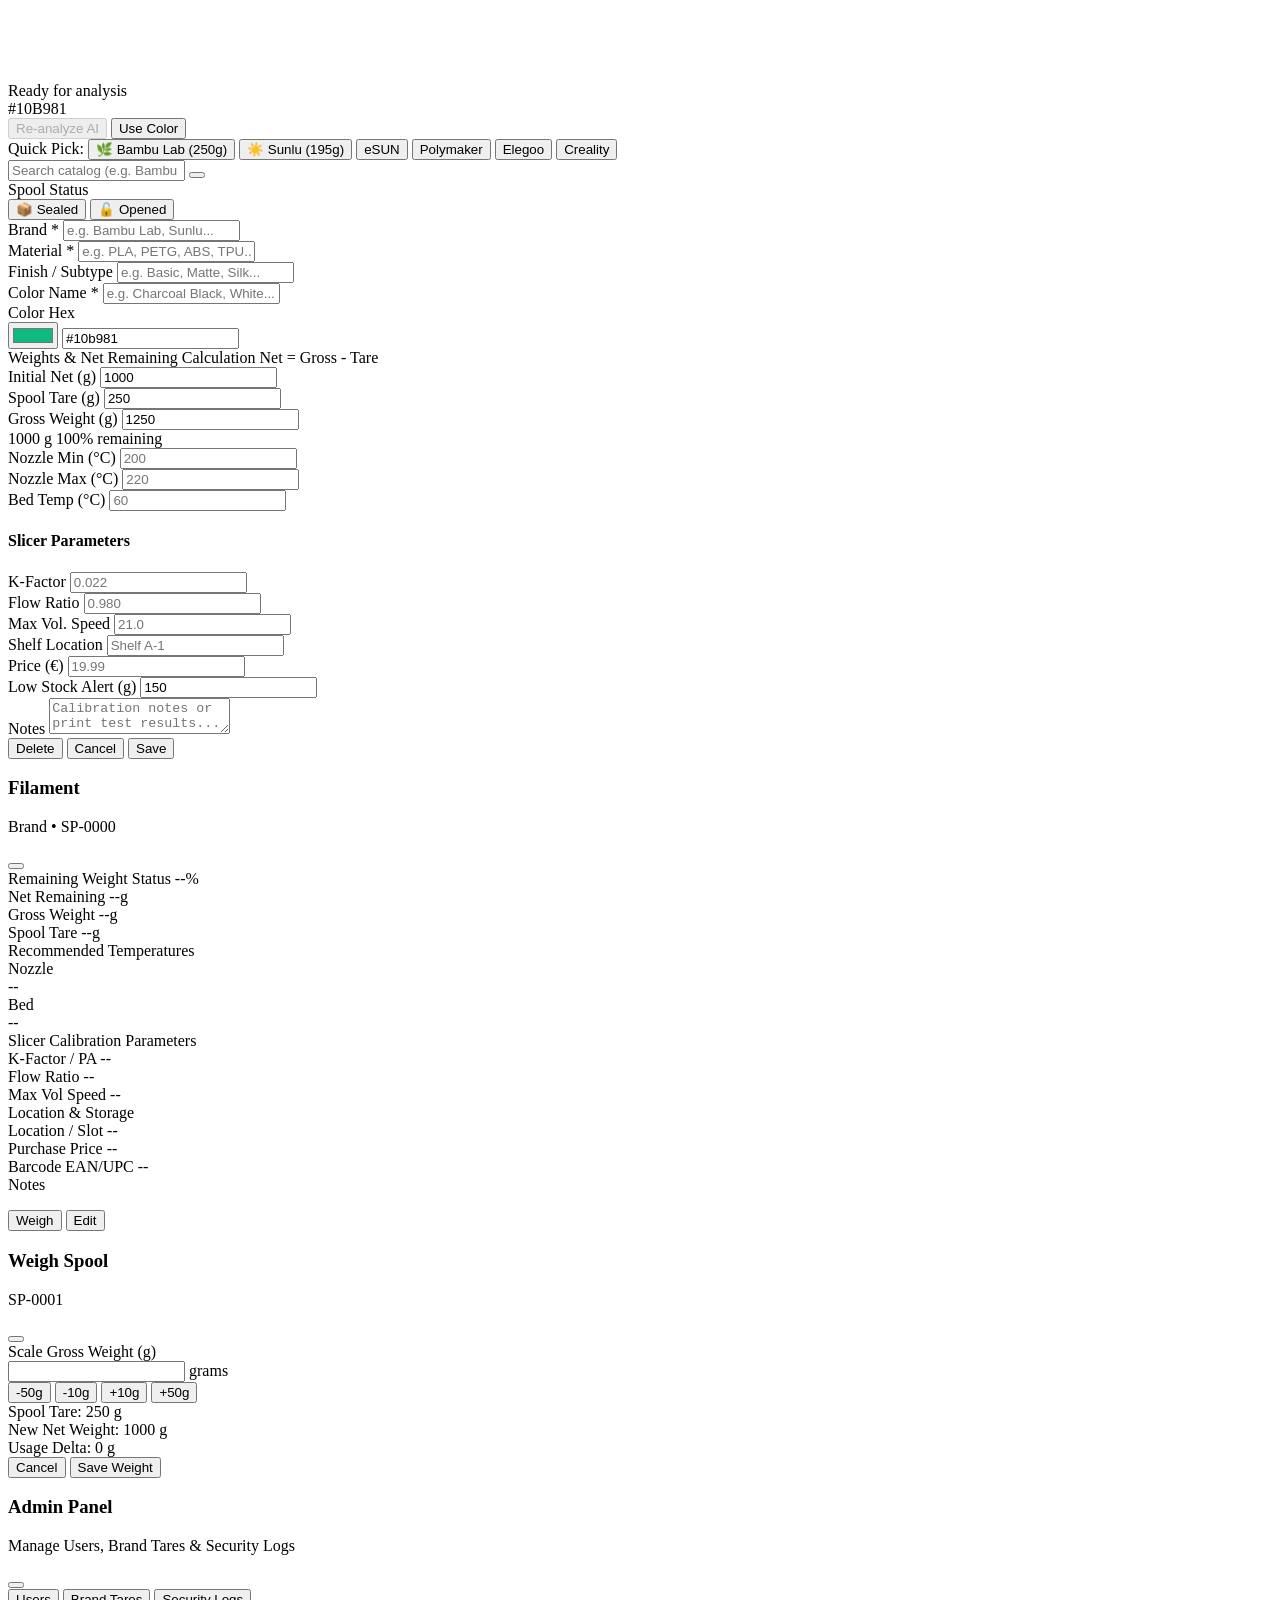
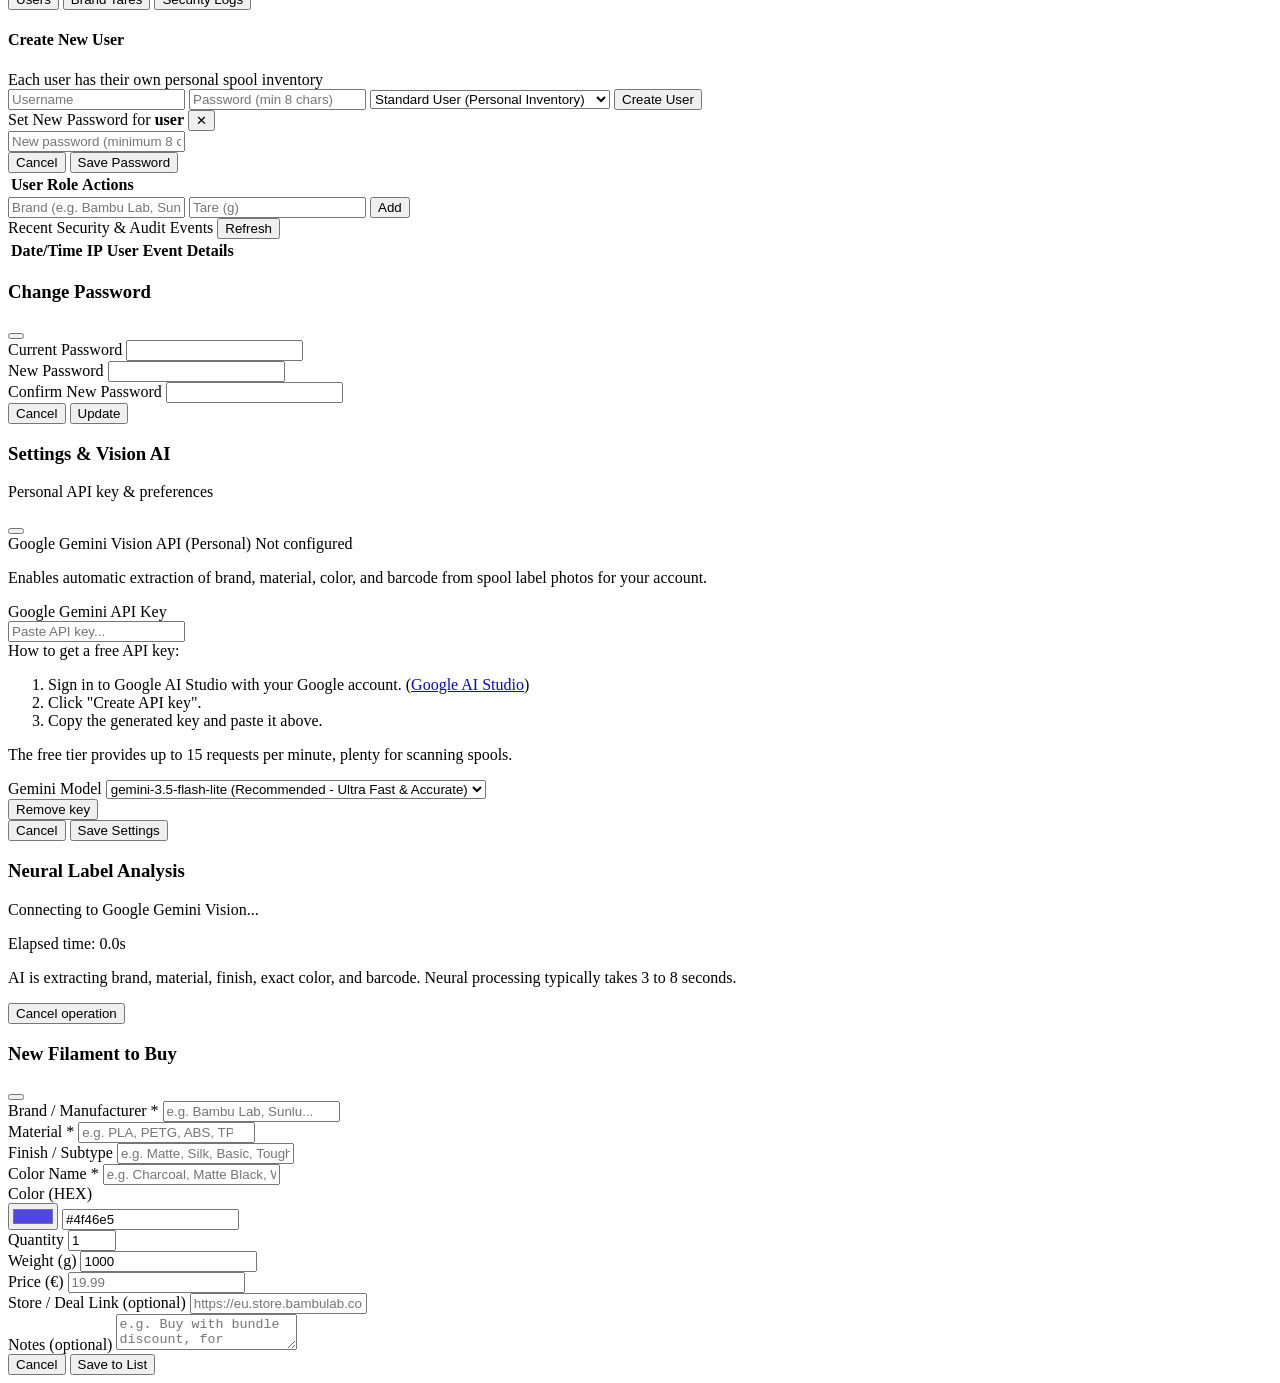
==== commit b9f8b744: "Release v2.1: Shopping List 3-step workflow (To Buy -> Ordered -> Received with multi-quantity spool" ====
--- a/app/static/index.html
+++ b/app/static/index.html
@@ -50,7 +50,7 @@
   <script src="https://unpkg.com/lucide@latest"></script>
 
   <!-- Custom Adaptive Tech Styles -->
-  <link rel="stylesheet" href="/static/css/styles.css?v=2.0">
+  <link rel="stylesheet" href="/static/css/styles.css?v=2.1">
 </head>
 <body class="bg-slate-50 dark:bg-[#0a0f1d] text-slate-900 dark:text-slate-100 h-[100dvh] w-full overflow-hidden flex flex-col antialiased selection:bg-indigo-600 selection:text-white">
 
@@ -73,7 +73,7 @@
             <h1 class="text-base sm:text-lg font-black tracking-tight text-slate-900 dark:text-white leading-none">
               FilamentHub
             </h1>
-            <p id="topbarSubtitle" class="text-[10px] text-slate-500 dark:text-slate-400 font-mono">Spool Database • v2.0</p>
+            <p id="topbarSubtitle" class="text-[10px] text-slate-500 dark:text-slate-400 font-mono">Spool Database • v2.1</p>
           </div>
         </div>
 
@@ -517,7 +517,7 @@
 
       <!-- App Version Info -->
       <div class="text-center pt-2">
-        <p class="text-[11px] text-slate-400 dark:text-slate-500 font-mono">FilamentHub 3D v2.0</p>
+        <p class="text-[11px] text-slate-400 dark:text-slate-500 font-mono">FilamentHub 3D v2.1</p>
       </div>
     </div>
   </div>
@@ -1736,6 +1736,6 @@
   <div id="toastContainer" class="fixed top-4 right-4 z-50 flex flex-col gap-2 pointer-events-none"></div>
 
   <!-- Application Logic -->
-  <script src="/static/js/app.js?v=2.0"></script>
+  <script src="/static/js/app.js?v=2.1"></script>
 </body>
 </html>
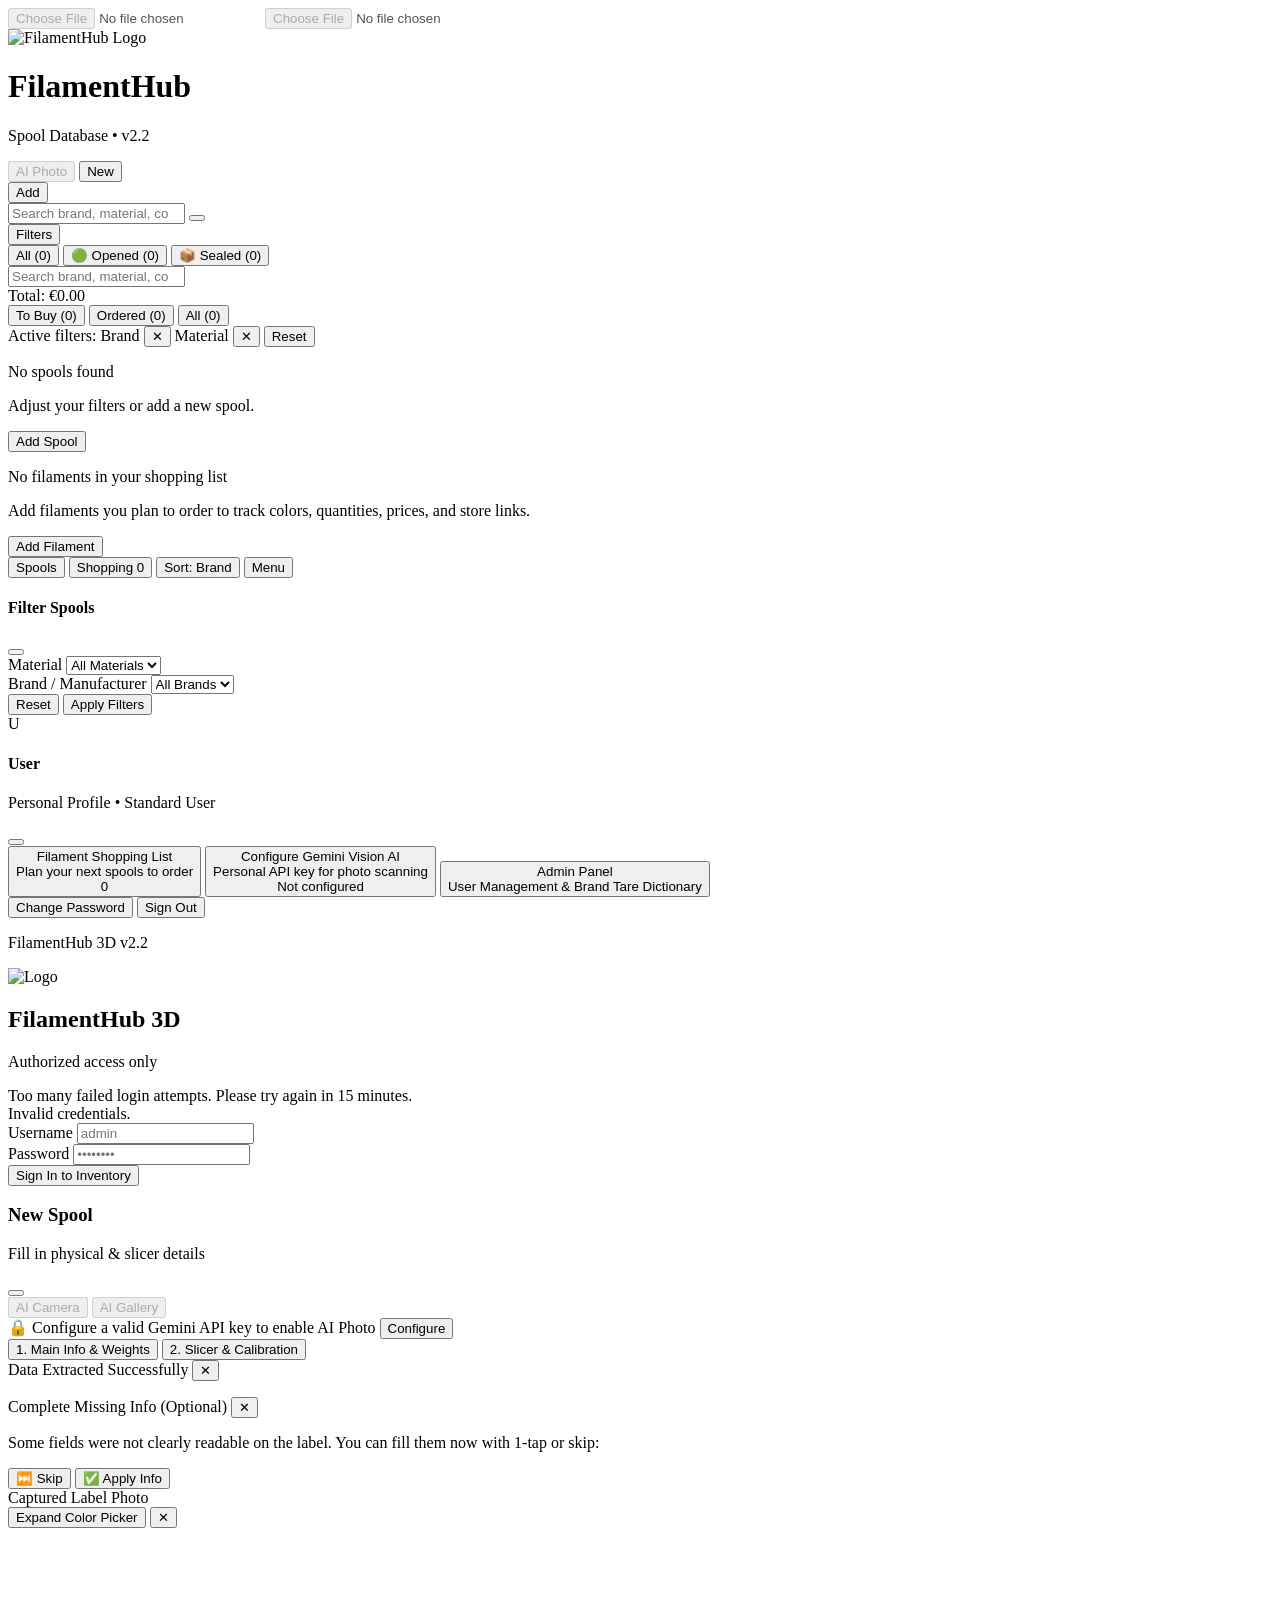
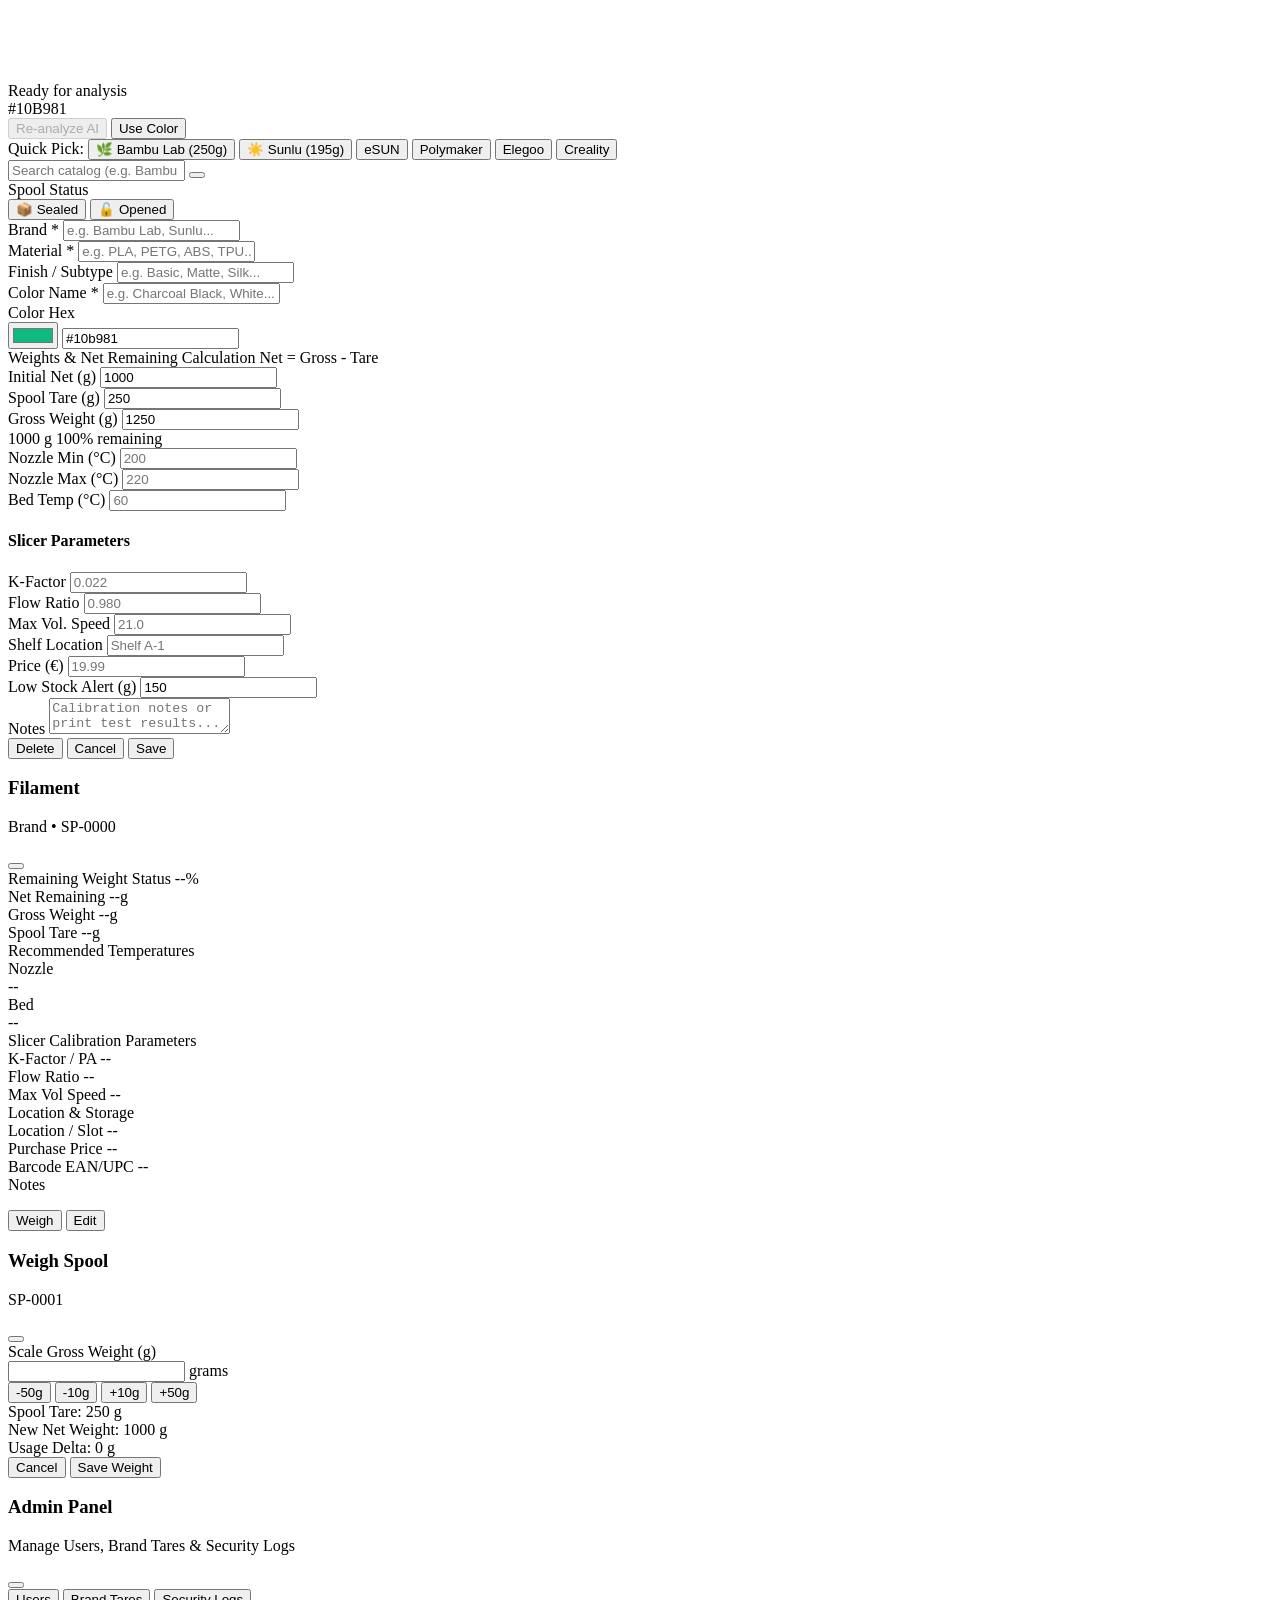
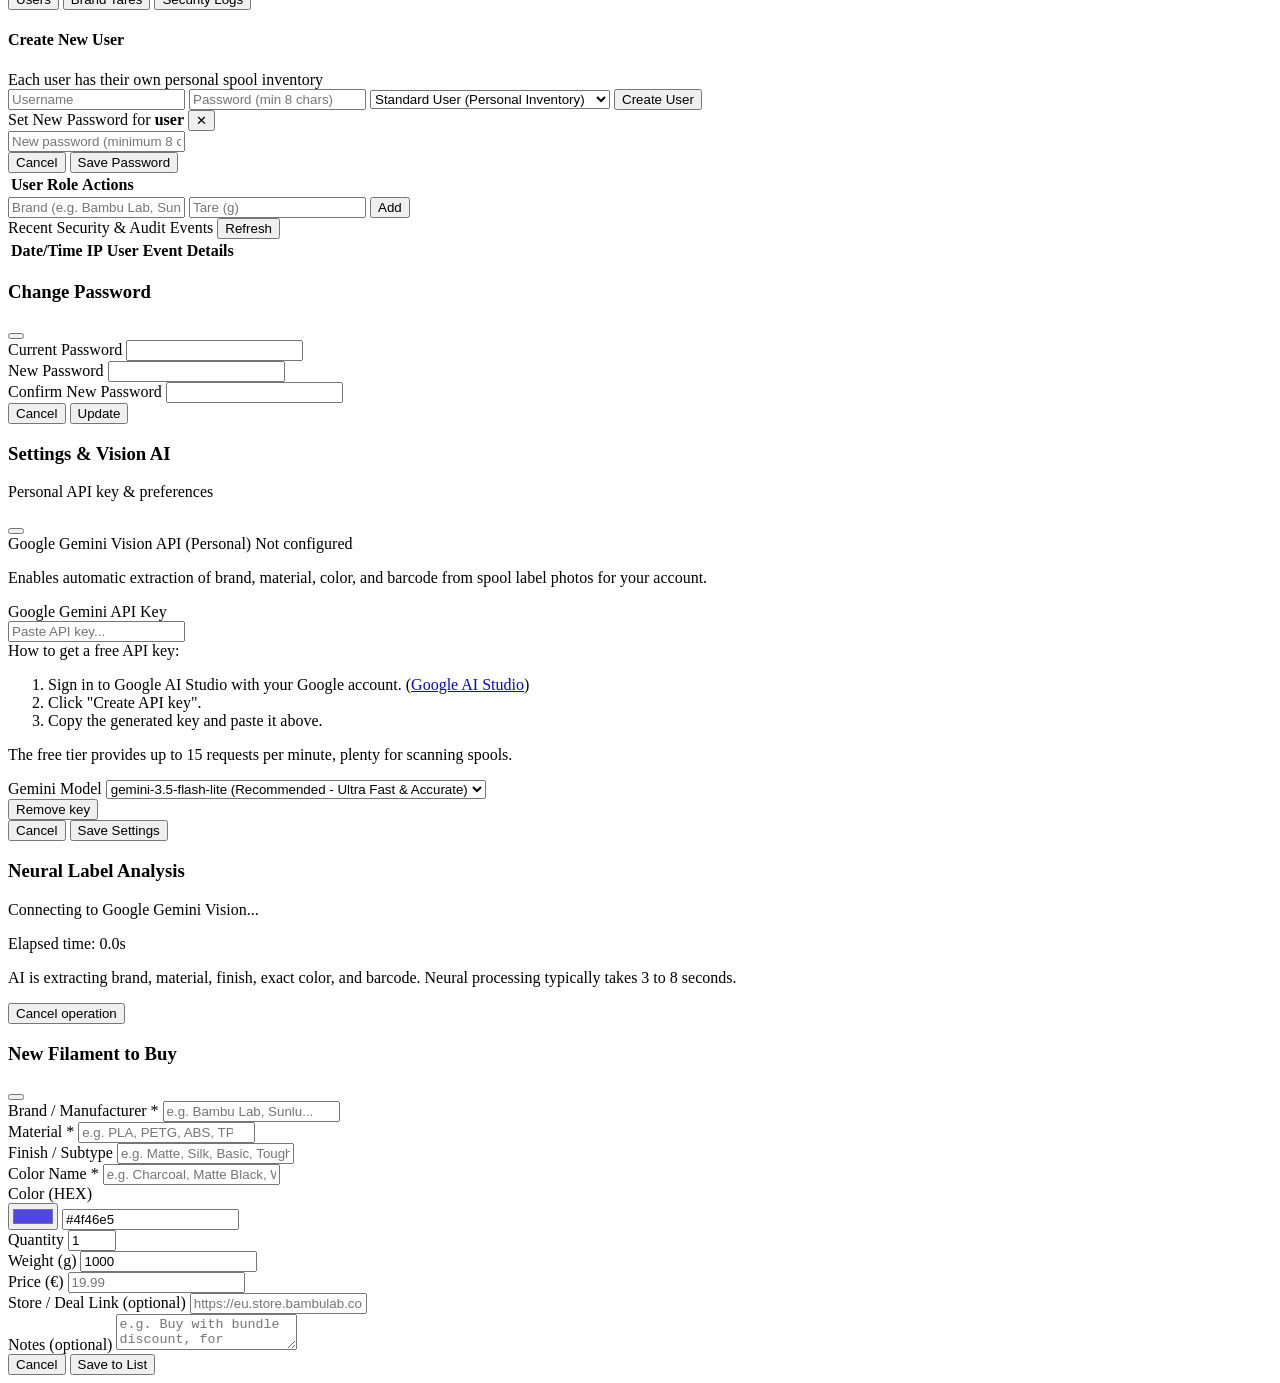
==== commit 8dbb0c71: "Release v2.2: Add Chromatic Color Scale sorting to 1-tap Sort button (Brand -> Material -> Color)" ====
--- a/app/static/index.html
+++ b/app/static/index.html
@@ -50,7 +50,7 @@
   <script src="https://unpkg.com/lucide@latest"></script>
 
   <!-- Custom Adaptive Tech Styles -->
-  <link rel="stylesheet" href="/static/css/styles.css?v=2.1">
+  <link rel="stylesheet" href="/static/css/styles.css?v=2.2">
 </head>
 <body class="bg-slate-50 dark:bg-[#0a0f1d] text-slate-900 dark:text-slate-100 h-[100dvh] w-full overflow-hidden flex flex-col antialiased selection:bg-indigo-600 selection:text-white">
 
@@ -73,7 +73,7 @@
             <h1 class="text-base sm:text-lg font-black tracking-tight text-slate-900 dark:text-white leading-none">
               FilamentHub
             </h1>
-            <p id="topbarSubtitle" class="text-[10px] text-slate-500 dark:text-slate-400 font-mono">Spool Database • v2.1</p>
+            <p id="topbarSubtitle" class="text-[10px] text-slate-500 dark:text-slate-400 font-mono">Spool Database • v2.2</p>
           </div>
         </div>
 
@@ -517,7 +517,7 @@
 
       <!-- App Version Info -->
       <div class="text-center pt-2">
-        <p class="text-[11px] text-slate-400 dark:text-slate-500 font-mono">FilamentHub 3D v2.1</p>
+        <p class="text-[11px] text-slate-400 dark:text-slate-500 font-mono">FilamentHub 3D v2.2</p>
       </div>
     </div>
   </div>
@@ -1736,6 +1736,6 @@
   <div id="toastContainer" class="fixed top-4 right-4 z-50 flex flex-col gap-2 pointer-events-none"></div>
 
   <!-- Application Logic -->
-  <script src="/static/js/app.js?v=2.1"></script>
+  <script src="/static/js/app.js?v=2.2"></script>
 </body>
 </html>
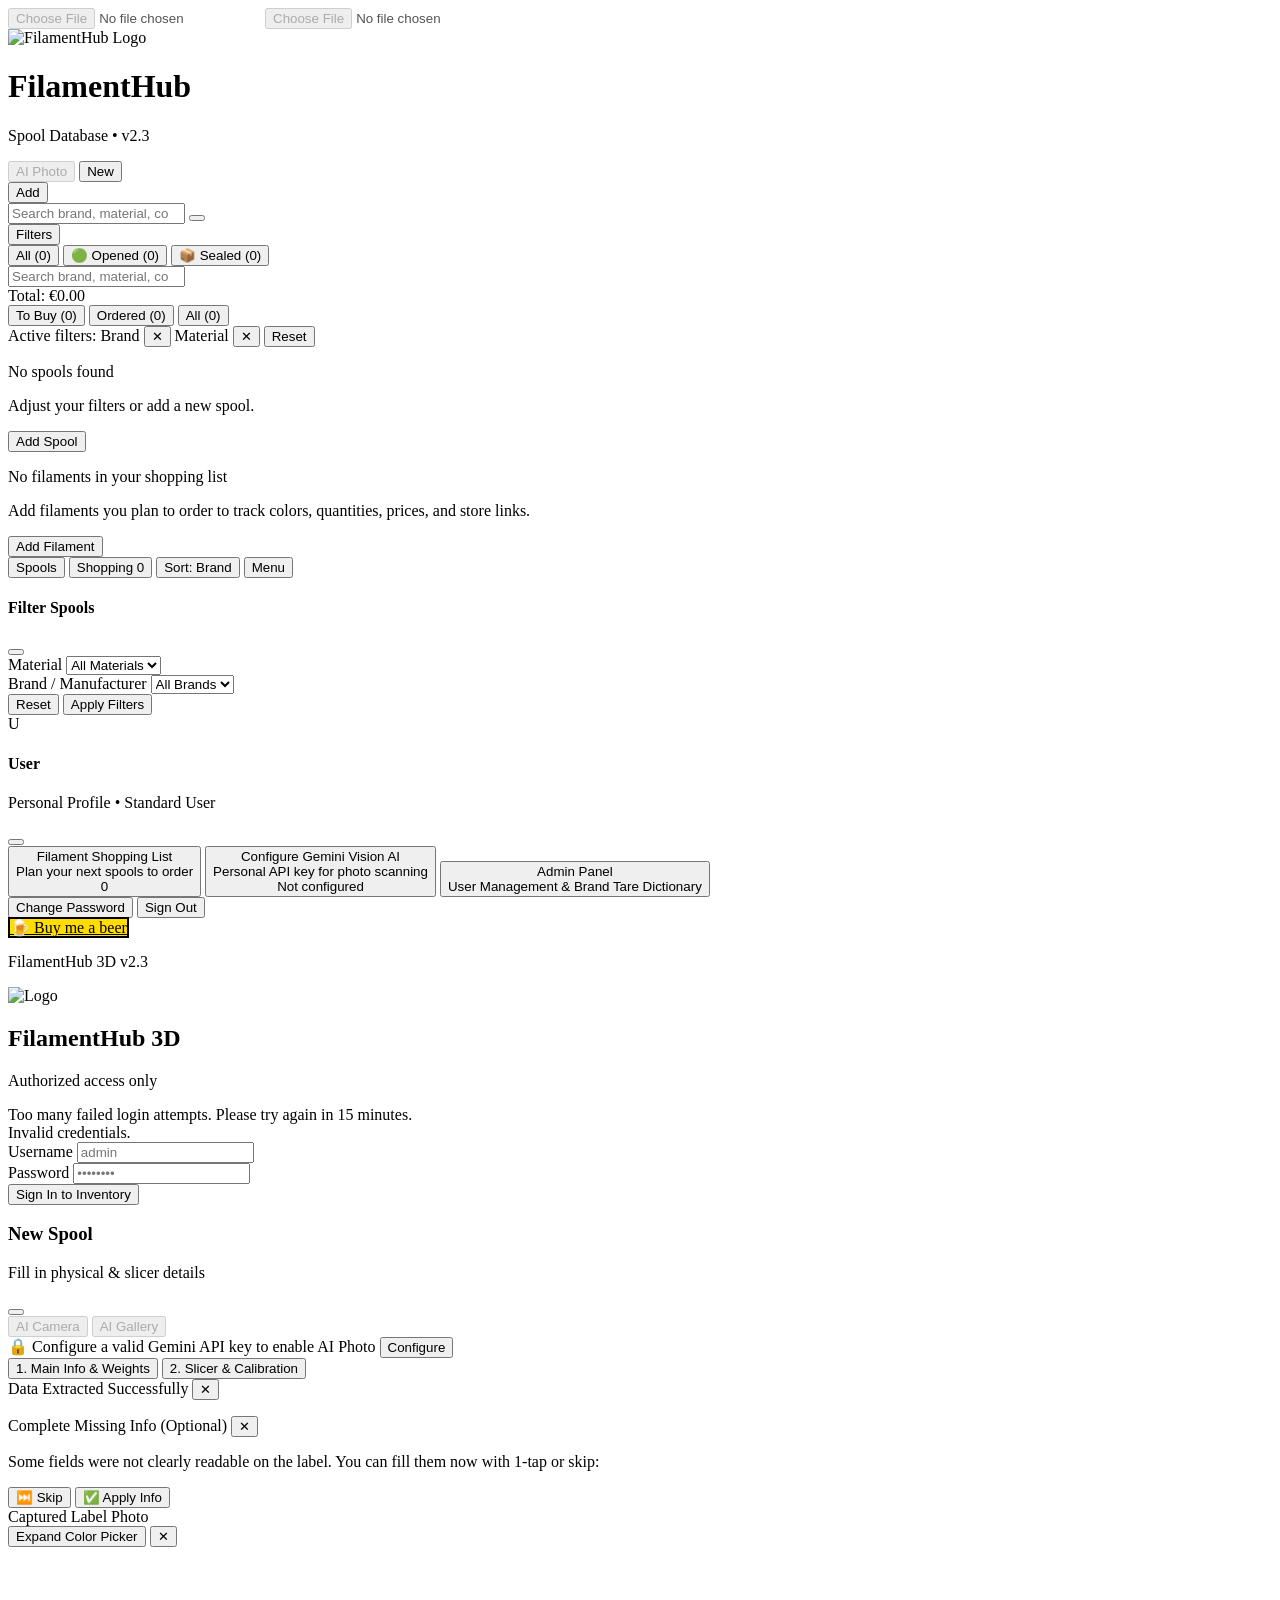
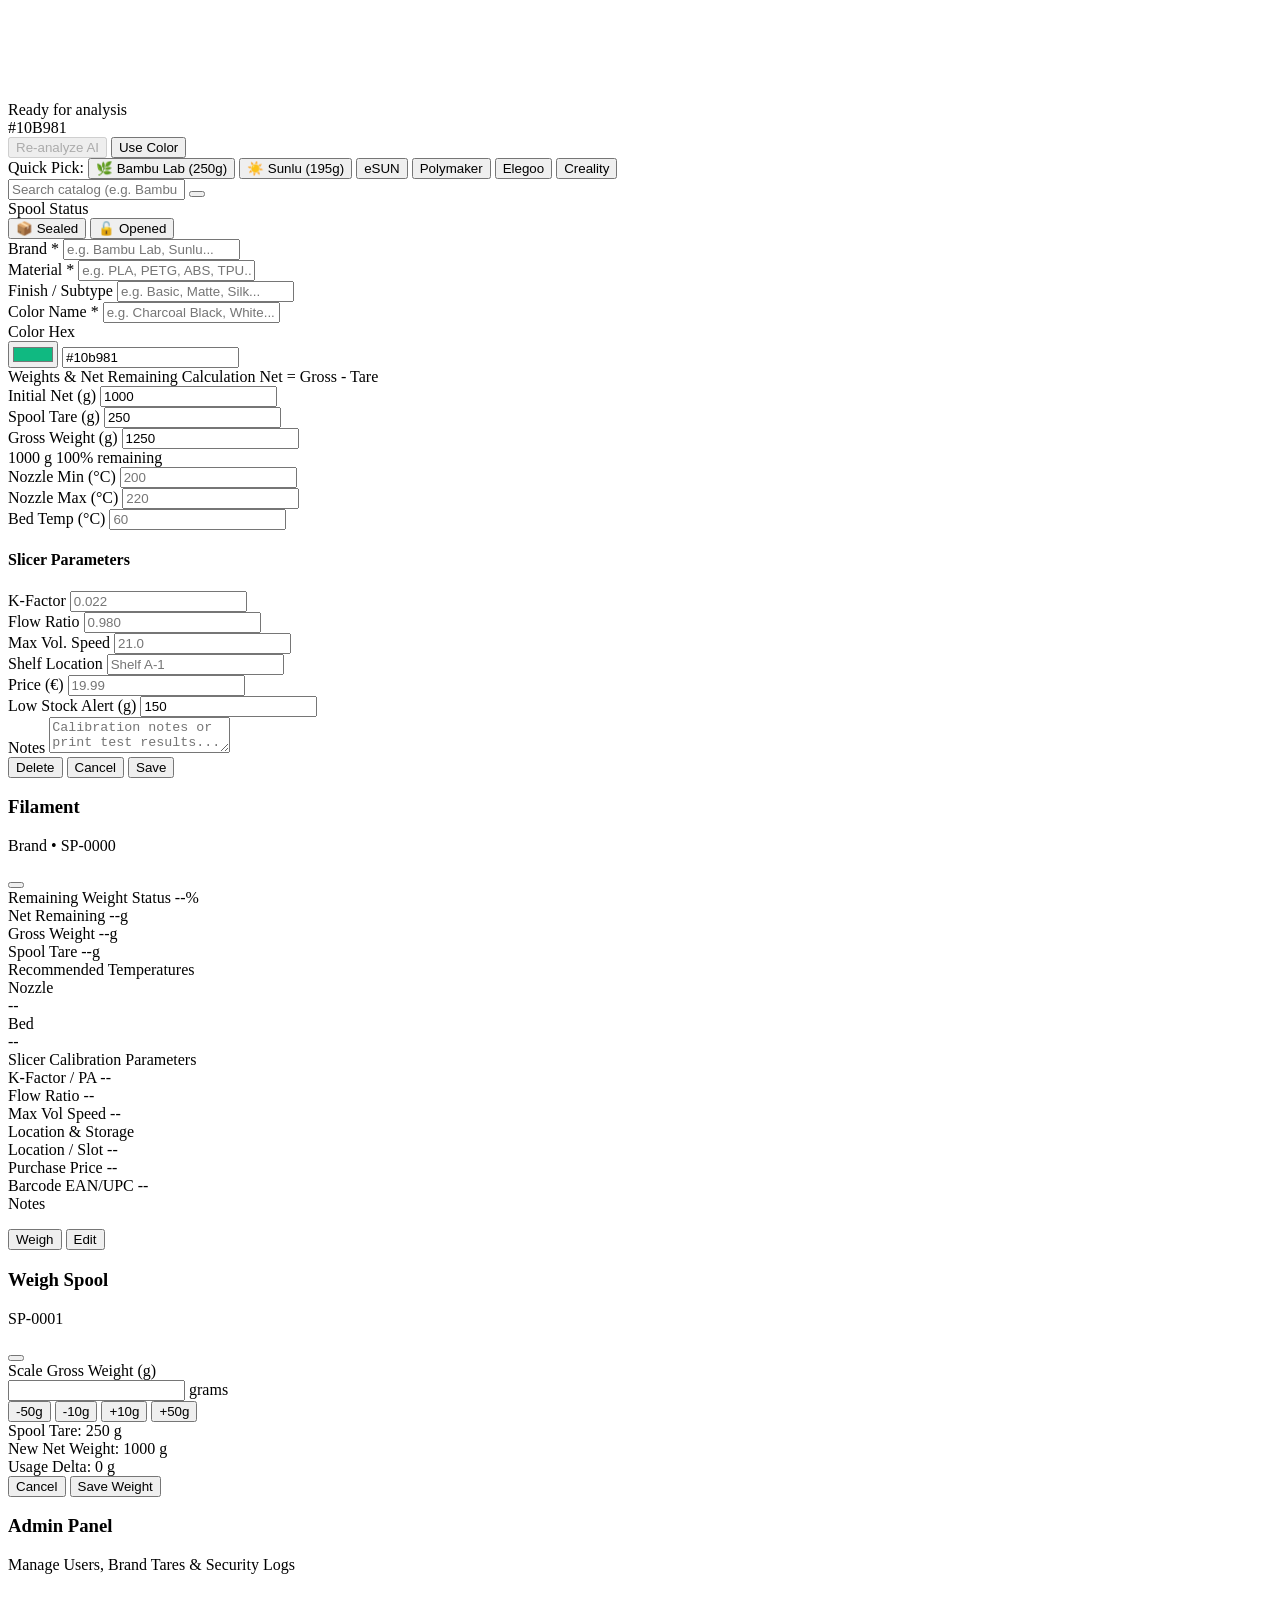
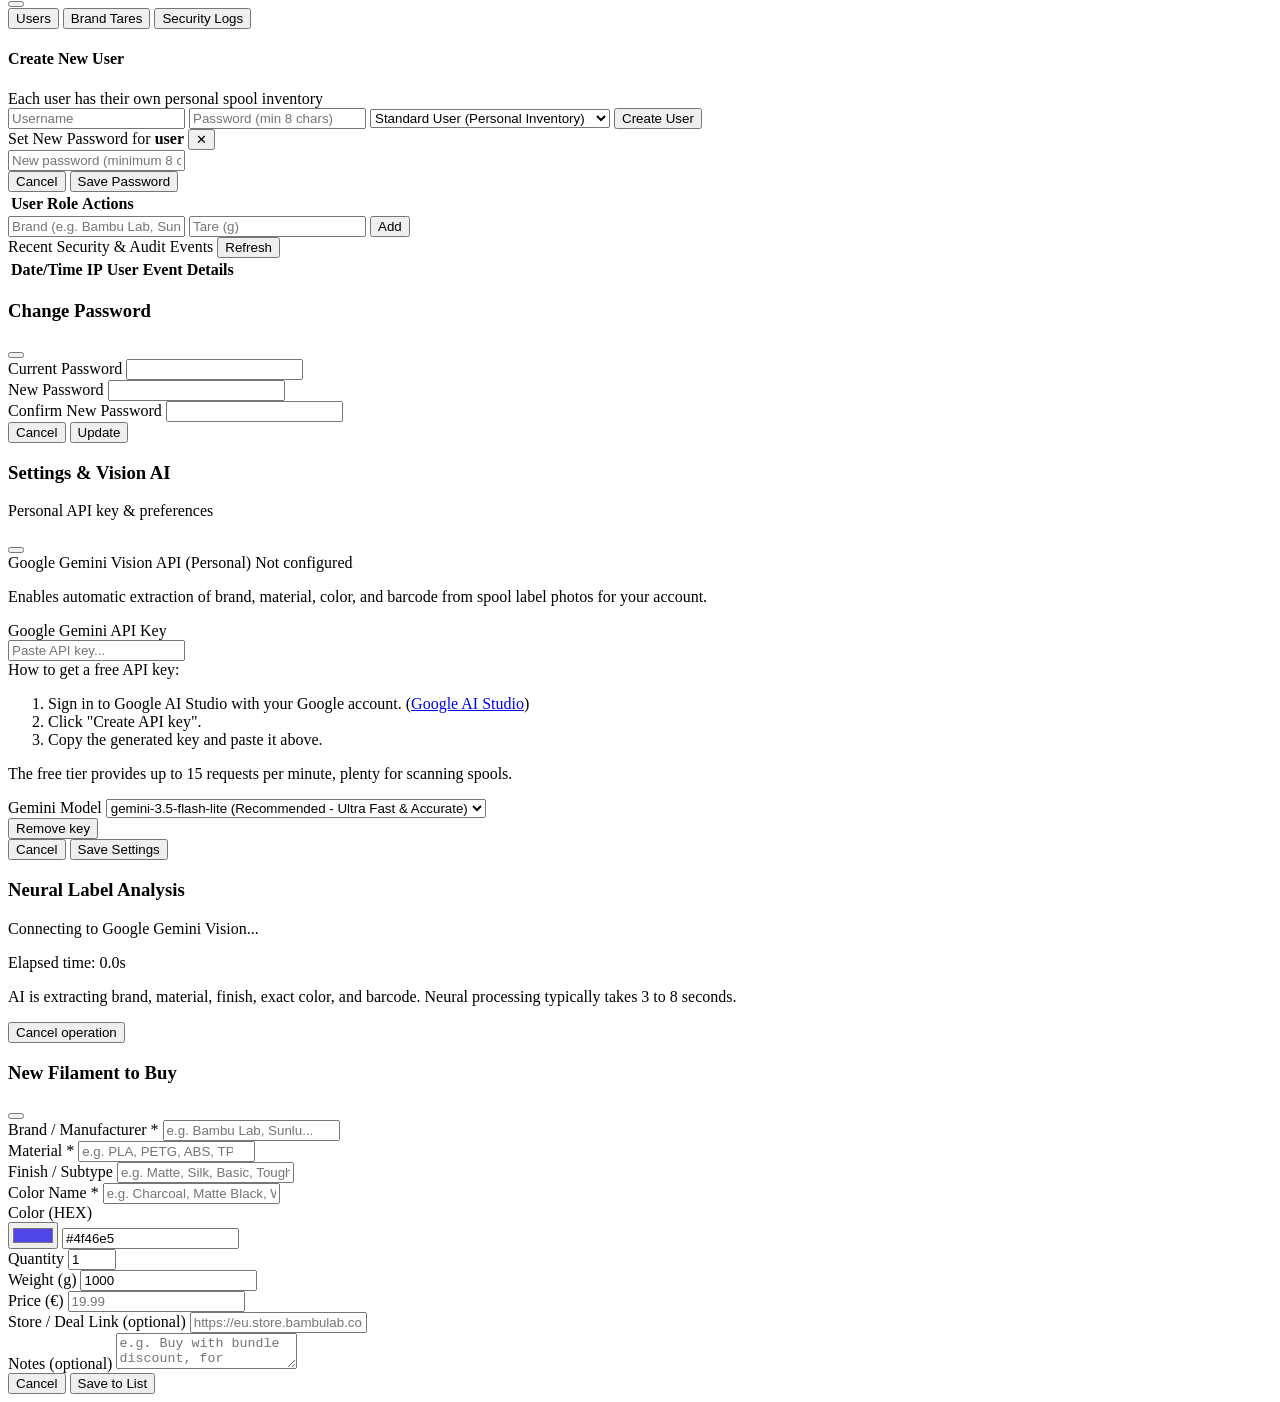
==== commit b37fabf6: "Release v2.3: Add Buy Me a Beer (buymeacoffee.com/mrbluedave) button in App Menu and GitHub README" ====
--- a/app/static/index.html
+++ b/app/static/index.html
@@ -50,7 +50,7 @@
   <script src="https://unpkg.com/lucide@latest"></script>
 
   <!-- Custom Adaptive Tech Styles -->
-  <link rel="stylesheet" href="/static/css/styles.css?v=2.2">
+  <link rel="stylesheet" href="/static/css/styles.css?v=2.3">
 </head>
 <body class="bg-slate-50 dark:bg-[#0a0f1d] text-slate-900 dark:text-slate-100 h-[100dvh] w-full overflow-hidden flex flex-col antialiased selection:bg-indigo-600 selection:text-white">
 
@@ -73,7 +73,7 @@
             <h1 class="text-base sm:text-lg font-black tracking-tight text-slate-900 dark:text-white leading-none">
               FilamentHub
             </h1>
-            <p id="topbarSubtitle" class="text-[10px] text-slate-500 dark:text-slate-400 font-mono">Spool Database • v2.2</p>
+            <p id="topbarSubtitle" class="text-[10px] text-slate-500 dark:text-slate-400 font-mono">Spool Database • v2.3</p>
           </div>
         </div>
 
@@ -515,9 +515,20 @@
         </button>
       </div>
 
-      <!-- App Version Info -->
-      <div class="text-center pt-2">
-        <p class="text-[11px] text-slate-400 dark:text-slate-500 font-mono">FilamentHub 3D v2.2</p>
+      <!-- Buy Me a Beer Support Button & App Version Info -->
+      <div class="pt-2 flex flex-col items-center gap-2.5">
+        <a
+          href="https://buymeacoffee.com/mrbluedave"
+          target="_blank"
+          rel="noopener noreferrer"
+          class="inline-flex items-center justify-center gap-2 px-5 py-2 rounded-xl font-extrabold text-sm shadow-md hover:brightness-105 active:scale-95 transition"
+          style="background-color: #FFDD00; color: #000000; border: 2px solid #000000;"
+          title="Support FilamentHub 3D on Buy Me a Coffee"
+        >
+          <span class="text-lg leading-none">🍺</span>
+          <span>Buy me a beer</span>
+        </a>
+        <p class="text-[11px] text-slate-400 dark:text-slate-500 font-mono">FilamentHub 3D v2.3</p>
       </div>
     </div>
   </div>
@@ -1736,6 +1747,6 @@
   <div id="toastContainer" class="fixed top-4 right-4 z-50 flex flex-col gap-2 pointer-events-none"></div>
 
   <!-- Application Logic -->
-  <script src="/static/js/app.js?v=2.2"></script>
+  <script src="/static/js/app.js?v=2.3"></script>
 </body>
 </html>
